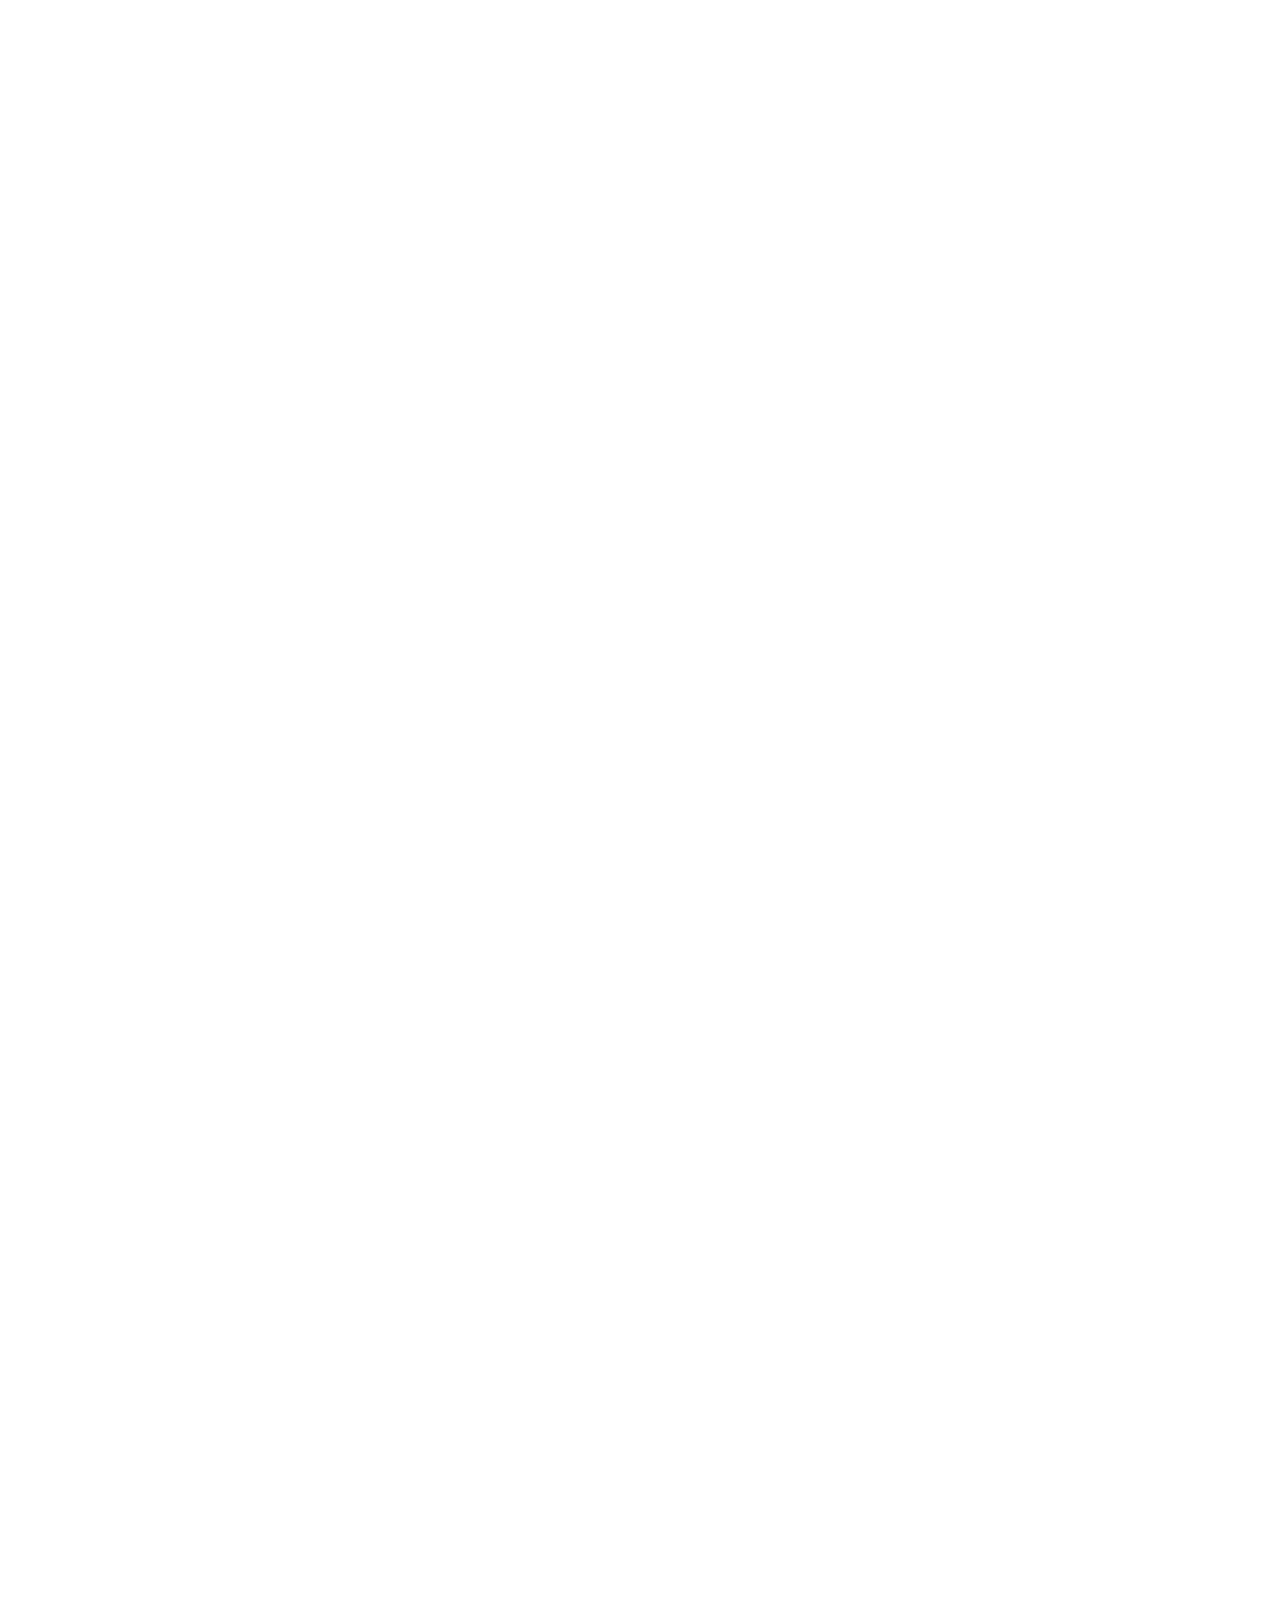
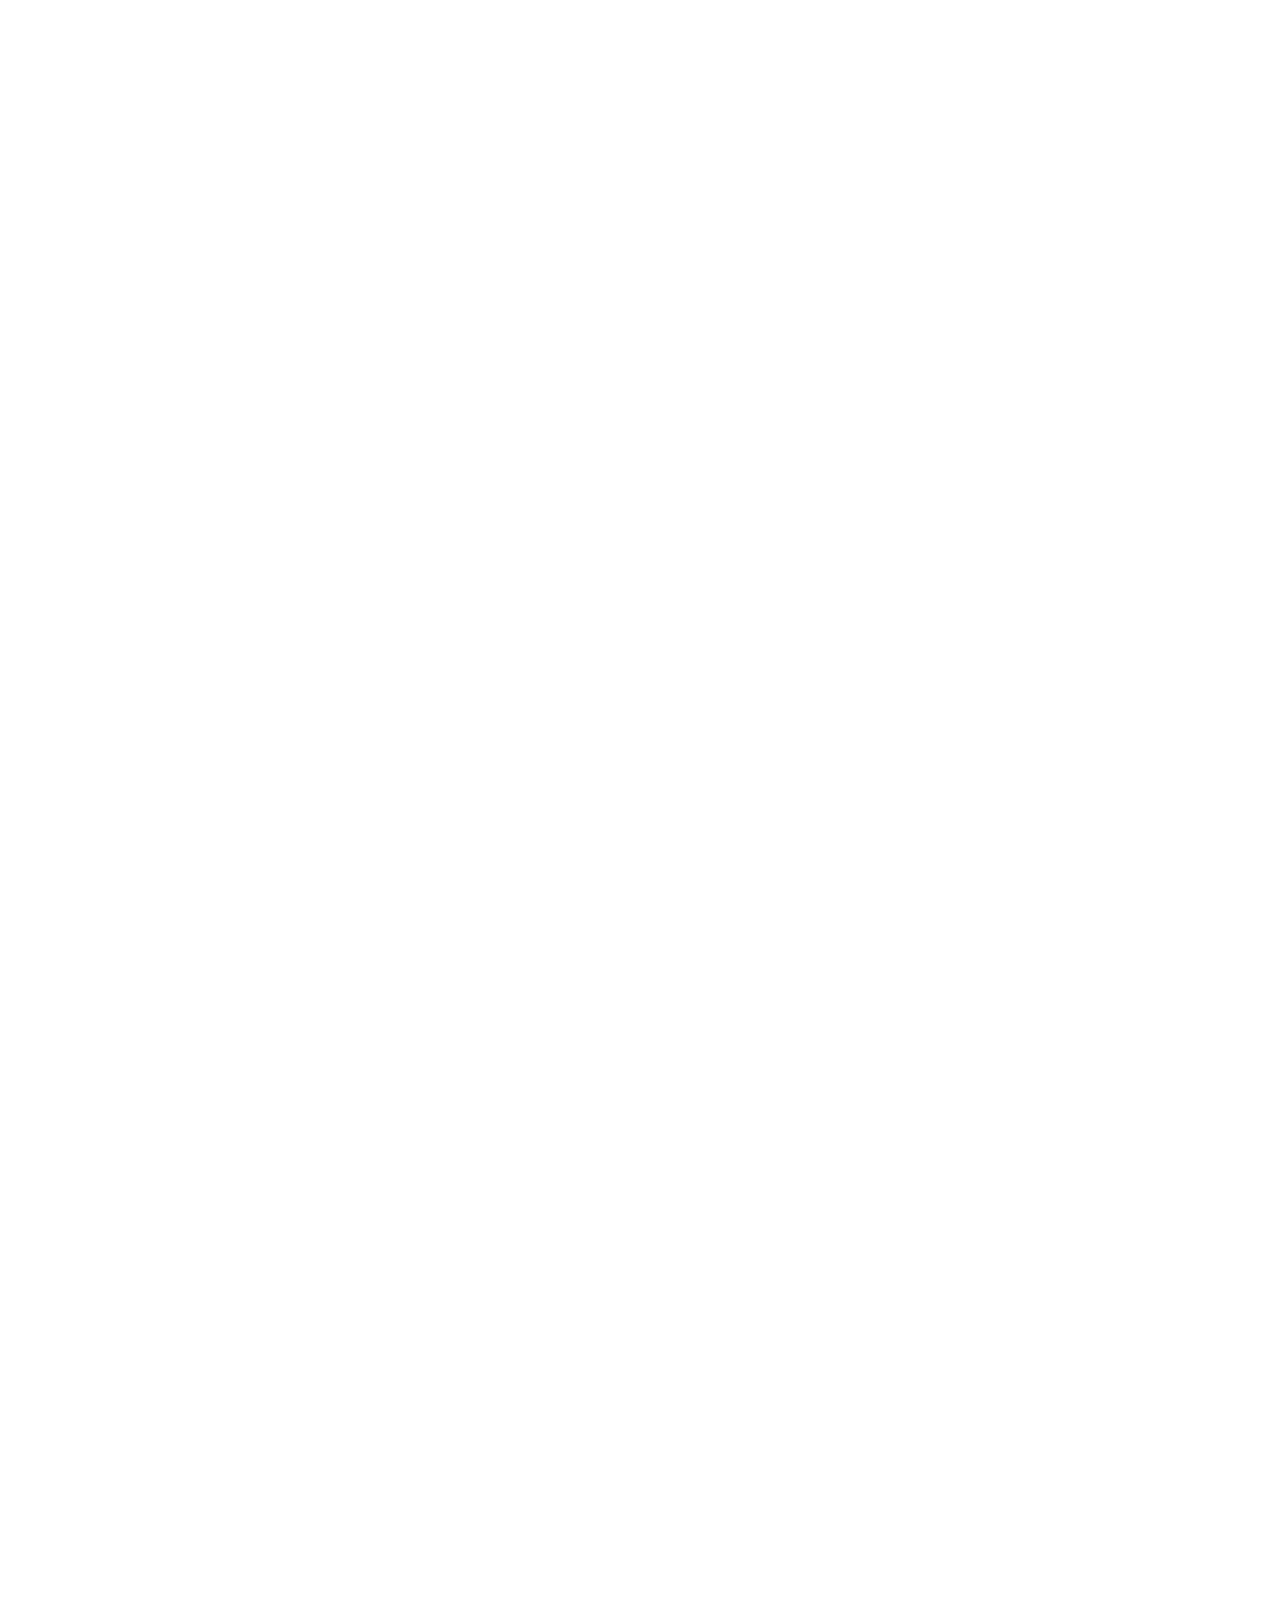
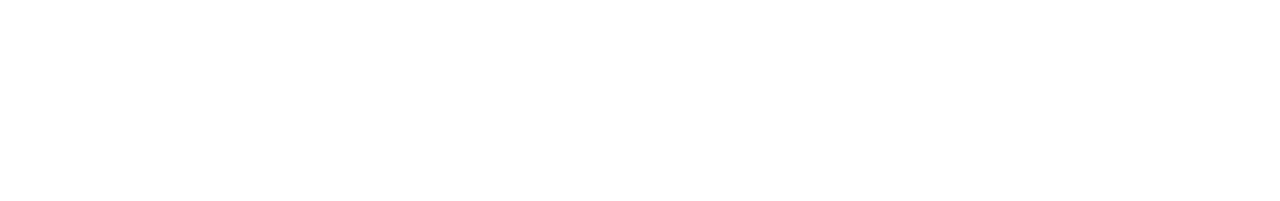
==== production.html @ e18c6da2 "commit with bpkw-production-page-erp-solution-non-responsive" ====
<!DOCTYPE html>
<html dir="ltr" lang="en-US">
<head>
    <meta http-equiv="content-type" content="text/html; charset=utf-8" />
    <meta name="author" content="Blue Planet Knitwear | Prime Knitwear Industry in Dhaka" />
    <meta name="viewport" content="width=device-width, initial-scale=1" />

    <link href="https://fonts.googleapis.com/css?family=Lato:300,400,400i,700|Open+Sans:300,300i,400,400i,600,600i,700,700i,800,800i|Raleway:300,400,500,600,700|Muli:200,200i,300,300i,400,400i,600,600i,700,700i,800,800i,900,900i|Montserrat:100,100i,200,200i,300,300i,400,400i,500,500i,600,600i,700,700i,800,800i,900,900i|Poppins:100,100i,200,200i,300,300i,400,400i,500,500i,600,600i,700,700i,800,800i,900,900i|Crete+Round:400i" rel="stylesheet" type="text/css" />
    <link rel="stylesheet" type="text/css" href="css/combine.css">
    <link href="css/fonts/font-awesome-4.2.0/css/font-awesome.min.css" rel="stylesheet"/>
    <link href="css/kenburn.css" rel="stylesheet"/>
    <link rel="stylesheet" href="css/custom.css" type="text/css" />

    <title>Blue Planet Knitwear | Prime Knitwear Industry in Dhaka | Production</title>
    <link rel="icon" href="images/custom-images/logo/fevi-globe-icon.png">
</head>

<body data-loader-html="<img src='images/custom-images/home/loader.gif' alt='Loading Page' class='custom-loader'/>" class="stretched">
<div id="wrapper" class="clearfix">

    <header id="header" class="transparent-header dark">

        <div id="header-wrap">

            <div class="container clearfix custom-header-container" >

                <div id="primary-menu-trigger"><i class="icon-reorder"></i></div>

                <div id="logo">

                    <a href="index.html" class="standard-logo" data-dark-logo="images/custom-images/home/logo.png"><img src="images/custom-images/home/logo.png" alt="Canvas Logo"></a>

                    <a href="index.html" class="retina-logo" data-dark-logo="images/custom-images/home/retina_logo.png"><img src="images/custom-images/home/retina_logo.png" alt="Canvas Logo"></a>

                </div><!-- #logo end -->


                <nav id="primary-menu">

                    <ul>
                        <li class="current"><a href="#" data-href=".home"><div class="primary-menu-ul-li-a-div">Home</div></a></li>
                        <li><a href="#" data-href="#"><div class="primary-menu-ul-li-a-div">About Us</div></a>
                            <ul>
                                <li><a href="https://psionic.io"><div class="primary-menu-ul-li-a-div submenu-div">Company Overview</div></a></li>
                                <li><a href="#" class="last-submenu"><div class="primary-menu-ul-li-a-div submenu-div">Clients</div></a></li>
                            </ul>
                        </li>
                        <li><a href="#" data-href="#"><div class="primary-menu-ul-li-a-div">Production</div></a>
                            <ul>
                                <li><a href="#"><div class="primary-menu-ul-li-a-div submenu-div">Factory</div></a></li>
                                <li><a href="#"><div class="primary-menu-ul-li-a-div submenu-div">ERP Solution</div></a></li>
                                <li><a href="#"><div class="primary-menu-ul-li-a-div submenu-div">Production Process</div></a></li>
                                <li><a href="#"><div class="primary-menu-ul-li-a-div submenu-div">Quality Assurance</div></a></li>
                                <li><a href="#" class="last-submenu"><div class="primary-menu-ul-li-a-div submenu-div">Power, Lighting & Electronics</div></a></li>
                            </ul>
                        </li>
                        <li><a href="#" data-href="#"><div class="primary-menu-ul-li-a-div">HR & Compliance</div></a>
                            <ul>
                                <li><a href="#"><div class="primary-menu-ul-li-a-div submenu-div">Company Policy</div></a></li>
                                <li><a href="#"><div class="primary-menu-ul-li-a-div submenu-div">Our Training</div></a></li>
                                <li><a href="#" class="last-submenu"><div class="primary-menu-ul-li-a-div submenu-div">Fire Protection</div></a></li>
                            </ul>
                        </li>
                        <li><a href="#" data-href="#"><div class="primary-menu-ul-li-a-div">Gallery</div></a></li>
                        <li><a href="#" data-href="#"><div class="primary-menu-ul-li-a-div">Contact Us</div></a></li>

                    </ul>

                </nav><!-- #primary-menu end -->

            </div>

        </div>


    </header><!-- #header end -->

    <!--************** BPKW Production Page Welcome Slide ************************-->
    <section id="slider" class="revslider-wrap slider-parallax clearfix" id="bpkw-home">

        <div id="carouselExampleIndicators" class="carousel slide" data-ride="carousel">

            <div class="carousel-inner">
                <div class="carousel-item  active">
                    <img class="d-block w-100 slideshow-image" src="images/custom-images/home/welcome-slide-img-01.jpg" alt="First slide">
                    <div class="carousel-caption">
                        <div class="carousel-caption-holder">
                            <h1 class="carousel-caption-h1" >BLUE PLANET KNITWEAR</h1> <br>
                            <p class="carousel-caption-p" d>Leading sustainable Knitting company in Bangladesh</p>
                        </div>
                    </div>
                </div>
                <div class="carousel-item">
                    <video poster="images/custom-images/home/bpkw-bangladesh-garments-spinning-cover.jpg" preload="auto" loop autoplay muted style="width: 100%;">
                        <source src='videos/drone_slider_building.mp4' type='video/mp4' />
                        <source src='videos/drone-video-building-2.webm' type='video/webm' />
                    </video>
                    <div class="carousel-caption">
                        <div class="carousel-caption-holder">
                            <h1 class="carousel-caption-h1" >BLUE PLANET KNITWEAR</h1> <br>
                            <p class="carousel-caption-p" d>Leading sustainable Knitting company in Bangladesh</p>
                        </div>
                    </div>
                </div>
            </div>
            <a class="carousel-control-prev custom-carousel-control-prev" href="#carouselExampleIndicators" role="button" data-slide="prev">
                <span class="carousel-control-prev-icon" aria-hidden="true"></span>
                <span class="sr-only">Previous</span>
            </a>
            <a class="carousel-control-next custom-carousel-control-next" href="#carouselExampleIndicators" role="button" data-slide="next">
                <span class="carousel-control-next-icon" aria-hidden="true"></span>
                <span class="sr-only">Next</span>
            </a>
        </div>

    </section>

    <!--************** BPKW Production Page factory ************************-->
    <section id="content" style="background: #fff;">
        <div class="content-wrap bpkw-vision-projects-content-wrap bpkw-production-factory-content-wrap" id="bpkw-production-factory">
            <div class="container test">
                <div class="heading-block bpkw-vision-heading-block bpkw-production-factory-heading-block">
                    <h2 class="bpkw-vision-h2 bpkw-production-factory-h2"><span class="bpkw-vision-h2-span bpkw-production-factory-h2-span">Factory</span></h2>
                </div>
                <p class="bpkw-vision-paragraph bpkw-production-factory-paragraph">
                    World class production facilities with state-of-the-art machinery and the highest quality raw material
                    ensuring only products of the highest standard. We produce:
                </p>
                <br>
                <div class="row bpkw-production-factory-row">
                    <div class="col-md-6 bpkw-production-factory-col-6">
                        <div class="bpkw-production-factory-col-6-div">
                            <img src="images/custom-images/production/factory.jpg" alt="factory-img">
                        </div>
                    </div>
                    <div class="col-md-6 bpkw-production-factory-col-6 col_last">
                        <p class="bpkw-vision-paragraph bpkw-production-factory-col-paragraph">
                            We are specialized in knitted fabrics in 100% Cotton, Cotton-Polyester Blends, Cotton- Viscose blends,
                            new fiber/yarn as blended bamboo/cotton, Mélange, Organic Cotton, Modal with or without spandex, Single Jersey, Lycra single Jersey,
                            Lycra rib, Interlock, Pique, Lycra pique, Single Lacoste, Double Lacoste, Honey comb pique, 1*1 rib, 2*2 rib, Variegated rib,
                            Weal, Flat back, Pointal Jacquard, Fleece, French-terry, Feeder stripe, Engineering stripe.
                        </p>
                    </div>
                </div>
                <br>
            </div>
        </div>
    </section>

    <!--************** BPKW Production Page erp solution ************************-->
    <section id="content" style="background: #fff;">
        <div class="content-wrap bpkw-vision-projects-content-wrap bpkw-production-factory-content-wrap" id="bpkw-production-erp">
            <div class="container">
                <div class="heading-block bpkw-vision-heading-block bpkw-production-factory-heading-block">
                    <h2 class="bpkw-vision-h2 bpkw-production-factory-h2"><span class="bpkw-vision-h2-span bpkw-production-factory-h2-span">ERP</span> Solution</h2>
                </div>
                <p class="bpkw-vision-paragraph bpkw-production-factory-paragraph">
                    We use BRIDGE which is one of the largest ERP solutions for smooth running of entire business cycle from sales processing to supply chain & inventory management,
                    production planning, bill process, finance & budgeting. This ERP system helps us in efficient decision making & makes entire process transparent.
                </p>
                <span id="erp-svg-trigger"></span>
            </div>
                <svg version="1.1" id="Layer_1" xmlns="http://www.w3.org/2000/svg" xmlns:xlink="http://www.w3.org/1999/xlink" x="0px" y="0px"
	 viewBox="0 0 1920 1080" style="enable-background:new 0 0 1920 1080;" xml:space="preserve">
<g>
    <image style="overflow:visible;"  class="fadeIn01" width="754" height="754" xlink:href="[data-uri]" transform="matrix(1 0 0 1 601.4927 163.015)">
	</image>

		<image style="overflow:visible;" class="fadeIn02" width="137" height="165" xlink:href="[data-uri]" transform="matrix(1 0 0 1 382.571 421.338)">
	</image>

		<image style="overflow:visible;" class="fadeIn03" width="137" height="165" xlink:href="[data-uri]" transform="matrix(1 0 0 1 1343.9927 711.9736)">
	</image>

		<image style="overflow:visible;" class="fadeIn04"  width="137" height="165" xlink:href="[data-uri]" transform="matrix(1 0 0 1 479.6461 711.9736)">
	</image>

		<image style="overflow:visible;" class="fadeIn05"  width="137" height="165" xlink:href="[data-uri]" transform="matrix(1 0 0 1 479.6461 186.173)">
	</image>

		<image style="overflow:visible;" class="fadeIn06" width="137" height="165" xlink:href="[data-uri]" transform="matrix(1 0 0 1 1338.3234 191.0038)">
	</image>

		<image style="overflow:visible;" class="fadeIn07" width="137" height="165" xlink:href="[data-uri]" transform="matrix(1 0 0 1 1400.1035 463.1843)">
	</image>
</g>
</svg>
        </div>
    </section>

    <!--  BPKW Contact-Us Section-->
    <section id="content" style="padding: 0px;">
        <div class="content-wrap nopadding">
            <div class="section nomargin notoppadding clearfix" id="clients" style="background: #fff;">
                <div class="container clearfix">
                    <div class="heading-block bpkw-vision-heading-block bpkw-company-overview-heading-block bpkw-contact-us-heading-block">
                        <h2 class="bpkw-vision-h2"><span class="bpkw-vision-h2-span">Contact</span></h2>
                    </div>

                    <div class="center bottommargin" id="address-text">
                        <address style="font-size: 20px; font-family: 'Montserrat';">
                            <span style="color: #333; font-family: 'Montserrat'; font-weight: 600; line-height: 48px; font-size: 20px;">Blue Planet Corporate Office</span>
                            <p class="bpkw-vision-paragraph">
                                House # 14, Road # 03, Sector-06, Uttara, Dhaka-1230 , Bangladesh. <br>
                                Telephone: +88 02-8920532, 8921473<br>
                                Fax: +88 02-8922277<br>
                                <span style="color: #00aded;">E-mail: farhad@bpkw.net</span>
                            </p>
                        </address>
                        <address style="font-size: 20px; font-family: 'Montserrat';">
                            <span style="color: #333; font-family: 'Montserrat'; font-weight: 600; line-height: 48px; font-size: 20px;">Factory Location</span>
                            <p class="bpkw-vision-paragraph">
                                Mulaid, Mawna, Sreepur, Gazipur, Bangladesh.
                            </p>
                        </address>
                        <address style="font-size: 20px; font-family: 'Montserrat';">
                            <span style="color: #333; font-family: 'Montserrat'; font-weight: 600; font-size: 20px;">Blue Planet Group</span><br>
                            <p class="bpkw-vision-paragraph">
                                Parent company website. Click to see all our other ventures of our group. <br>
                                <a href="http://www.blueplanetgroup.com/"><span style="color: #00aded;">Website: www.blueplanetgroup.com</span></a>
                            </p>
                        </address>
                    </div>

                </div>

            </div>
        </div>
    </section>

    <!-- bpfashion #footer Starts -->
    <footer id="footer">
        <div class="container clearfix">
            <div class="row custom-footer-row">
                <div class="col-md-2 custom-general-footer-col">
                    <img src="images/custom-images/logo/footer-logo.png" alt="footer-logo" id="footer-logo" >
                </div>

                <div class="col-md-7 custom-general-footer-col">
                    <div>
                        <span id="custom-copyright">&copy; &nbsp;Blue Planet Knitwear Ltd - A leading sustainable Knitting Company in Bangladesh</span>
                    </div>
                </div>

                <div class="col-md-3 custom-general-footer-col col_last">
                    <div>
                        <a href="http://psionic.io/" class="powerby" ><small id="bpkw-power-by">Powered By :</small>&nbsp;<small id="power-by-company-name-in-footer">Psionic Interactive Limited.</small></a>
                    </div>
                </div>
            </div>
        </div>
    </footer><!-- #footer end -->


</div><!-- #wrapper end -->

<!-- Go To Top ============================================= -->
<div id="gotoTop" class="icon-angle-up"></div>

<!-- <script src="js/minified-combine.js"></script> -->

<!-- External JavaScripts
    ============================================= -->
<script src="js/jquery.js"></script>
<script src="js/plugins.js"></script>
<!-- Footer Scripts
    ============================================= -->
<script src="js/functions.js"></script>
<script src="js/custom-production.js"></script>
</body>
</html>
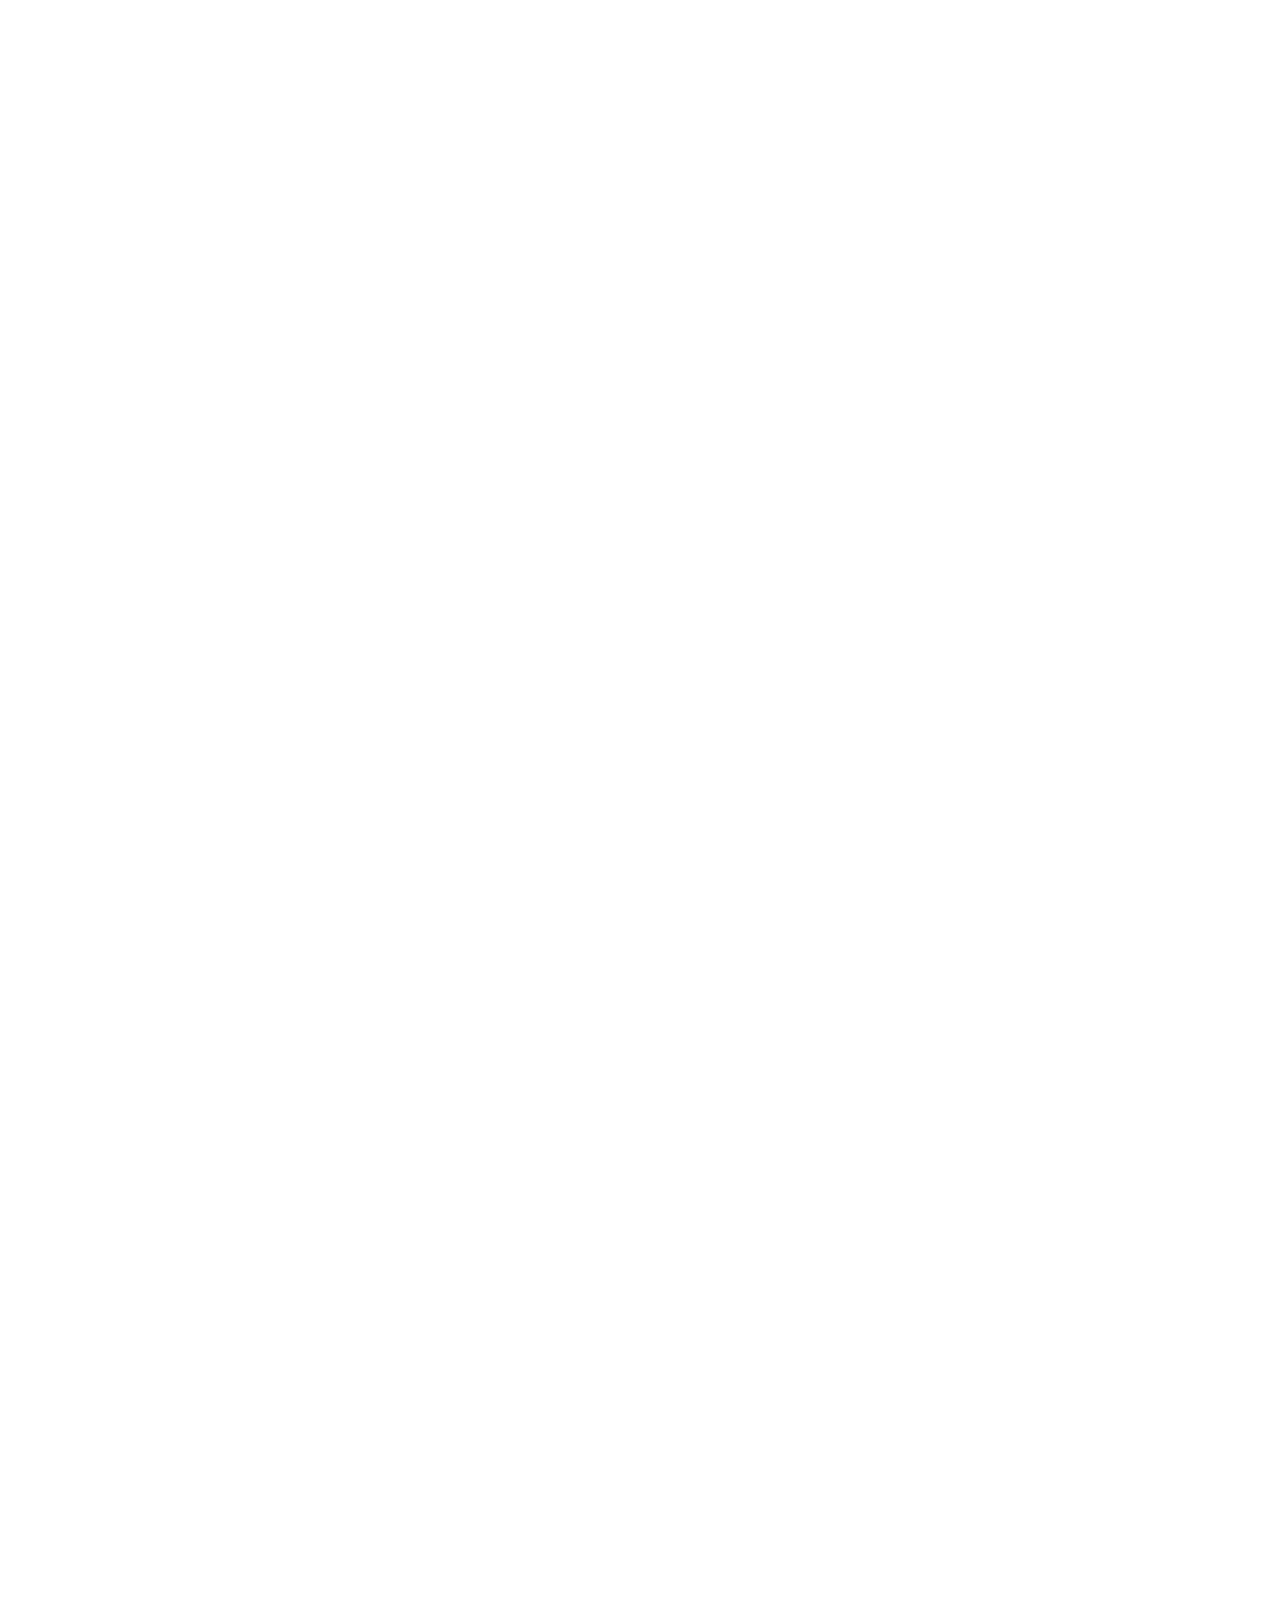
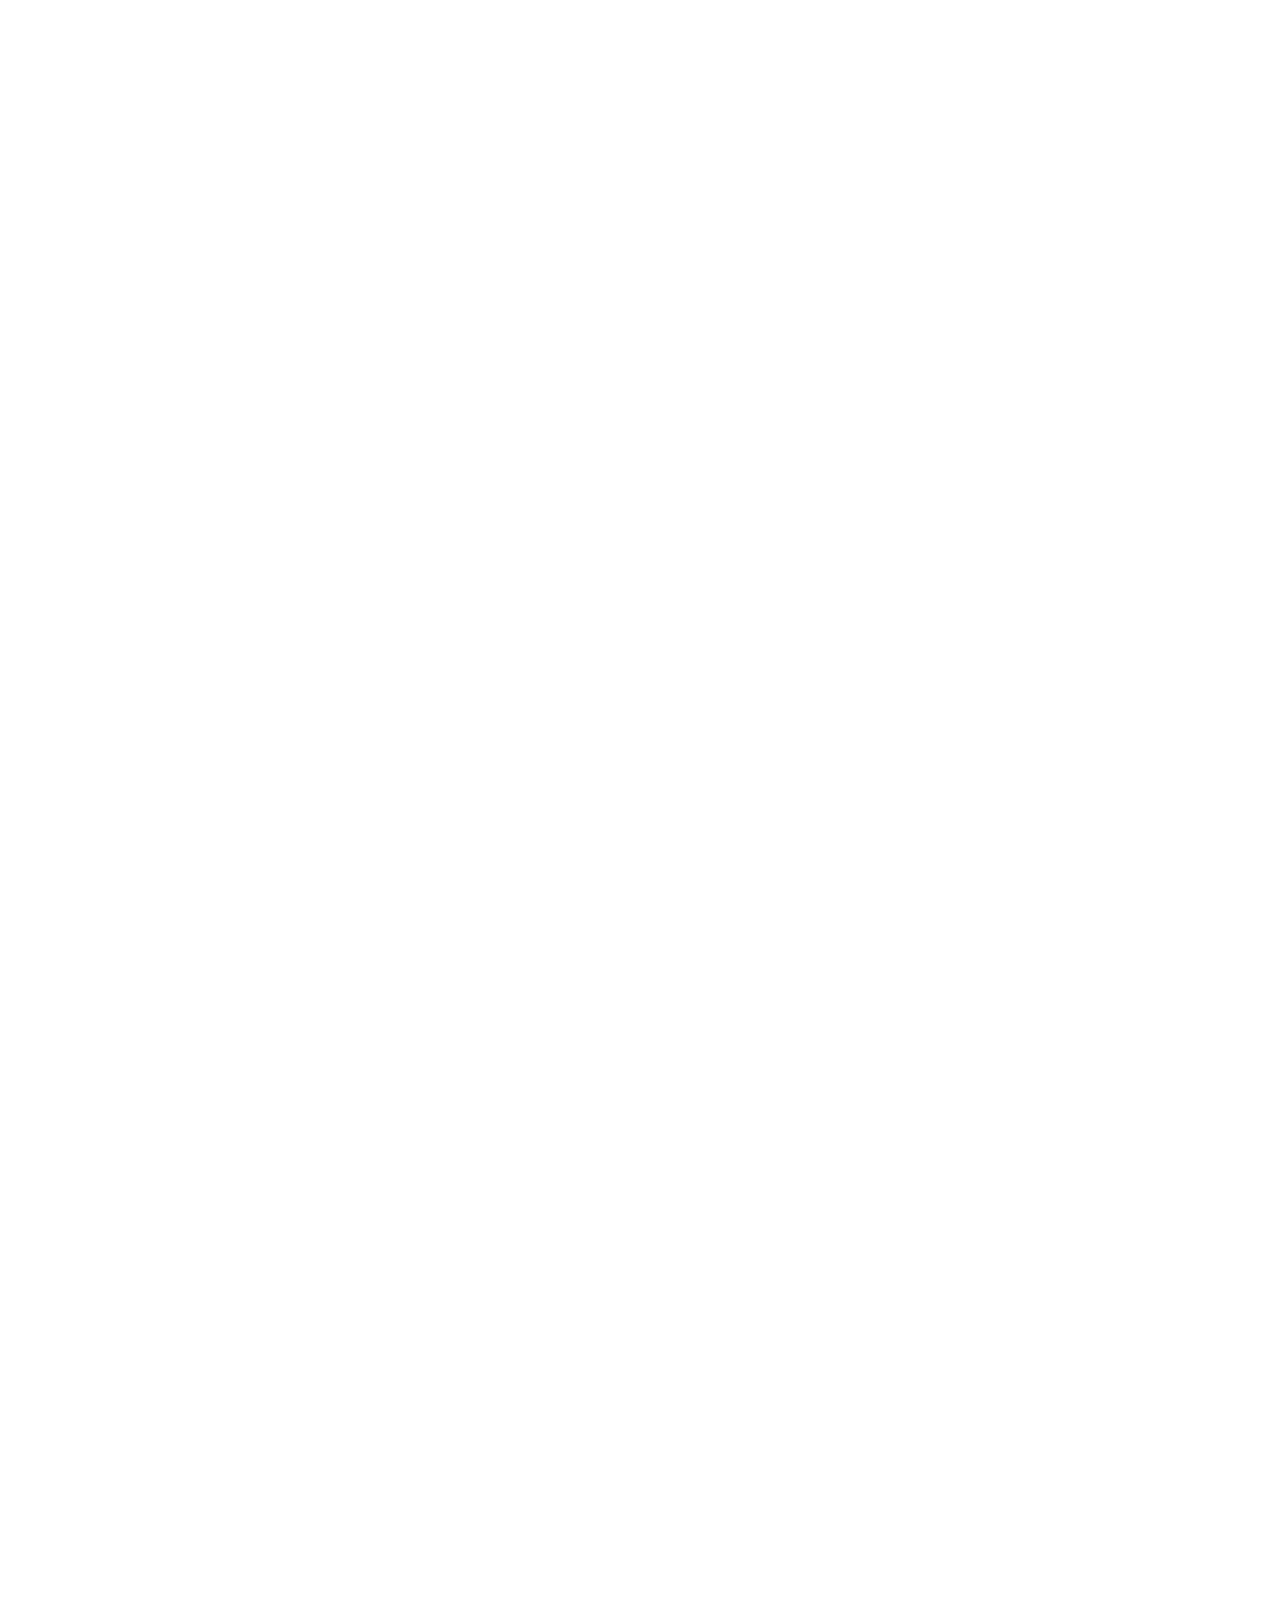
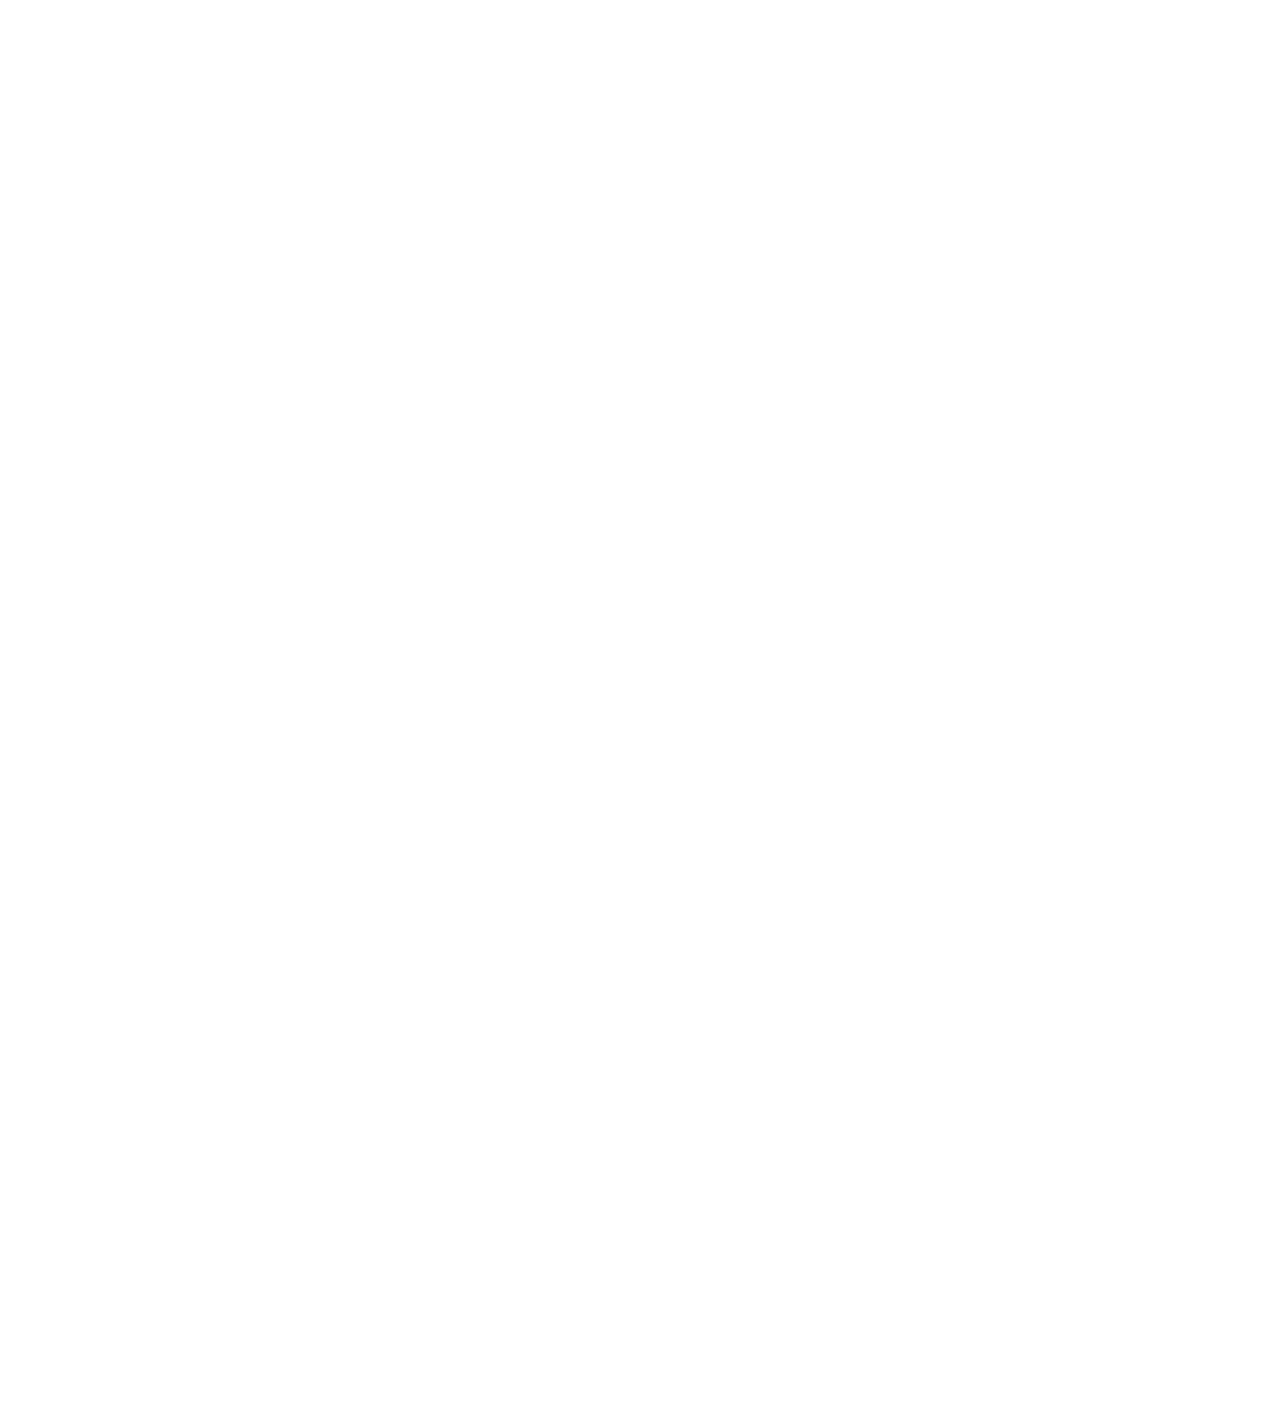
==== commit 3bc78049: "commit with bpkw-production-page-cutting-sub-section-under-production-process-section-non-responsive" ====
--- a/production.html
+++ b/production.html
@@ -130,7 +130,7 @@
                 <div class="row bpkw-production-factory-row">
                     <div class="col-md-6 bpkw-production-factory-col-6">
                         <div class="bpkw-production-factory-col-6-div">
-                            <img src="images/custom-images/production/factory.jpg" alt="factory-img">
+                            <img src="images/custom-images/production/factory.jpg" class="factory-img fadeIn svg-img-01" data-animate="fadeIn" alt="factory-img">
                         </div>
                     </div>
                     <div class="col-md-6 bpkw-production-factory-col-6 col_last">
@@ -154,13 +154,13 @@
                 <div class="heading-block bpkw-vision-heading-block bpkw-production-factory-heading-block">
                     <h2 class="bpkw-vision-h2 bpkw-production-factory-h2"><span class="bpkw-vision-h2-span bpkw-production-factory-h2-span">ERP</span> Solution</h2>
                 </div>
-                <p class="bpkw-vision-paragraph bpkw-production-factory-paragraph">
+                <p class="bpkw-vision-paragraph bpkw-production-factory-paragraph bpkw-production-erp-paragraph">
                     We use BRIDGE which is one of the largest ERP solutions for smooth running of entire business cycle from sales processing to supply chain & inventory management,
                     production planning, bill process, finance & budgeting. This ERP system helps us in efficient decision making & makes entire process transparent.
                 </p>
                 <span id="erp-svg-trigger"></span>
             </div>
-                <svg version="1.1" id="Layer_1" xmlns="http://www.w3.org/2000/svg" xmlns:xlink="http://www.w3.org/1999/xlink" x="0px" y="0px"
+            <svg version="1.1" id="Layer_1" xmlns="http://www.w3.org/2000/svg" xmlns:xlink="http://www.w3.org/1999/xlink" x="0px" y="0px"
 	 viewBox="0 0 1920 1080" style="enable-background:new 0 0 1920 1080;" xml:space="preserve">
 <g>
     <image style="overflow:visible;"  class="fadeIn01" width="754" height="754" xlink:href="[data-uri]
@@ -3358,6 +3358,448 @@
         </div>
     </section>
 
+    <!--************** BPKW Production Page Production Process ************************-->
+    <section id="content" style="background: #fff;">
+        <div class="content-wrap bpkw-vision-projects-content-wrap bpkw-production-factory-content-wrap" id="bpkw-production-prod-process">
+            <div class="container">
+                <div class="heading-block bpkw-vision-heading-block bpkw-production-factory-heading-block">
+                    <h2 class="bpkw-vision-h2 bpkw-production-factory-h2"><span class="bpkw-vision-h2-span bpkw-production-factory-h2-span">Production</span> Process</h2>
+                </div>
+                <div class="custom-production-pdf-holder-div">
+                    <!--<p class="bpkw-vision-paragraph bpkw-custom-production-pdf-paragraph"><i><img src="images/custom-images/logo/production-pdf-logo.png" alt="prod-pdf-logo"></i> &nbsp;For a complete list of machinery please download this fact sheet</p>-->
+                    <?xml version="1.0" encoding="utf-8"?>
+                    <!-- Generator: Adobe Illustrator 19.1.0, SVG Export Plug-In . SVG Version: 6.00 Build 0)  -->
+                    <svg version="1.1" id="Layer_2" xmlns="http://www.w3.org/2000/svg" xmlns:xlink="http://www.w3.org/1999/xlink" x="0px" y="0px"
+	 viewBox="0 0 1920 171" style="enable-background:new 0 0 1920 171;" xml:space="preserve">
+<style type="text/css">
+	.st0{fill:#707070;}
+    .st1{fill:#3F3D79;}
+</style>
+<g id="Rectangle_8">
+	<g>
+		<path class="st0" stroke-width="1" d="M1472,20h-6v1h6V20L1472,20z M1456,20h-6v1h6V20L1456,20z M1440,20h-6v1h6V20L1440,20z M1424,20h-6v1h6V20
+			L1424,20z M1408,20h-6v1h6V20L1408,20z M1392,20h-6v1h6V20L1392,20z M1376,20h-6v1h6V20L1376,20z M1360,20h-6v1h6V20L1360,20z
+			 M1344,20h-6v1h6V20L1344,20z M1328,20h-6v1h6V20L1328,20z M1312,20h-6v1h6V20L1312,20z M1296,20h-6v1h6V20L1296,20z M1280,20h-6
+			v1h6V20L1280,20z M1264,20h-6v1h6V20L1264,20z M1248,20h-6v1h6V20L1248,20z M1232,20h-6v1h6V20L1232,20z M1216,20h-6v1h6V20
+			L1216,20z M1200,20h-6v1h6V20L1200,20z M1184,20h-6v1h6V20L1184,20z M1168,20h-6v1h6V20L1168,20z M1152,20h-6v1h6V20L1152,20z
+			 M1136,20h-6v1h6V20L1136,20z M1120,20h-6v1h6V20L1120,20z M1104,20h-6v1h6V20L1104,20z M1088,20h-6v1h6V20L1088,20z M1072,20h-6
+			v1h6V20L1072,20z M1056,20h-6v1h6V20L1056,20z M1040,20h-6v1h6V20L1040,20z M1024,20h-6v1h6V20L1024,20z M1008,20h-6v1h6V20
+			L1008,20z M992,20h-6v1h6V20L992,20z M976,20h-6v1h6V20L976,20z M960,20h-6v1h6V20L960,20z M944,20h-6v1h6V20L944,20z M928,20h-6
+			v1h6V20L928,20z M912,20h-6v1h6V20L912,20z M896,20h-6v1h6V20L896,20z M880,20h-6v1h6V20L880,20z M864,20h-6v1h6V20L864,20z
+			 M848,20h-6v1h6V20L848,20z M832,20h-6v1h6V20L832,20z M816,20h-6v1h6V20L816,20z M800,20h-6v1h6V20L800,20z M784,20h-6v1h6V20
+			L784,20z M768,20h-6v1h6V20L768,20z M752,20h-6v1h6V20L752,20z M736,20h-6v1h6V20L736,20z M720,20h-6v1h6V20L720,20z M704,20h-6v1
+			h6V20L704,20z M688,20h-6v1h6V20L688,20z M672,20h-6v1h6V20L672,20z M656,20h-6v1h6V20L656,20z M640,20h-6v1h6V20L640,20z M624,20
+			h-6v1h6V20L624,20z M608,20h-6v1h6V20L608,20z M592,20h-6v1h6V20L592,20z M576,20h-6v1h6V20L576,20z M560,20h-6v1h6V20L560,20z
+			 M544,20h-6v1h6V20L544,20z M528,20h-6v1h6V20L528,20z M512,20h-6v1h6V20L512,20z M496,20h-6v1h6V20L496,20z M480,20h-6v1h6V20
+			L480,20z M464,20h-6v1h6V20L464,20z M449,20h-1v6h1V20L449,20z M449,36h-1v6h1V36L449,36z M449,52h-1v6h1V52L449,52z M449,68h-1v6
+			h1V68L449,68z M449,84h-1v6h1V84L449,84z M449,100h-1v6h1V100L449,100z M449,116h-1v6h1V116L449,116z M449,132h-1v6h1V132L449,132
+			z M449,148h-1v4h1l0,0l0,0l0,0l0,0c0.5,0,1,0,1,0v-1h-1V148L449,148z M466,151h-6v1h6V151L466,151z M482,151h-6v1h6V151L482,151z
+			 M498,151h-6v1h6V151L498,151z M514,151h-6v1h6V151L514,151z M530,151h-6v1h6V151L530,151z M546,151h-6v1h6V151L546,151z M562,151
+			h-6v1h6V151L562,151z M578,151h-6v1h6V151L578,151z M594,151h-6v1h6V151L594,151z M610,151h-6v1h6V151L610,151z M626,151h-6v1h6
+			V151L626,151z M642,151h-6v1h6V151L642,151z M658,151h-6v1h6V151L658,151z M674,151h-6v1h6V151L674,151z M690,151h-6v1h6V151
+			L690,151z M706,151h-6v1h6V151L706,151z M722,151h-6v1h6V151L722,151z M738,151h-6v1h6V151L738,151z M754,151h-6v1h6V151L754,151z
+			 M770,151h-6v1h6V151L770,151z M786,151h-6v1h6V151L786,151z M802,151h-6v1h6V151L802,151z M818,151h-6v1h6V151L818,151z M834,151
+			h-6v1h6V151L834,151z M850,151h-6v1h6V151L850,151z M866,151h-6v1h6V151L866,151z M882,151h-6v1h6V151L882,151z M898,151h-6v1h6
+			V151L898,151z M914,151h-6v1h6V151L914,151z M930,151h-6v1h6V151L930,151z M946,151h-6v1h6V151L946,151z M962,151h-6v1h6V151
+			L962,151z M978,151h-6v1h6V151L978,151z M994,151h-6v1h6V151L994,151z M1010,151h-6v1h6V151L1010,151z M1026,151h-6v1h6V151
+			L1026,151z M1042,151h-6v1h6V151L1042,151z M1058,151h-6v1h6V151L1058,151z M1074,151h-6v1h6V151L1074,151z M1090,151h-6v1h6V151
+			L1090,151z M1106,151h-6v1h6V151L1106,151z M1122,151h-6v1h6V151L1122,151z M1138,151h-6v1h6V151L1138,151z M1154,151h-6v1h6V151
+			L1154,151z M1170,151h-6v1h6V151L1170,151z M1186,151h-6v1h6V151L1186,151z M1202,151h-6v1h6V151L1202,151z M1218,151h-6v1h6V151
+			L1218,151z M1234,151h-6v1h6V151L1234,151z M1250,151h-6v1h6V151L1250,151z M1266,151h-6v1h6V151L1266,151z M1282,151h-6v1h6V151
+			L1282,151z M1298,151h-6v1h6V151L1298,151z M1314,151h-6v1h6V151L1314,151z M1330,151h-6v1h6V151L1330,151z M1346,151h-6v1h6V151
+			L1346,151z M1362,151h-6v1h6V151L1362,151z M1378,151h-6v1h6V151L1378,151z M1394,151h-6v1h6V151L1394,151z M1410,151h-6v1h6V151
+			L1410,151z M1426,151h-6v1h6V151L1426,151z M1442,151h-6v1h6V151L1442,151z M1458,151h-6v1h6V151L1458,151z M1472,150h-1v1h-3v1h4
+			V150L1472,150z M1472,134h-1v6h1V134L1472,134z M1472,118h-1v6h1V118L1472,118z M1472,102h-1v6h1V102L1472,102z M1472,86h-1v6h1
+			V86L1472,86z M1472,70h-1v6h1V70L1472,70z M1472,54h-1v6h1V54L1472,54z M1472,38h-1v6h1V38L1472,38z M1472,22h-1v6h1V22L1472,22z"
+			/>
+	</g>
+</g>
+<g id="For_a_complete_list_of_machinery_please_download_this_fact_shee" class="pdf_text">
+	<path class="st1" d="M613.2,76.8v7.3h8.5v2.3h-8.5v8.9h-2.8V74.5h12.8v2.3H613.2z"/>
+	<path class="st1" d="M631,80.4c1.1,0,2,0.2,2.9,0.5c0.9,0.4,1.6,0.9,2.2,1.5s1.1,1.5,1.4,2.4c0.3,0.9,0.5,2,0.5,3.1
+		c0,1.2-0.2,2.2-0.5,3.1c-0.3,0.9-0.8,1.7-1.4,2.4c-0.6,0.7-1.3,1.2-2.2,1.5c-0.9,0.4-1.8,0.5-2.9,0.5c-1.1,0-2.1-0.2-2.9-0.5
+		c-0.9-0.4-1.6-0.9-2.2-1.5c-0.6-0.7-1.1-1.4-1.4-2.4c-0.3-0.9-0.5-2-0.5-3.1c0-1.2,0.2-2.2,0.5-3.1c0.3-0.9,0.8-1.7,1.4-2.4
+		s1.3-1.2,2.2-1.5C628.9,80.6,629.9,80.4,631,80.4z M631,93.5c1.4,0,2.5-0.5,3.2-1.5c0.7-1,1.1-2.3,1.1-4.1c0-1.7-0.4-3.1-1.1-4.1
+		c-0.7-1-1.8-1.5-3.2-1.5c-0.7,0-1.4,0.1-1.9,0.4c-0.5,0.3-1,0.6-1.4,1.1s-0.6,1.1-0.8,1.7c-0.2,0.7-0.3,1.5-0.3,2.3
+		c0,1.7,0.4,3.1,1.1,4.1C628.4,93,629.5,93.5,631,93.5z"/>
+	<path class="st1" d="M643.3,83.6c0.5-1,1-1.8,1.7-2.4c0.7-0.6,1.5-0.8,2.5-0.8c0.3,0,0.6,0,0.9,0.1c0.3,0.1,0.5,0.2,0.8,0.3
+		l-0.2,1.9c-0.1,0.2-0.2,0.4-0.4,0.4c-0.1,0-0.3,0-0.6-0.1c-0.3-0.1-0.6-0.1-0.9-0.1c-0.5,0-0.9,0.1-1.2,0.2s-0.7,0.3-1,0.6
+		c-0.3,0.3-0.5,0.6-0.8,1c-0.2,0.4-0.4,0.8-0.6,1.3v9.3h-2.6V80.6h1.5c0.3,0,0.5,0.1,0.6,0.2s0.2,0.3,0.2,0.6L643.3,83.6z"/>
+	<path class="st1" d="M657.4,82.7c0.8-0.8,1.7-1.4,2.6-1.8c0.9-0.4,2-0.6,3.1-0.6c0.8,0,1.6,0.1,2.2,0.4s1.2,0.6,1.6,1.1
+		c0.4,0.5,0.8,1.1,1,1.8c0.2,0.7,0.3,1.4,0.3,2.3v9.4h-1.1c-0.3,0-0.4,0-0.6-0.1s-0.2-0.2-0.3-0.5l-0.3-1.4c-0.4,0.4-0.8,0.7-1.1,1
+		s-0.8,0.5-1.2,0.7c-0.4,0.2-0.8,0.3-1.3,0.4s-1,0.2-1.5,0.2c-0.6,0-1.1-0.1-1.6-0.2c-0.5-0.2-0.9-0.4-1.3-0.7
+		c-0.4-0.3-0.7-0.7-0.9-1.2c-0.2-0.5-0.3-1.1-0.3-1.7c0-0.6,0.2-1.1,0.5-1.7c0.3-0.5,0.8-1,1.6-1.4c0.7-0.4,1.6-0.8,2.8-1
+		c1.2-0.3,2.6-0.4,4.2-0.5v-1.1c0-1.1-0.2-2-0.7-2.6c-0.5-0.6-1.2-0.9-2.2-0.9c-0.6,0-1.2,0.1-1.6,0.2c-0.4,0.2-0.8,0.3-1.1,0.5
+		c-0.3,0.2-0.6,0.4-0.8,0.5s-0.5,0.2-0.7,0.2c-0.2,0-0.3,0-0.4-0.1s-0.2-0.2-0.3-0.3L657.4,82.7z M665.8,88.7c-1.2,0-2.2,0.1-3,0.3
+		c-0.8,0.1-1.5,0.3-2,0.6c-0.5,0.2-0.9,0.5-1.1,0.9c-0.2,0.3-0.4,0.7-0.4,1.1c0,0.4,0.1,0.7,0.2,1s0.3,0.5,0.5,0.7
+		c0.2,0.2,0.5,0.3,0.8,0.4s0.6,0.1,0.9,0.1c0.5,0,0.9,0,1.2-0.1s0.7-0.2,1.1-0.4s0.7-0.4,1-0.6c0.3-0.2,0.6-0.5,0.9-0.8V88.7z"/>
+	<path class="st1" d="M689,83.2c-0.1,0.1-0.2,0.2-0.2,0.2c-0.1,0.1-0.2,0.1-0.3,0.1c-0.1,0-0.3-0.1-0.5-0.2
+		c-0.2-0.1-0.4-0.3-0.6-0.4c-0.3-0.1-0.6-0.3-0.9-0.4c-0.4-0.1-0.8-0.2-1.4-0.2c-0.7,0-1.4,0.1-1.9,0.4c-0.6,0.3-1,0.6-1.4,1.1
+		c-0.4,0.5-0.7,1.1-0.8,1.8c-0.2,0.7-0.3,1.5-0.3,2.3c0,0.9,0.1,1.7,0.3,2.4c0.2,0.7,0.5,1.3,0.9,1.7c0.4,0.5,0.8,0.8,1.3,1.1
+		c0.5,0.2,1.1,0.4,1.8,0.4c0.6,0,1.1-0.1,1.6-0.2c0.4-0.1,0.7-0.3,1-0.5c0.3-0.2,0.5-0.3,0.7-0.5c0.2-0.1,0.4-0.2,0.5-0.2
+		c0.2,0,0.4,0.1,0.5,0.2l0.7,0.9c-0.3,0.4-0.7,0.7-1.1,1c-0.4,0.3-0.8,0.5-1.3,0.7c-0.5,0.2-1,0.3-1.5,0.4c-0.5,0.1-1,0.1-1.6,0.1
+		c-0.9,0-1.8-0.2-2.6-0.5s-1.5-0.8-2.1-1.5c-0.6-0.6-1-1.4-1.4-2.4s-0.5-2-0.5-3.2c0-1.1,0.2-2.1,0.5-3c0.3-0.9,0.7-1.7,1.3-2.4
+		c0.6-0.7,1.3-1.2,2.2-1.6c0.9-0.4,1.8-0.6,3-0.6c1,0,1.9,0.2,2.7,0.5s1.5,0.8,2.1,1.4L689,83.2z"/>
+	<path class="st1" d="M699,80.4c1.1,0,2,0.2,2.9,0.5c0.9,0.4,1.6,0.9,2.2,1.5s1.1,1.5,1.4,2.4c0.3,0.9,0.5,2,0.5,3.1
+		c0,1.2-0.2,2.2-0.5,3.1c-0.3,0.9-0.8,1.7-1.4,2.4c-0.6,0.7-1.3,1.2-2.2,1.5c-0.9,0.4-1.8,0.5-2.9,0.5c-1.1,0-2.1-0.2-2.9-0.5
+		c-0.9-0.4-1.6-0.9-2.2-1.5c-0.6-0.7-1.1-1.4-1.4-2.4c-0.3-0.9-0.5-2-0.5-3.1c0-1.2,0.2-2.2,0.5-3.1c0.3-0.9,0.8-1.7,1.4-2.4
+		s1.3-1.2,2.2-1.5C696.9,80.6,697.9,80.4,699,80.4z M699,93.5c1.4,0,2.5-0.5,3.2-1.5c0.7-1,1.1-2.3,1.1-4.1c0-1.7-0.4-3.1-1.1-4.1
+		c-0.7-1-1.8-1.5-3.2-1.5c-0.7,0-1.4,0.1-1.9,0.4c-0.5,0.3-1,0.6-1.4,1.1s-0.6,1.1-0.8,1.7c-0.2,0.7-0.3,1.5-0.3,2.3
+		c0,1.7,0.4,3.1,1.1,4.1C696.4,93,697.5,93.5,699,93.5z"/>
+	<path class="st1" d="M708.8,95.3V80.6h1.6c0.4,0,0.6,0.2,0.7,0.5l0.2,1.5c0.5-0.7,1.1-1.2,1.8-1.6c0.7-0.4,1.5-0.6,2.3-0.6
+		c1,0,1.8,0.3,2.4,0.8c0.6,0.6,1.1,1.3,1.3,2.2c0.2-0.5,0.5-1,0.8-1.4c0.3-0.4,0.7-0.7,1.1-1s0.9-0.4,1.3-0.6
+		c0.5-0.1,0.9-0.2,1.4-0.2c0.8,0,1.5,0.1,2.1,0.4s1.1,0.6,1.5,1.1c0.4,0.5,0.7,1.1,1,1.7s0.3,1.5,0.3,2.4v9.4h-2.6V86
+		c0-1.2-0.3-2-0.8-2.6c-0.5-0.6-1.2-0.9-2.2-0.9c-0.4,0-0.8,0.1-1.2,0.2s-0.7,0.4-1,0.7s-0.5,0.7-0.7,1.1c-0.2,0.4-0.3,0.9-0.3,1.5
+		v9.4h-2.6V86c0-1.2-0.2-2.1-0.7-2.6c-0.5-0.6-1.2-0.9-2.1-0.9c-0.6,0-1.2,0.2-1.8,0.5c-0.5,0.3-1,0.8-1.5,1.4v10.9H708.8z"/>
+	<path class="st1" d="M735.3,82.9c0.6-0.8,1.3-1.4,2.1-1.8c0.8-0.5,1.7-0.7,2.8-0.7c0.9,0,1.6,0.2,2.3,0.5c0.7,0.3,1.3,0.8,1.8,1.4
+		c0.5,0.6,0.9,1.4,1.1,2.4c0.3,0.9,0.4,2,0.4,3.2c0,1.1-0.1,2.1-0.4,3c-0.3,0.9-0.7,1.7-1.3,2.4c-0.5,0.7-1.2,1.2-2,1.6
+		c-0.8,0.4-1.7,0.6-2.7,0.6c-0.9,0-1.7-0.2-2.3-0.5s-1.2-0.7-1.7-1.3v6.5h-2.6V80.6h1.6c0.4,0,0.6,0.2,0.7,0.5L735.3,82.9z
+		 M735.4,91.8c0.5,0.6,1,1.1,1.6,1.3c0.6,0.3,1.2,0.4,1.9,0.4c1.4,0,2.4-0.5,3.2-1.5c0.7-1,1.1-2.4,1.1-4.2c0-1-0.1-1.8-0.3-2.5
+		s-0.4-1.2-0.7-1.7s-0.7-0.8-1.2-1c-0.5-0.2-1-0.3-1.6-0.3c-0.8,0-1.6,0.2-2.2,0.6c-0.6,0.4-1.2,0.9-1.7,1.6V91.8z"/>
+	<path class="st1" d="M751.5,74v21.4h-2.6V74H751.5z"/>
+	<path class="st1" d="M767.7,93.3c-0.3,0.4-0.7,0.7-1.1,1c-0.4,0.3-0.9,0.5-1.4,0.7s-1,0.3-1.6,0.4s-1.1,0.1-1.6,0.1
+		c-1,0-1.9-0.2-2.8-0.5c-0.9-0.3-1.6-0.8-2.2-1.5c-0.6-0.7-1.1-1.5-1.5-2.5c-0.3-1-0.5-2.1-0.5-3.4c0-1,0.2-2,0.5-2.9
+		c0.3-0.9,0.8-1.7,1.4-2.3c0.6-0.7,1.3-1.2,2.2-1.5c0.9-0.4,1.8-0.6,2.9-0.6c0.9,0,1.7,0.1,2.4,0.4s1.4,0.7,1.9,1.3s1,1.2,1.3,2.1
+		c0.3,0.8,0.5,1.7,0.5,2.8c0,0.4,0,0.7-0.1,0.8c-0.1,0.1-0.3,0.2-0.5,0.2h-9.8c0,0.9,0.2,1.7,0.4,2.4c0.2,0.7,0.5,1.3,0.9,1.7
+		s0.9,0.8,1.4,1c0.6,0.2,1.2,0.3,1.9,0.3c0.6,0,1.2-0.1,1.7-0.2s0.9-0.3,1.2-0.5s0.6-0.3,0.8-0.5c0.2-0.1,0.4-0.2,0.6-0.2
+		c0.2,0,0.4,0.1,0.5,0.2L767.7,93.3z M765.6,86.4c0-0.6-0.1-1.1-0.3-1.6c-0.2-0.5-0.4-0.9-0.7-1.3c-0.3-0.4-0.7-0.6-1.2-0.8
+		s-1-0.3-1.6-0.3c-1.2,0-2.2,0.4-2.9,1.1c-0.7,0.7-1.2,1.7-1.3,3H765.6z"/>
+	<path class="st1" d="M775.3,95.6c-1.2,0-2.1-0.3-2.7-1c-0.6-0.6-0.9-1.6-0.9-2.8v-9h-1.8c-0.2,0-0.3,0-0.4-0.1s-0.2-0.2-0.2-0.4v-1
+		l2.4-0.3l0.6-4.5c0-0.1,0.1-0.3,0.2-0.4c0.1-0.1,0.2-0.1,0.4-0.1h1.3v5.1h4.2v1.9h-4.2v8.8c0,0.6,0.1,1.1,0.4,1.4
+		c0.3,0.3,0.7,0.4,1.2,0.4c0.3,0,0.5,0,0.7-0.1c0.2-0.1,0.4-0.2,0.5-0.2c0.1-0.1,0.3-0.2,0.4-0.2s0.2-0.1,0.3-0.1
+		c0.1,0,0.3,0.1,0.4,0.2l0.8,1.2c-0.4,0.4-1,0.7-1.6,1C776.6,95.4,776,95.6,775.3,95.6z"/>
+	<path class="st1" d="M792.7,93.3c-0.3,0.4-0.7,0.7-1.1,1c-0.4,0.3-0.9,0.5-1.4,0.7s-1,0.3-1.6,0.4s-1.1,0.1-1.6,0.1
+		c-1,0-1.9-0.2-2.8-0.5c-0.9-0.3-1.6-0.8-2.2-1.5c-0.6-0.7-1.1-1.5-1.5-2.5c-0.3-1-0.5-2.1-0.5-3.4c0-1,0.2-2,0.5-2.9
+		c0.3-0.9,0.8-1.7,1.4-2.3c0.6-0.7,1.3-1.2,2.2-1.5c0.9-0.4,1.8-0.6,2.9-0.6c0.9,0,1.7,0.1,2.4,0.4s1.4,0.7,1.9,1.3s1,1.2,1.3,2.1
+		c0.3,0.8,0.5,1.7,0.5,2.8c0,0.4,0,0.7-0.1,0.8c-0.1,0.1-0.3,0.2-0.5,0.2h-9.8c0,0.9,0.2,1.7,0.4,2.4c0.2,0.7,0.5,1.3,0.9,1.7
+		s0.9,0.8,1.4,1c0.6,0.2,1.2,0.3,1.9,0.3c0.6,0,1.2-0.1,1.7-0.2s0.9-0.3,1.2-0.5s0.6-0.3,0.8-0.5c0.2-0.1,0.4-0.2,0.6-0.2
+		c0.2,0,0.4,0.1,0.5,0.2L792.7,93.3z M790.6,86.4c0-0.6-0.1-1.1-0.3-1.6c-0.2-0.5-0.4-0.9-0.7-1.3c-0.3-0.4-0.7-0.6-1.2-0.8
+		s-1-0.3-1.6-0.3c-1.2,0-2.2,0.4-2.9,1.1c-0.7,0.7-1.2,1.7-1.3,3H790.6z"/>
+	<path class="st1" d="M805.5,74v21.4h-2.6V74H805.5z"/>
+	<path class="st1" d="M813.1,76c0,0.3-0.1,0.5-0.2,0.7c-0.1,0.2-0.2,0.4-0.4,0.6s-0.4,0.3-0.6,0.4c-0.2,0.1-0.5,0.1-0.7,0.1
+		c-0.3,0-0.5,0-0.7-0.1c-0.2-0.1-0.4-0.2-0.6-0.4c-0.2-0.2-0.3-0.4-0.4-0.6c-0.1-0.2-0.1-0.5-0.1-0.7s0-0.5,0.1-0.7
+		c0.1-0.2,0.2-0.4,0.4-0.6c0.2-0.2,0.4-0.3,0.6-0.4c0.2-0.1,0.5-0.1,0.7-0.1c0.3,0,0.5,0,0.7,0.1c0.2,0.1,0.4,0.2,0.6,0.4
+		c0.2,0.2,0.3,0.4,0.4,0.6C813,75.5,813.1,75.8,813.1,76z M812.5,80.6v14.7H810V80.6H812.5z"/>
+	<path class="st1" d="M825.4,83.1c-0.1,0.2-0.3,0.3-0.5,0.3c-0.1,0-0.3-0.1-0.5-0.2c-0.2-0.1-0.4-0.2-0.7-0.4
+		c-0.3-0.1-0.6-0.3-0.9-0.4c-0.4-0.1-0.8-0.2-1.3-0.2c-0.4,0-0.8,0.1-1.2,0.2c-0.3,0.1-0.6,0.3-0.9,0.5c-0.2,0.2-0.4,0.4-0.6,0.7
+		c-0.1,0.3-0.2,0.5-0.2,0.8c0,0.4,0.1,0.7,0.3,0.9c0.2,0.3,0.5,0.5,0.9,0.7c0.4,0.2,0.8,0.3,1.2,0.5c0.5,0.1,0.9,0.3,1.4,0.4
+		c0.5,0.2,0.9,0.3,1.4,0.5s0.9,0.4,1.2,0.7s0.6,0.6,0.9,1.1c0.2,0.4,0.3,0.9,0.3,1.5c0,0.7-0.1,1.3-0.4,1.9s-0.6,1.1-1.1,1.5
+		c-0.5,0.4-1.1,0.8-1.7,1c-0.7,0.2-1.5,0.4-2.4,0.4c-1,0-2-0.2-2.8-0.5c-0.8-0.3-1.5-0.8-2.1-1.3l0.6-1c0.1-0.1,0.2-0.2,0.3-0.3
+		c0.1-0.1,0.2-0.1,0.4-0.1c0.2,0,0.4,0.1,0.6,0.2c0.2,0.1,0.4,0.3,0.7,0.5s0.6,0.3,1,0.4c0.4,0.1,0.9,0.2,1.5,0.2
+		c0.5,0,0.9-0.1,1.3-0.2c0.4-0.1,0.7-0.3,0.9-0.5c0.3-0.2,0.4-0.5,0.6-0.8c0.1-0.3,0.2-0.6,0.2-0.9c0-0.4-0.1-0.7-0.3-1
+		c-0.2-0.3-0.5-0.5-0.9-0.7c-0.4-0.2-0.8-0.4-1.2-0.5s-0.9-0.3-1.4-0.4s-0.9-0.3-1.4-0.5s-0.9-0.4-1.2-0.7c-0.4-0.3-0.6-0.7-0.9-1.1
+		c-0.2-0.4-0.3-1-0.3-1.6c0-0.6,0.1-1.1,0.3-1.6c0.2-0.5,0.6-1,1-1.4s1-0.7,1.6-0.9c0.6-0.2,1.4-0.3,2.2-0.3c1,0,1.8,0.2,2.6,0.5
+		c0.8,0.3,1.4,0.7,2,1.3L825.4,83.1z"/>
+	<path class="st1" d="M834.3,95.6c-1.2,0-2.1-0.3-2.7-1c-0.6-0.6-0.9-1.6-0.9-2.8v-9h-1.8c-0.2,0-0.3,0-0.4-0.1s-0.2-0.2-0.2-0.4v-1
+		l2.4-0.3l0.6-4.5c0-0.1,0.1-0.3,0.2-0.4c0.1-0.1,0.2-0.1,0.4-0.1h1.3v5.1h4.2v1.9h-4.2v8.8c0,0.6,0.1,1.1,0.4,1.4
+		c0.3,0.3,0.7,0.4,1.2,0.4c0.3,0,0.5,0,0.7-0.1c0.2-0.1,0.4-0.2,0.5-0.2c0.1-0.1,0.3-0.2,0.4-0.2s0.2-0.1,0.3-0.1
+		c0.1,0,0.3,0.1,0.4,0.2l0.8,1.2c-0.4,0.4-1,0.7-1.6,1C835.6,95.4,835,95.6,834.3,95.6z"/>
+	<path class="st1" d="M853,80.4c1.1,0,2,0.2,2.9,0.5c0.9,0.4,1.6,0.9,2.2,1.5s1.1,1.5,1.4,2.4c0.3,0.9,0.5,2,0.5,3.1
+		c0,1.2-0.2,2.2-0.5,3.1c-0.3,0.9-0.8,1.7-1.4,2.4c-0.6,0.7-1.3,1.2-2.2,1.5c-0.9,0.4-1.8,0.5-2.9,0.5c-1.1,0-2.1-0.2-2.9-0.5
+		c-0.9-0.4-1.6-0.9-2.2-1.5c-0.6-0.7-1.1-1.4-1.4-2.4c-0.3-0.9-0.5-2-0.5-3.1c0-1.2,0.2-2.2,0.5-3.1c0.3-0.9,0.8-1.7,1.4-2.4
+		s1.3-1.2,2.2-1.5C850.9,80.6,851.9,80.4,853,80.4z M853,93.5c1.4,0,2.5-0.5,3.2-1.5c0.7-1,1.1-2.3,1.1-4.1c0-1.7-0.4-3.1-1.1-4.1
+		c-0.7-1-1.8-1.5-3.2-1.5c-0.7,0-1.4,0.1-1.9,0.4c-0.5,0.3-1,0.6-1.4,1.1s-0.6,1.1-0.8,1.7c-0.2,0.7-0.3,1.5-0.3,2.3
+		c0,1.7,0.4,3.1,1.1,4.1C850.4,93,851.5,93.5,853,93.5z"/>
+	<path class="st1" d="M863.8,95.3V82.8l-1.6-0.2c-0.2,0-0.4-0.1-0.5-0.2c-0.1-0.1-0.2-0.2-0.2-0.4v-1.1h2.3v-1.4
+		c0-0.8,0.1-1.6,0.4-2.2c0.2-0.7,0.6-1.2,1-1.7c0.4-0.4,1-0.8,1.6-1c0.6-0.2,1.3-0.3,2.1-0.3c0.7,0,1.3,0.1,1.8,0.3l-0.1,1.3
+		c0,0.2-0.1,0.4-0.4,0.4c-0.2,0-0.6,0-0.9,0c-0.4,0-0.8,0.1-1.2,0.2c-0.4,0.1-0.7,0.3-0.9,0.6c-0.3,0.3-0.5,0.6-0.6,1
+		c-0.1,0.4-0.2,1-0.2,1.6v1.3h4.2v1.9h-4.1v12.5H863.8z"/>
+	<path class="st1" d="M879.8,95.3V80.6h1.6c0.4,0,0.6,0.2,0.7,0.5l0.2,1.5c0.5-0.7,1.1-1.2,1.8-1.6c0.7-0.4,1.5-0.6,2.3-0.6
+		c1,0,1.8,0.3,2.4,0.8c0.6,0.6,1.1,1.3,1.3,2.2c0.2-0.5,0.5-1,0.8-1.4c0.3-0.4,0.7-0.7,1.1-1s0.9-0.4,1.3-0.6
+		c0.5-0.1,0.9-0.2,1.4-0.2c0.8,0,1.5,0.1,2.1,0.4s1.1,0.6,1.5,1.1c0.4,0.5,0.7,1.1,1,1.7s0.3,1.5,0.3,2.4v9.4h-2.6V86
+		c0-1.2-0.3-2-0.8-2.6c-0.5-0.6-1.2-0.9-2.2-0.9c-0.4,0-0.8,0.1-1.2,0.2s-0.7,0.4-1,0.7s-0.5,0.7-0.7,1.1c-0.2,0.4-0.3,0.9-0.3,1.5
+		v9.4h-2.6V86c0-1.2-0.2-2.1-0.7-2.6c-0.5-0.6-1.2-0.9-2.1-0.9c-0.6,0-1.2,0.2-1.8,0.5c-0.5,0.3-1,0.8-1.5,1.4v10.9H879.8z"/>
+	<path class="st1" d="M903.4,82.7c0.8-0.8,1.7-1.4,2.6-1.8c0.9-0.4,2-0.6,3.1-0.6c0.8,0,1.6,0.1,2.2,0.4s1.2,0.6,1.6,1.1
+		c0.4,0.5,0.8,1.1,1,1.8c0.2,0.7,0.3,1.4,0.3,2.3v9.4h-1.1c-0.3,0-0.4,0-0.6-0.1s-0.2-0.2-0.3-0.5l-0.3-1.4c-0.4,0.4-0.8,0.7-1.1,1
+		s-0.8,0.5-1.2,0.7c-0.4,0.2-0.8,0.3-1.3,0.4s-1,0.2-1.5,0.2c-0.6,0-1.1-0.1-1.6-0.2c-0.5-0.2-0.9-0.4-1.3-0.7
+		c-0.4-0.3-0.7-0.7-0.9-1.2c-0.2-0.5-0.3-1.1-0.3-1.7c0-0.6,0.2-1.1,0.5-1.7c0.3-0.5,0.8-1,1.6-1.4c0.7-0.4,1.6-0.8,2.8-1
+		c1.2-0.3,2.6-0.4,4.2-0.5v-1.1c0-1.1-0.2-2-0.7-2.6c-0.5-0.6-1.2-0.9-2.2-0.9c-0.6,0-1.2,0.1-1.6,0.2c-0.4,0.2-0.8,0.3-1.1,0.5
+		c-0.3,0.2-0.6,0.4-0.8,0.5s-0.5,0.2-0.7,0.2c-0.2,0-0.3,0-0.4-0.1s-0.2-0.2-0.3-0.3L903.4,82.7z M911.8,88.7c-1.2,0-2.2,0.1-3,0.3
+		c-0.8,0.1-1.5,0.3-2,0.6c-0.5,0.2-0.9,0.5-1.1,0.9c-0.2,0.3-0.4,0.7-0.4,1.1c0,0.4,0.1,0.7,0.2,1s0.3,0.5,0.5,0.7
+		c0.2,0.2,0.5,0.3,0.8,0.4s0.6,0.1,0.9,0.1c0.5,0,0.9,0,1.2-0.1s0.7-0.2,1.1-0.4s0.7-0.4,1-0.6c0.3-0.2,0.6-0.5,0.9-0.8V88.7z"/>
+	<path class="st1" d="M928,83.2c-0.1,0.1-0.2,0.2-0.2,0.2c-0.1,0.1-0.2,0.1-0.3,0.1c-0.1,0-0.3-0.1-0.5-0.2
+		c-0.2-0.1-0.4-0.3-0.6-0.4c-0.3-0.1-0.6-0.3-0.9-0.4c-0.4-0.1-0.8-0.2-1.4-0.2c-0.7,0-1.4,0.1-1.9,0.4c-0.6,0.3-1,0.6-1.4,1.1
+		c-0.4,0.5-0.7,1.1-0.8,1.8c-0.2,0.7-0.3,1.5-0.3,2.3c0,0.9,0.1,1.7,0.3,2.4c0.2,0.7,0.5,1.3,0.9,1.7c0.4,0.5,0.8,0.8,1.3,1.1
+		c0.5,0.2,1.1,0.4,1.8,0.4c0.6,0,1.1-0.1,1.6-0.2c0.4-0.1,0.7-0.3,1-0.5c0.3-0.2,0.5-0.3,0.7-0.5c0.2-0.1,0.4-0.2,0.5-0.2
+		c0.2,0,0.4,0.1,0.5,0.2l0.7,0.9c-0.3,0.4-0.7,0.7-1.1,1c-0.4,0.3-0.8,0.5-1.3,0.7c-0.5,0.2-1,0.3-1.5,0.4c-0.5,0.1-1,0.1-1.6,0.1
+		c-0.9,0-1.8-0.2-2.6-0.5s-1.5-0.8-2.1-1.5c-0.6-0.6-1-1.4-1.4-2.4s-0.5-2-0.5-3.2c0-1.1,0.2-2.1,0.5-3c0.3-0.9,0.7-1.7,1.3-2.4
+		c0.6-0.7,1.3-1.2,2.2-1.6c0.9-0.4,1.8-0.6,3-0.6c1,0,1.9,0.2,2.7,0.5s1.5,0.8,2.1,1.4L928,83.2z"/>
+	<path class="st1" d="M934.4,82.6c0.6-0.7,1.3-1.2,2.1-1.6c0.8-0.4,1.6-0.6,2.6-0.6c0.8,0,1.5,0.1,2.1,0.4c0.6,0.3,1.1,0.6,1.5,1.1
+		c0.4,0.5,0.7,1.1,0.9,1.8c0.2,0.7,0.3,1.4,0.3,2.3v9.4h-2.6V86c0-1.1-0.3-2-0.8-2.6c-0.5-0.6-1.3-0.9-2.3-0.9
+		c-0.8,0-1.5,0.2-2.1,0.6c-0.7,0.4-1.3,0.9-1.8,1.5v10.8h-2.6V74h2.6V82.6z"/>
+	<path class="st1" d="M951.1,76c0,0.3-0.1,0.5-0.2,0.7c-0.1,0.2-0.2,0.4-0.4,0.6s-0.4,0.3-0.6,0.4c-0.2,0.1-0.5,0.1-0.7,0.1
+		c-0.3,0-0.5,0-0.7-0.1c-0.2-0.1-0.4-0.2-0.6-0.4c-0.2-0.2-0.3-0.4-0.4-0.6c-0.1-0.2-0.1-0.5-0.1-0.7s0-0.5,0.1-0.7
+		c0.1-0.2,0.2-0.4,0.4-0.6c0.2-0.2,0.4-0.3,0.6-0.4c0.2-0.1,0.5-0.1,0.7-0.1c0.3,0,0.5,0,0.7,0.1c0.2,0.1,0.4,0.2,0.6,0.4
+		c0.2,0.2,0.3,0.4,0.4,0.6C951,75.5,951.1,75.8,951.1,76z M950.5,80.6v14.7H948V80.6H950.5z"/>
+	<path class="st1" d="M957.3,82.8c0.3-0.4,0.7-0.7,1-1s0.7-0.5,1.1-0.7c0.4-0.2,0.8-0.4,1.3-0.5c0.4-0.1,0.9-0.2,1.5-0.2
+		c0.8,0,1.5,0.1,2.1,0.4c0.6,0.3,1.1,0.6,1.5,1.1c0.4,0.5,0.7,1.1,0.9,1.8c0.2,0.7,0.3,1.4,0.3,2.3v9.4h-2.6V86c0-1.1-0.3-2-0.8-2.6
+		c-0.5-0.6-1.3-0.9-2.3-0.9c-0.8,0-1.5,0.2-2.1,0.6c-0.7,0.4-1.3,0.9-1.8,1.5v10.8h-2.6V80.6h1.6c0.4,0,0.6,0.2,0.7,0.5L957.3,82.8z
+		"/>
+	<path class="st1" d="M982.7,93.3c-0.3,0.4-0.7,0.7-1.1,1c-0.4,0.3-0.9,0.5-1.4,0.7c-0.5,0.2-1,0.3-1.6,0.4s-1.1,0.1-1.6,0.1
+		c-1,0-1.9-0.2-2.8-0.5s-1.6-0.8-2.2-1.5s-1.1-1.5-1.5-2.5c-0.3-1-0.5-2.1-0.5-3.4c0-1,0.2-2,0.5-2.9c0.3-0.9,0.8-1.7,1.4-2.3
+		c0.6-0.7,1.3-1.2,2.2-1.5s1.8-0.6,2.9-0.6c0.9,0,1.7,0.1,2.4,0.4s1.4,0.7,1.9,1.3s1,1.2,1.3,2.1c0.3,0.8,0.5,1.7,0.5,2.8
+		c0,0.4,0,0.7-0.1,0.8s-0.3,0.2-0.5,0.2h-9.8c0,0.9,0.2,1.7,0.4,2.4c0.2,0.7,0.5,1.3,0.9,1.7s0.9,0.8,1.4,1c0.6,0.2,1.2,0.3,1.9,0.3
+		c0.6,0,1.2-0.1,1.7-0.2c0.5-0.1,0.9-0.3,1.2-0.5c0.3-0.2,0.6-0.3,0.8-0.5c0.2-0.1,0.4-0.2,0.6-0.2c0.2,0,0.4,0.1,0.5,0.2
+		L982.7,93.3z M980.6,86.4c0-0.6-0.1-1.1-0.3-1.6c-0.2-0.5-0.4-0.9-0.7-1.3c-0.3-0.4-0.7-0.6-1.2-0.8s-1-0.3-1.6-0.3
+		c-1.2,0-2.2,0.4-2.9,1.1c-0.7,0.7-1.2,1.7-1.3,3H980.6z"/>
+	<path class="st1" d="M988.3,83.6c0.5-1,1-1.8,1.7-2.4c0.7-0.6,1.5-0.8,2.5-0.8c0.3,0,0.6,0,0.9,0.1c0.3,0.1,0.5,0.2,0.8,0.3
+		l-0.2,1.9c-0.1,0.2-0.2,0.4-0.4,0.4c-0.1,0-0.3,0-0.6-0.1c-0.3-0.1-0.6-0.1-0.9-0.1c-0.5,0-0.9,0.1-1.2,0.2s-0.7,0.3-1,0.6
+		c-0.3,0.3-0.5,0.6-0.8,1c-0.2,0.4-0.4,0.8-0.6,1.3v9.3h-2.6V80.6h1.5c0.3,0,0.5,0.1,0.6,0.2s0.2,0.3,0.2,0.6L988.3,83.6z"/>
+	<path class="st1" d="M1009.5,80.6l-8.2,19c-0.1,0.2-0.2,0.3-0.3,0.5c-0.1,0.1-0.3,0.2-0.6,0.2h-1.9l2.7-5.8l-6.1-13.8h2.2
+		c0.2,0,0.4,0.1,0.5,0.2c0.1,0.1,0.2,0.2,0.3,0.4l3.9,9.3c0.2,0.4,0.3,0.8,0.4,1.3c0.1-0.5,0.3-0.9,0.4-1.3l3.8-9.2
+		c0.1-0.2,0.2-0.3,0.3-0.4c0.1-0.1,0.3-0.2,0.5-0.2H1009.5z"/>
+	<path class="st1" d="M1020.3,82.9c0.6-0.8,1.3-1.4,2.1-1.8s1.7-0.7,2.8-0.7c0.9,0,1.6,0.2,2.3,0.5c0.7,0.3,1.3,0.8,1.8,1.4
+		c0.5,0.6,0.9,1.4,1.1,2.4c0.3,0.9,0.4,2,0.4,3.2c0,1.1-0.1,2.1-0.4,3s-0.7,1.7-1.3,2.4s-1.2,1.2-2,1.6c-0.8,0.4-1.7,0.6-2.7,0.6
+		c-0.9,0-1.7-0.2-2.3-0.5s-1.2-0.7-1.7-1.3v6.5h-2.6V80.6h1.6c0.4,0,0.6,0.2,0.7,0.5L1020.3,82.9z M1020.4,91.8
+		c0.5,0.6,1,1.1,1.6,1.3c0.6,0.3,1.2,0.4,1.9,0.4c1.4,0,2.4-0.5,3.2-1.5c0.7-1,1.1-2.4,1.1-4.2c0-1-0.1-1.8-0.3-2.5
+		s-0.4-1.2-0.7-1.7c-0.3-0.4-0.7-0.8-1.2-1c-0.5-0.2-1-0.3-1.6-0.3c-0.8,0-1.6,0.2-2.2,0.6c-0.6,0.4-1.2,0.9-1.7,1.6V91.8z"/>
+	<path class="st1" d="M1036.5,74v21.4h-2.6V74H1036.5z"/>
+	<path class="st1" d="M1052.7,93.3c-0.3,0.4-0.7,0.7-1.1,1c-0.4,0.3-0.9,0.5-1.4,0.7c-0.5,0.2-1,0.3-1.6,0.4s-1.1,0.1-1.6,0.1
+		c-1,0-1.9-0.2-2.8-0.5s-1.6-0.8-2.2-1.5s-1.1-1.5-1.5-2.5c-0.3-1-0.5-2.1-0.5-3.4c0-1,0.2-2,0.5-2.9c0.3-0.9,0.8-1.7,1.4-2.3
+		c0.6-0.7,1.3-1.2,2.2-1.5s1.8-0.6,2.9-0.6c0.9,0,1.7,0.1,2.4,0.4s1.4,0.7,1.9,1.3s1,1.2,1.3,2.1c0.3,0.8,0.5,1.7,0.5,2.8
+		c0,0.4,0,0.7-0.1,0.8s-0.3,0.2-0.5,0.2h-9.8c0,0.9,0.2,1.7,0.4,2.4c0.2,0.7,0.5,1.3,0.9,1.7s0.9,0.8,1.4,1c0.6,0.2,1.2,0.3,1.9,0.3
+		c0.6,0,1.2-0.1,1.7-0.2c0.5-0.1,0.9-0.3,1.2-0.5c0.3-0.2,0.6-0.3,0.8-0.5c0.2-0.1,0.4-0.2,0.6-0.2c0.2,0,0.4,0.1,0.5,0.2
+		L1052.7,93.3z M1050.6,86.4c0-0.6-0.1-1.1-0.3-1.6c-0.2-0.5-0.4-0.9-0.7-1.3c-0.3-0.4-0.7-0.6-1.2-0.8s-1-0.3-1.6-0.3
+		c-1.2,0-2.2,0.4-2.9,1.1c-0.7,0.7-1.2,1.7-1.3,3H1050.6z"/>
+	<path class="st1" d="M1055.4,82.7c0.8-0.8,1.7-1.4,2.6-1.8c0.9-0.4,2-0.6,3.1-0.6c0.8,0,1.6,0.1,2.2,0.4c0.6,0.3,1.2,0.6,1.6,1.1
+		s0.8,1.1,1,1.8c0.2,0.7,0.3,1.4,0.3,2.3v9.4h-1.1c-0.3,0-0.4,0-0.6-0.1c-0.1-0.1-0.2-0.2-0.3-0.5l-0.3-1.4c-0.4,0.4-0.8,0.7-1.1,1
+		s-0.8,0.5-1.2,0.7c-0.4,0.2-0.8,0.3-1.3,0.4s-1,0.2-1.5,0.2c-0.6,0-1.1-0.1-1.6-0.2c-0.5-0.2-0.9-0.4-1.3-0.7
+		c-0.4-0.3-0.7-0.7-0.9-1.2c-0.2-0.5-0.3-1.1-0.3-1.7c0-0.6,0.2-1.1,0.5-1.7c0.3-0.5,0.8-1,1.6-1.4c0.7-0.4,1.6-0.8,2.8-1
+		c1.1-0.3,2.6-0.4,4.2-0.5v-1.1c0-1.1-0.2-2-0.7-2.6c-0.5-0.6-1.2-0.9-2.2-0.9c-0.6,0-1.2,0.1-1.6,0.2c-0.4,0.2-0.8,0.3-1.1,0.5
+		c-0.3,0.2-0.6,0.4-0.8,0.5c-0.2,0.2-0.5,0.2-0.7,0.2c-0.2,0-0.3,0-0.4-0.1c-0.1-0.1-0.2-0.2-0.3-0.3L1055.4,82.7z M1063.8,88.7
+		c-1.2,0-2.2,0.1-3,0.3s-1.5,0.3-2,0.6c-0.5,0.2-0.9,0.5-1.1,0.9c-0.2,0.3-0.4,0.7-0.4,1.1c0,0.4,0.1,0.7,0.2,1s0.3,0.5,0.5,0.7
+		c0.2,0.2,0.5,0.3,0.8,0.4c0.3,0.1,0.6,0.1,0.9,0.1c0.5,0,0.9,0,1.2-0.1c0.4-0.1,0.7-0.2,1.1-0.4c0.3-0.2,0.7-0.4,1-0.6
+		s0.6-0.5,0.9-0.8V88.7z"/>
+	<path class="st1" d="M1078.4,83.1c-0.1,0.2-0.3,0.3-0.5,0.3c-0.1,0-0.3-0.1-0.5-0.2s-0.4-0.2-0.7-0.4c-0.3-0.1-0.6-0.3-1-0.4
+		c-0.4-0.1-0.8-0.2-1.3-0.2c-0.4,0-0.8,0.1-1.2,0.2c-0.3,0.1-0.6,0.3-0.9,0.5c-0.2,0.2-0.4,0.4-0.6,0.7c-0.1,0.3-0.2,0.5-0.2,0.8
+		c0,0.4,0.1,0.7,0.3,0.9c0.2,0.3,0.5,0.5,0.9,0.7c0.4,0.2,0.8,0.3,1.2,0.5s0.9,0.3,1.4,0.4c0.5,0.2,0.9,0.3,1.4,0.5
+		c0.5,0.2,0.9,0.4,1.2,0.7c0.4,0.3,0.6,0.6,0.9,1.1c0.2,0.4,0.3,0.9,0.3,1.5c0,0.7-0.1,1.3-0.4,1.9c-0.2,0.6-0.6,1.1-1.1,1.5
+		c-0.5,0.4-1.1,0.8-1.7,1c-0.7,0.2-1.5,0.4-2.4,0.4c-1,0-2-0.2-2.8-0.5c-0.8-0.3-1.5-0.8-2.1-1.3l0.6-1c0.1-0.1,0.2-0.2,0.3-0.3
+		c0.1-0.1,0.2-0.1,0.4-0.1c0.2,0,0.4,0.1,0.6,0.2c0.2,0.1,0.4,0.3,0.7,0.5s0.6,0.3,1,0.4s0.9,0.2,1.5,0.2c0.5,0,0.9-0.1,1.3-0.2
+		c0.4-0.1,0.7-0.3,0.9-0.5c0.3-0.2,0.4-0.5,0.6-0.8c0.1-0.3,0.2-0.6,0.2-0.9c0-0.4-0.1-0.7-0.3-1s-0.5-0.5-0.9-0.7
+		c-0.4-0.2-0.8-0.4-1.2-0.5s-0.9-0.3-1.4-0.4c-0.5-0.2-0.9-0.3-1.4-0.5s-0.9-0.4-1.2-0.7c-0.4-0.3-0.6-0.7-0.9-1.1
+		c-0.2-0.4-0.3-1-0.3-1.6c0-0.6,0.1-1.1,0.3-1.6c0.2-0.5,0.6-1,1-1.4c0.4-0.4,1-0.7,1.6-0.9c0.6-0.2,1.4-0.3,2.2-0.3
+		c1,0,1.8,0.2,2.6,0.5c0.8,0.3,1.4,0.7,2,1.3L1078.4,83.1z"/>
+	<path class="st1" d="M1094.7,93.3c-0.3,0.4-0.7,0.7-1.1,1c-0.4,0.3-0.9,0.5-1.4,0.7c-0.5,0.2-1,0.3-1.6,0.4s-1.1,0.1-1.6,0.1
+		c-1,0-1.9-0.2-2.8-0.5s-1.6-0.8-2.2-1.5s-1.1-1.5-1.5-2.5c-0.3-1-0.5-2.1-0.5-3.4c0-1,0.2-2,0.5-2.9c0.3-0.9,0.8-1.7,1.4-2.3
+		c0.6-0.7,1.3-1.2,2.2-1.5s1.8-0.6,2.9-0.6c0.9,0,1.7,0.1,2.4,0.4s1.4,0.7,1.9,1.3s1,1.2,1.3,2.1c0.3,0.8,0.5,1.7,0.5,2.8
+		c0,0.4,0,0.7-0.1,0.8s-0.3,0.2-0.5,0.2h-9.8c0,0.9,0.2,1.7,0.4,2.4c0.2,0.7,0.5,1.3,0.9,1.7s0.9,0.8,1.4,1c0.6,0.2,1.2,0.3,1.9,0.3
+		c0.6,0,1.2-0.1,1.7-0.2c0.5-0.1,0.9-0.3,1.2-0.5c0.3-0.2,0.6-0.3,0.8-0.5c0.2-0.1,0.4-0.2,0.6-0.2c0.2,0,0.4,0.1,0.5,0.2
+		L1094.7,93.3z M1092.6,86.4c0-0.6-0.1-1.1-0.3-1.6c-0.2-0.5-0.4-0.9-0.7-1.3c-0.3-0.4-0.7-0.6-1.2-0.8s-1-0.3-1.6-0.3
+		c-1.2,0-2.2,0.4-2.9,1.1c-0.7,0.7-1.2,1.7-1.3,3H1092.6z"/>
+	<path class="st1" d="M1117,74v21.4h-1.5c-0.4,0-0.6-0.2-0.7-0.5l-0.2-1.8c-0.6,0.8-1.3,1.4-2.1,1.8c-0.8,0.5-1.7,0.7-2.8,0.7
+		c-0.8,0-1.6-0.2-2.3-0.5c-0.7-0.3-1.3-0.8-1.8-1.4s-0.9-1.4-1.1-2.3c-0.3-0.9-0.4-2-0.4-3.2c0-1.1,0.1-2.1,0.4-3
+		c0.3-0.9,0.7-1.7,1.2-2.4c0.5-0.7,1.2-1.2,2-1.6c0.8-0.4,1.7-0.6,2.7-0.6c0.9,0,1.7,0.2,2.3,0.5c0.6,0.3,1.2,0.7,1.7,1.3V74H1117z
+		 M1114.4,84.1c-0.5-0.6-1-1.1-1.6-1.4c-0.6-0.3-1.2-0.4-1.9-0.4c-1.4,0-2.4,0.5-3.1,1.5c-0.7,1-1.1,2.4-1.1,4.2
+		c0,1,0.1,1.8,0.2,2.5s0.4,1.2,0.7,1.7c0.3,0.4,0.7,0.8,1.2,1s1,0.3,1.6,0.3c0.8,0,1.6-0.2,2.2-0.6s1.2-0.9,1.7-1.6V84.1z"/>
+	<path class="st1" d="M1127,80.4c1.1,0,2,0.2,2.9,0.5c0.9,0.4,1.6,0.9,2.2,1.5c0.6,0.7,1.1,1.5,1.4,2.4c0.3,0.9,0.5,2,0.5,3.1
+		c0,1.2-0.2,2.2-0.5,3.1c-0.3,0.9-0.8,1.7-1.4,2.4c-0.6,0.7-1.3,1.2-2.2,1.5c-0.9,0.4-1.8,0.5-2.9,0.5c-1.1,0-2.1-0.2-2.9-0.5
+		c-0.9-0.4-1.6-0.9-2.2-1.5c-0.6-0.7-1.1-1.4-1.4-2.4c-0.3-0.9-0.5-2-0.5-3.1c0-1.2,0.2-2.2,0.5-3.1c0.3-0.9,0.8-1.7,1.4-2.4
+		c0.6-0.7,1.3-1.2,2.2-1.5C1125,80.6,1125.9,80.4,1127,80.4z M1127,93.5c1.5,0,2.5-0.5,3.2-1.5c0.7-1,1.1-2.3,1.1-4.1
+		c0-1.7-0.4-3.1-1.1-4.1c-0.7-1-1.8-1.5-3.2-1.5c-0.7,0-1.4,0.1-1.9,0.4c-0.5,0.3-1,0.6-1.4,1.1s-0.6,1.1-0.8,1.7
+		c-0.2,0.7-0.3,1.5-0.3,2.3c0,1.7,0.4,3.1,1.1,4.1C1124.4,93,1125.5,93.5,1127,93.5z"/>
+	<path class="st1" d="M1157.1,80.6l-4.8,14.7h-2c-0.3,0-0.4-0.2-0.5-0.5l-3.2-10c-0.1-0.2-0.1-0.4-0.2-0.7c0-0.2-0.1-0.5-0.1-0.7
+		c0,0.2-0.1,0.4-0.1,0.7c0,0.2-0.1,0.5-0.2,0.7l-3.3,9.9c-0.1,0.3-0.3,0.5-0.6,0.5h-1.9l-4.8-14.7h2c0.2,0,0.4,0.1,0.5,0.2
+		c0.1,0.1,0.2,0.2,0.3,0.4l2.8,9.5c0.2,0.7,0.3,1.4,0.4,2c0.1-0.3,0.2-0.6,0.3-1s0.2-0.7,0.3-1l3.1-9.5c0-0.1,0.1-0.3,0.3-0.4
+		s0.3-0.1,0.4-0.1h1.1c0.2,0,0.4,0,0.5,0.1c0.1,0.1,0.2,0.2,0.3,0.4l3,9.5c0.1,0.3,0.2,0.7,0.3,1s0.2,0.7,0.2,1c0-0.3,0.1-0.6,0.2-1
+		c0.1-0.3,0.2-0.7,0.2-1l2.9-9.5c0-0.2,0.1-0.3,0.3-0.4c0.1-0.1,0.3-0.2,0.5-0.2H1157.1z"/>
+	<path class="st1" d="M1162.3,82.8c0.3-0.4,0.7-0.7,1-1c0.4-0.3,0.7-0.5,1.1-0.7c0.4-0.2,0.8-0.4,1.3-0.5c0.4-0.1,0.9-0.2,1.5-0.2
+		c0.8,0,1.5,0.1,2.1,0.4c0.6,0.3,1.1,0.6,1.5,1.1c0.4,0.5,0.7,1.1,0.9,1.8c0.2,0.7,0.3,1.4,0.3,2.3v9.4h-2.6V86c0-1.1-0.3-2-0.8-2.6
+		c-0.5-0.6-1.3-0.9-2.3-0.9c-0.8,0-1.5,0.2-2.1,0.6c-0.7,0.4-1.3,0.9-1.8,1.5v10.8h-2.6V80.6h1.6c0.4,0,0.6,0.2,0.7,0.5L1162.3,82.8
+		z"/>
+	<path class="st1" d="M1178.5,74v21.4h-2.6V74H1178.5z"/>
+	<path class="st1" d="M1189,80.4c1.1,0,2,0.2,2.9,0.5c0.9,0.4,1.6,0.9,2.2,1.5c0.6,0.7,1.1,1.5,1.4,2.4c0.3,0.9,0.5,2,0.5,3.1
+		c0,1.2-0.2,2.2-0.5,3.1c-0.3,0.9-0.8,1.7-1.4,2.4c-0.6,0.7-1.3,1.2-2.2,1.5c-0.9,0.4-1.8,0.5-2.9,0.5c-1.1,0-2.1-0.2-2.9-0.5
+		c-0.9-0.4-1.6-0.9-2.2-1.5c-0.6-0.7-1.1-1.4-1.4-2.4c-0.3-0.9-0.5-2-0.5-3.1c0-1.2,0.2-2.2,0.5-3.1c0.3-0.9,0.8-1.7,1.4-2.4
+		c0.6-0.7,1.3-1.2,2.2-1.5C1187,80.6,1187.9,80.4,1189,80.4z M1189,93.5c1.5,0,2.5-0.5,3.2-1.5c0.7-1,1.1-2.3,1.1-4.1
+		c0-1.7-0.4-3.1-1.1-4.1c-0.7-1-1.8-1.5-3.2-1.5c-0.7,0-1.4,0.1-1.9,0.4c-0.5,0.3-1,0.6-1.4,1.1s-0.6,1.1-0.8,1.7
+		c-0.2,0.7-0.3,1.5-0.3,2.3c0,1.7,0.4,3.1,1.1,4.1C1186.4,93,1187.5,93.5,1189,93.5z"/>
+	<path class="st1" d="M1198.4,82.7c0.8-0.8,1.7-1.4,2.6-1.8c0.9-0.4,2-0.6,3.1-0.6c0.8,0,1.6,0.1,2.2,0.4c0.6,0.3,1.2,0.6,1.6,1.1
+		s0.8,1.1,1,1.8c0.2,0.7,0.3,1.4,0.3,2.3v9.4h-1.1c-0.3,0-0.4,0-0.6-0.1c-0.1-0.1-0.2-0.2-0.3-0.5l-0.3-1.4c-0.4,0.4-0.8,0.7-1.1,1
+		s-0.8,0.5-1.2,0.7c-0.4,0.2-0.8,0.3-1.3,0.4s-1,0.2-1.5,0.2c-0.6,0-1.1-0.1-1.6-0.2c-0.5-0.2-0.9-0.4-1.3-0.7
+		c-0.4-0.3-0.7-0.7-0.9-1.2c-0.2-0.5-0.3-1.1-0.3-1.7c0-0.6,0.2-1.1,0.5-1.7c0.3-0.5,0.8-1,1.6-1.4c0.7-0.4,1.6-0.8,2.8-1
+		c1.1-0.3,2.6-0.4,4.2-0.5v-1.1c0-1.1-0.2-2-0.7-2.6c-0.5-0.6-1.2-0.9-2.2-0.9c-0.6,0-1.2,0.1-1.6,0.2c-0.4,0.2-0.8,0.3-1.1,0.5
+		c-0.3,0.2-0.6,0.4-0.8,0.5c-0.2,0.2-0.5,0.2-0.7,0.2c-0.2,0-0.3,0-0.4-0.1c-0.1-0.1-0.2-0.2-0.3-0.3L1198.4,82.7z M1206.8,88.7
+		c-1.2,0-2.2,0.1-3,0.3s-1.5,0.3-2,0.6c-0.5,0.2-0.9,0.5-1.1,0.9c-0.2,0.3-0.4,0.7-0.4,1.1c0,0.4,0.1,0.7,0.2,1s0.3,0.5,0.5,0.7
+		c0.2,0.2,0.5,0.3,0.8,0.4c0.3,0.1,0.6,0.1,0.9,0.1c0.5,0,0.9,0,1.2-0.1c0.4-0.1,0.7-0.2,1.1-0.4c0.3-0.2,0.7-0.4,1-0.6
+		s0.6-0.5,0.9-0.8V88.7z"/>
+	<path class="st1" d="M1225,74v21.4h-1.5c-0.4,0-0.6-0.2-0.7-0.5l-0.2-1.8c-0.6,0.8-1.3,1.4-2.1,1.8c-0.8,0.5-1.7,0.7-2.8,0.7
+		c-0.8,0-1.6-0.2-2.3-0.5c-0.7-0.3-1.3-0.8-1.8-1.4s-0.9-1.4-1.1-2.3c-0.3-0.9-0.4-2-0.4-3.2c0-1.1,0.1-2.1,0.4-3
+		c0.3-0.9,0.7-1.7,1.2-2.4c0.5-0.7,1.2-1.2,2-1.6c0.8-0.4,1.7-0.6,2.7-0.6c0.9,0,1.7,0.2,2.3,0.5c0.6,0.3,1.2,0.7,1.7,1.3V74H1225z
+		 M1222.4,84.1c-0.5-0.6-1-1.1-1.6-1.4c-0.6-0.3-1.2-0.4-1.9-0.4c-1.4,0-2.4,0.5-3.1,1.5c-0.7,1-1.1,2.4-1.1,4.2
+		c0,1,0.1,1.8,0.2,2.5s0.4,1.2,0.7,1.7c0.3,0.4,0.7,0.8,1.2,1s1,0.3,1.6,0.3c0.8,0,1.6-0.2,2.2-0.6s1.2-0.9,1.7-1.6V84.1z"/>
+	<path class="st1" d="M1240.3,95.6c-1.2,0-2.1-0.3-2.7-1c-0.6-0.6-0.9-1.6-0.9-2.8v-9h-1.8c-0.2,0-0.3,0-0.4-0.1
+		c-0.1-0.1-0.2-0.2-0.2-0.4v-1l2.4-0.3l0.6-4.5c0-0.1,0.1-0.3,0.2-0.4s0.2-0.1,0.4-0.1h1.3v5.1h4.2v1.9h-4.2v8.8
+		c0,0.6,0.2,1.1,0.5,1.4c0.3,0.3,0.7,0.4,1.2,0.4c0.3,0,0.5,0,0.7-0.1s0.4-0.2,0.5-0.2c0.1-0.1,0.3-0.2,0.4-0.2
+		c0.1-0.1,0.2-0.1,0.3-0.1c0.1,0,0.3,0.1,0.4,0.2l0.8,1.2c-0.4,0.4-1,0.7-1.6,1S1241,95.6,1240.3,95.6z"/>
+	<path class="st1" d="M1248.4,82.6c0.6-0.7,1.3-1.2,2.1-1.6c0.8-0.4,1.6-0.6,2.6-0.6c0.8,0,1.5,0.1,2.1,0.4c0.6,0.3,1.1,0.6,1.5,1.1
+		c0.4,0.5,0.7,1.1,0.9,1.8c0.2,0.7,0.3,1.4,0.3,2.3v9.4h-2.6V86c0-1.1-0.3-2-0.8-2.6c-0.5-0.6-1.3-0.9-2.3-0.9
+		c-0.8,0-1.5,0.2-2.1,0.6c-0.7,0.4-1.3,0.9-1.8,1.5v10.8h-2.6V74h2.6V82.6z"/>
+	<path class="st1" d="M1265.1,76c0,0.3-0.1,0.5-0.2,0.7c-0.1,0.2-0.2,0.4-0.4,0.6s-0.4,0.3-0.6,0.4c-0.2,0.1-0.5,0.1-0.7,0.1
+		c-0.3,0-0.5,0-0.7-0.1c-0.2-0.1-0.4-0.2-0.6-0.4c-0.2-0.2-0.3-0.4-0.4-0.6c-0.1-0.2-0.1-0.5-0.1-0.7s0-0.5,0.1-0.7s0.2-0.4,0.4-0.6
+		c0.2-0.2,0.4-0.3,0.6-0.4c0.2-0.1,0.5-0.1,0.7-0.1c0.3,0,0.5,0,0.7,0.1c0.2,0.1,0.4,0.2,0.6,0.4c0.2,0.2,0.3,0.4,0.4,0.6
+		S1265.1,75.8,1265.1,76z M1264.5,80.6v14.7h-2.6V80.6H1264.5z"/>
+	<path class="st1" d="M1277.4,83.1c-0.1,0.2-0.3,0.3-0.5,0.3c-0.1,0-0.3-0.1-0.5-0.2s-0.4-0.2-0.7-0.4c-0.3-0.1-0.6-0.3-1-0.4
+		c-0.4-0.1-0.8-0.2-1.3-0.2c-0.4,0-0.8,0.1-1.2,0.2c-0.3,0.1-0.6,0.3-0.9,0.5c-0.2,0.2-0.4,0.4-0.6,0.7c-0.1,0.3-0.2,0.5-0.2,0.8
+		c0,0.4,0.1,0.7,0.3,0.9c0.2,0.3,0.5,0.5,0.9,0.7c0.4,0.2,0.8,0.3,1.2,0.5s0.9,0.3,1.4,0.4c0.5,0.2,0.9,0.3,1.4,0.5
+		c0.5,0.2,0.9,0.4,1.2,0.7c0.4,0.3,0.6,0.6,0.9,1.1c0.2,0.4,0.3,0.9,0.3,1.5c0,0.7-0.1,1.3-0.4,1.9c-0.2,0.6-0.6,1.1-1.1,1.5
+		c-0.5,0.4-1.1,0.8-1.7,1c-0.7,0.2-1.5,0.4-2.4,0.4c-1,0-2-0.2-2.8-0.5c-0.8-0.3-1.5-0.8-2.1-1.3l0.6-1c0.1-0.1,0.2-0.2,0.3-0.3
+		c0.1-0.1,0.2-0.1,0.4-0.1c0.2,0,0.4,0.1,0.6,0.2c0.2,0.1,0.4,0.3,0.7,0.5s0.6,0.3,1,0.4s0.9,0.2,1.5,0.2c0.5,0,0.9-0.1,1.3-0.2
+		c0.4-0.1,0.7-0.3,0.9-0.5c0.3-0.2,0.4-0.5,0.6-0.8c0.1-0.3,0.2-0.6,0.2-0.9c0-0.4-0.1-0.7-0.3-1s-0.5-0.5-0.9-0.7
+		c-0.4-0.2-0.8-0.4-1.2-0.5s-0.9-0.3-1.4-0.4c-0.5-0.2-0.9-0.3-1.4-0.5s-0.9-0.4-1.2-0.7c-0.4-0.3-0.6-0.7-0.9-1.1
+		c-0.2-0.4-0.3-1-0.3-1.6c0-0.6,0.1-1.1,0.3-1.6c0.2-0.5,0.6-1,1-1.4c0.4-0.4,1-0.7,1.6-0.9c0.6-0.2,1.4-0.3,2.2-0.3
+		c1,0,1.8,0.2,2.6,0.5c0.8,0.3,1.4,0.7,2,1.3L1277.4,83.1z"/>
+	<path class="st1" d="M1289.8,95.3V82.8l-1.6-0.2c-0.2,0-0.4-0.1-0.5-0.2c-0.1-0.1-0.2-0.2-0.2-0.4v-1.1h2.3v-1.4
+		c0-0.8,0.1-1.6,0.4-2.2c0.2-0.7,0.6-1.2,1-1.7c0.4-0.4,1-0.8,1.6-1c0.6-0.2,1.3-0.3,2.1-0.3c0.7,0,1.3,0.1,1.8,0.3l-0.1,1.3
+		c0,0.2-0.1,0.4-0.4,0.4c-0.2,0-0.6,0-0.9,0c-0.4,0-0.8,0.1-1.2,0.2c-0.4,0.1-0.7,0.3-0.9,0.6c-0.3,0.3-0.5,0.6-0.6,1
+		c-0.1,0.4-0.2,1-0.2,1.6v1.3h4.2v1.9h-4.1v12.5H1289.8z"/>
+	<path class="st1" d="M1298.4,82.7c0.8-0.8,1.7-1.4,2.6-1.8c0.9-0.4,2-0.6,3.1-0.6c0.8,0,1.6,0.1,2.2,0.4c0.6,0.3,1.2,0.6,1.6,1.1
+		s0.8,1.1,1,1.8c0.2,0.7,0.3,1.4,0.3,2.3v9.4h-1.1c-0.3,0-0.4,0-0.6-0.1c-0.1-0.1-0.2-0.2-0.3-0.5l-0.3-1.4c-0.4,0.4-0.8,0.7-1.1,1
+		s-0.8,0.5-1.2,0.7c-0.4,0.2-0.8,0.3-1.3,0.4s-1,0.2-1.5,0.2c-0.6,0-1.1-0.1-1.6-0.2c-0.5-0.2-0.9-0.4-1.3-0.7
+		c-0.4-0.3-0.7-0.7-0.9-1.2c-0.2-0.5-0.3-1.1-0.3-1.7c0-0.6,0.2-1.1,0.5-1.7c0.3-0.5,0.8-1,1.6-1.4c0.7-0.4,1.6-0.8,2.8-1
+		c1.1-0.3,2.6-0.4,4.2-0.5v-1.1c0-1.1-0.2-2-0.7-2.6c-0.5-0.6-1.2-0.9-2.2-0.9c-0.6,0-1.2,0.1-1.6,0.2c-0.4,0.2-0.8,0.3-1.1,0.5
+		c-0.3,0.2-0.6,0.4-0.8,0.5c-0.2,0.2-0.5,0.2-0.7,0.2c-0.2,0-0.3,0-0.4-0.1c-0.1-0.1-0.2-0.2-0.3-0.3L1298.4,82.7z M1306.8,88.7
+		c-1.2,0-2.2,0.1-3,0.3s-1.5,0.3-2,0.6c-0.5,0.2-0.9,0.5-1.1,0.9c-0.2,0.3-0.4,0.7-0.4,1.1c0,0.4,0.1,0.7,0.2,1s0.3,0.5,0.5,0.7
+		c0.2,0.2,0.5,0.3,0.8,0.4c0.3,0.1,0.6,0.1,0.9,0.1c0.5,0,0.9,0,1.2-0.1c0.4-0.1,0.7-0.2,1.1-0.4c0.3-0.2,0.7-0.4,1-0.6
+		s0.6-0.5,0.9-0.8V88.7z"/>
+	<path class="st1" d="M1323,83.2c-0.1,0.1-0.2,0.2-0.2,0.2s-0.2,0.1-0.3,0.1c-0.1,0-0.3-0.1-0.5-0.2c-0.2-0.1-0.4-0.3-0.6-0.4
+		s-0.6-0.3-0.9-0.4s-0.8-0.2-1.4-0.2c-0.7,0-1.4,0.1-1.9,0.4c-0.6,0.3-1,0.6-1.4,1.1c-0.4,0.5-0.7,1.1-0.8,1.8
+		c-0.2,0.7-0.3,1.5-0.3,2.3c0,0.9,0.1,1.7,0.3,2.4s0.5,1.3,0.9,1.7s0.8,0.8,1.3,1.1c0.5,0.2,1.1,0.4,1.8,0.4c0.6,0,1.1-0.1,1.6-0.2
+		c0.4-0.1,0.7-0.3,1-0.5s0.5-0.3,0.7-0.5c0.2-0.1,0.4-0.2,0.5-0.2c0.2,0,0.4,0.1,0.5,0.2l0.7,0.9c-0.3,0.4-0.7,0.7-1.1,1
+		c-0.4,0.3-0.8,0.5-1.3,0.7s-1,0.3-1.5,0.4c-0.5,0.1-1,0.1-1.6,0.1c-0.9,0-1.8-0.2-2.6-0.5c-0.8-0.3-1.5-0.8-2.1-1.5
+		c-0.6-0.6-1-1.4-1.4-2.4c-0.3-0.9-0.5-2-0.5-3.2c0-1.1,0.2-2.1,0.5-3c0.3-0.9,0.7-1.7,1.3-2.4s1.3-1.2,2.2-1.6s1.8-0.6,2.9-0.6
+		c1,0,1.9,0.2,2.7,0.5c0.8,0.3,1.5,0.8,2.1,1.4L1323,83.2z"/>
+	<path class="st1" d="M1331.3,95.6c-1.2,0-2.1-0.3-2.7-1c-0.6-0.6-0.9-1.6-0.9-2.8v-9h-1.8c-0.2,0-0.3,0-0.4-0.1
+		c-0.1-0.1-0.2-0.2-0.2-0.4v-1l2.4-0.3l0.6-4.5c0-0.1,0.1-0.3,0.2-0.4s0.2-0.1,0.4-0.1h1.3v5.1h4.2v1.9h-4.2v8.8
+		c0,0.6,0.2,1.1,0.5,1.4c0.3,0.3,0.7,0.4,1.2,0.4c0.3,0,0.5,0,0.7-0.1s0.4-0.2,0.5-0.2c0.1-0.1,0.3-0.2,0.4-0.2
+		c0.1-0.1,0.2-0.1,0.3-0.1c0.1,0,0.3,0.1,0.4,0.2l0.8,1.2c-0.4,0.4-1,0.7-1.6,1S1332,95.6,1331.3,95.6z"/>
+	<path class="st1" d="M1352.4,83.1c-0.1,0.2-0.3,0.3-0.5,0.3c-0.1,0-0.3-0.1-0.5-0.2s-0.4-0.2-0.7-0.4c-0.3-0.1-0.6-0.3-1-0.4
+		c-0.4-0.1-0.8-0.2-1.3-0.2c-0.4,0-0.8,0.1-1.2,0.2c-0.3,0.1-0.6,0.3-0.9,0.5c-0.2,0.2-0.4,0.4-0.6,0.7c-0.1,0.3-0.2,0.5-0.2,0.8
+		c0,0.4,0.1,0.7,0.3,0.9c0.2,0.3,0.5,0.5,0.9,0.7c0.4,0.2,0.8,0.3,1.2,0.5s0.9,0.3,1.4,0.4c0.5,0.2,0.9,0.3,1.4,0.5
+		c0.5,0.2,0.9,0.4,1.2,0.7c0.4,0.3,0.6,0.6,0.9,1.1c0.2,0.4,0.3,0.9,0.3,1.5c0,0.7-0.1,1.3-0.4,1.9c-0.2,0.6-0.6,1.1-1.1,1.5
+		c-0.5,0.4-1.1,0.8-1.7,1c-0.7,0.2-1.5,0.4-2.4,0.4c-1,0-2-0.2-2.8-0.5c-0.8-0.3-1.5-0.8-2.1-1.3l0.6-1c0.1-0.1,0.2-0.2,0.3-0.3
+		c0.1-0.1,0.2-0.1,0.4-0.1c0.2,0,0.4,0.1,0.6,0.2c0.2,0.1,0.4,0.3,0.7,0.5s0.6,0.3,1,0.4s0.9,0.2,1.5,0.2c0.5,0,0.9-0.1,1.3-0.2
+		c0.4-0.1,0.7-0.3,0.9-0.5c0.3-0.2,0.4-0.5,0.6-0.8c0.1-0.3,0.2-0.6,0.2-0.9c0-0.4-0.1-0.7-0.3-1s-0.5-0.5-0.9-0.7
+		c-0.4-0.2-0.8-0.4-1.2-0.5s-0.9-0.3-1.4-0.4c-0.5-0.2-0.9-0.3-1.4-0.5s-0.9-0.4-1.2-0.7c-0.4-0.3-0.6-0.7-0.9-1.1
+		c-0.2-0.4-0.3-1-0.3-1.6c0-0.6,0.1-1.1,0.3-1.6c0.2-0.5,0.6-1,1-1.4c0.4-0.4,1-0.7,1.6-0.9c0.6-0.2,1.4-0.3,2.2-0.3
+		c1,0,1.8,0.2,2.6,0.5c0.8,0.3,1.4,0.7,2,1.3L1352.4,83.1z"/>
+	<path class="st1" d="M1359.4,82.6c0.6-0.7,1.3-1.2,2.1-1.6c0.8-0.4,1.6-0.6,2.6-0.6c0.8,0,1.5,0.1,2.1,0.4c0.6,0.3,1.1,0.6,1.5,1.1
+		c0.4,0.5,0.7,1.1,0.9,1.8c0.2,0.7,0.3,1.4,0.3,2.3v9.4h-2.6V86c0-1.1-0.3-2-0.8-2.6c-0.5-0.6-1.3-0.9-2.3-0.9
+		c-0.8,0-1.5,0.2-2.1,0.6c-0.7,0.4-1.3,0.9-1.8,1.5v10.8h-2.6V74h2.6V82.6z"/>
+	<path class="st1" d="M1384.7,93.3c-0.3,0.4-0.7,0.7-1.1,1c-0.4,0.3-0.9,0.5-1.4,0.7c-0.5,0.2-1,0.3-1.6,0.4s-1.1,0.1-1.6,0.1
+		c-1,0-1.9-0.2-2.8-0.5s-1.6-0.8-2.2-1.5s-1.1-1.5-1.5-2.5c-0.3-1-0.5-2.1-0.5-3.4c0-1,0.2-2,0.5-2.9c0.3-0.9,0.8-1.7,1.4-2.3
+		c0.6-0.7,1.3-1.2,2.2-1.5s1.8-0.6,2.9-0.6c0.9,0,1.7,0.1,2.4,0.4s1.4,0.7,1.9,1.3s1,1.2,1.3,2.1c0.3,0.8,0.5,1.7,0.5,2.8
+		c0,0.4,0,0.7-0.1,0.8s-0.3,0.2-0.5,0.2h-9.8c0,0.9,0.2,1.7,0.4,2.4c0.2,0.7,0.5,1.3,0.9,1.7s0.9,0.8,1.4,1c0.6,0.2,1.2,0.3,1.9,0.3
+		c0.6,0,1.2-0.1,1.7-0.2c0.5-0.1,0.9-0.3,1.2-0.5c0.3-0.2,0.6-0.3,0.8-0.5c0.2-0.1,0.4-0.2,0.6-0.2c0.2,0,0.4,0.1,0.5,0.2
+		L1384.7,93.3z M1382.6,86.4c0-0.6-0.1-1.1-0.3-1.6c-0.2-0.5-0.4-0.9-0.7-1.3c-0.3-0.4-0.7-0.6-1.2-0.8s-1-0.3-1.6-0.3
+		c-1.2,0-2.2,0.4-2.9,1.1c-0.7,0.7-1.2,1.7-1.3,3H1382.6z"/>
+	<path class="st1" d="M1399.7,93.3c-0.3,0.4-0.7,0.7-1.1,1c-0.4,0.3-0.9,0.5-1.4,0.7c-0.5,0.2-1,0.3-1.6,0.4s-1.1,0.1-1.6,0.1
+		c-1,0-1.9-0.2-2.8-0.5s-1.6-0.8-2.2-1.5s-1.1-1.5-1.5-2.5c-0.3-1-0.5-2.1-0.5-3.4c0-1,0.2-2,0.5-2.9c0.3-0.9,0.8-1.7,1.4-2.3
+		c0.6-0.7,1.3-1.2,2.2-1.5s1.8-0.6,2.9-0.6c0.9,0,1.7,0.1,2.4,0.4s1.4,0.7,1.9,1.3s1,1.2,1.3,2.1c0.3,0.8,0.5,1.7,0.5,2.8
+		c0,0.4,0,0.7-0.1,0.8s-0.3,0.2-0.5,0.2h-9.8c0,0.9,0.2,1.7,0.4,2.4c0.2,0.7,0.5,1.3,0.9,1.7s0.9,0.8,1.4,1c0.6,0.2,1.2,0.3,1.9,0.3
+		c0.6,0,1.2-0.1,1.7-0.2c0.5-0.1,0.9-0.3,1.2-0.5c0.3-0.2,0.6-0.3,0.8-0.5c0.2-0.1,0.4-0.2,0.6-0.2c0.2,0,0.4,0.1,0.5,0.2
+		L1399.7,93.3z M1397.6,86.4c0-0.6-0.1-1.1-0.3-1.6c-0.2-0.5-0.4-0.9-0.7-1.3c-0.3-0.4-0.7-0.6-1.2-0.8s-1-0.3-1.6-0.3
+		c-1.2,0-2.2,0.4-2.9,1.1c-0.7,0.7-1.2,1.7-1.3,3H1397.6z"/>
+	<path class="st1" d="M1407.3,95.6c-1.2,0-2.1-0.3-2.7-1c-0.6-0.6-0.9-1.6-0.9-2.8v-9h-1.8c-0.2,0-0.3,0-0.4-0.1
+		c-0.1-0.1-0.2-0.2-0.2-0.4v-1l2.4-0.3l0.6-4.5c0-0.1,0.1-0.3,0.2-0.4s0.2-0.1,0.4-0.1h1.3v5.1h4.2v1.9h-4.2v8.8
+		c0,0.6,0.2,1.1,0.5,1.4c0.3,0.3,0.7,0.4,1.2,0.4c0.3,0,0.5,0,0.7-0.1s0.4-0.2,0.5-0.2c0.1-0.1,0.3-0.2,0.4-0.2
+		c0.1-0.1,0.2-0.1,0.3-0.1c0.1,0,0.3,0.1,0.4,0.2l0.8,1.2c-0.4,0.4-1,0.7-1.6,1S1408,95.6,1407.3,95.6z"/>
+</g>
+<image style="overflow:visible;" width="70" height="79" id="Vector_Smart_Object_xA0_Image_26_" xlink:href="[data-uri]
+[base64]
+[base64]
+[base64]
+[base64]
+[base64]
+[base64]
+[base64]
+[base64]
+[base64]
+[base64]
+[base64]
+[base64]
+[base64]
+[base64]
+[base64]
+[base64]
+[base64]
+[base64]
+[base64]
+[base64]
+[base64]
+[base64]
+[base64]
+[base64]" transform="matrix(1 0 0 1 508 39)">
+</image>
+<g>
+</g>
+<g>
+</g>
+<g>
+</g>
+<g>
+</g>
+<g>
+</g>
+<g>
+</g>
+</svg>
+
+                </div>
+            </div>
+            <div class="container">
+                <div class="heading-block bpkw-vision-heading-block bpkw-production-factory-heading-block bpkw-production-prod-process-sub-heading-block">
+                    <h2 class="bpkw-vision-h2 bpkw-production-factory-h2 bpkw-production-prod-process-sub-h2">
+                        <span class="bpkw-vision-h2-span bpkw-production-factory-h2-span bpkw-production-factory-prod-process-sub-h2-span">
+                            Cad
+                        </span>
+                        Section
+                    </h2>
+                </div>
+                <div class="row">
+                    <div class="col-md-8 bpkw-production-prod-process-sub-col-md-8">
+                        <p class="bpkw-vision-paragraph bpkw-production-factory-paragraph bpkw-production-erp-paragraph bpkw-production-prod-process-sub-paragraph">
+                            We have state-of-the art sewing machines for versatile garment stitching With computerized single needle lock stitch machines,
+                            Overclock machines, Flat lock machines imported from world class Pegasus, Brother Juki Companies. We follow assembly line production
+                            and batch production systems based on the product for better efficiency in stitching.
+                        </p>
+                        <span class="bpkw-production-prod-process-sub-col-md-8-logo-span">
+                            <i><img src="images/custom-images/logo/production-cad-lectra.png" class="cad-section-small-img" alt="cad-section-left-small-img"></i>
+                            <i><img src="images/custom-images/logo/production-cad-euro-soft.png" class="cad-section-small-img" alt="cad-section-right-small-img"></i>
+                        </span>
+                    </div>
+                    <div class="col-md-4 col_last">
+                        <div class="cad-section-right-img-div">
+                            <img src="images/custom-images/logo/production-cad-section-img.png" alt="cad-section-img">
+                        </div>
+                    </div>
+                </div>
+            </div>
+            <div class="container">
+                <div class="heading-block bpkw-vision-heading-block bpkw-production-factory-heading-block bpkw-production-prod-process-cutting-sub-heading-block">
+                    <h2 class="bpkw-vision-h2 bpkw-production-factory-h2 bpkw-production-prod-process-sub-h2">
+                        <span class="bpkw-vision-h2-span bpkw-production-factory-h2-span bpkw-production-factory-prod-process-sub-h2-span">
+                            Cutting
+                        </span>
+                    </h2>
+                </div>
+                <div class="row">
+                    <div class="col-md-4 ">
+                        <div class="cad-section-right-img-div">
+                            <img src="images/custom-images/logo/production-cutting-section-left-img.png" alt="cad-section-img">
+                        </div>
+                    </div>
+                    <div class="col-md-8 bpkw-production-prod-process-sub-col-md-8 col_last">
+                        <p class="bpkw-vision-paragraph bpkw-production-factory-paragraph bpkw-production-erp-paragraph bpkw-production-prod-process-cutting-sub-paragraph">
+                            IMA is world’s one of the best brand in Italy for Spreader &amp; Cutting table that is used in our cutting section.
+                            Besides, Lectra, Version – 6 software has made our life easy for Pattern Designing System.
+                        </p>
+                    </div>
+                </div>
+            </div>
+        </div>
+    </section>
+
     <!--  BPKW Contact-Us Section-->
     <section id="content" style="padding: 0px;">
         <div class="content-wrap nopadding">
@@ -3408,7 +3850,7 @@
 
                 <div class="col-md-7 custom-general-footer-col">
                     <div>
-                        <span id="custom-copyright">&copy; &nbsp;Blue Planet Knitwear Ltd - A leading sustainable Knitting Company in Bangladesh</span>
+                        <span id="custom-copyright">&copy;&nbsp;Blue Planet Knitwear Ltd - A leading sustainable Knitting Company in Bangladesh</span>
                     </div>
                 </div>
 
--- a/css/custom.css
+++ b/css/custom.css
@@ -131,8 +131,8 @@
 	border-width: 0px;
 	visibility: inherit;
 	transition: none 0s ease 0s;
-	font-size: 90px;
-	line-height: 100px;
+	font-size: 85px;
+	line-height: 95px;
 	margin-bottom: 20px;
 	padding: 0px;
 	letter-spacing: -1px;
@@ -599,14 +599,12 @@
 [class^="icon-"] {
 	color: #000;
 }
-
 .icon-angle-left,
 .icon-angle-right {
 	color: #fff !important;
 }
 
-
-/******************************* Production Page Strats *******************************/
+/******************************* Production Page Starts *******************************/
 .bpkw-vision-paragraph.bpkw-production-factory-paragraph {
 	font-weight: 500;
 	text-align: justify !important;
@@ -617,13 +615,6 @@
 	text-align: justify !important;
 	line-height: 40px !important;
 }
-.bpkw-production-factory-col-6-div {
-	margin-bottom: 50px;
-}
-#Vector_Smart_Object_xA0_Image_38_ {
-	/*display: none;*/
-}
-
 .svg-img-01 {
 	opacity: 0;
 	animation: svg-animation 3s forwards;
@@ -676,9 +667,46 @@
 		opacity: 1;
 	}
 }
-/******************************* Production Page Strats *******************************/
-
-
+.custom-production-pdf-holder-div {
+	/*padding-top: 25px;*/
+	/*border: 2px solid rgba(0, 0, 0, 0.5);*/
+	/*border-style: dashed;*/
+	/*width: 90%;*/
+	/*margin-left: 50%;*/
+	/*transform: translateX(-50%);*/
+	/*-webkit-transform: translateX(-50%);*/
+	/*-moz-transform: translateX(-50%);*/
+}
+#Layer_2 {
+	width: 150%;
+	margin-left: 50%;
+	transform: translateX(-50%);
+	-webkit-transform: translateX(-50%);
+	-moz-transform: translateX(-50%);
+}
+#Layer_2:hover {
+	cursor: pointer;
+}
+#Layer_2 .st1 {
+	fill: #000 !important;
+}
+#Layer_2:hover .st1, #Layer_2:hover .st0 {
+	fill: #00aded !important;
+	transition: 0.5s;
+}
+
+.bpkw-vision-h2-span.bpkw-production-factory-h2-span.bpkw-production-factory-prod-process-sub-h2-span,
+.bpkw-vision-h2.bpkw-production-factory-h2.bpkw-production-prod-process-sub-h2 {
+	font-size: 40px;
+}
+#bpkw-production-erp {
+	padding-bottom: 0px !important;
+	margin-bottom: 0px !important;
+}
+.cad-section-right-img-div {
+	margin-top: 10px;
+}
+/******************************* Production Page Ends *******************************/
 
 /***************************** End Of Global Css ***************************************/
 @media (min-width: 1921px) {
@@ -778,6 +806,38 @@
 	#power-by-company-name-in-footer {
 		font-size: 13px;
 	}
+
+	/**************************************************Production page Starts**************************************************/
+	.bpkw-production-factory-col-6-div {
+		/*margin-bottom: 50px;*/
+	}
+	.bpkw-vision-paragraph.bpkw-production-factory-paragraph.bpkw-production-erp-paragraph {
+		position: relative;
+		z-index: 2;
+	}
+	#Layer_1 {
+		position: relative;
+		z-index: 1;
+		margin-top: -80px;
+	}
+	.bpkw-vision-paragraph.bpkw-custom-production-pdf-paragraph {
+		font-size: 22px !important;
+	}
+	.bpkw-vision-paragraph.bpkw-production-factory-paragraph.bpkw-production-erp-paragraph.bpkw-production-prod-process-sub-paragraph
+	{
+		padding-right: 30px;
+	}
+	.bpkw-production-prod-process-sub-col-md-8 .bpkw-production-prod-process-sub-col-md-8-logo-span {
+		float: left;
+		margin-left: -50px;
+	}
+	.bpkw-vision-paragraph.bpkw-production-factory-paragraph.bpkw-production-erp-paragraph.bpkw-production-prod-process-cutting-sub-paragraph {
+		padding-left: 30px;
+	}
+	.heading-block.bpkw-vision-heading-block.bpkw-production-factory-heading-block.bpkw-production-prod-process-cutting-sub-heading-block {
+		margin-top: 120px;
+	}
+	/**************************************************Production page ends**************************************************/
 }
 
 @media (min-width: 1800px) and (max-width: 1920px) {
@@ -842,6 +902,38 @@
 	#power-by-company-name-in-footer {
 		font-size: 13px;
 	}
+
+	/**************************************************Production page Starts**************************************************/
+	.bpkw-production-factory-col-6-div {
+		/*margin-bottom: 50px;*/
+	}
+	.bpkw-vision-paragraph.bpkw-production-factory-paragraph.bpkw-production-erp-paragraph {
+		position: relative;
+		z-index: 2;
+	}
+	#Layer_1 {
+		position: relative;
+		z-index: 1;
+		margin-top: -80px;
+	}
+	.bpkw-vision-paragraph.bpkw-custom-production-pdf-paragraph {
+		font-size: 22px !important;
+	}
+	.bpkw-vision-paragraph.bpkw-production-factory-paragraph.bpkw-production-erp-paragraph.bpkw-production-prod-process-sub-paragraph
+	{
+		padding-right: 30px;
+	}
+	.bpkw-production-prod-process-sub-col-md-8 .bpkw-production-prod-process-sub-col-md-8-logo-span {
+		float: left;
+		margin-left: -50px;
+	}
+	.bpkw-vision-paragraph.bpkw-production-factory-paragraph.bpkw-production-erp-paragraph.bpkw-production-prod-process-cutting-sub-paragraph {
+		padding-left: 30px;
+	}
+	.heading-block.bpkw-vision-heading-block.bpkw-production-factory-heading-block.bpkw-production-prod-process-cutting-sub-heading-block {
+		margin-top: 120px;
+	}
+	/**************************************************Production page ends**************************************************/
 }
 
 @media (min-width: 1200px) and (max-width: 1799px) {
@@ -878,7 +970,7 @@
 		line-height: 40px;
 	}
 	.carousel-caption-h1 {
-		font-size: 48px;
+		font-size: 58px;
 		line-height: 58px;
 	}
 	.carousel-caption-p {
@@ -898,6 +990,38 @@
 	#power-by-company-name-in-footer {
 		font-size: 13px;
 	}
+
+	/**************************************************Production page Starts**************************************************/
+	.bpkw-production-factory-col-6-div {
+		/*margin-bottom: 50px;*/
+	}
+	.bpkw-vision-paragraph.bpkw-production-factory-paragraph.bpkw-production-erp-paragraph {
+		position: relative;
+		z-index: 2;
+	}
+	#Layer_1 {
+		position: relative;
+		z-index: 1;
+		margin-top: -95px;
+	}
+	.bpkw-vision-paragraph.bpkw-custom-production-pdf-paragraph {
+		font-size: 22px !important;
+	}
+	.bpkw-vision-paragraph.bpkw-production-factory-paragraph.bpkw-production-erp-paragraph.bpkw-production-prod-process-sub-paragraph
+	{
+		padding-right: 30px;
+	}
+	.bpkw-production-prod-process-sub-col-md-8 .bpkw-production-prod-process-sub-col-md-8-logo-span {
+		float: left;
+		margin-left: -50px;
+	}
+	.bpkw-vision-paragraph.bpkw-production-factory-paragraph.bpkw-production-erp-paragraph.bpkw-production-prod-process-cutting-sub-paragraph {
+		padding-left: 30px;
+	}
+	.heading-block.bpkw-vision-heading-block.bpkw-production-factory-heading-block.bpkw-production-prod-process-cutting-sub-heading-block {
+		margin-top: 120px;
+	}
+	/**************************************************Production page ends**************************************************/
 }
 
 @media (min-width: 992px) and (max-width: 1199px) {
@@ -952,6 +1076,31 @@
 		flex: 0 0 100%;
 		max-width: 100%;
 	}
+
+	/**************************************************Production page Starts**************************************************/
+	.bpkw-production-factory-col-6-div {
+		/*margin-bottom: 50px;*/
+	}
+	.bpkw-vision-paragraph.bpkw-production-factory-paragraph.bpkw-production-erp-paragraph {
+		position: relative;
+		z-index: 2;
+	}
+	#Layer_1 {
+		position: relative;
+		z-index: 1;
+		margin-top: -50px;
+	}
+	.content-wrap.bpkw-vision-projects-content-wrap.bpkw-production-factory-content-wrap {
+		padding-bottom: 0px;
+	}
+	.bpkw-production-prod-process-sub-col-md-8 .bpkw-production-prod-process-sub-col-md-8-logo-span {
+		float: left;
+		margin-left: -50px;
+	}
+	.heading-block.bpkw-vision-heading-block.bpkw-production-factory-heading-block.bpkw-production-prod-process-cutting-sub-heading-block {
+		margin-top: 120px;
+	}
+	/**************************************************Production page ends**************************************************/
 }
 
 @media (min-width: 768px) and (max-width: 991px) {
@@ -1001,7 +1150,42 @@
 		flex: 0 0 100%;
 		max-width: 100%;
 	}
-
+	/**************************************************Production page Starts**************************************************/
+	.bpkw-production-factory-col-6-div {
+		margin-bottom: 50px;
+	}
+	.bpkw-vision-paragraph.bpkw-production-factory-paragraph.bpkw-production-erp-paragraph {
+		position: relative;
+		z-index: 2;
+	}
+	#Layer_1 {
+		position: relative;
+		z-index: 1;
+		margin-top: -50px;
+		width: 125%;
+		margin-left: 50%;
+		transform: translateX(-50%);
+		-webkit-transform: translateX(-50%);
+		-moz-transform: translateX(-50%);
+	}
+	.content-wrap.bpkw-vision-projects-content-wrap.bpkw-production-factory-content-wrap {
+		padding-bottom: 0px;
+	}
+	.col-md-6.bpkw-production-factory-col-6 {
+		-webkit-box-flex: 0;
+		-ms-flex: 0 0 100%;
+		flex: 0 0 100%;
+		max-width: 100%;
+		text-align: center;
+	}
+	.bpkw-production-prod-process-sub-col-md-8 .bpkw-production-prod-process-sub-col-md-8-logo-span {
+		float: left;
+		margin-left: -50px;
+	}
+	.heading-block.bpkw-vision-heading-block.bpkw-production-factory-heading-block.bpkw-production-prod-process-cutting-sub-heading-block {
+		margin-top: 100px;
+	}
+	/**************************************************Production page ends**************************************************/
 }
 
 @media (max-width: 767px) and (min-width: 481px) {
@@ -1028,7 +1212,7 @@
 		margin-bottom: 0px;
 	}
 	.carousel-caption-p {
-		font-size: 16px;
+		font-size: 14px;
 		line-height: 16px;
 		font-weight: 400;
 	}
@@ -1087,6 +1271,38 @@
 		text-align: center;
 		margin-bottom: 30px;
 	}
+
+	/**************************************************Production page Starts**************************************************/
+	.bpkw-production-factory-col-6-div {
+		margin-bottom: 50px;
+	}
+	.bpkw-vision-paragraph.bpkw-production-factory-paragraph.bpkw-production-erp-paragraph {
+		position: relative;
+		z-index: 2;
+	}
+	#Layer_1 {
+		position: relative;
+		z-index: 1;
+		margin-top: -50px;
+		width: 130%;
+		margin-left: 50%;
+		transform: translateX(-50%);
+		-webkit-transform: translateX(-50%);
+		-moz-transform: translateX(-50%);
+	}
+	.content-wrap.bpkw-vision-projects-content-wrap.bpkw-production-factory-content-wrap {
+		padding-bottom: 0px;
+	}
+	.col-md-8.bpkw-production-prod-process-sub-col-md-8 {
+		margin-bottom: 50px;
+	}
+	.heading-block.bpkw-vision-heading-block.bpkw-production-factory-heading-block.bpkw-production-prod-process-cutting-sub-heading-block {
+		margin-top: 100px;
+	}
+	.bpkw-vision-paragraph.bpkw-production-factory-paragraph.bpkw-production-erp-paragraph.bpkw-production-prod-process-cutting-sub-paragraph {
+		margin-top: 30px;
+	}
+	/**************************************************Production page ends**************************************************/
 }
 
 @media (max-width: 480px) and (min-width: 322px) {
@@ -1107,7 +1323,7 @@
 		margin-bottom: 0px;
 	}
 	.carousel-caption-p {
-		font-size: 12px;
+		font-size: 10px;
 		line-height: 12px;
 		font-weight: 500;
 	}
@@ -1166,6 +1382,42 @@
 		text-align: center;
 		margin-bottom: 30px;
 	}
+
+	/**************************************************Production page Starts**************************************************/
+	.bpkw-production-factory-col-6-div {
+		margin-bottom: 50px;
+	}
+	.bpkw-vision-paragraph.bpkw-production-factory-paragraph.bpkw-production-erp-paragraph {
+		position: relative;
+		z-index: 2;
+	}
+	#Layer_1 {
+		position: relative;
+		z-index: 1;
+		margin-top: -20px;
+		width: 140%;
+		margin-left: 50%;
+		transform: translateX(-50%);
+		-webkit-transform: translateX(-50%);
+		-moz-transform: translateX(-50%);
+	}
+	.content-wrap.bpkw-vision-projects-content-wrap.bpkw-production-factory-content-wrap {
+		padding-bottom: 0px;
+	}
+	.col-md-8.bpkw-production-prod-process-sub-col-md-8 {
+		margin-bottom: 50px;
+	}
+	.cad-section-small-img {
+		width: 49%;
+	}
+	.bpkw-production-prod-process-sub-col-md-8 .bpkw-production-prod-process-sub-col-md-8-logo-span {
+		float: left;
+		margin-left: -25px;
+	}
+	.bpkw-vision-paragraph.bpkw-production-factory-paragraph.bpkw-production-erp-paragraph.bpkw-production-prod-process-cutting-sub-paragraph {
+		margin-top: 30px;
+	}
+	/**************************************************Production page ends**************************************************/
 }
 
 @media (max-width: 321px) {
@@ -1195,7 +1447,7 @@
 		margin-bottom: 0px;
 	}
 	.carousel-caption-p {
-		font-size: 12px;
+		font-size: 10px;
 		line-height: 12px;
 		font-weight: 500;
 	}
@@ -1254,6 +1506,42 @@
 		text-align: center;
 		margin-bottom: 30px;
 	}
+
+	/**************************************************Production page Starts**************************************************/
+	.bpkw-production-factory-col-6-div {
+		margin-bottom: 50px;
+	}
+	.bpkw-vision-paragraph.bpkw-production-factory-paragraph.bpkw-production-erp-paragraph {
+		position: relative;
+		z-index: 2;
+	}
+	#Layer_1 {
+		position: relative;
+		z-index: 1;
+		margin-top: -20px;
+		width: 140%;
+		margin-left: 50%;
+		transform: translateX(-50%);
+		-webkit-transform: translateX(-50%);
+		-moz-transform: translateX(-50%);
+	}
+	.content-wrap.bpkw-vision-projects-content-wrap.bpkw-production-factory-content-wrap {
+		padding-bottom: 0px;
+	}
+	.col-md-8.bpkw-production-prod-process-sub-col-md-8 {
+		margin-bottom: 50px;
+	}
+	.cad-section-small-img {
+		width: 49%;
+	}
+	.bpkw-production-prod-process-sub-col-md-8 .bpkw-production-prod-process-sub-col-md-8-logo-span {
+		float: left;
+		margin-left: -25px;
+	}
+	.bpkw-vision-paragraph.bpkw-production-factory-paragraph.bpkw-production-erp-paragraph.bpkw-production-prod-process-cutting-sub-paragraph {
+		margin-top: 20px;
+	}
+	/**************************************************Production page ends**************************************************/
 }
 
 @media (max-width: 768px) {
@@ -1268,4 +1556,7 @@
 	#primary-menu.dark ul ul li > a {
 		border-bottom: 1px solid rgba(0, 0, 0, 0.1) !important;
 	}
-}
+	#Layer_2 {
+		width: 180%;
+	}
+}
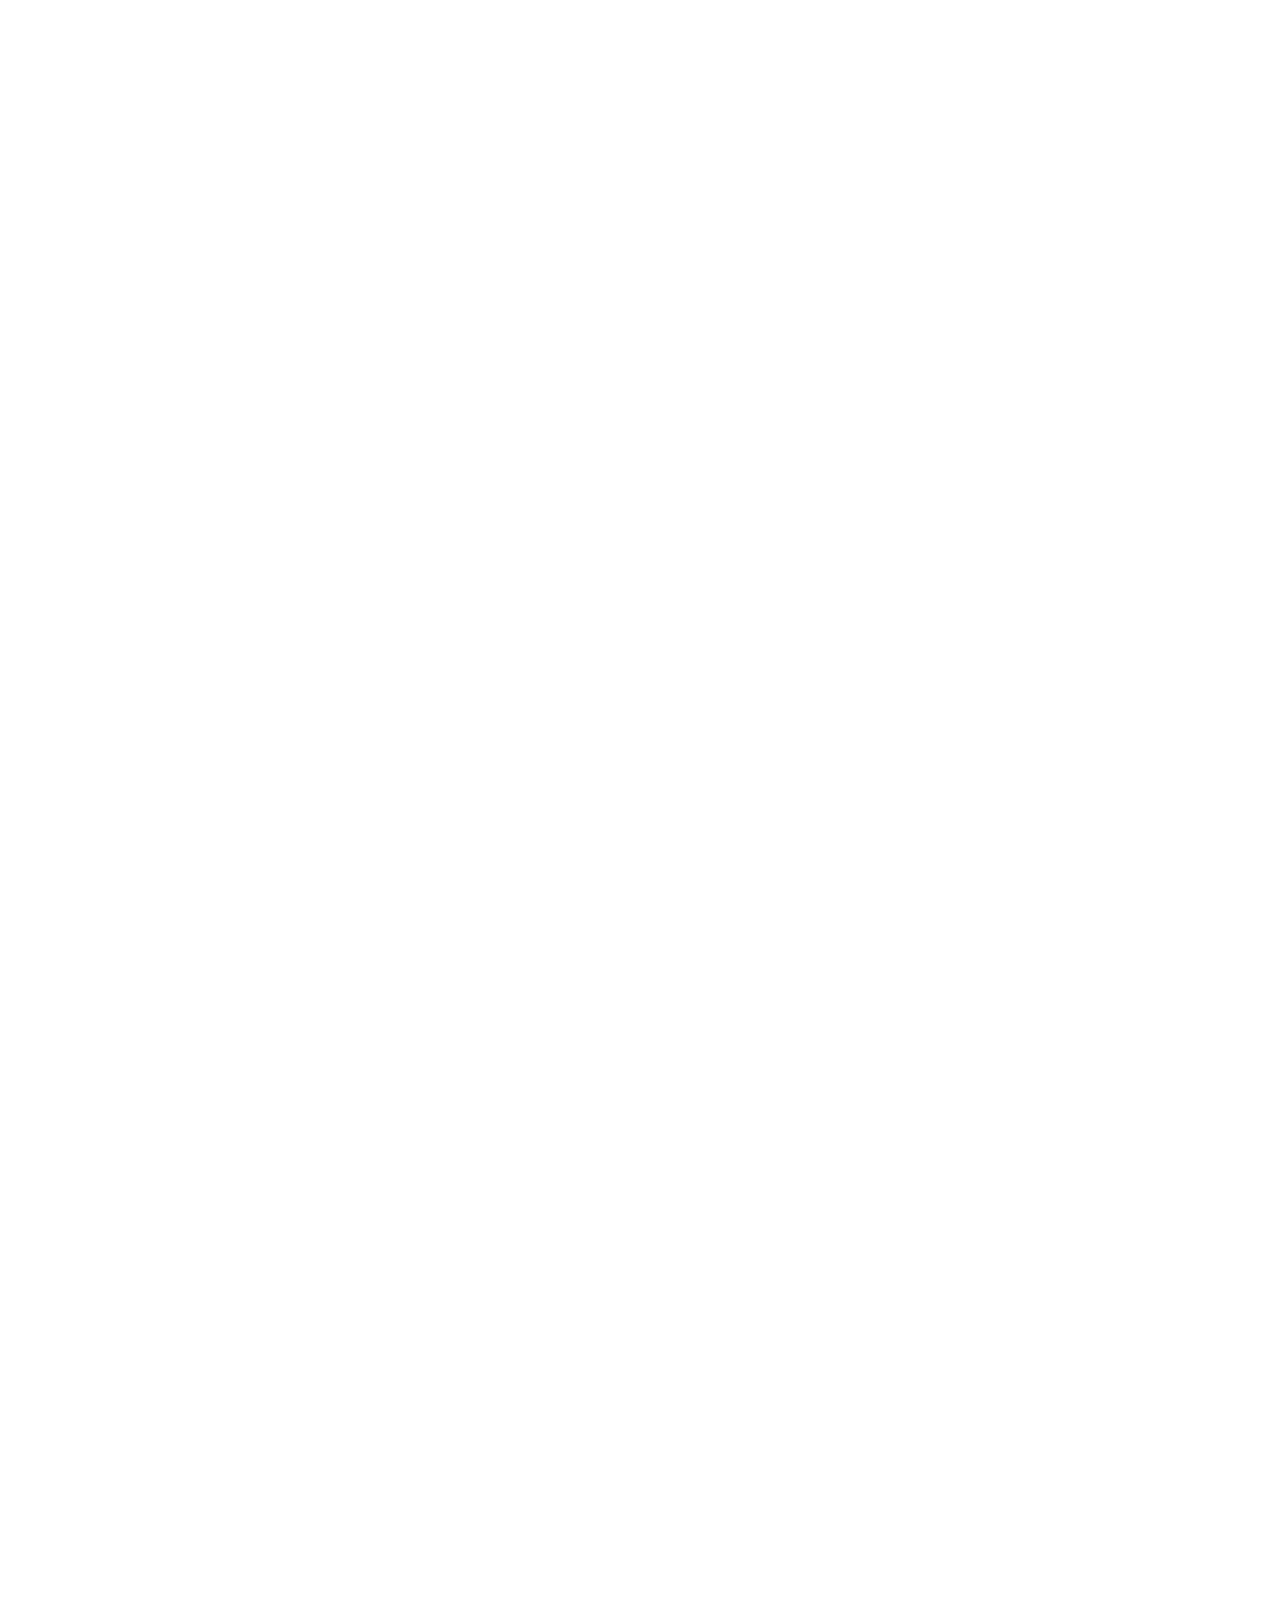
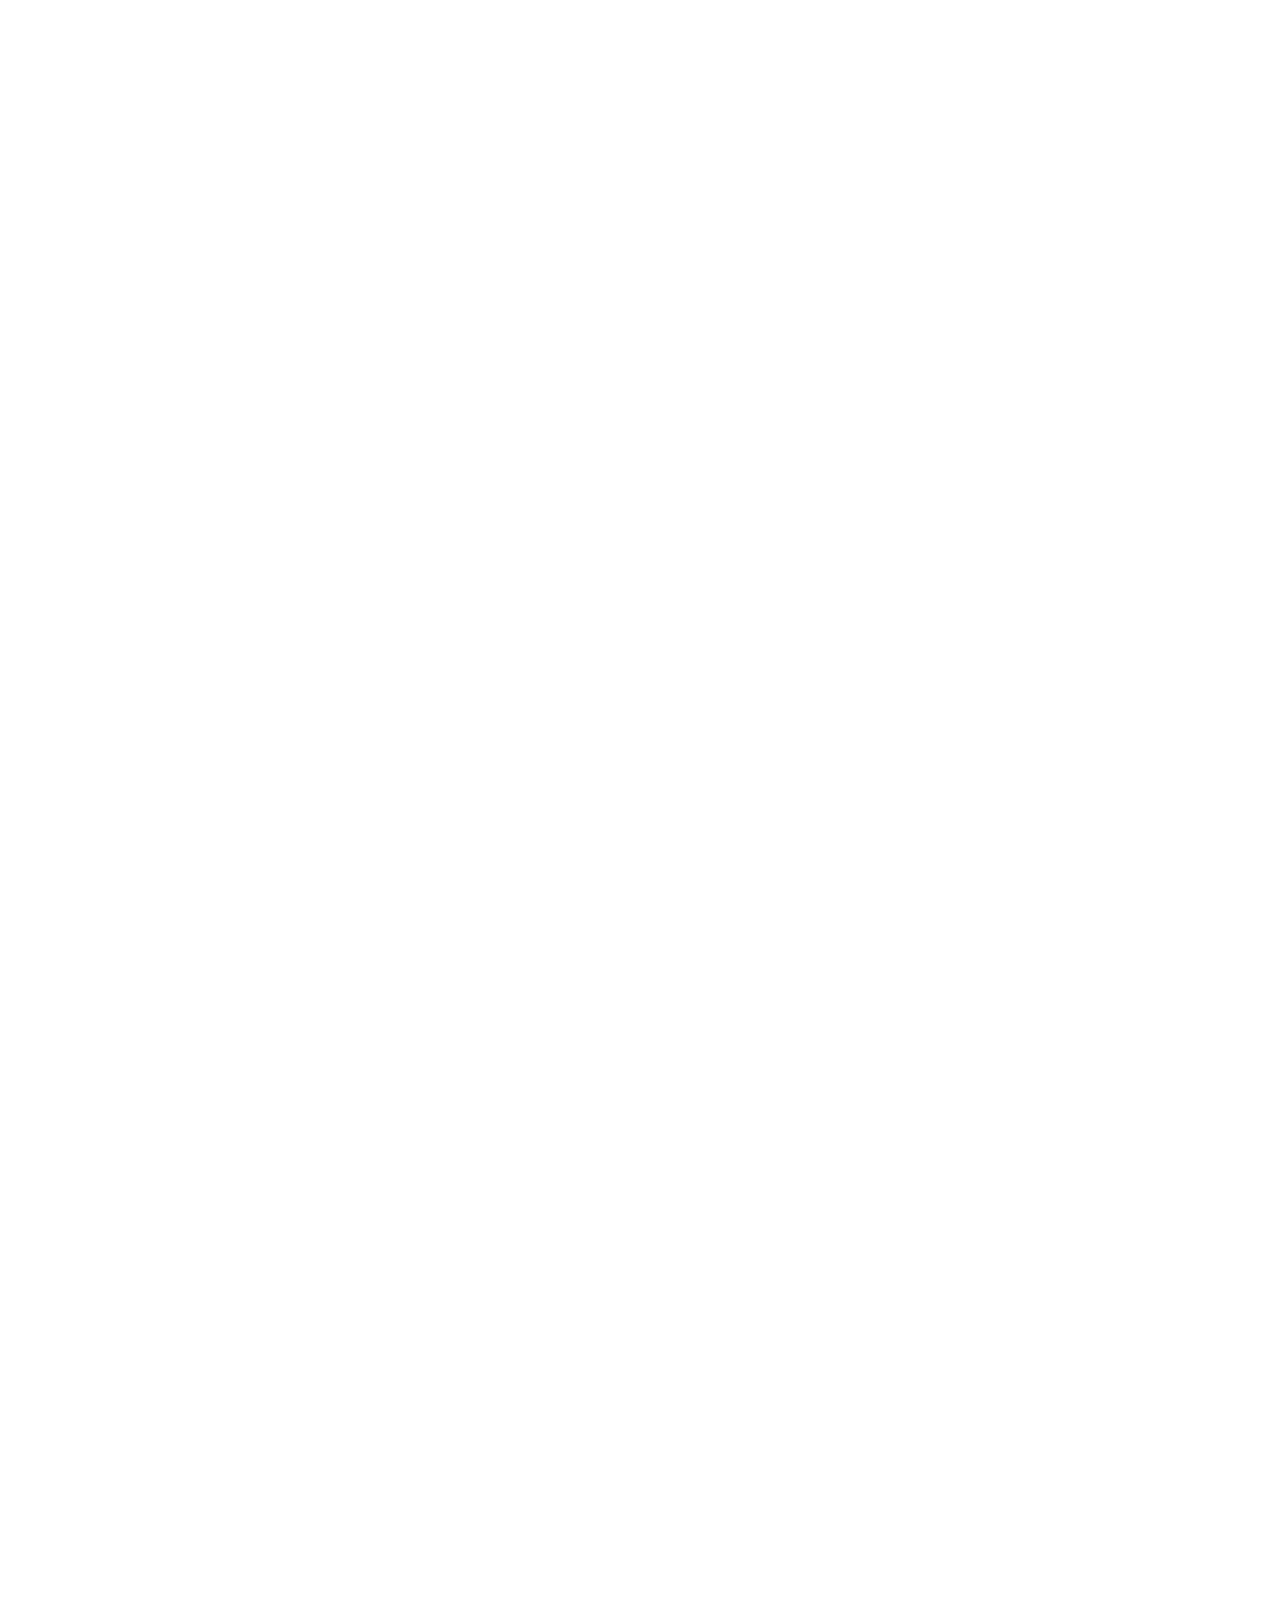
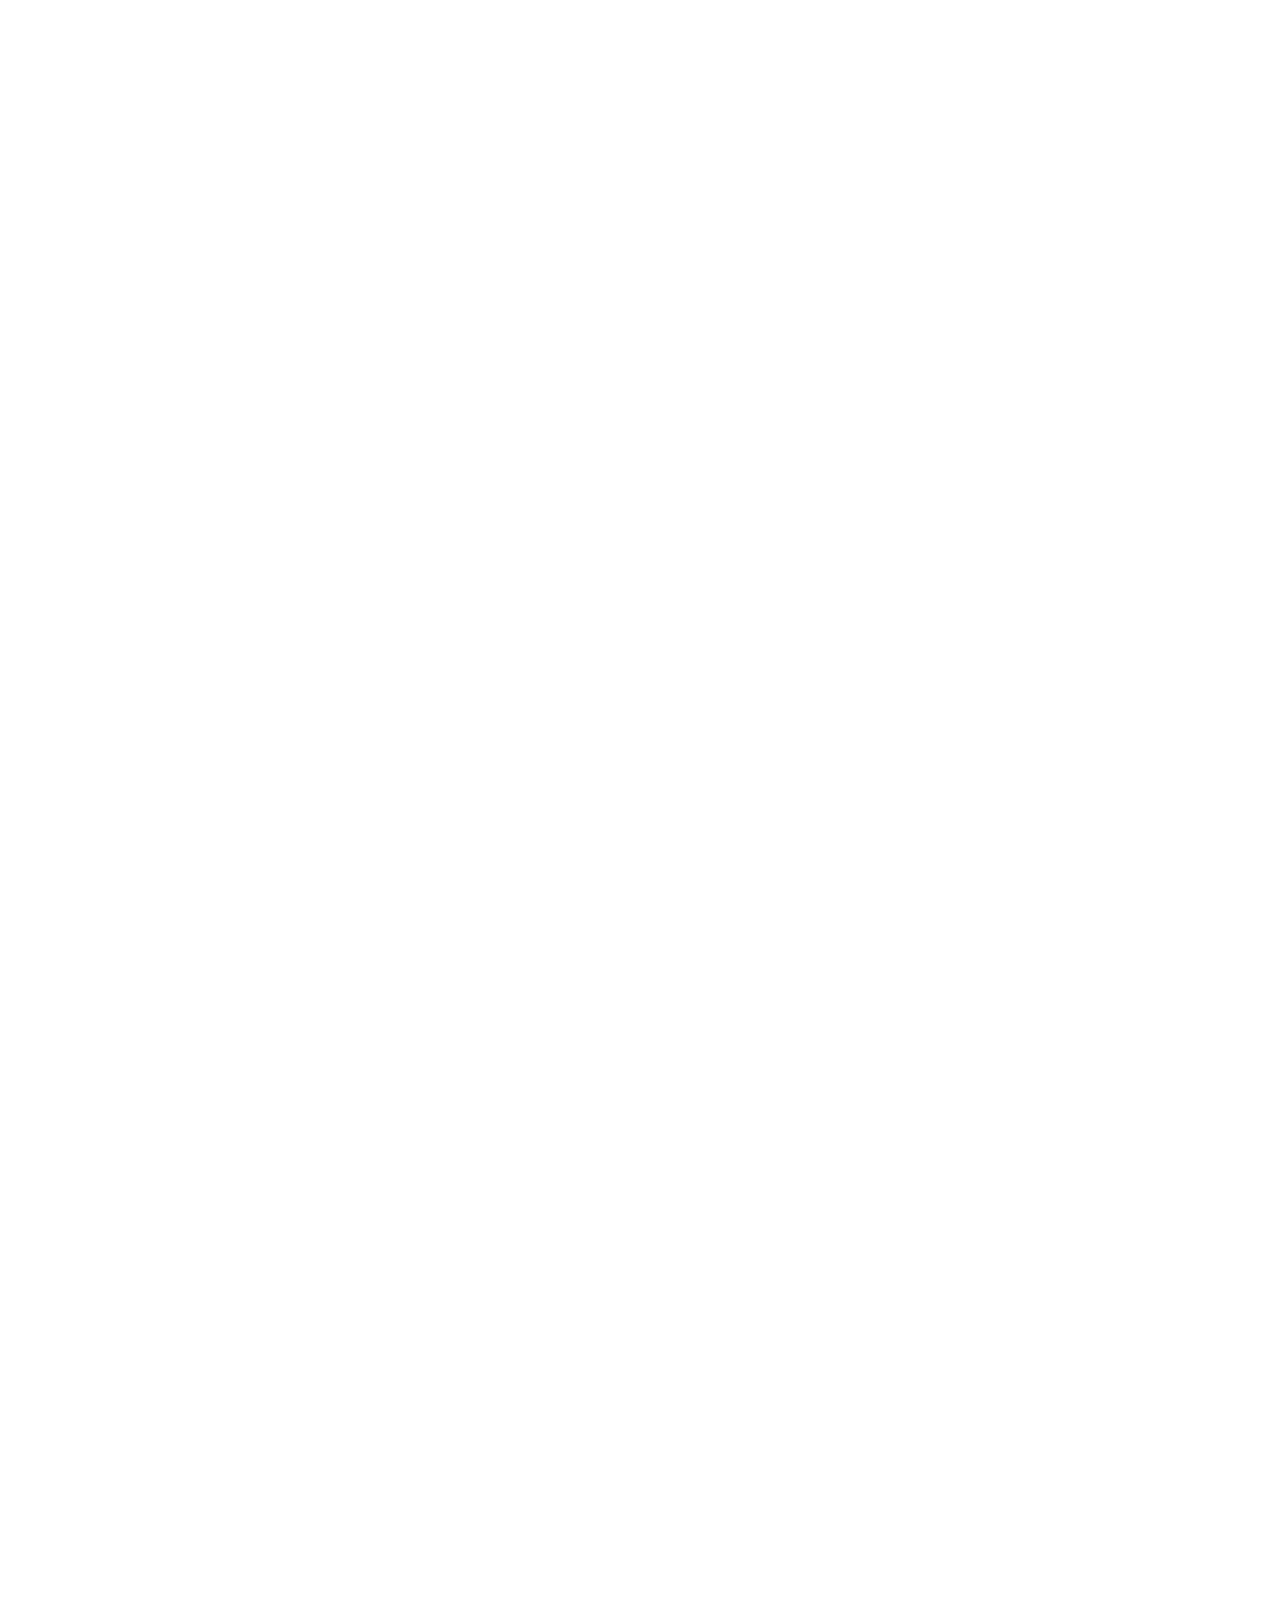
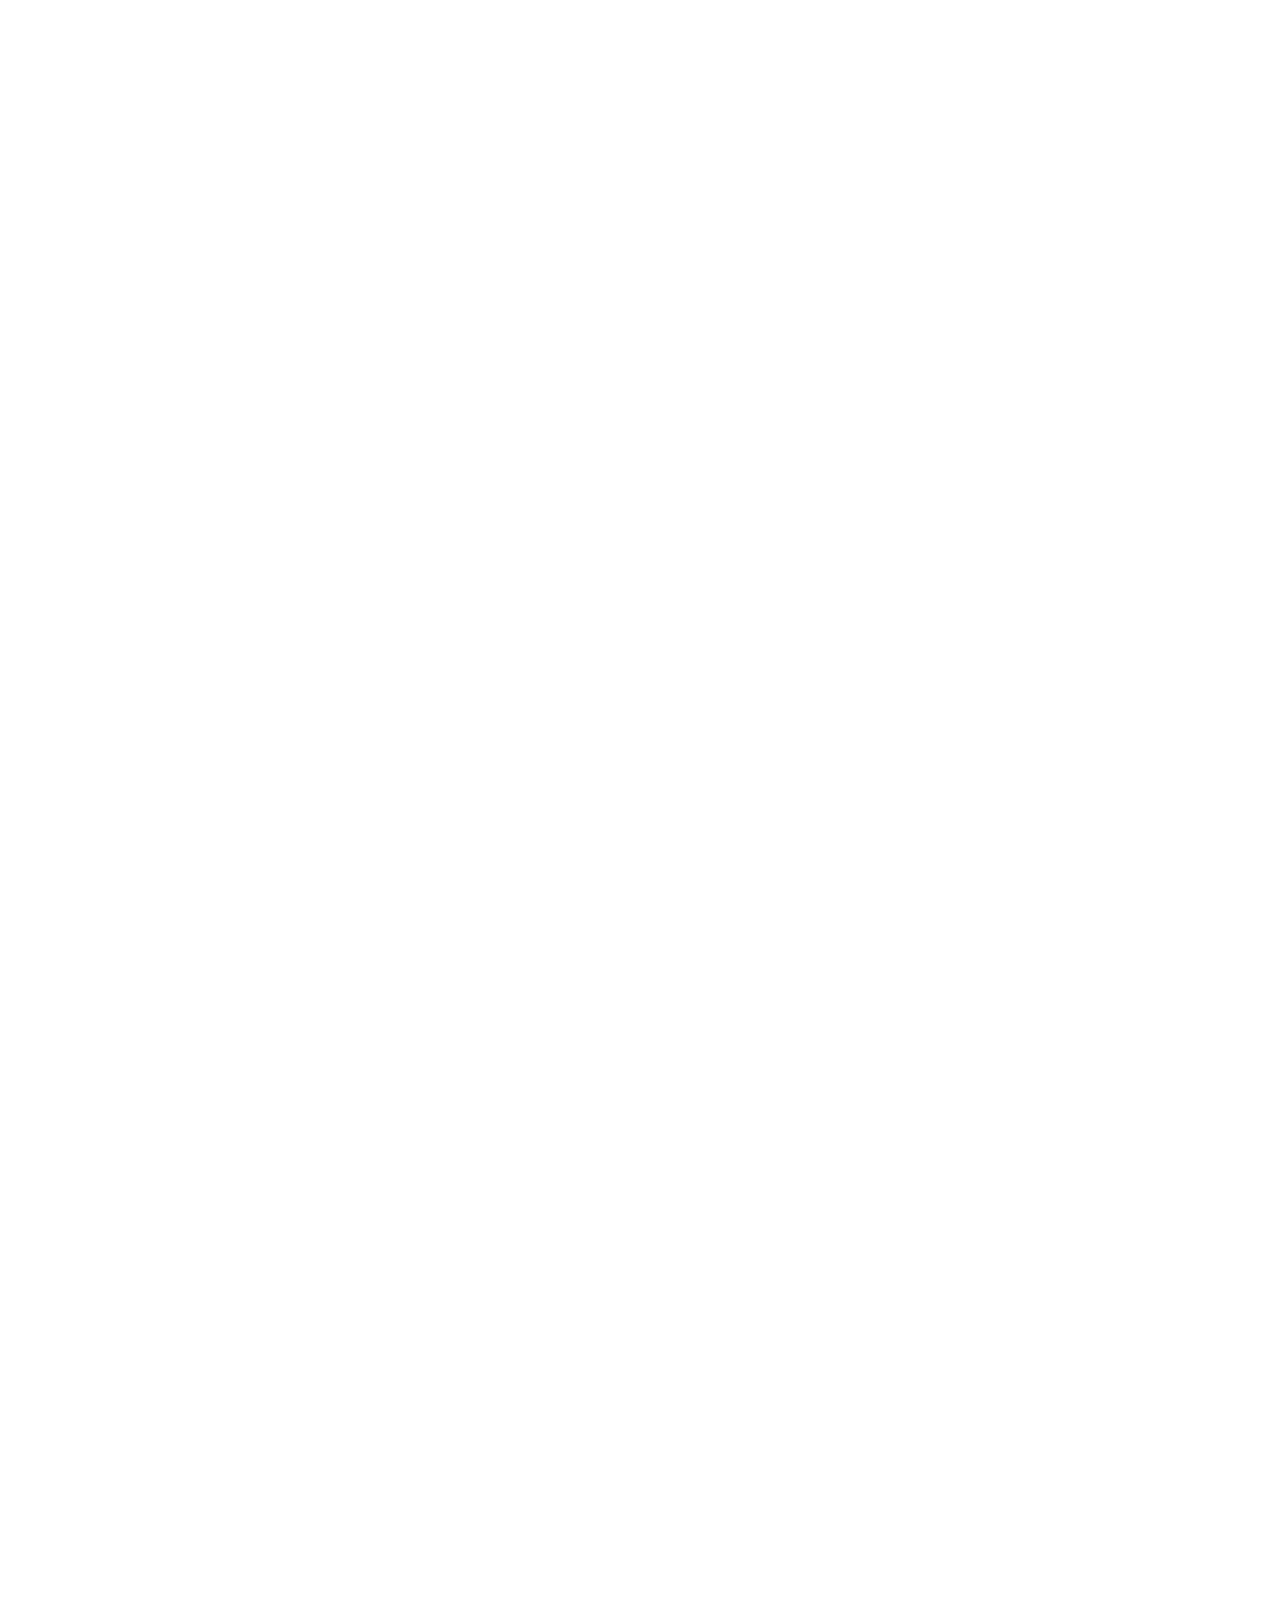
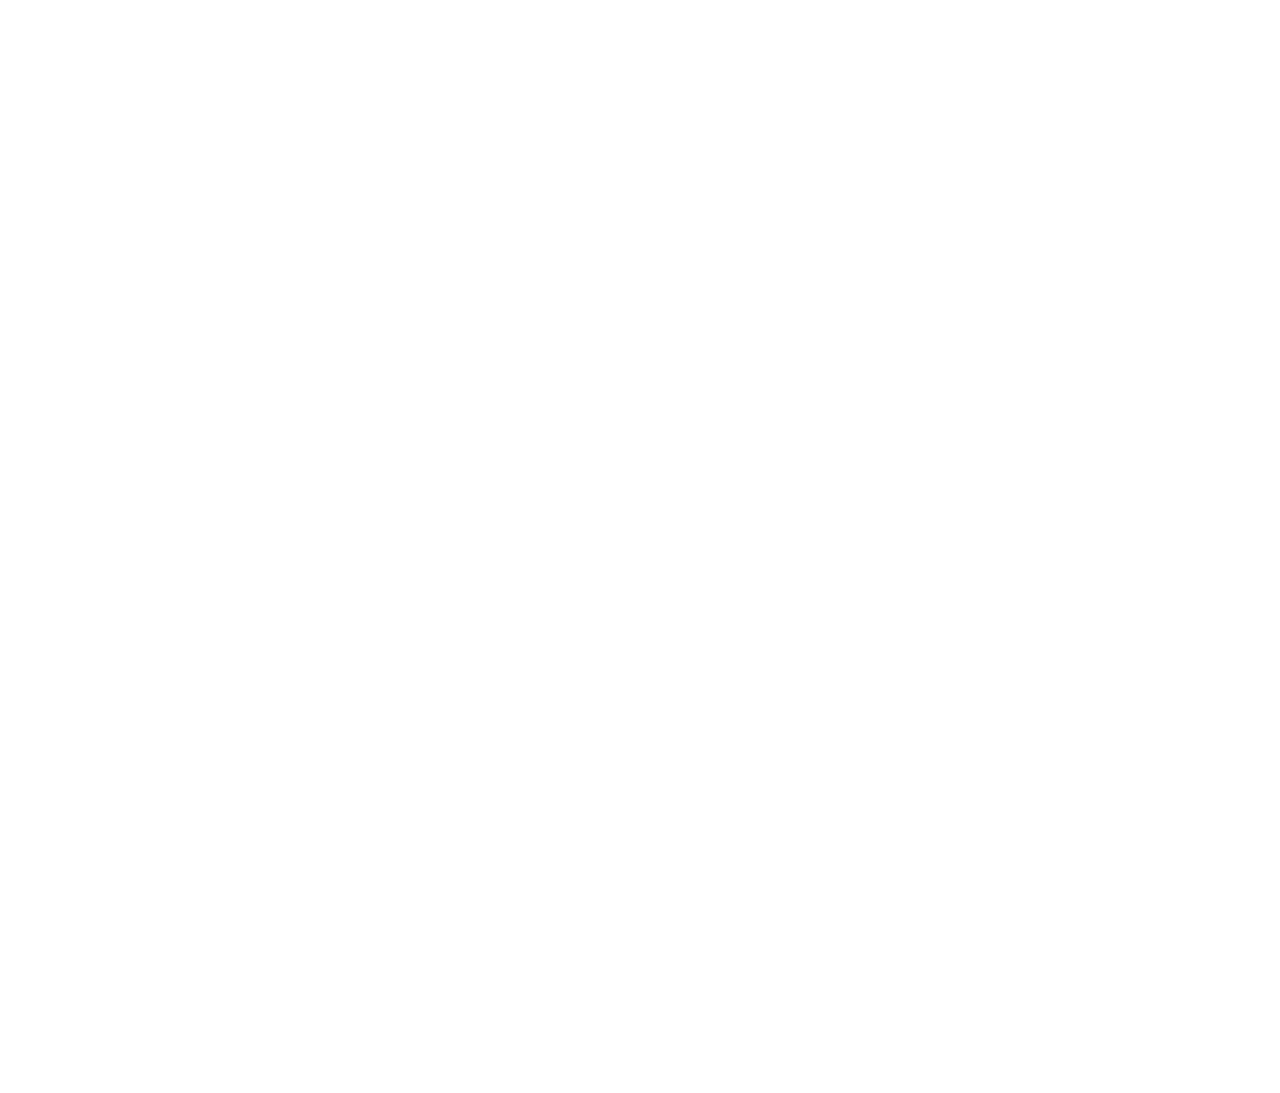
==== commit e6fa240c: "commit upto bpkw-production-page-packing-section-nonresponsive" ====
--- a/production.html
+++ b/production.html
@@ -3773,6 +3773,72 @@
                             <img src="images/custom-images/logo/production-cad-section-img.png" alt="cad-section-img">
                         </div>
                     </div>
+                    <div class="col-md-12 custom-production-page-col-12-for-owl-gallery">
+                        <div id="related-portfolio" class="owl-carousel portfolio-carousel carousel-widget custom-production-page-owl-gallery"
+                             data-margin="30" data-nav="false" data-loop="true" data-autoplay="5000" data-items-xs="1" data-items-sm="2" data-items-md="3" data-items-xl="4">
+                            <div class="oc-item">
+                                <div class="iportfolio">
+                                    <div class="portfolio-image">
+                                        <a href="#">
+                                            <img src="images/custom-images/test/4.jpg" alt="Open Imagination">
+                                        </a>
+                                        <div class="portfolio-overlay">
+                                            <a href="images/custom-images/test/7.jpg" class="center-icon" data-lightbox="image"><i class="icon-line-search"></i></a>
+                                        </div>
+                                    </div>
+                                </div>
+                            </div>
+                            <div class="oc-item">
+                                <div class="iportfolio">
+                                    <div class="portfolio-image">
+                                        <a href="#">
+                                            <img src="images/custom-images/test/4.jpg" alt="Locked Steel Gate">
+                                        </a>
+                                        <div class="portfolio-overlay">
+                                            <a href="images/custom-images/test/2.jpg" class="center-icon" data-lightbox="image"><i class="icon-line-search"></i></a>
+                                        </div>
+                                    </div>
+                                </div>
+                            </div>
+                            <div class="oc-item">
+                                <div class="iportfolio">
+                                    <div class="portfolio-image">
+                                        <a href="#">
+                                            <img src="images/custom-images/test/4.jpg" alt="Mac Sunglasses">
+                                        </a>
+                                        <div class="portfolio-overlay">
+                                            <a href="http://vimeo.com/89396394" class="center-icon" data-lightbox="iframe"><i class="icon-line-play"></i></a>
+                                        </div>
+                                    </div>
+                                </div>
+                            </div>
+                            <div class="oc-item">
+                                <div class="iportfolio">
+                                    <div class="portfolio-image">
+                                        <a href="#">
+                                            <img src="images/custom-images/test/4.jpg" alt="Mac Sunglasses">
+                                        </a>
+                                        <div class="portfolio-overlay" data-lightbox="gallery">
+                                            <a href="images/custom-images/test/4-1.jpg" class="center-icon" data-lightbox="gallery-item"><i class="icon-line-stack-2"></i></a>
+                                            <a href="images/custom-images/test/5.jpg" class="hidden" data-lightbox="gallery-item"></a>
+                                        </div>
+                                    </div>
+                                </div>
+                            </div>
+                            <div class="oc-item">
+                                <div class="iportfolio">
+                                    <div class="portfolio-image">
+                                        <a href="#">
+                                            <img src="images/custom-images/test/4.jpg" alt="Console Activity">
+                                        </a>
+                                        <div class="portfolio-overlay">
+                                            <a href="images/custom-images/test/6-1.jpg" class="center-icon" data-lightbox="image"><i class="icon-line-search"></i></a>
+                                        </div>
+                                    </div>
+                                </div>
+                            </div>
+                        </div><!-- .portfolio-carousel end -->
+                    </div>
                 </div>
             </div>
             <div class="container">
@@ -3797,6 +3863,162 @@
                     </div>
                 </div>
             </div>
+            <div class="container">
+                <div class="heading-block bpkw-vision-heading-block bpkw-production-factory-heading-block bpkw-production-prod-process-sub-heading-block">
+                    <h2 class="bpkw-vision-h2 bpkw-production-factory-h2 bpkw-production-prod-process-sub-h2">
+                        <span class="bpkw-vision-h2-span bpkw-production-factory-h2-span bpkw-production-factory-prod-process-sub-h2-span">
+                            Sewing
+                        </span>
+                    </h2>
+                </div>
+                <div class="row">
+                    <div class="col-md-8 bpkw-production-prod-process-sub-col-md-8">
+                        <p class="bpkw-vision-paragraph bpkw-production-factory-paragraph bpkw-production-erp-paragraph bpkw-production-prod-process-sub-paragraph">
+                            We have state-of-the art sewing machines for versatile garment stitching with computerized single needle lock stitch machines,
+                            Overclock machines, Flat lock machines imported from world class Pegasus, Brother Juki Companies.
+                            We follow assembly line production and batch production systems based on the product for better efficiency in stitching.
+                        </p>
+                    </div>
+                    <div class="col-md-4 col_last">
+                        <div class="cad-section-right-img-div">
+                            <img src="images/custom-images/logo/production-sewing-section-right-img.png" alt="sewing-section-img">
+                        </div>
+                    </div>
+                    <div class="col-md-12 custom-production-page-col-12-for-owl-gallery">
+                        <div id="related-portfolio" class="owl-carousel portfolio-carousel carousel-widget custom-production-page-owl-gallery"
+                             data-margin="30" data-nav="false" data-loop="true" data-autoplay="5000" data-items-xs="1" data-items-sm="2" data-items-md="3" data-items-xl="4">
+                            <div class="oc-item">
+                                <div class="iportfolio">
+                                    <div class="portfolio-image">
+                                        <a href="#">
+                                            <img src="images/custom-images/test/4.jpg" alt="Open Imagination">
+                                        </a>
+                                        <div class="portfolio-overlay">
+                                            <a href="images/custom-images/test/7.jpg" class="center-icon" data-lightbox="image"><i class="icon-line-search"></i></a>
+                                        </div>
+                                    </div>
+                                </div>
+                            </div>
+                            <div class="oc-item">
+                                <div class="iportfolio">
+                                    <div class="portfolio-image">
+                                        <a href="#">
+                                            <img src="images/custom-images/test/4.jpg" alt="Locked Steel Gate">
+                                        </a>
+                                        <div class="portfolio-overlay">
+                                            <a href="images/custom-images/test/2.jpg" class="center-icon" data-lightbox="image"><i class="icon-line-search"></i></a>
+                                        </div>
+                                    </div>
+                                </div>
+                            </div>
+                            <div class="oc-item">
+                                <div class="iportfolio">
+                                    <div class="portfolio-image">
+                                        <a href="#">
+                                            <img src="images/custom-images/test/4.jpg" alt="Mac Sunglasses">
+                                        </a>
+                                        <div class="portfolio-overlay">
+                                            <a href="http://vimeo.com/89396394" class="center-icon" data-lightbox="iframe"><i class="icon-line-play"></i></a>
+                                        </div>
+                                    </div>
+                                </div>
+                            </div>
+                            <div class="oc-item">
+                                <div class="iportfolio">
+                                    <div class="portfolio-image">
+                                        <a href="#">
+                                            <img src="images/custom-images/test/4.jpg" alt="Mac Sunglasses">
+                                        </a>
+                                        <div class="portfolio-overlay" data-lightbox="gallery">
+                                            <a href="images/custom-images/test/4-1.jpg" class="center-icon" data-lightbox="gallery-item"><i class="icon-line-stack-2"></i></a>
+                                            <a href="images/custom-images/test/5.jpg" class="hidden" data-lightbox="gallery-item"></a>
+                                        </div>
+                                    </div>
+                                </div>
+                            </div>
+                            <div class="oc-item">
+                                <div class="iportfolio">
+                                    <div class="portfolio-image">
+                                        <a href="#">
+                                            <img src="images/custom-images/test/4.jpg" alt="Console Activity">
+                                        </a>
+                                        <div class="portfolio-overlay">
+                                            <a href="images/custom-images/test/6-1.jpg" class="center-icon" data-lightbox="image"><i class="icon-line-search"></i></a>
+                                        </div>
+                                    </div>
+                                </div>
+                            </div>
+                        </div><!-- .portfolio-carousel end -->
+                    </div>
+                </div>
+            </div>
+            <div class="container">
+                <div class="heading-block bpkw-vision-heading-block bpkw-production-factory-heading-block bpkw-production-prod-process-cutting-sub-heading-block">
+                    <h2 class="bpkw-vision-h2 bpkw-production-factory-h2 bpkw-production-prod-process-sub-h2">
+                        <span class="bpkw-vision-h2-span bpkw-production-factory-h2-span bpkw-production-factory-prod-process-sub-h2-span">
+                            Inspection
+                        </span>
+                        of Stitched Garments
+                    </h2>
+                </div>
+                <div class="row">
+                    <div class="col-md-4 ">
+                        <div class="cad-section-right-img-div">
+                            <img src="images/custom-images/logo/production-inspection-section-left-img.png" class="custom-production-inspection-section-left-img" alt="inspection-section-img">
+                        </div>
+                    </div>
+                    <div class="col-md-8 bpkw-production-prod-process-sub-col-md-8 col_last">
+                        <p class="bpkw-vision-paragraph bpkw-production-factory-paragraph bpkw-production-erp-paragraph bpkw-production-prod-process-cutting-sub-paragraph">
+                            We do a three tier Quality Checking before a garment is packed. First one is end line checking second one is 100% visual inspection and
+                            third and ﬁnal 100% measurement checking. This ensures the product is free of any defects and stains.
+                        </p>
+                    </div>
+                </div>
+            </div>
+            <div class="container custom-production-finishing-container">
+                <div class="heading-block bpkw-vision-heading-block bpkw-production-factory-heading-block bpkw-production-prod-process-sub-heading-block">
+                    <h2 class="bpkw-vision-h2 bpkw-production-factory-h2 bpkw-production-prod-process-sub-h2">
+                        <span class="bpkw-vision-h2-span bpkw-production-factory-h2-span bpkw-production-factory-prod-process-sub-h2-span">
+                            Finishing
+                        </span>
+                    </h2>
+                </div>
+                <div class="row">
+                    <div class="col-md-12 bpkw-production-prod-process-sub-col-md-12">
+                        <p class="bpkw-vision-paragraph bpkw-production-factory-paragraph bpkw-production-erp-paragraph bpkw-production-prod-process-sub-paragraph">
+                            BPKW Finishing section has been connected in line with sewing section where product has automatically shifted to Finishing section after
+                            sewing work that added a huge advantage to complete the job within less timeframe with good quality.
+                            BPKW has also two lines of vacuum pressing tables with imported all steam Iron for crease free ﬁnishing
+                            and best appearance of the garments. Garments are steam pressed without shine mark for best appearance that lures end users.
+                        </p>
+                        <span class="bpkw-production-prod-process-sub-col-md-8-logo-span">
+                            <i><img src="images/custom-images/logo/production-finishing-section-left-iron-img.png" class="cad-section-small-img finishing-section-bottom-img" alt="finishing-section-left-img"></i>
+                            <i><img src="images/custom-images/logo/production-finishing-section-right-press-img.png" class="cad-section-small-img finishing-section-bottom-img" alt="finishing--section-right-img"></i>
+                        </span>
+                    </div>
+                </div>
+            </div>
+            <div class="container custom-production-packing-container">
+                <div class="heading-block bpkw-vision-heading-block bpkw-production-factory-heading-block bpkw-production-prod-process-sub-heading-block">
+                    <h2 class="bpkw-vision-h2 bpkw-production-factory-h2 bpkw-production-prod-process-sub-h2">
+                        <span class="bpkw-vision-h2-span bpkw-production-factory-h2-span bpkw-production-factory-prod-process-sub-h2-span">
+                            Packing
+                        </span>
+                    </h2>
+                </div>
+                <div class="row">
+                    <div class="col-md-8 bpkw-production-prod-process-sub-col-md-8">
+                        <p class="bpkw-vision-paragraph bpkw-production-factory-paragraph bpkw-production-erp-paragraph bpkw-production-prod-process-sub-paragraph bpkw-production-packing-sub-paragraph">
+                            The Packing area is designed to keep away insects, dust and other foreign objects from the ﬁnished products.
+                        </p>
+                    </div>
+                    <div class="col-md-4 col_last">
+                        <div class="cad-section-right-img-div">
+                            <img src="images/custom-images/logo/production-packing-section-left-img.png" alt="packing-section-img">
+                        </div>
+                    </div>
+                </div>
+            </div>
         </div>
     </section>
 
--- a/css/custom.css
+++ b/css/custom.css
@@ -706,6 +706,33 @@
 .cad-section-right-img-div {
 	margin-top: 10px;
 }
+.owl-carousel.portfolio-carousel.carousel-widget.custom-production-page-owl-gallery {
+	margin-top: 80px;
+}
+.portfolio-overlay a.center-icon {
+	display: block;
+	width: 40px !important;
+	height: 40px !important;
+	margin: -20px 0 0 -20px;
+	opacity: 0;
+	left: 50%;
+	transform: translateX(0%);
+	-webkit-transform: translateX(0%);
+	-moz-transform: translateX(0%);
+}
+.custom-production-inspection-section-left-img {
+	width: 85%;
+}
+.cad-section-small-img.finishing-section-bottom-img {
+	padding: 20px 55px;
+}
+.container.custom-production-packing-container, .container.custom-production-finishing-container {
+	padding-top: 30px;
+}
+.bpkw-production-packing-sub-paragraph {
+	padding-top: 100px;
+	padding-right: 90px;
+}
 /******************************* Production Page Ends *******************************/
 
 /***************************** End Of Global Css ***************************************/
@@ -833,6 +860,7 @@
 	}
 	.bpkw-vision-paragraph.bpkw-production-factory-paragraph.bpkw-production-erp-paragraph.bpkw-production-prod-process-cutting-sub-paragraph {
 		padding-left: 30px;
+		padding-top: 50px;
 	}
 	.heading-block.bpkw-vision-heading-block.bpkw-production-factory-heading-block.bpkw-production-prod-process-cutting-sub-heading-block {
 		margin-top: 120px;
@@ -929,6 +957,7 @@
 	}
 	.bpkw-vision-paragraph.bpkw-production-factory-paragraph.bpkw-production-erp-paragraph.bpkw-production-prod-process-cutting-sub-paragraph {
 		padding-left: 30px;
+		padding-top: 50px;
 	}
 	.heading-block.bpkw-vision-heading-block.bpkw-production-factory-heading-block.bpkw-production-prod-process-cutting-sub-heading-block {
 		margin-top: 120px;
@@ -1017,6 +1046,7 @@
 	}
 	.bpkw-vision-paragraph.bpkw-production-factory-paragraph.bpkw-production-erp-paragraph.bpkw-production-prod-process-cutting-sub-paragraph {
 		padding-left: 30px;
+		padding-top: 50px;
 	}
 	.heading-block.bpkw-vision-heading-block.bpkw-production-factory-heading-block.bpkw-production-prod-process-cutting-sub-heading-block {
 		margin-top: 120px;
@@ -1096,6 +1126,9 @@
 	.bpkw-production-prod-process-sub-col-md-8 .bpkw-production-prod-process-sub-col-md-8-logo-span {
 		float: left;
 		margin-left: -50px;
+	}
+	.bpkw-vision-paragraph.bpkw-production-factory-paragraph.bpkw-production-erp-paragraph.bpkw-production-prod-process-cutting-sub-paragraph {
+		padding-top: 30px;
 	}
 	.heading-block.bpkw-vision-heading-block.bpkw-production-factory-heading-block.bpkw-production-prod-process-cutting-sub-heading-block {
 		margin-top: 120px;
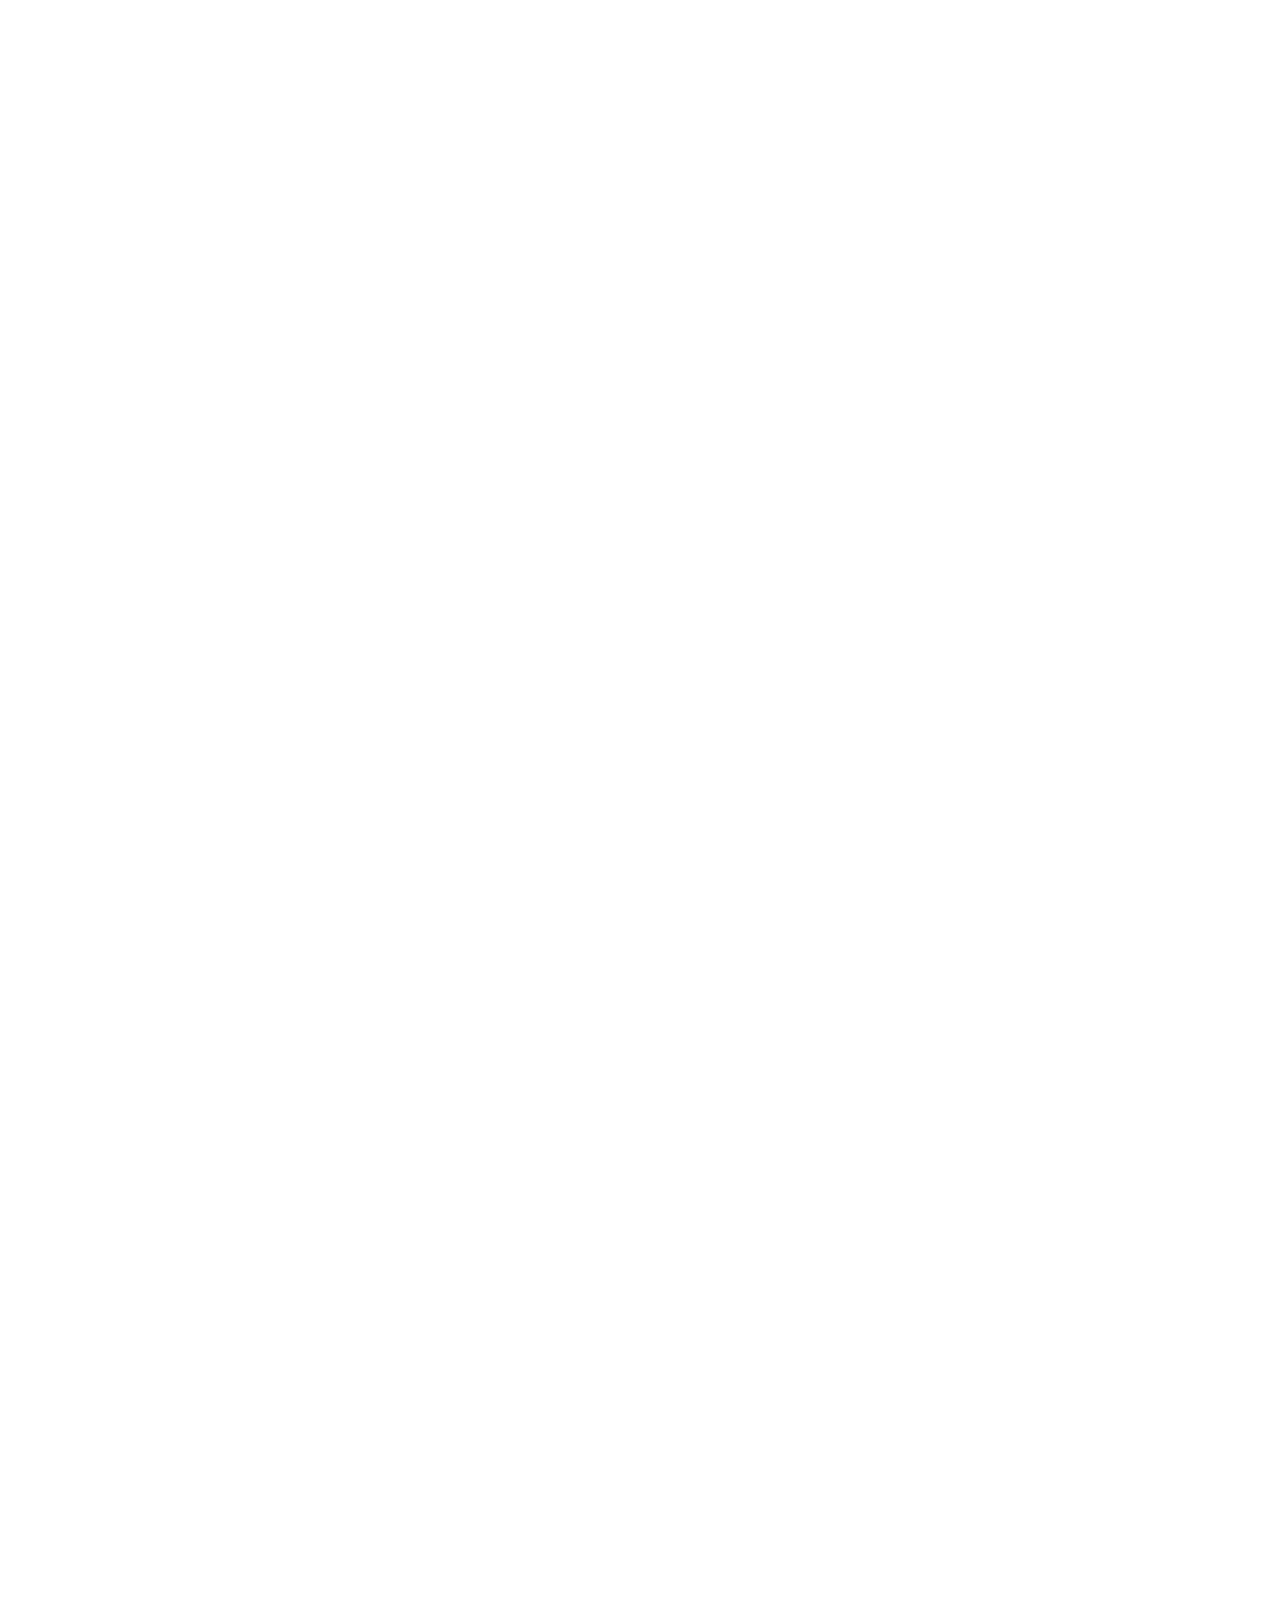
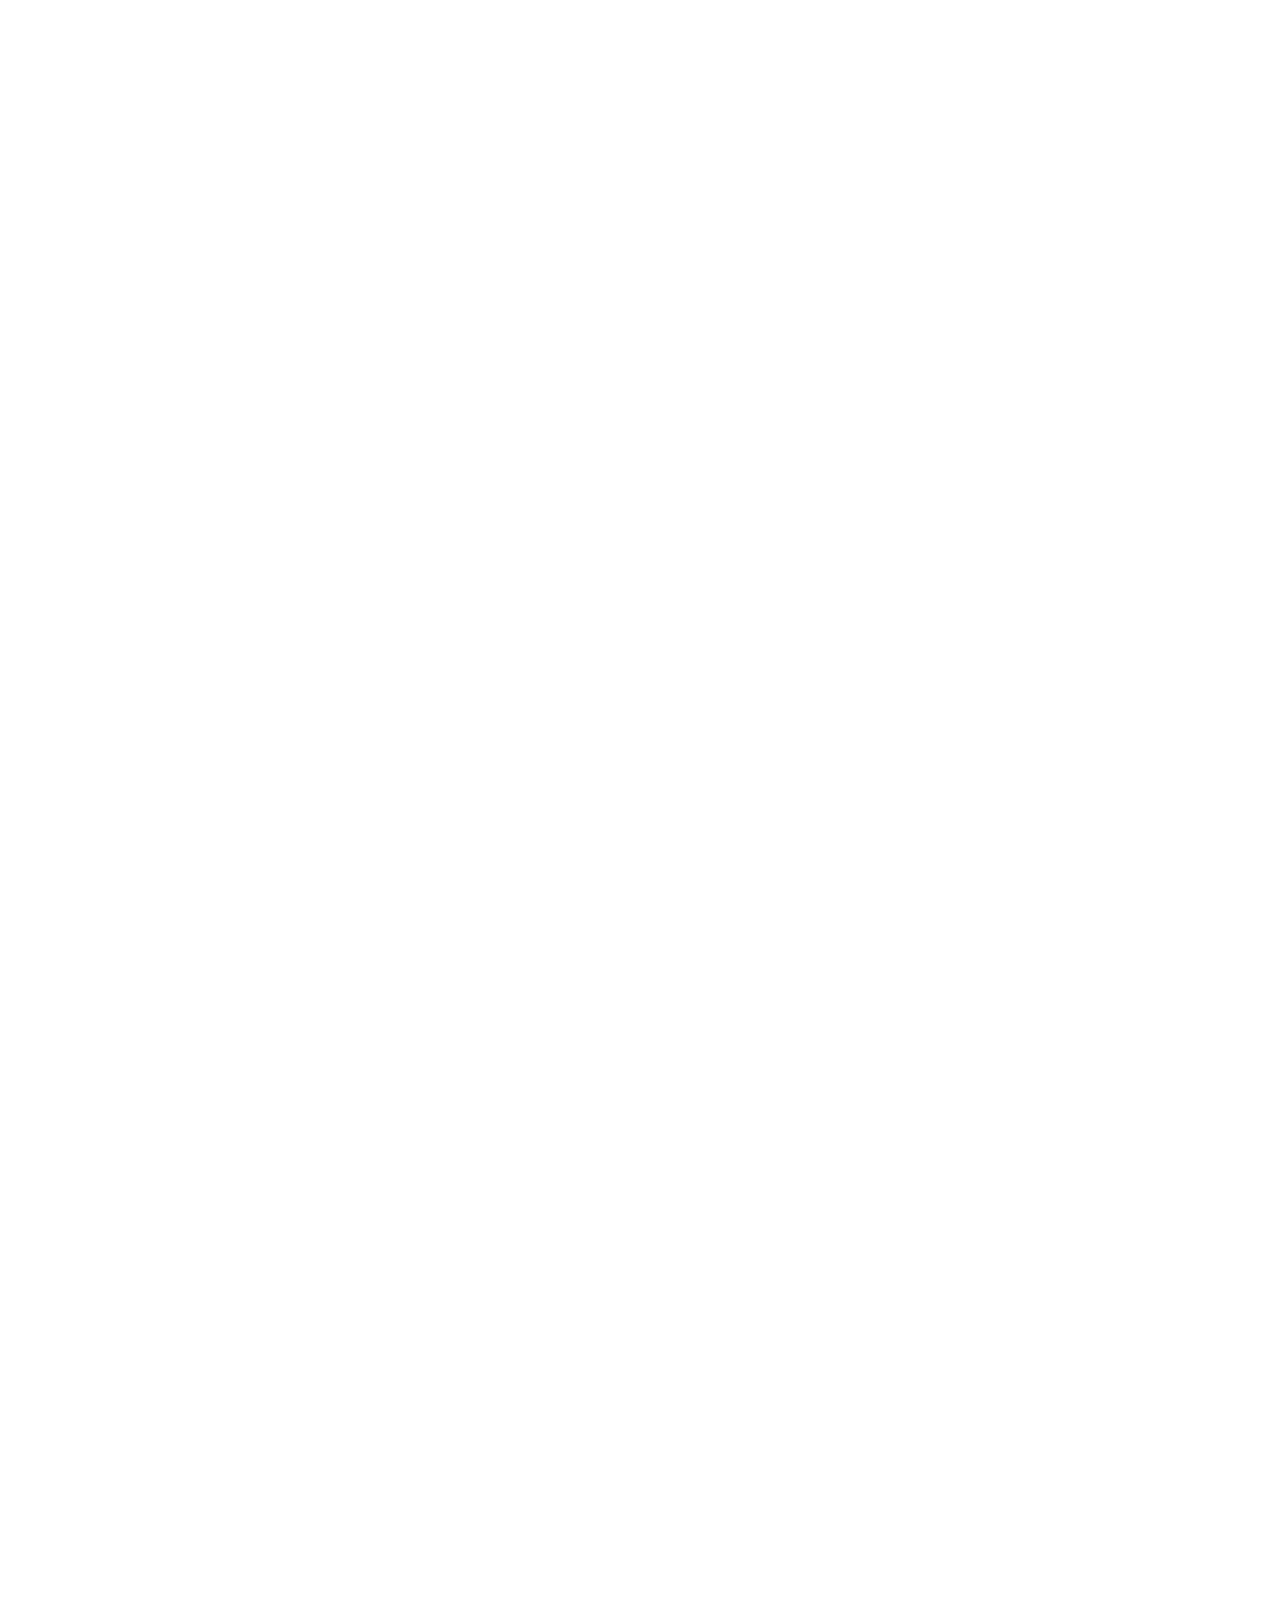
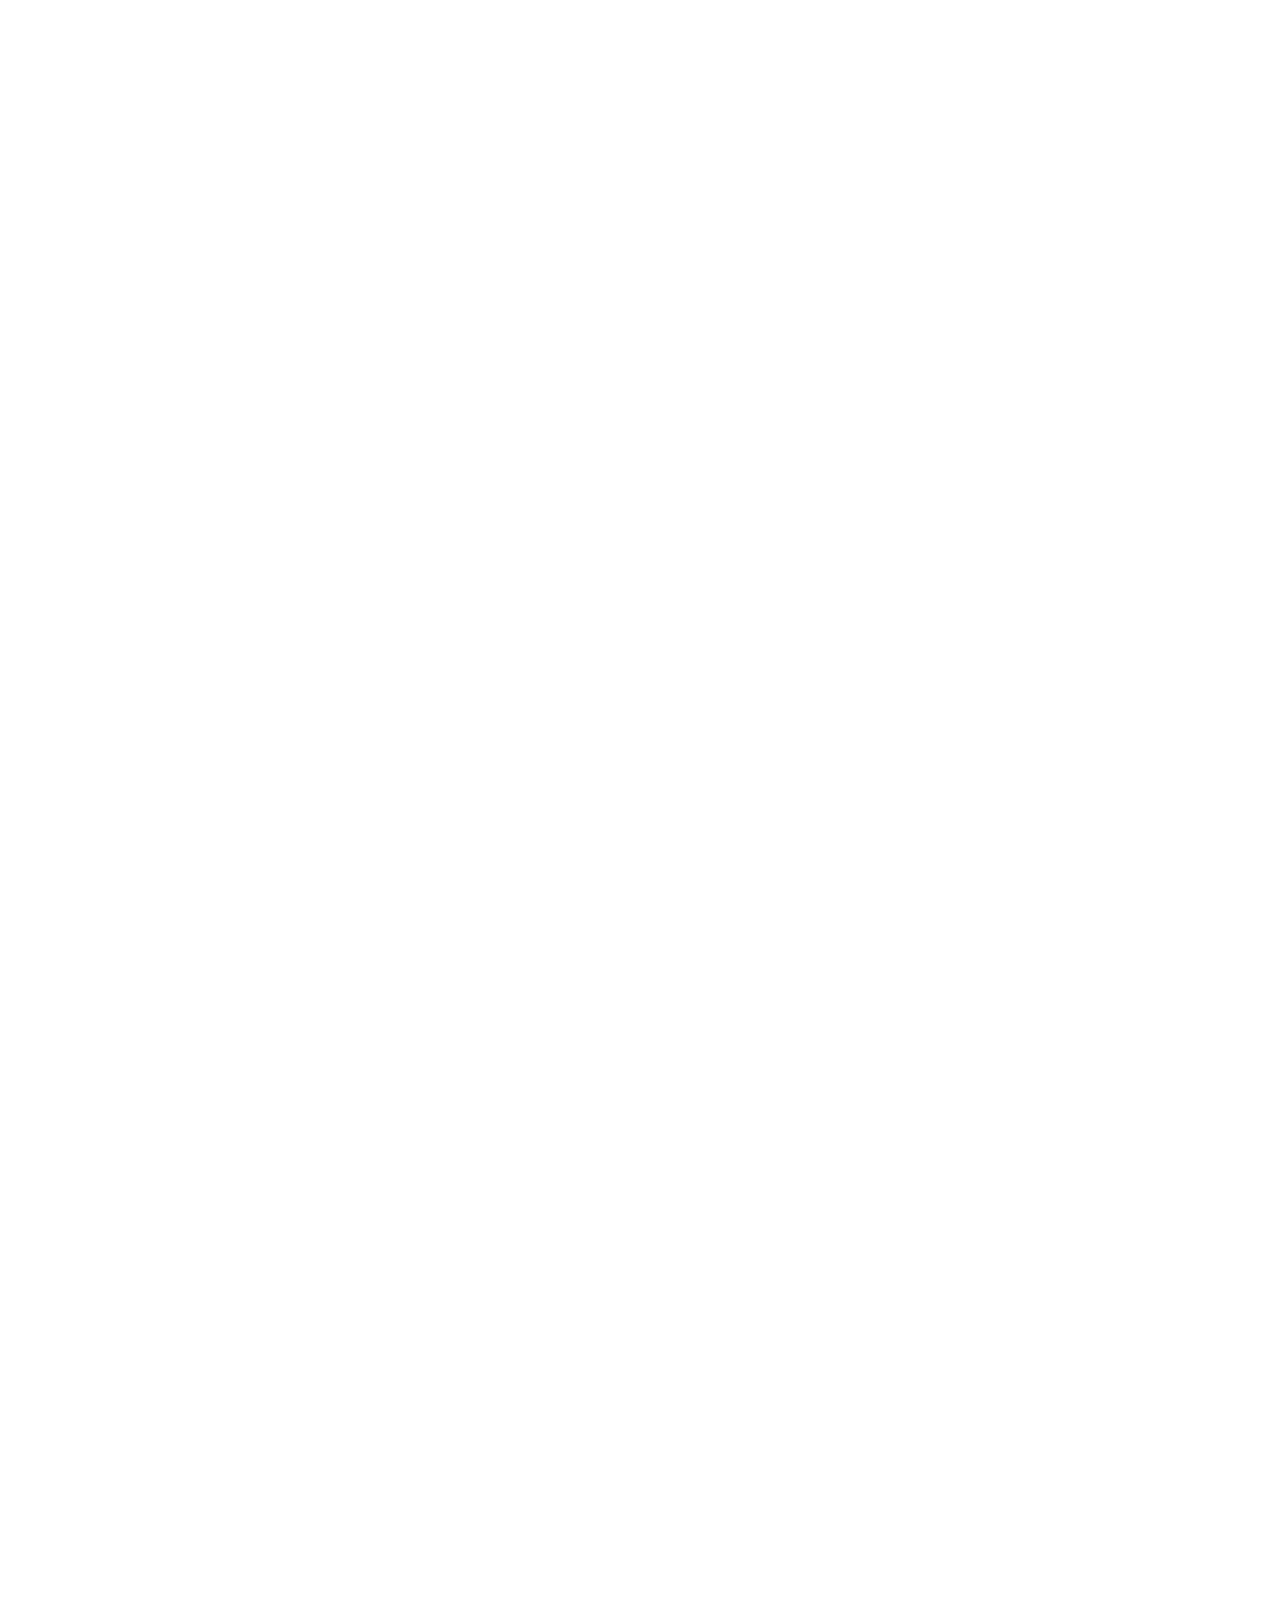
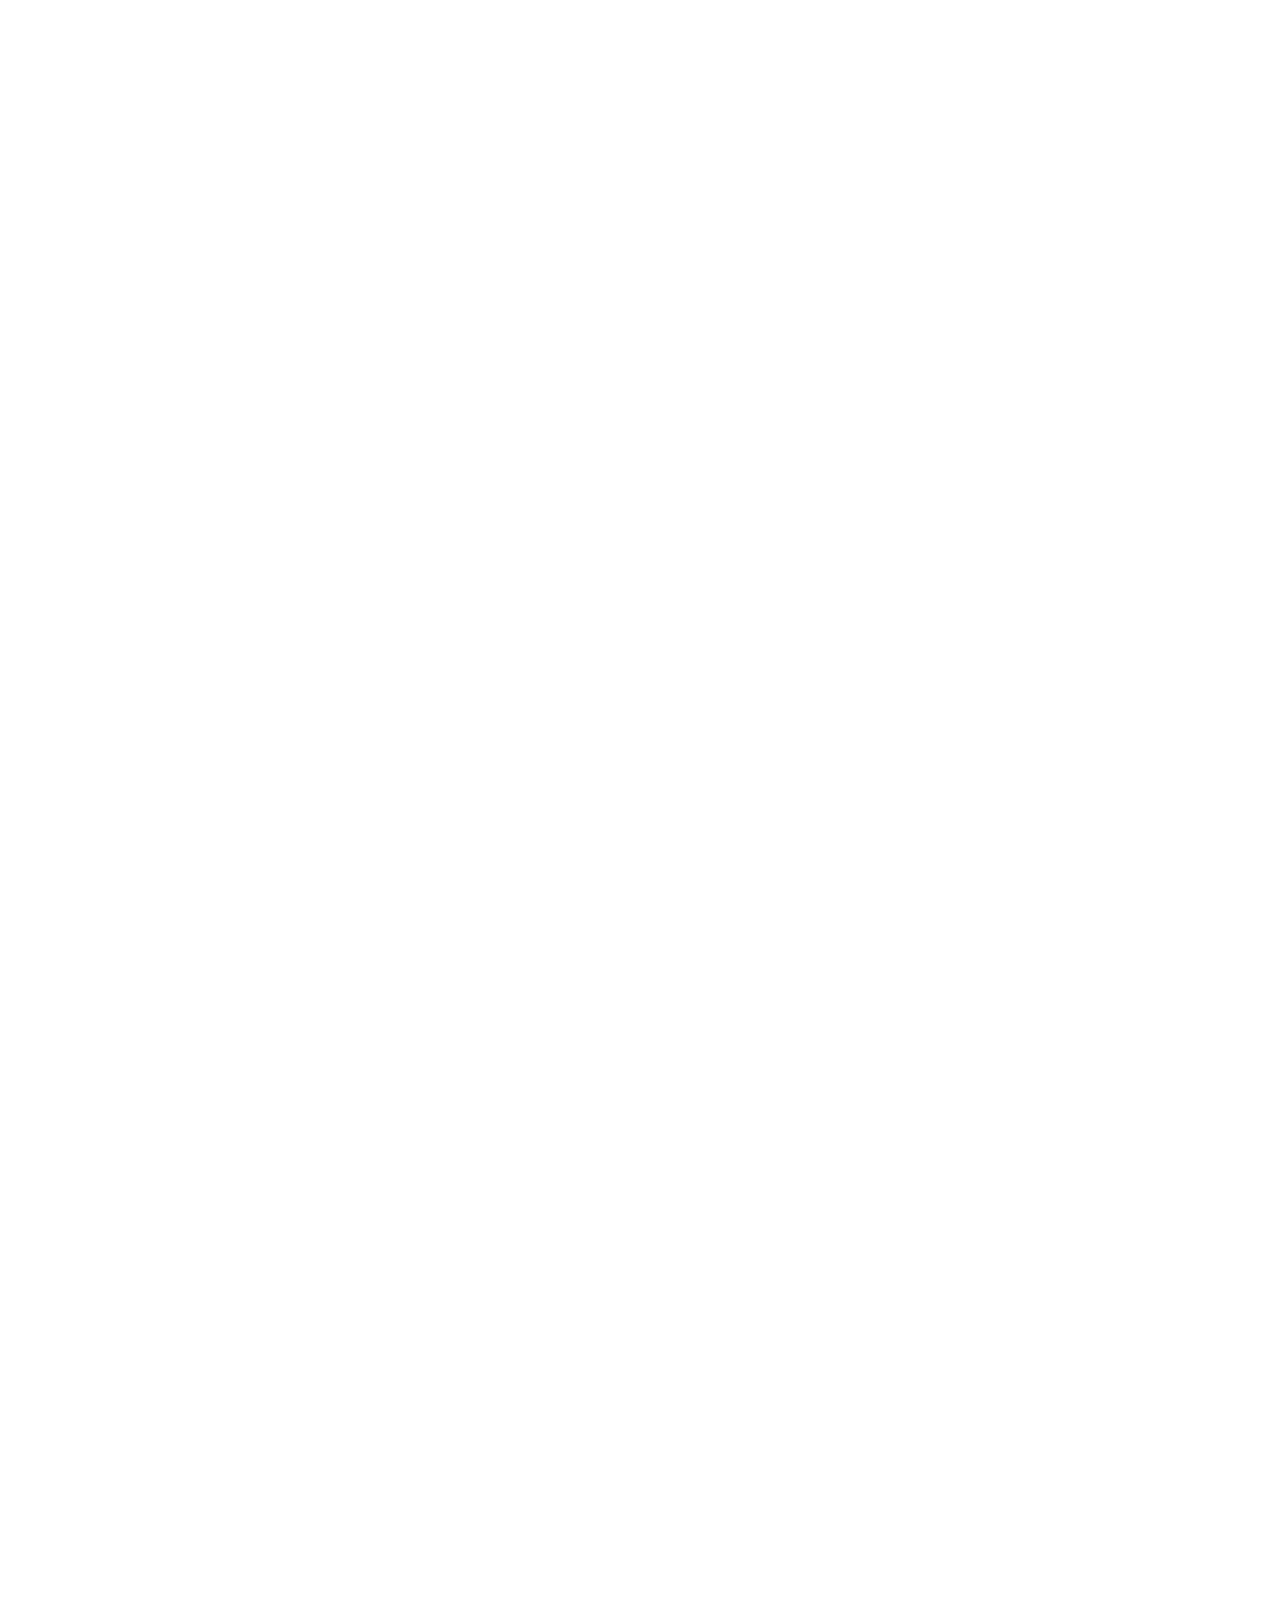
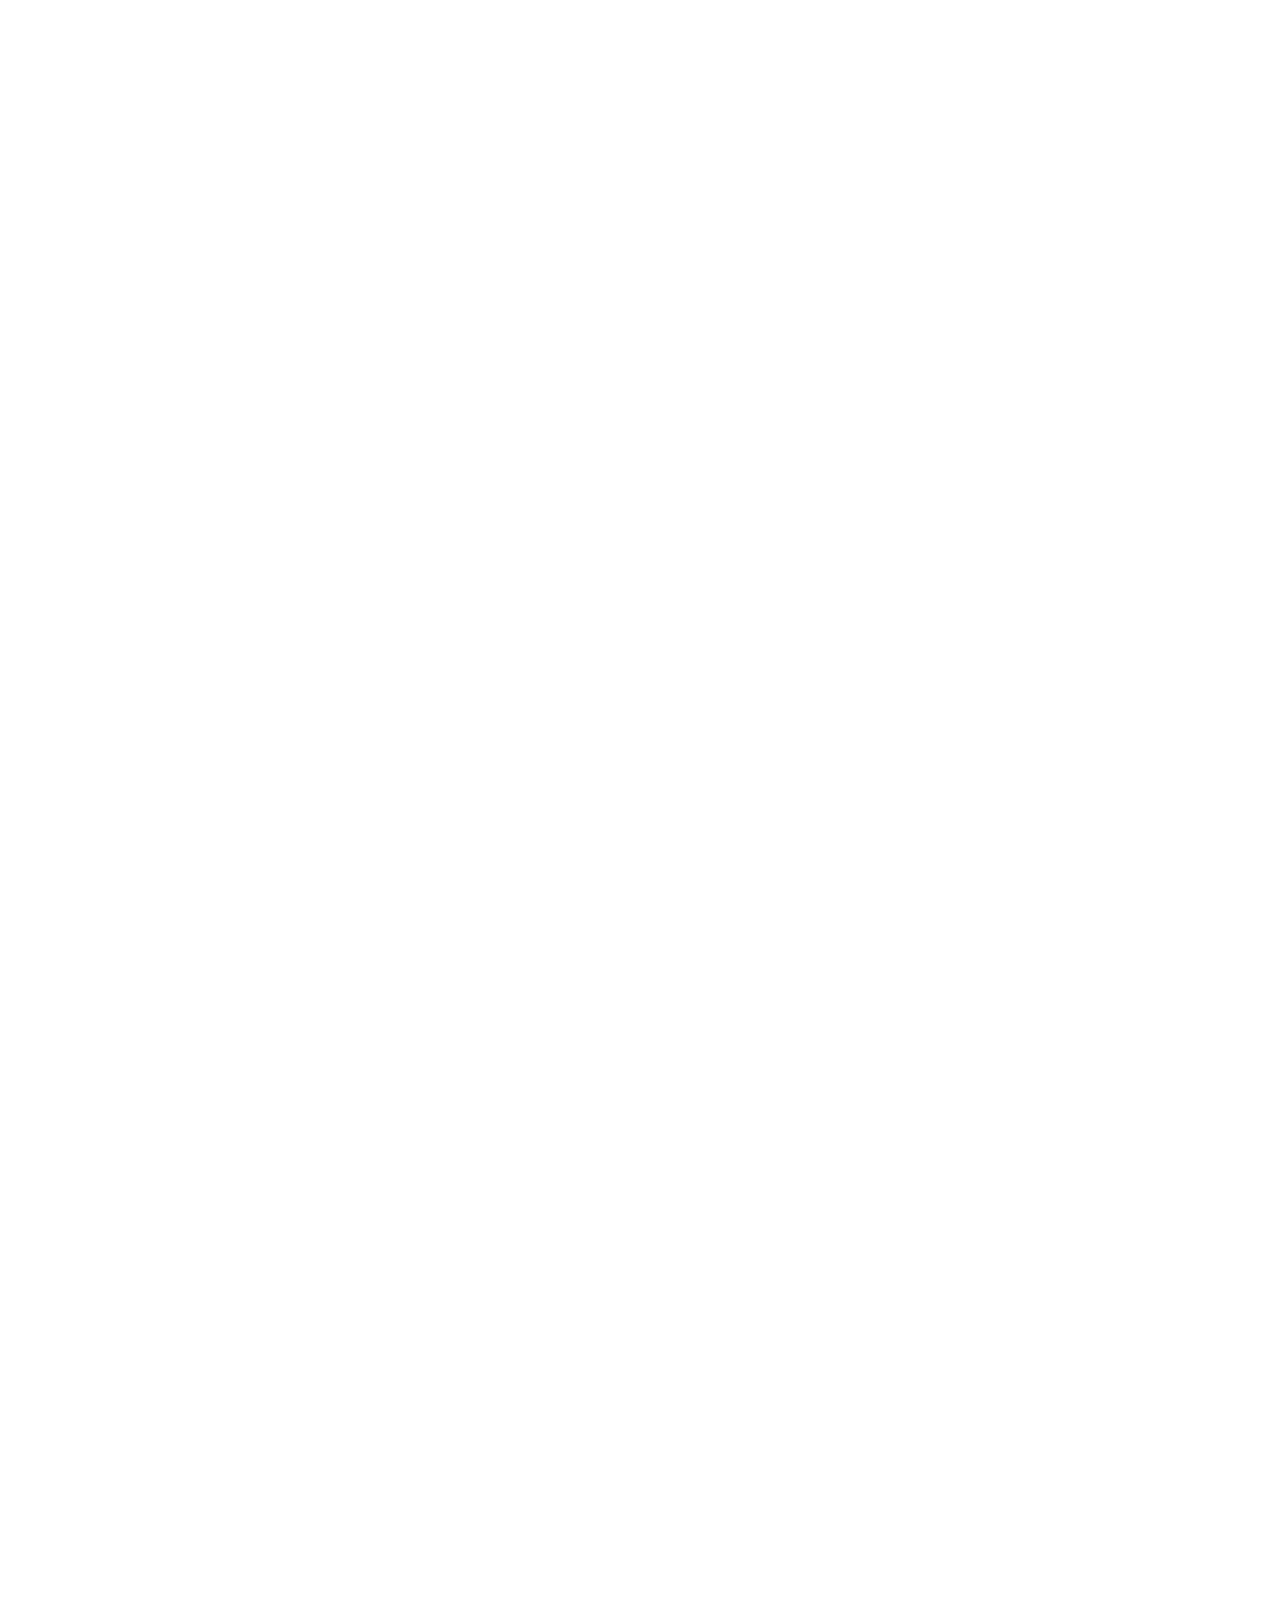
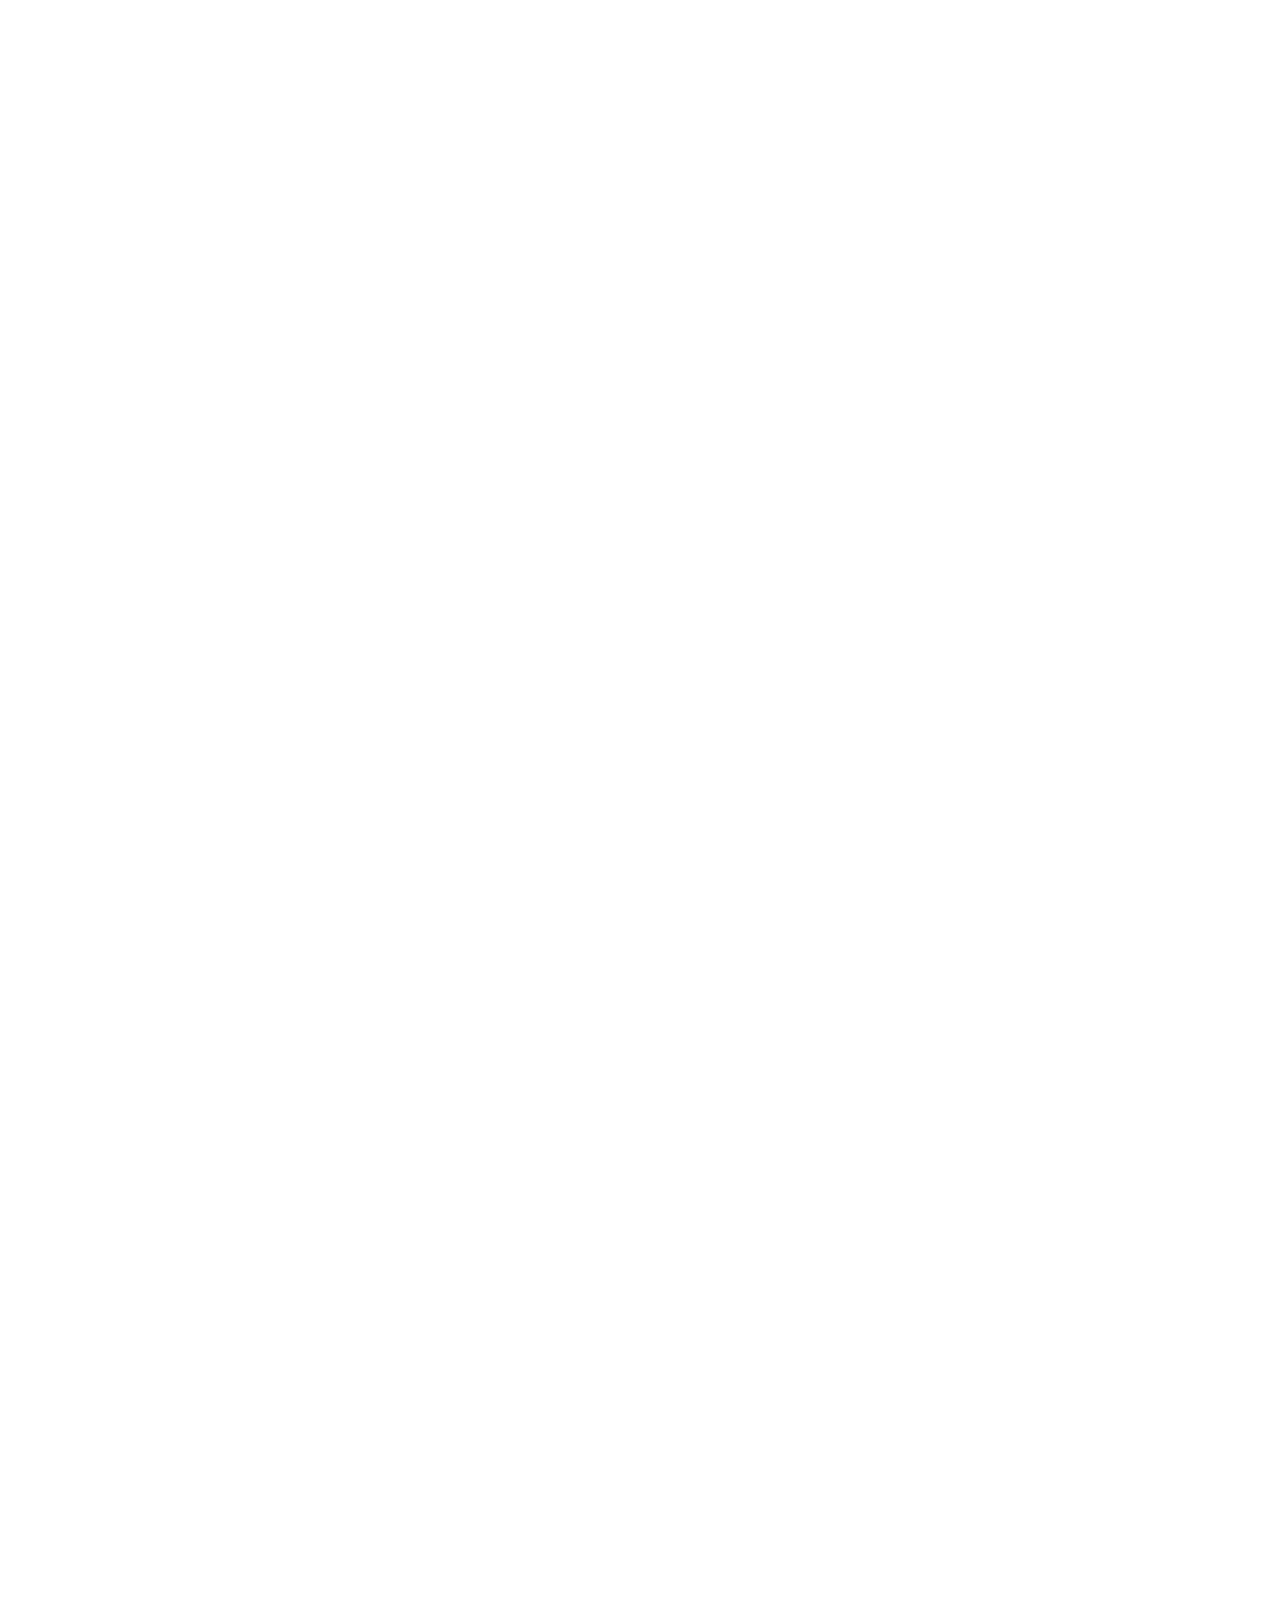
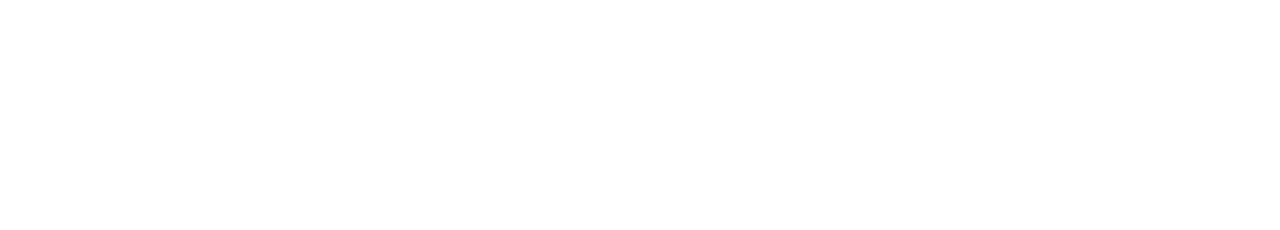
==== commit f0f2995b: "commit with bpkw production-page-nonresponsive" ====
--- a/production.html
+++ b/production.html
@@ -3985,7 +3985,7 @@
                 </div>
                 <div class="row">
                     <div class="col-md-12 bpkw-production-prod-process-sub-col-md-12">
-                        <p class="bpkw-vision-paragraph bpkw-production-factory-paragraph bpkw-production-erp-paragraph bpkw-production-prod-process-sub-paragraph">
+                        <p class="bpkw-vision-paragraph bpkw-production-factory-paragraph bpkw-production-erp-paragraph bpkw-production-prod-process-sub-paragraph bpkw-production-finishing-sub-paragraph">
                             BPKW Finishing section has been connected in line with sewing section where product has automatically shifted to Finishing section after
                             sewing work that added a huge advantage to complete the job within less timeframe with good quality.
                             BPKW has also two lines of vacuum pressing tables with imported all steam Iron for crease free ﬁnishing
@@ -4019,6 +4019,119 @@
                     </div>
                 </div>
             </div>
+            <div class="container custom-production-prod-safety-container">
+                <div class="heading-block bpkw-vision-heading-block bpkw-production-factory-heading-block bpkw-production-prod-process-cutting-sub-heading-block">
+                    <h2 class="bpkw-vision-h2 bpkw-production-factory-h2 bpkw-production-prod-process-sub-h2">
+                        <span class="bpkw-vision-h2-span bpkw-production-factory-h2-span bpkw-production-factory-prod-process-sub-h2-span">
+                            Product
+                        </span>
+                        Safety
+                    </h2>
+                </div>
+                <div class="row">
+                    <div class="col-md-2 ">
+                        <div class="cad-section-right-img-div">
+                            <img src="images/custom-images/logo/production-product-safety-section-left-img.png" alt="cad-section-img">
+                        </div>
+                    </div>
+                    <div class="col-md-10 bpkw-production-prod-process-sub-col-md-10 col_last">
+                        <p class="bpkw-vision-paragraph bpkw-production-factory-paragraph bpkw-production-erp-paragraph bpkw-production-prod-process-cutting-sub-paragraph">
+                            BPKW follows comprehensive needle policy in order to assure product safety.
+                            We use only azo-free dyes and environmentally safe chemicals in our products thereby
+                            assuring the best and safe garments for our valuable customers
+                        </p>
+                    </div>
+                </div>
+            </div>
+            <div class="container custom-production-quality-assurance-section-container">
+                <div class="heading-block bpkw-vision-heading-block bpkw-production-factory-heading-block bpkw-production-qa-title-heading-block">
+                    <h2 class="bpkw-vision-h2 bpkw-production-factory-h2"><span class="bpkw-vision-h2-span bpkw-production-factory-h2-span">Quality </span> Assurance</h2>
+                </div>
+                <div class="row">
+                    <div class="col-md-3">
+                        <div class="custom-production-qa-img-div">
+                            <img src="images/custom-images/logo/production-qa-section-dept-img.png" alt="qa-dept-img">
+                        </div>
+                        <div class="heading-block bpkw-vision-heading-block bpkw-production-factory-heading-block bpkw-production-qa-heading-block">
+                            <h2 class="bpkw-vision-h2 bpkw-production-factory-h2 bpkw-production-qa-h2"><span class="bpkw-vision-h2-span bpkw-production-factory-h2-span bpkw-production-qa-h2-span">Quality Assurance</span> Department</h2>
+                        </div>
+                        <p class="bpkw-vision-paragraph bpkw-production-factory-paragraph bpkw-production-erp-paragraph bpkw-production-prod-process-sub-paragraph bpkw-production-qa-sub-paragraph">
+                            The quality assurance department comprises of quality control lab and the quality inspection team.
+                        </p>
+                    </div>
+                    <div class="col-md-3">
+                        <div class="custom-production-qa-img-div">
+                            <img src="images/custom-images/logo/production-qa-section-lab-img.png" alt="qa-lab-img">
+                        </div>
+                        <div class="heading-block bpkw-vision-heading-block bpkw-production-factory-heading-block bpkw-production-qa-heading-block">
+                            <h2 class="bpkw-vision-h2 bpkw-production-factory-h2 bpkw-production-qa-h2"><span class="bpkw-vision-h2-span bpkw-production-factory-h2-span bpkw-production-qa-h2-span">Quality Control</span> Laboratory</h2>
+                        </div>
+                        <p class="bpkw-vision-paragraph bpkw-production-factory-paragraph bpkw-production-erp-paragraph bpkw-production-prod-process-sub-paragraph bpkw-production-qa-sub-paragraph">
+                            Our products undergo quality control tests at our ultra-modern quality control laboratory to ensure that the garments meet stringent specifications.
+                        </p>
+                    </div>
+                    <div class="col-md-3">
+                        <div class="custom-production-qa-img-div">
+                            <img src="images/custom-images/logo/production-qa-section-team-img.png" alt="qa-team-img">
+                        </div>
+                        <div class="heading-block bpkw-vision-heading-block bpkw-production-factory-heading-block bpkw-production-qa-heading-block">
+                            <h2 class="bpkw-vision-h2 bpkw-production-factory-h2 bpkw-production-qa-h2"><span class="bpkw-vision-h2-span bpkw-production-factory-h2-span bpkw-production-qa-h2-span">Quality Inspection</span> Team</h2>
+                        </div>
+                        <p class="bpkw-vision-paragraph bpkw-production-factory-paragraph bpkw-production-erp-paragraph bpkw-production-prod-process-sub-paragraph bpkw-production-qa-sub-paragraph">
+                            The quality inspection team comprises of trained and experienced quality engineers
+                            who inspect and ensure quality at every stage from yarn to finished garment.
+                        </p>
+                    </div>
+                    <div class="col-md-3 col_last">
+                        <div class="custom-production-qa-img-div">
+                            <img src="images/custom-images/logo/production-qa-section-highlights-img.png" alt="qa-highlights-img">
+                        </div>
+                        <div class="heading-block bpkw-vision-heading-block bpkw-production-factory-heading-block bpkw-production-qa-heading-block">
+                            <h2 class="bpkw-vision-h2 bpkw-production-factory-h2 bpkw-production-qa-h2"><span class="bpkw-vision-h2-span bpkw-production-factory-h2-span bpkw-production-qa-h2-span">Quality Testing</span> Highlights</h2>
+                        </div>
+                        <p class="bpkw-vision-paragraph bpkw-production-factory-paragraph bpkw-production-erp-paragraph bpkw-production-prod-process-sub-paragraph bpkw-production-qa-sub-paragraph">
+                            The lab is approved by SQTS (Swiss Quality Testing Services), Switzerland performing
+                            for various Tests. Tests are done as per ISO, AATCC and other International standards
+                            and Tests include SQTS.
+                        </p>
+                    </div>
+                </div>
+            </div>
+            <div class="container custom-production-quality-assurance-section-container">
+                <div class="heading-block bpkw-vision-heading-block bpkw-production-factory-heading-block bpkw-production-qa-title-heading-block">
+                    <h2 class="bpkw-vision-h2 bpkw-production-factory-h2"><span class="bpkw-vision-h2-span bpkw-production-factory-h2-span">Quality </span> Assurance</h2>
+                </div>
+                <div class="row">
+                    <div class="col-md-4 custom-production-pwl-col-4">
+                        <div class="custom-production-qa-img-div">
+                            <img src="images/custom-images/logo/production-pwl-section-power-img.png" alt="pwle-power-img">
+                        </div>
+                        <p class="bpkw-vision-paragraph bpkw-production-factory-paragraph bpkw-production-erp-paragraph
+                         bpkw-production-prod-process-sub-paragraph bpkw-production-qa-sub-paragraph bpkw-production-pwl-sub-paragraph">
+                            Instant Power Supply as well as 24-hr standby generator (900 KVA) from Wakesha UK.
+                        </p>
+                    </div>
+                    <div class="col-md-4 custom-production-pwl-col-4">
+                        <div class="custom-production-qa-img-div">
+                            <img src="images/custom-images/logo/production-pwl-section-fire-protection-img.png" alt="pwle-fire-suit-img">
+                        </div>
+                        <p class="bpkw-vision-paragraph bpkw-production-factory-paragraph bpkw-production-erp-paragraph
+                         bpkw-production-prod-process-sub-paragraph bpkw-production-qa-sub-paragraph bpkw-production-pwl-sub-paragraph">
+                            Fire suits, Mask, Lock cutters, Axe, hook etc are also kept for emergencies.
+                        </p>
+                    </div>
+                    <div class="col-md-4 custom-production-pwl-col-4 col_last">
+                        <div class="custom-production-qa-img-div">
+                            <img src="images/custom-images/logo/production-pwl-section-fire-control-img.png" alt="pwle-fire-control-img">
+                        </div>
+                        <p class="bpkw-vision-paragraph bpkw-production-factory-paragraph
+                         bpkw-production-erp-paragraph bpkw-production-prod-process-sub-paragraph bpkw-production-qa-sub-paragraph bpkw-production-pwl-sub-paragraph">
+                            State-of-the Art ﬁre hydrant system has been setup by LIFECO, UK with engine driver
+                            ﬁre pumps, enough internal and external hose pipes and ﬁre brigade connections.
+                        </p>
+                    </div>
+                </div>
+            </div>
         </div>
     </section>
 
--- a/css/custom.css
+++ b/css/custom.css
@@ -726,12 +726,42 @@
 .cad-section-small-img.finishing-section-bottom-img {
 	padding: 20px 55px;
 }
-.container.custom-production-packing-container, .container.custom-production-finishing-container {
+.container.custom-production-packing-container, .container.custom-production-finishing-container, .container.custom-production-prod-safety-container {
 	padding-top: 30px;
+}
+.container.custom-production-quality-assurance-section-container {
+	padding-top: 100px;
 }
 .bpkw-production-packing-sub-paragraph {
 	padding-top: 100px;
-	padding-right: 90px;
+	padding-right: 90px !important;
+}
+.heading-block.bpkw-production-qa-title-heading-block {
+	margin-bottom: 80px;
+}
+.heading-block.bpkw-production-qa-heading-block {
+	margin-top: 30px;
+}
+.heading-block .bpkw-vision-h2.bpkw-production-factory-h2.bpkw-production-qa-h2 {
+	font-family: "Montserrat";
+	font-size: 24px;
+	font-weight: 400 !important;
+}
+.heading-block .bpkw-vision-h2-span.bpkw-production-factory-h2-span.bpkw-production-qa-h2-span {
+	font-family: "Montserrat";
+	font-size: 24px;
+}
+.bpkw-vision-paragraph.bpkw-production-factory-paragraph.bpkw-production-erp-paragraph.bpkw-production-prod-process-sub-paragraph.bpkw-production-qa-sub-paragraph {
+	padding: 0px 10px;
+}
+.bpkw-vision-paragraph.bpkw-production-factory-paragraph.bpkw-production-erp-paragraph.bpkw-production-prod-process-sub-paragraph.bpkw-production-pwl-sub-paragraph {
+	padding-top: 40px;
+}
+.col-md-4.custom-production-pwl-col-4 {
+	padding: 0 20px;
+}
+.bpkw-vision-paragraph.bpkw-production-factory-paragraph.bpkw-production-erp-paragraph.bpkw-production-prod-process-sub-paragraph.bpkw-production-finishing-sub-paragraph {
+	padding-right: 0px;
 }
 /******************************* Production Page Ends *******************************/
 
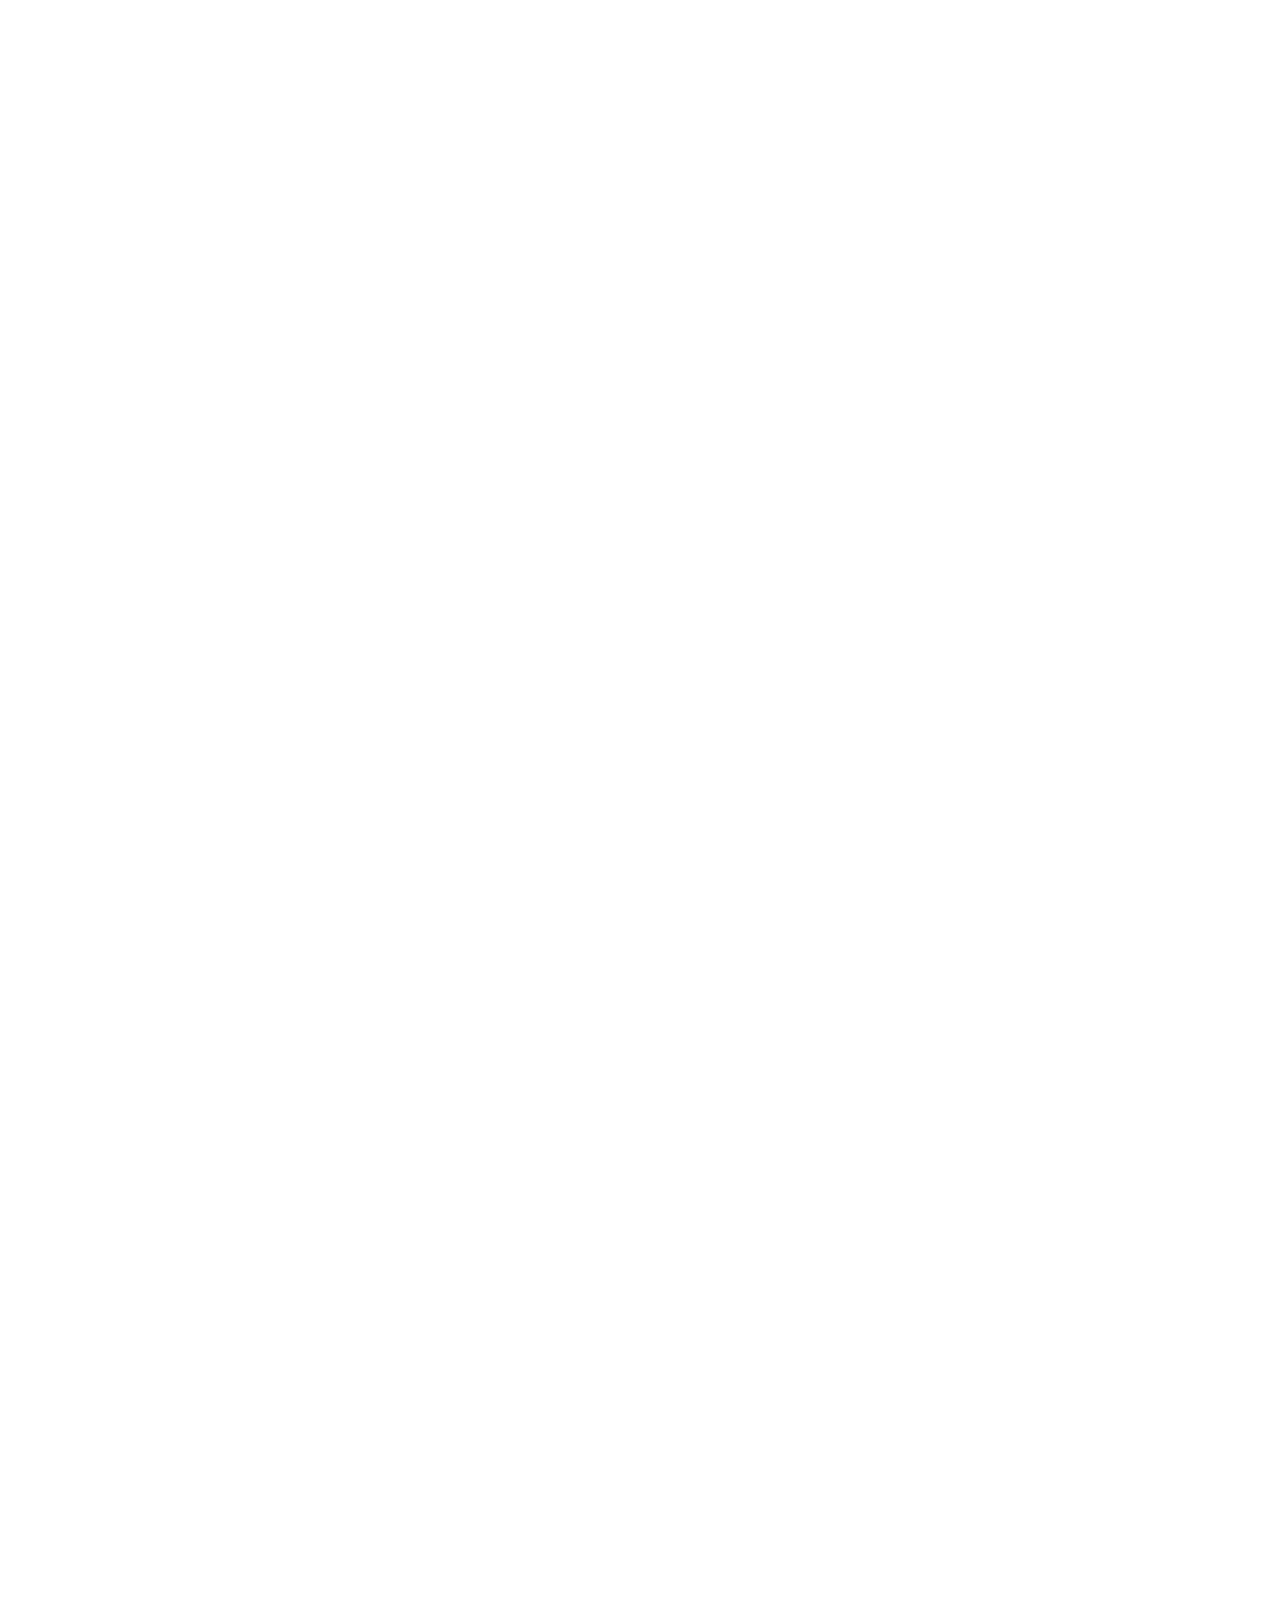
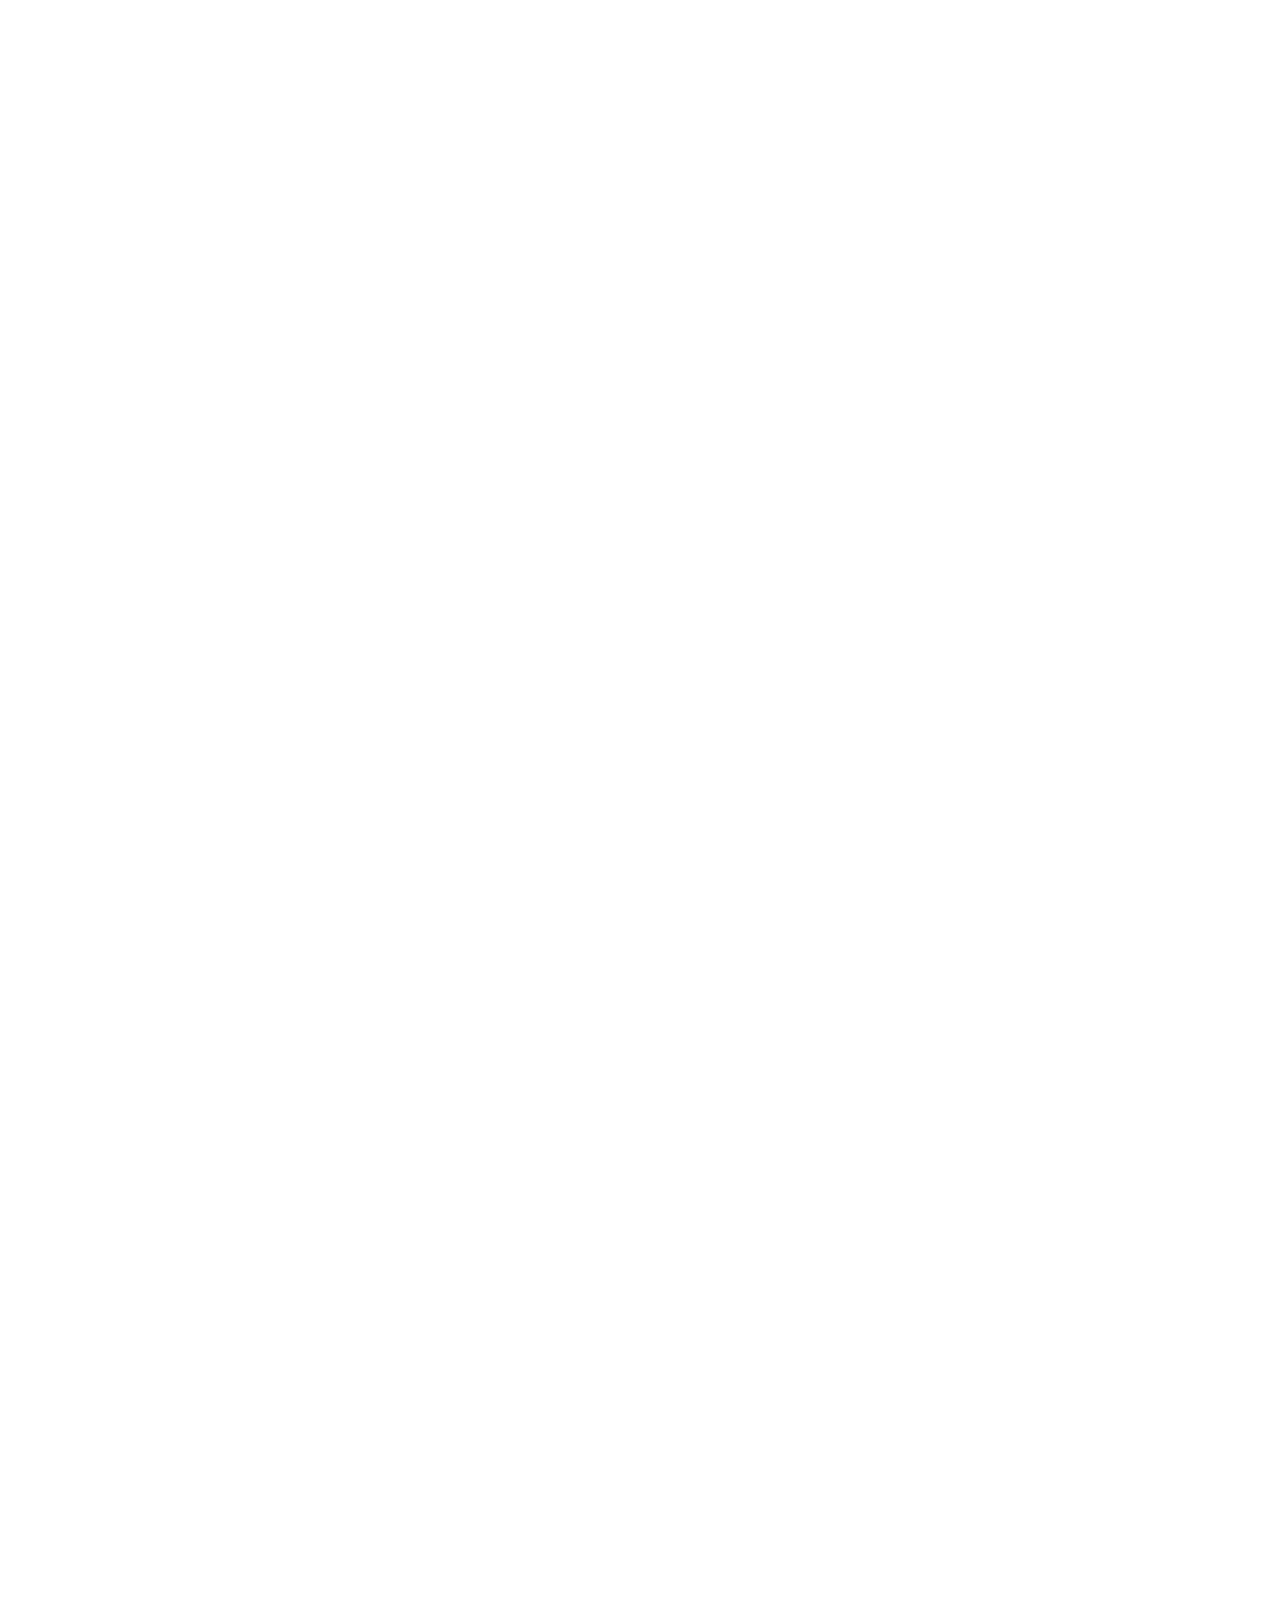
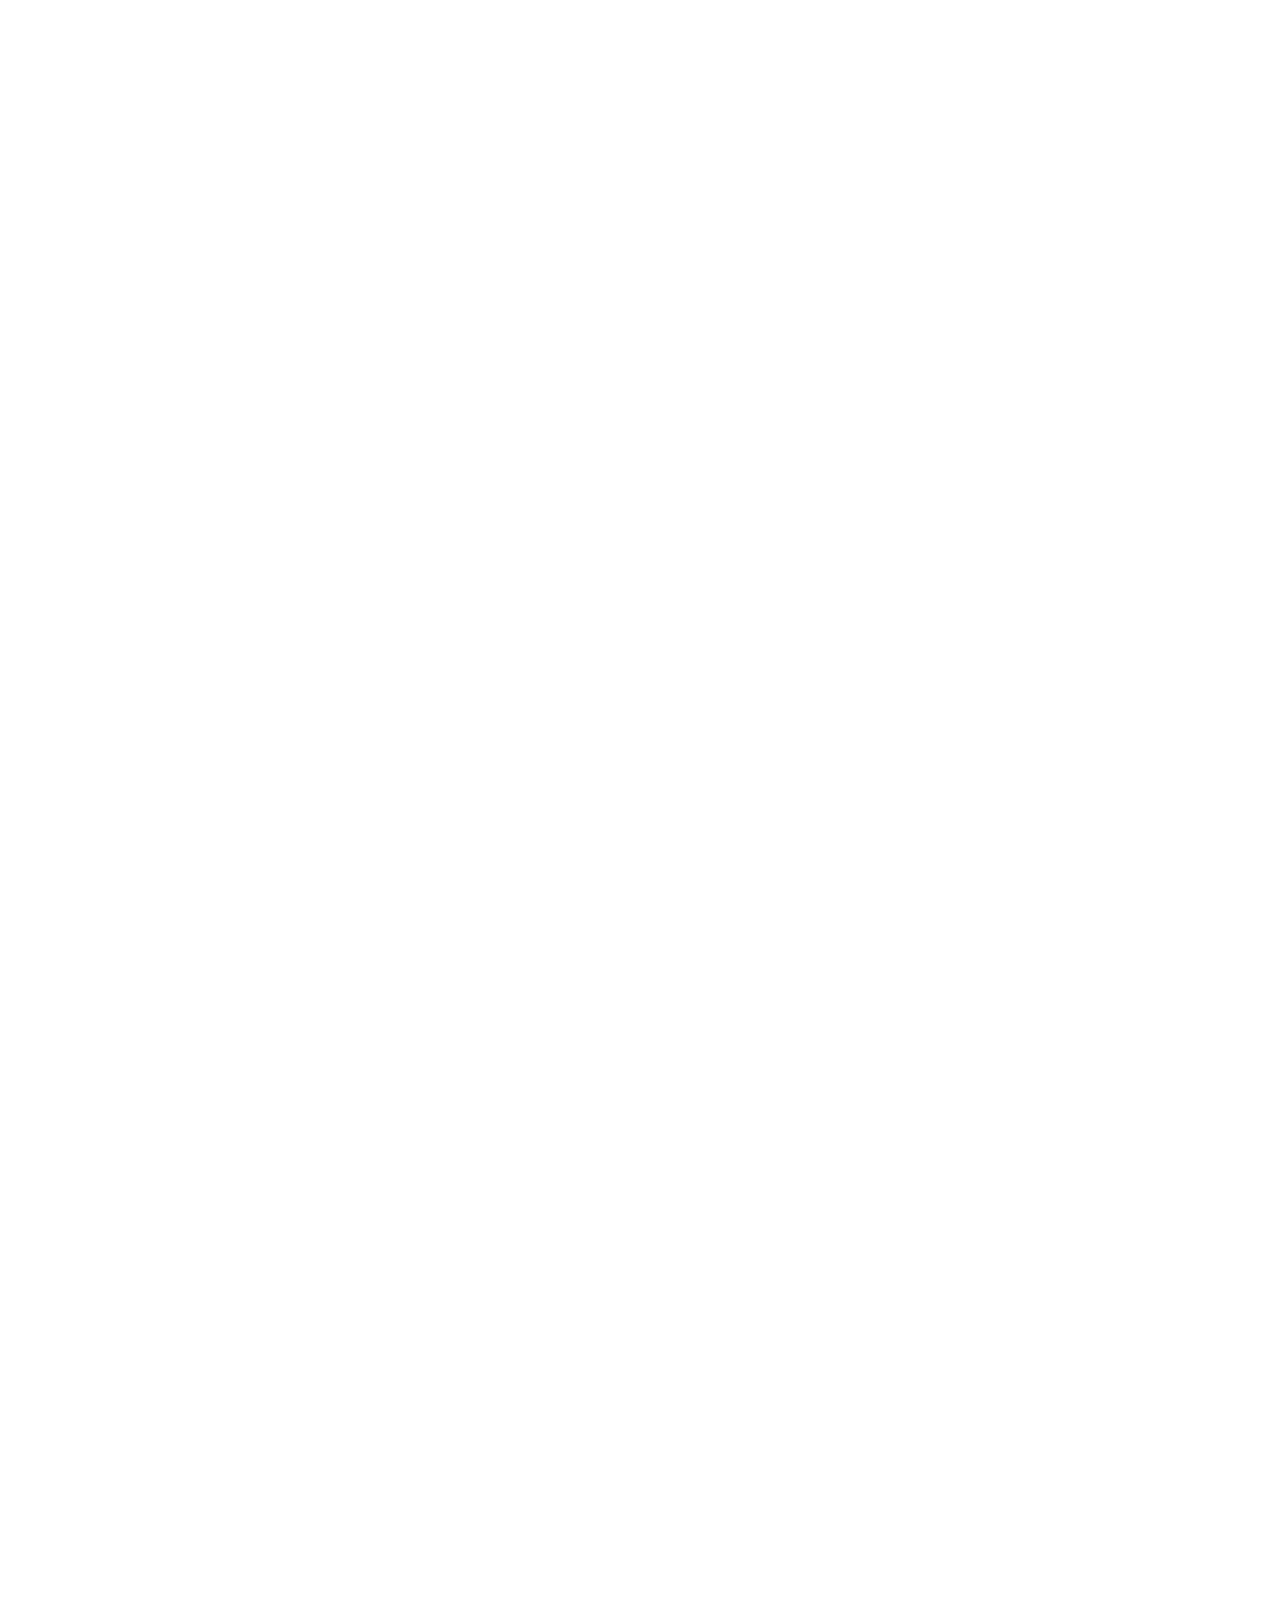
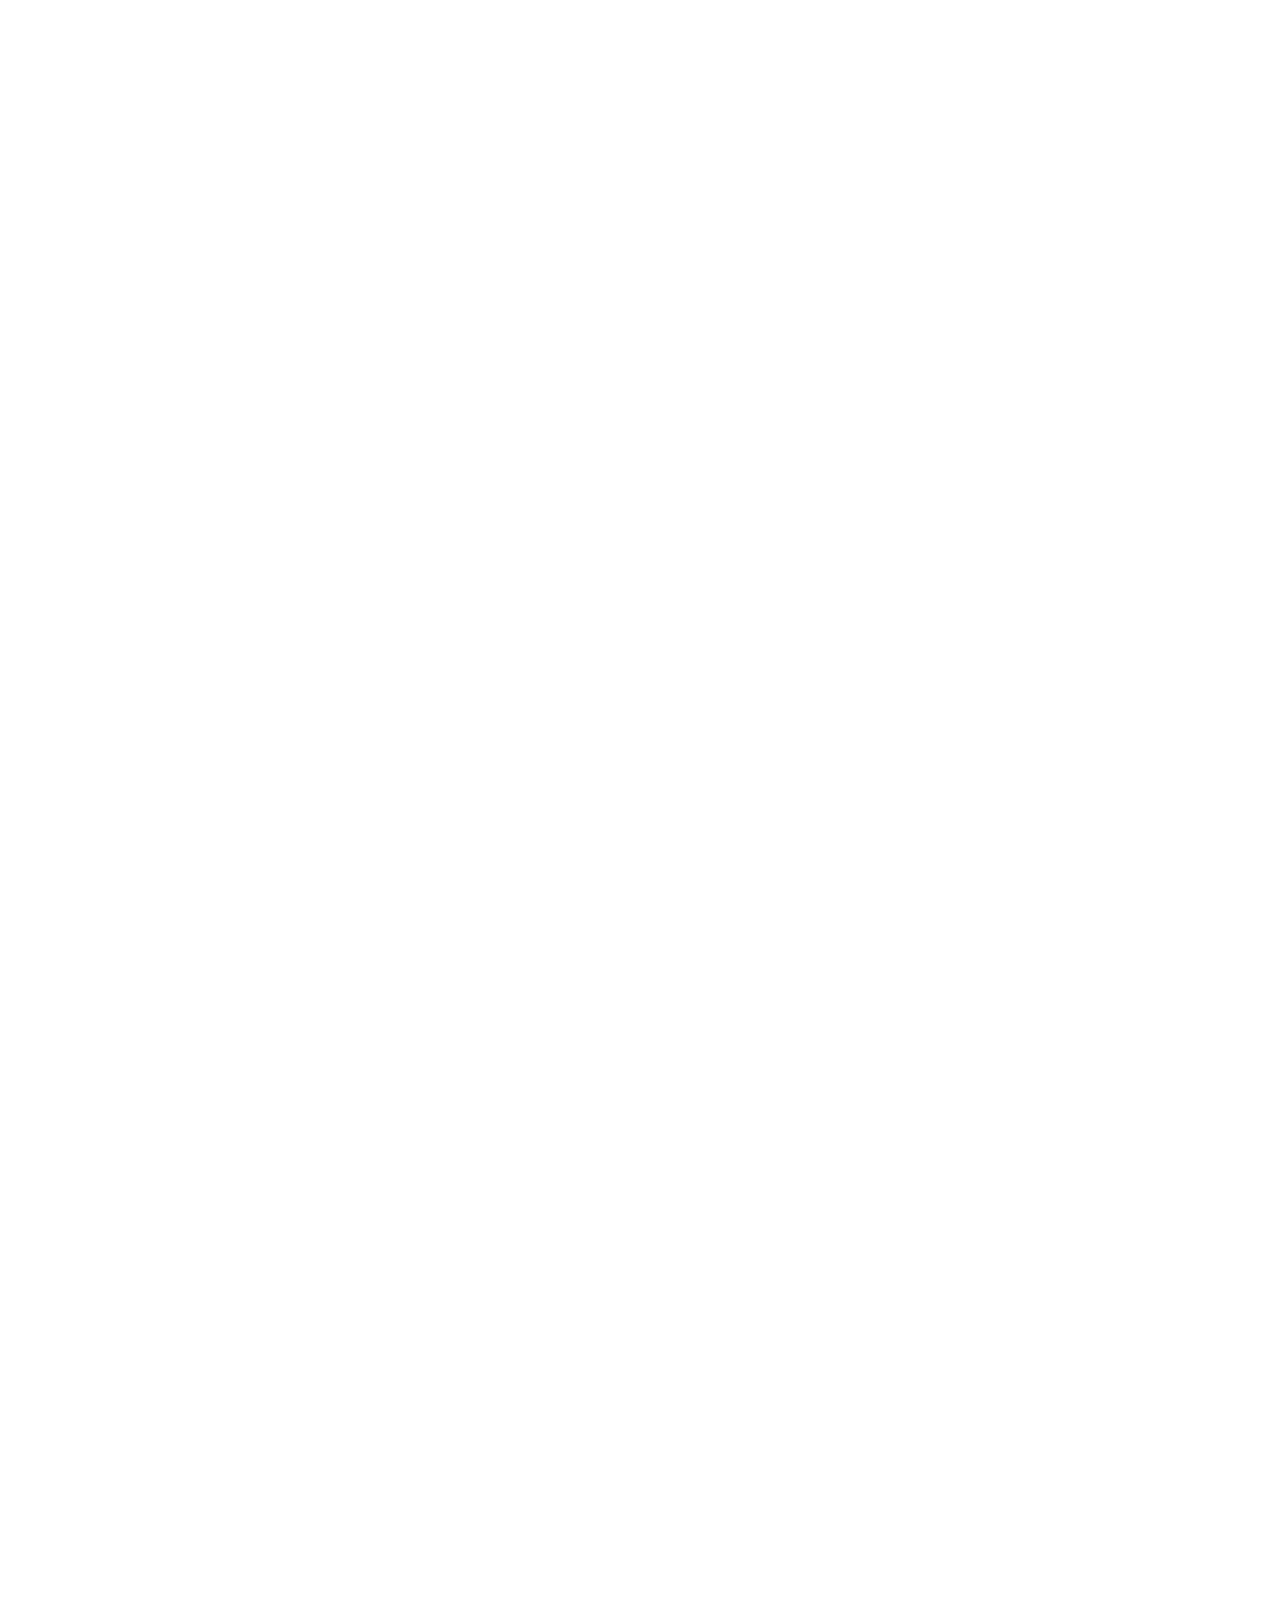
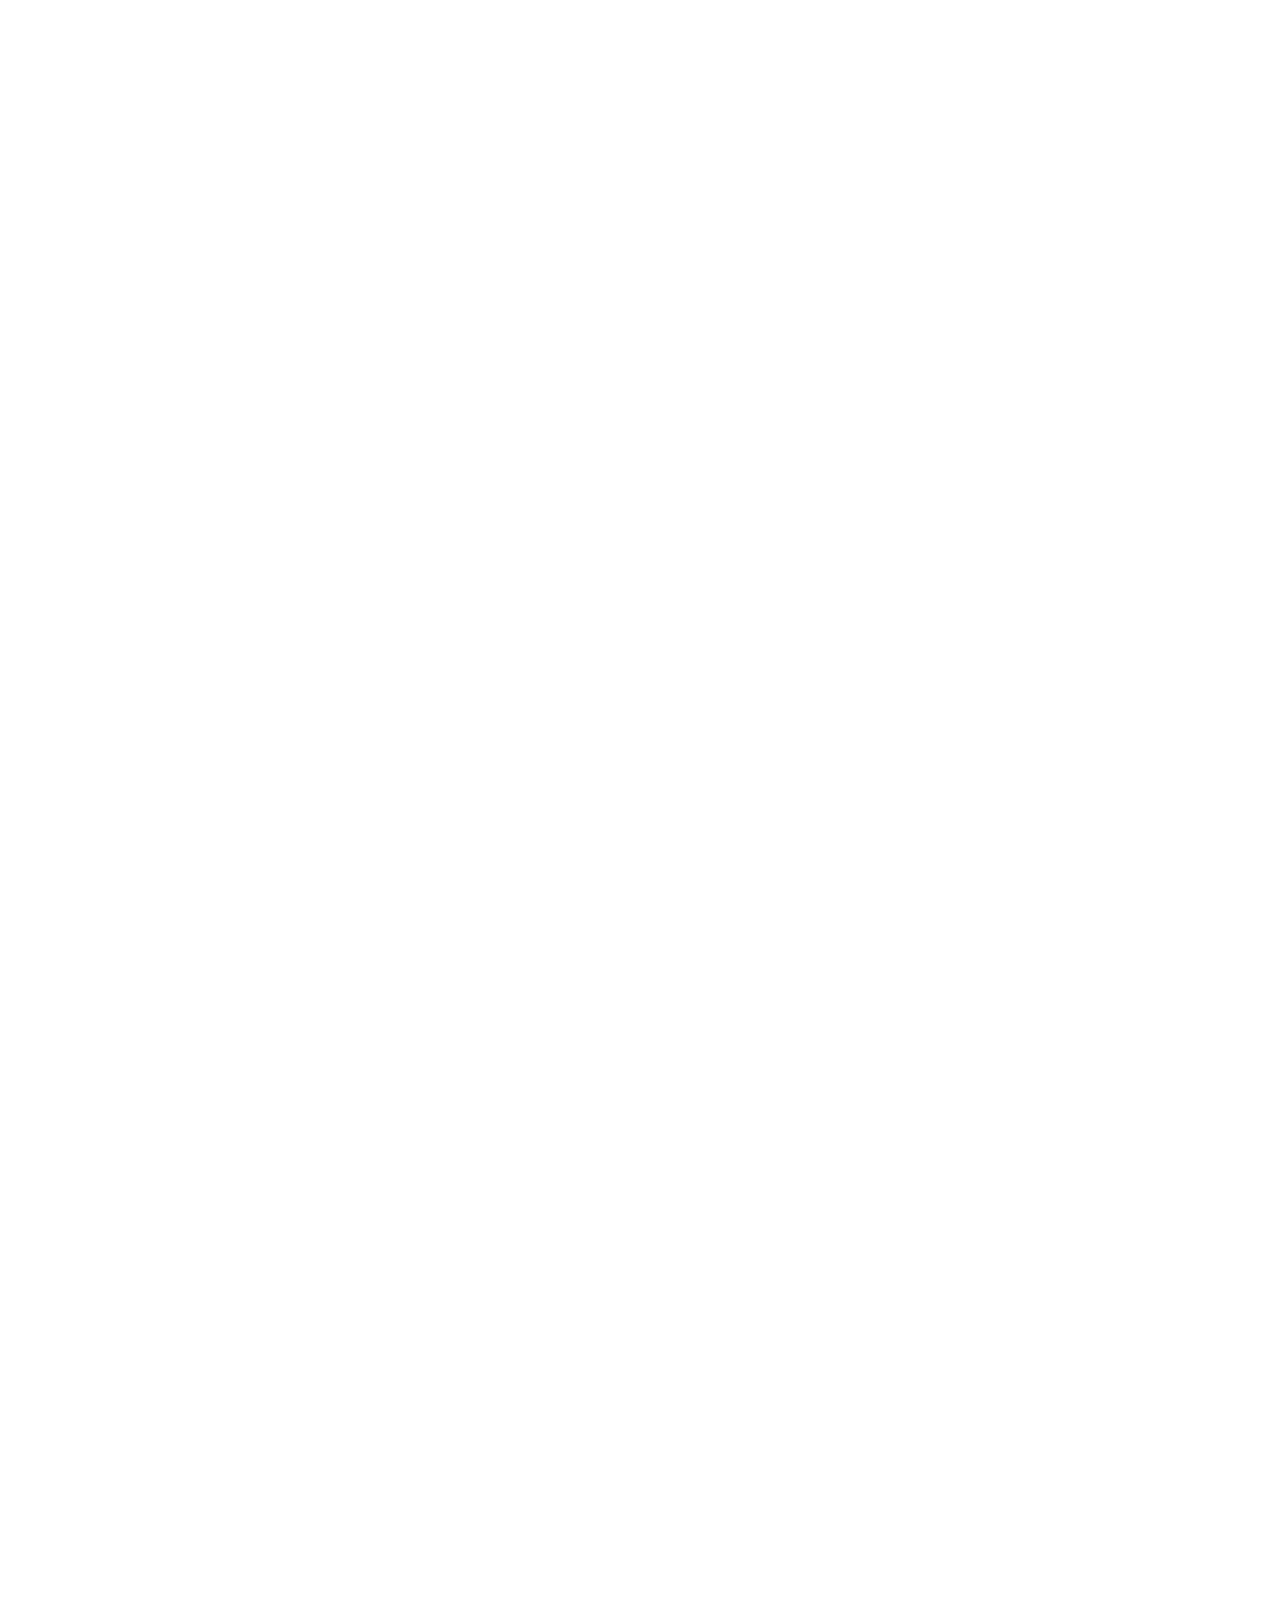
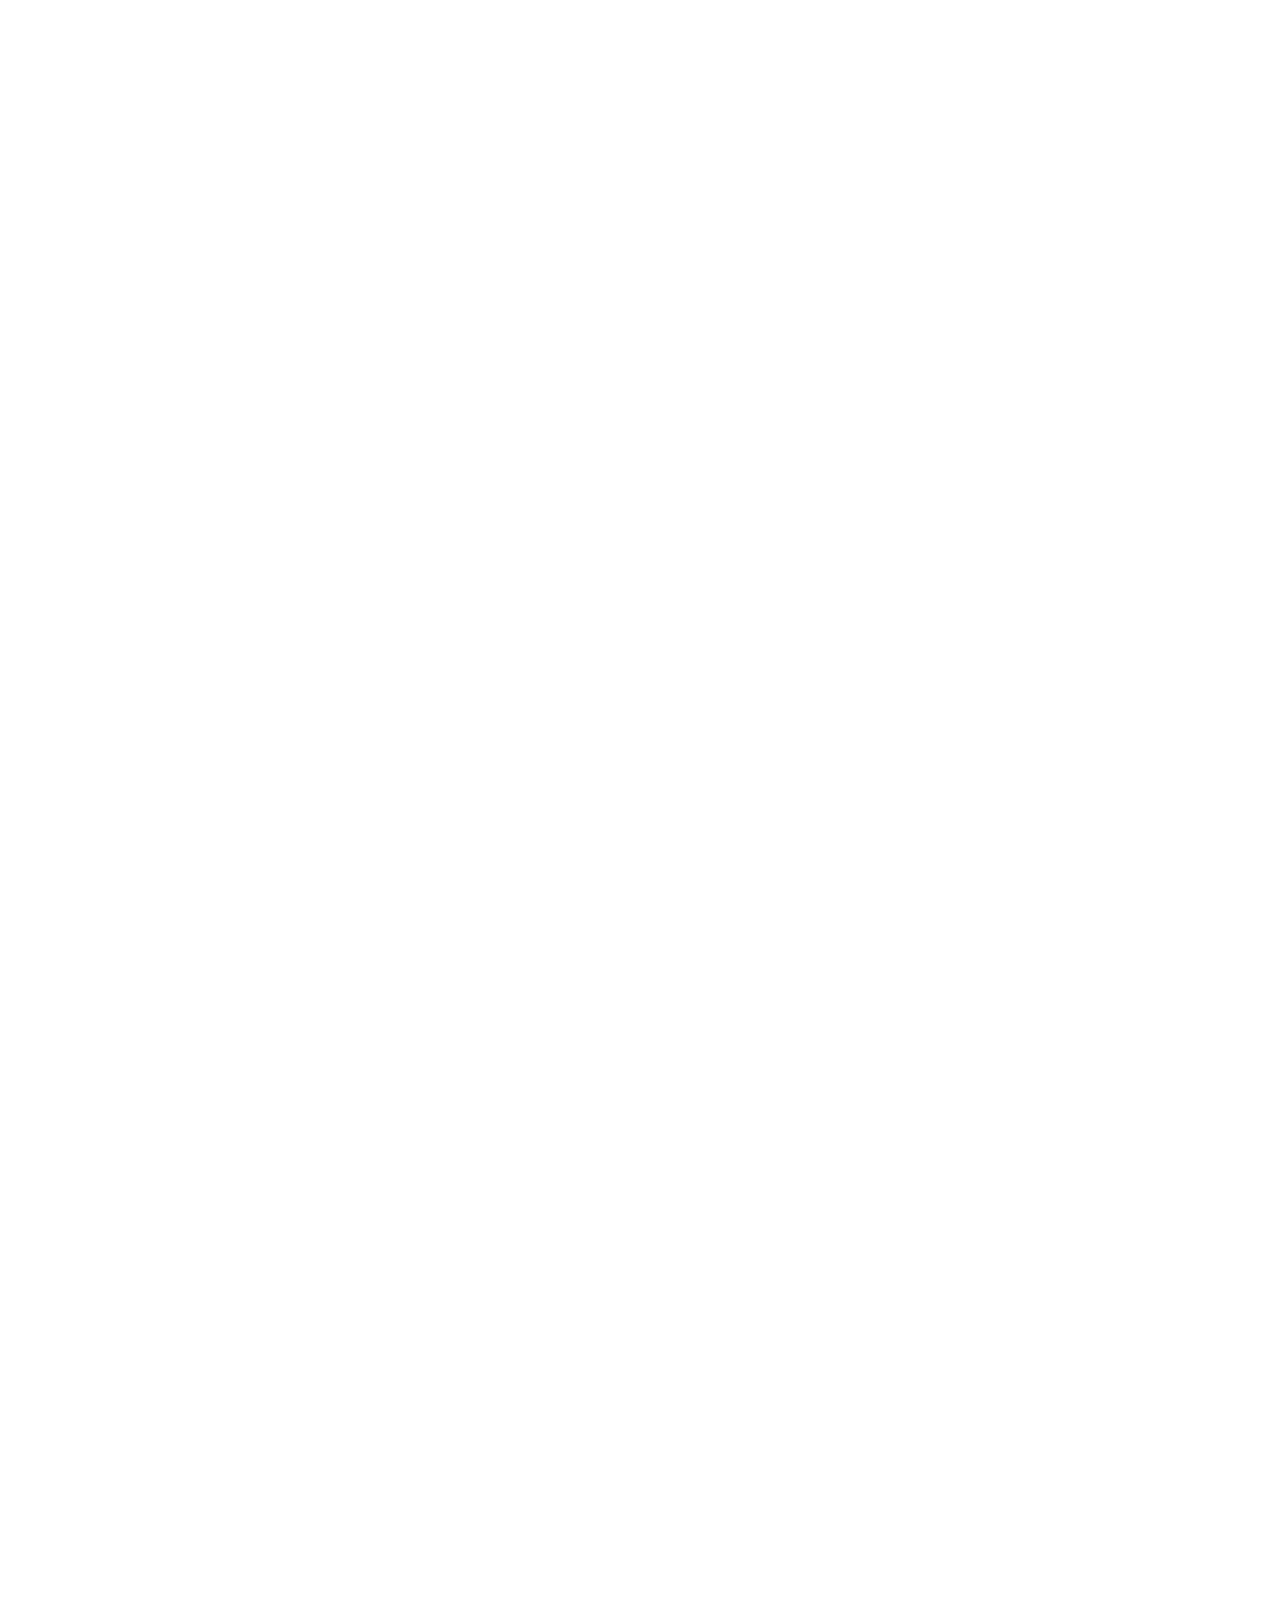
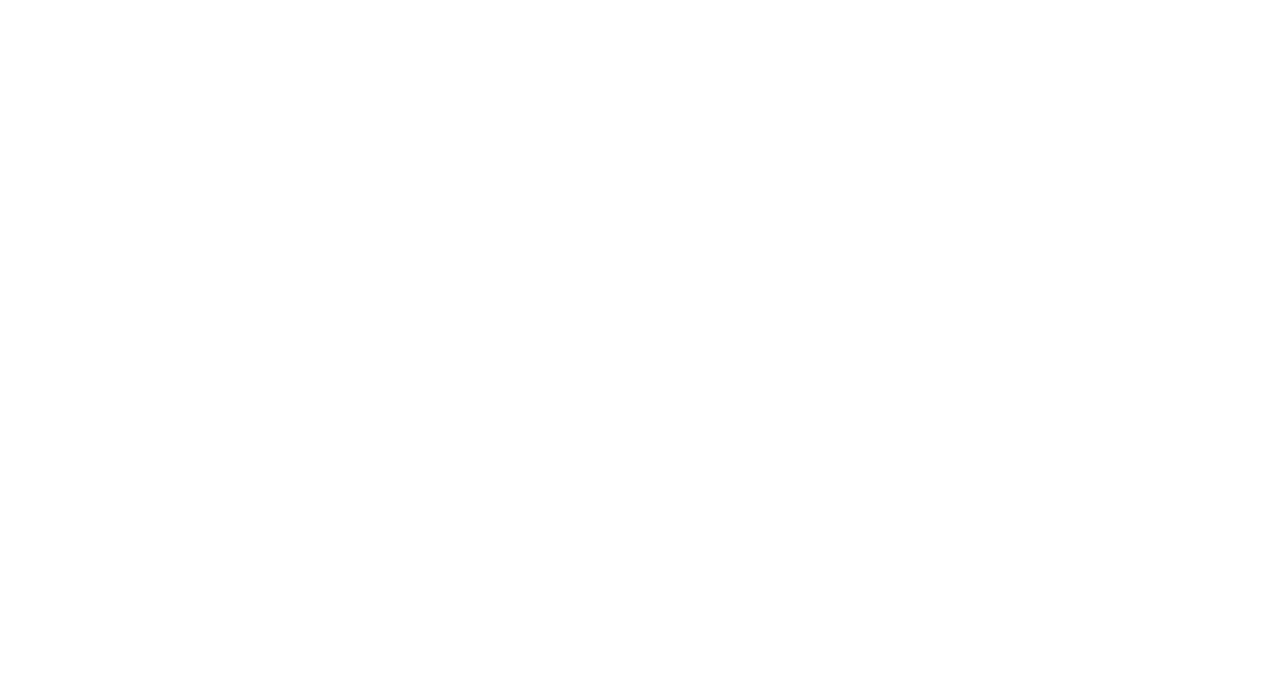
==== commit 367ba460: "commit with new slider with gallery in bpkw production page" ====
--- a/production.html
+++ b/production.html
@@ -9,6 +9,7 @@
     <link rel="stylesheet" type="text/css" href="css/combine.css">
     <link href="css/fonts/font-awesome-4.2.0/css/font-awesome.min.css" rel="stylesheet"/>
     <link href="css/kenburn.css" rel="stylesheet"/>
+    <link rel="stylesheet" type="text/css" href="https://cdnjs.cloudflare.com/ajax/libs/magnific-popup.js/1.1.0/magnific-popup.css">
     <link rel="stylesheet" href="css/custom.css" type="text/css" />
 
     <title>Blue Planet Knitwear | Prime Knitwear Industry in Dhaka | Production</title>
@@ -4175,6 +4176,31 @@
         </div>
     </section>
 
+    <section id="content">
+        <div class="content-wrap">
+            <div class="container">
+                <div class="aboutrow">
+                    <div class="w3-col l4 aboutcol">
+                        <h4 class="cursive eventname">Bootleggers Ball</h4>
+                        <p>Information text</p>
+                    </div>
+                    <div class="w3-col l8 aboutcol">
+                        <div class="carousel-wrap">
+                            <div class="bootleggers owl-carousel">
+                                <a class="item popup" href="http://vimeo.com/89396394" data-lightbox="iframe"><img src="images/custom-images/test/2.jpg" alt="Bootleggers Ball"></a>
+                                <a class="item popup" href="images/custom-images/test/2.jpg"><img src="images/custom-images/test/2.jpg" alt="Bootleggers Ball"></a>
+                                <a class="item popup" href="images/custom-images/test/3.jpg"><img src="images/custom-images/test/2.jpg" alt="Bootleggers Ball"></a>
+                                <a class="item popup" href="images/custom-images/test/4.jpg"><img src="images/custom-images/test/2.jpg" alt="Bootleggers Ball"></a>
+                                <a class="item popup" href="images/custom-images/test/5.jpg"><img src="images/custom-images/test/2.jpg" alt="Bootleggers Ball"></a>
+                                <!--href="http://vimeo.com/89396394" data-lightbox="iframe"-->
+                            </div>
+                        </div>
+                    </div>
+                </div>
+            </div>
+        </div>
+    </section>
+
     <!-- bpfashion #footer Starts -->
     <footer id="footer">
         <div class="container clearfix">
@@ -4214,5 +4240,6 @@
     ============================================= -->
 <script src="js/functions.js"></script>
 <script src="js/custom-production.js"></script>
+<script type="text/javascript" src="https://cdnjs.cloudflare.com/ajax/libs/magnific-popup.js/1.1.0/jquery.magnific-popup.js"></script>
 </body>
 </html>--- a/css/custom.css
+++ b/css/custom.css
@@ -41,11 +41,23 @@
 	/* Microsoft Edge */
 	color: #00aded;
 }
-
+.mfp-iframe-scaler iframe {
+	position: absolute;
+	display: block;
+	width: 100%;
+	height: 100%;
+	top: 0;
+	left: 50%;
+	transform: translateX(-50%);
+	-webkit-transform: translateX(-50%);
+	-moz-transform: translateX(-50%);
+	box-shadow: 0 0 8px transparent !important;
+	background: transparent !important; ;
+}
 .mfp-iframe-holder .mfp-content {
 	line-height: 0;
 	width: 100%;
-	max-width: 960px;
+	max-width: 100%;
 }
 #primary-menu ul ul li a .primary-menu-ul-li-a-div {
 	text-transform: none;
@@ -1270,8 +1282,8 @@
 		padding-bottom: 20px;
 	}
 	.carousel-caption-h1 {
-		font-size: 22px;
-		line-height: 32px;
+		font-size: 30px;
+		line-height: 30px;
 		margin-bottom: 0px;
 	}
 	.carousel-caption-p {
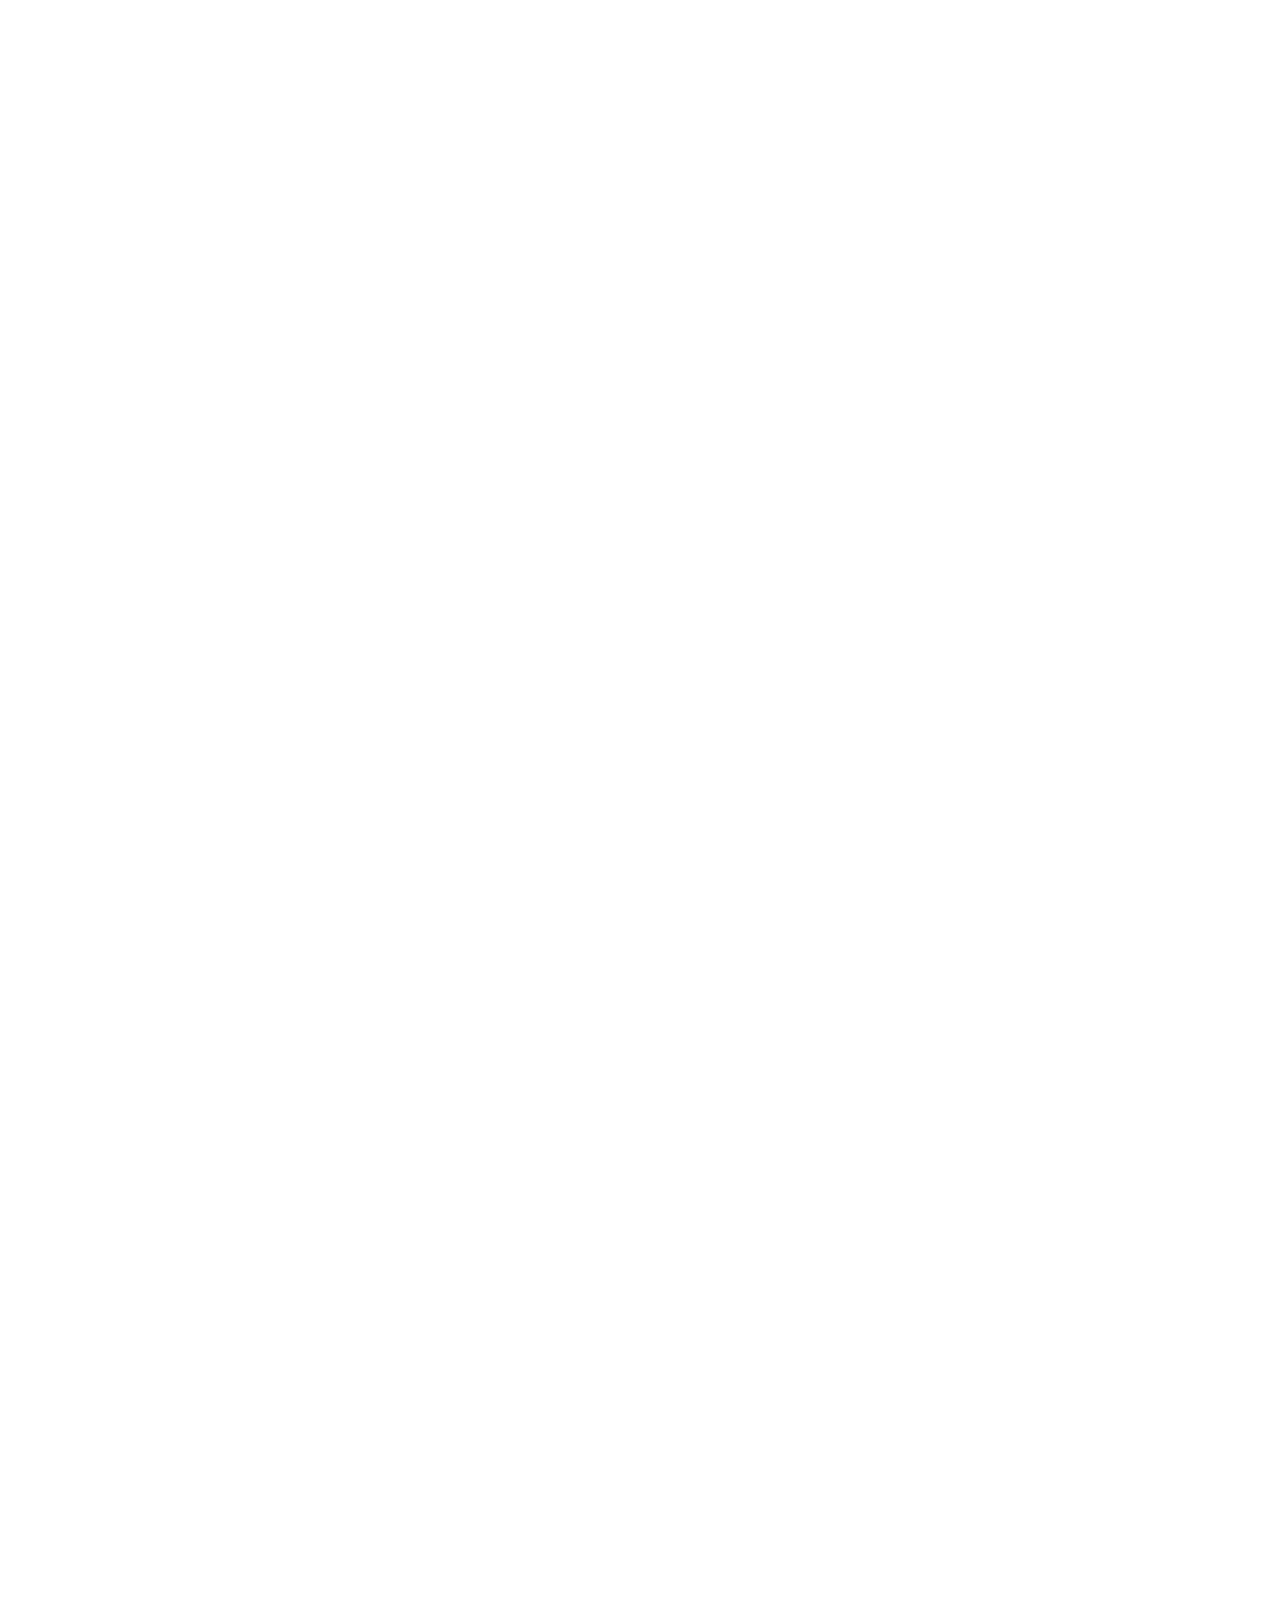
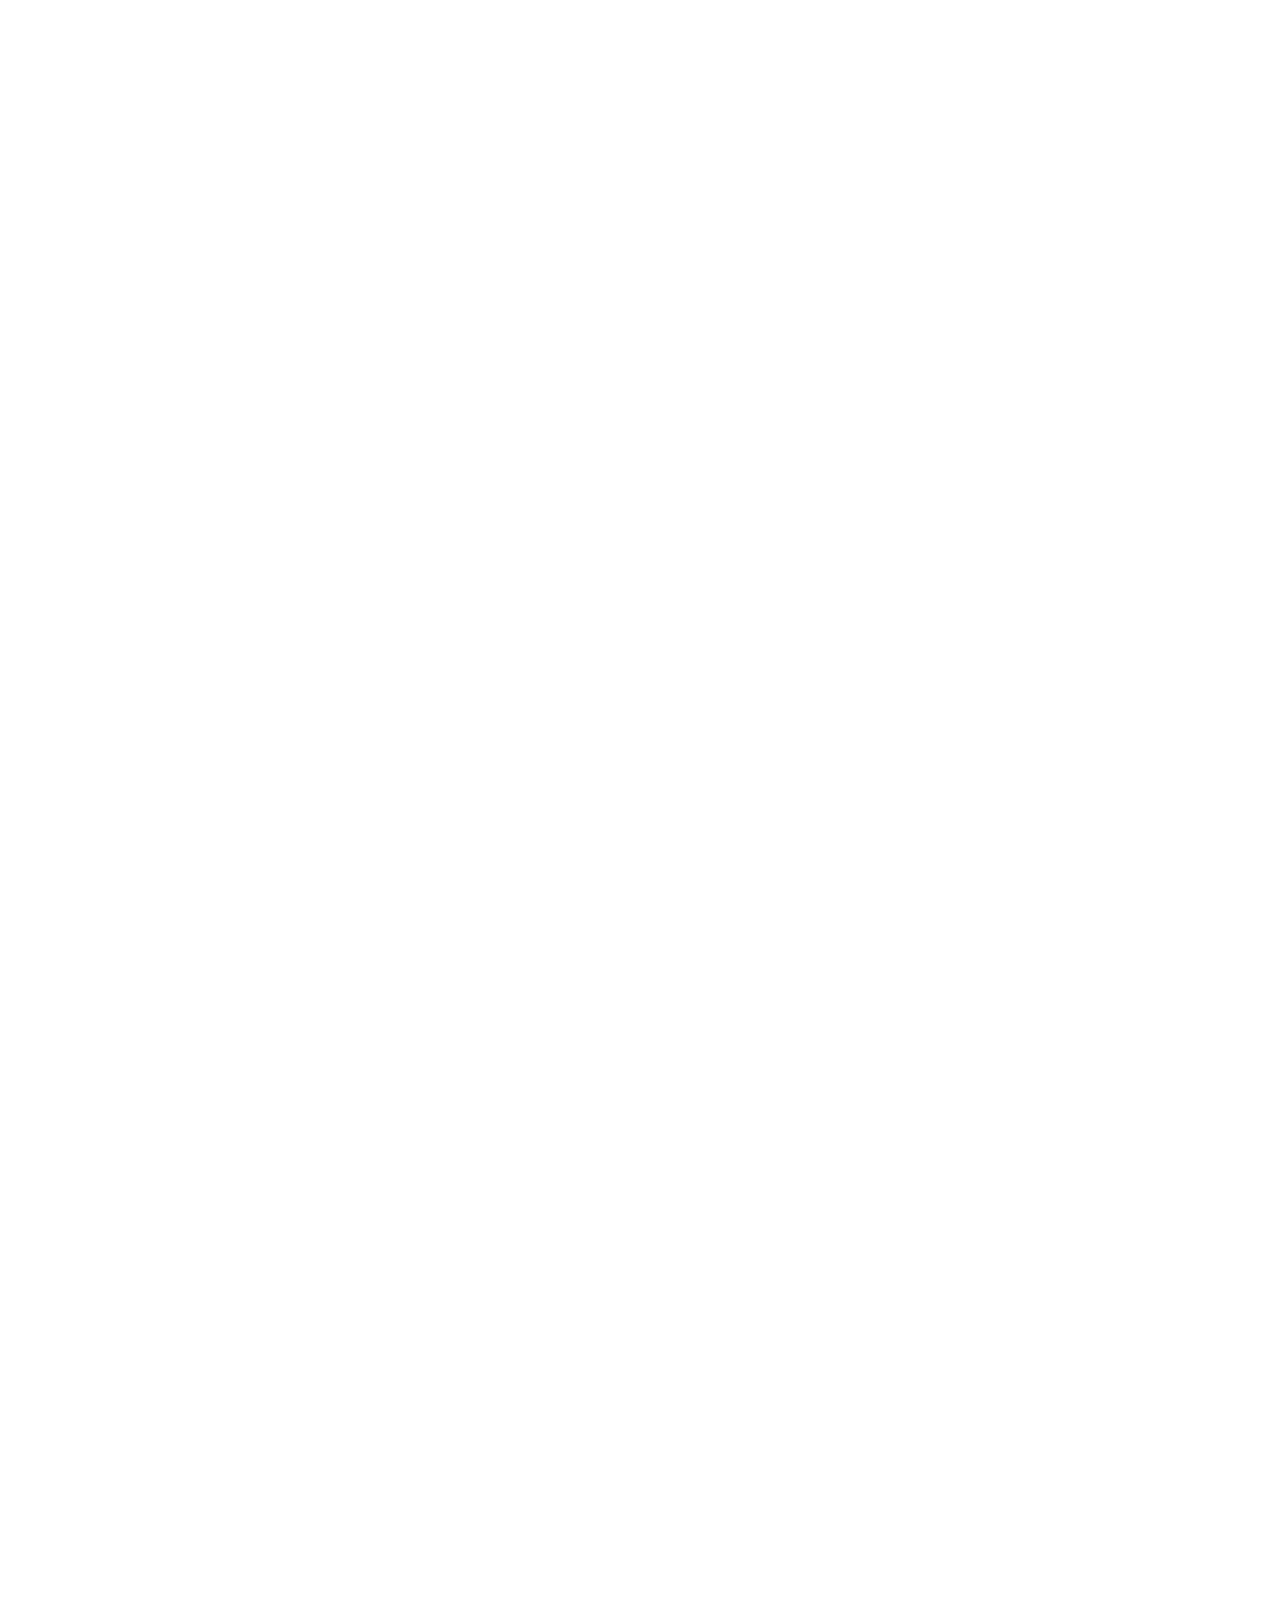
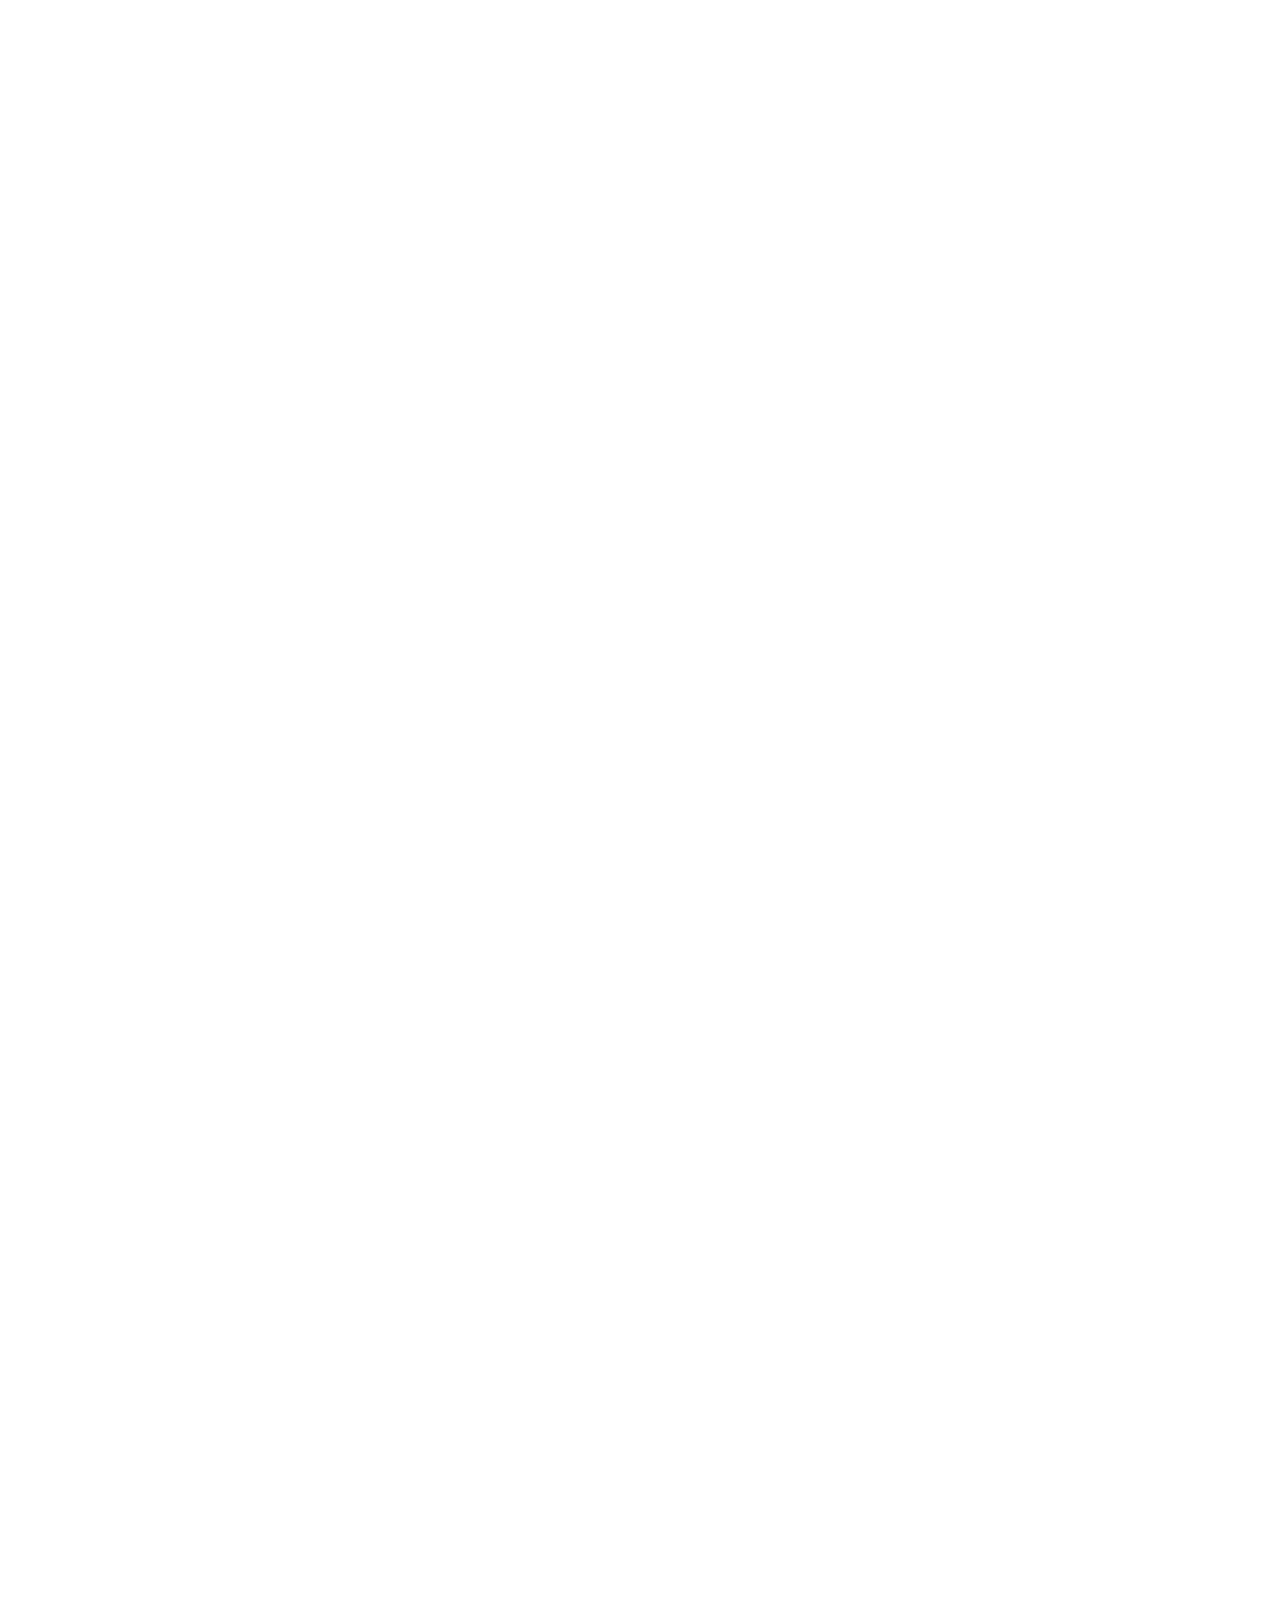
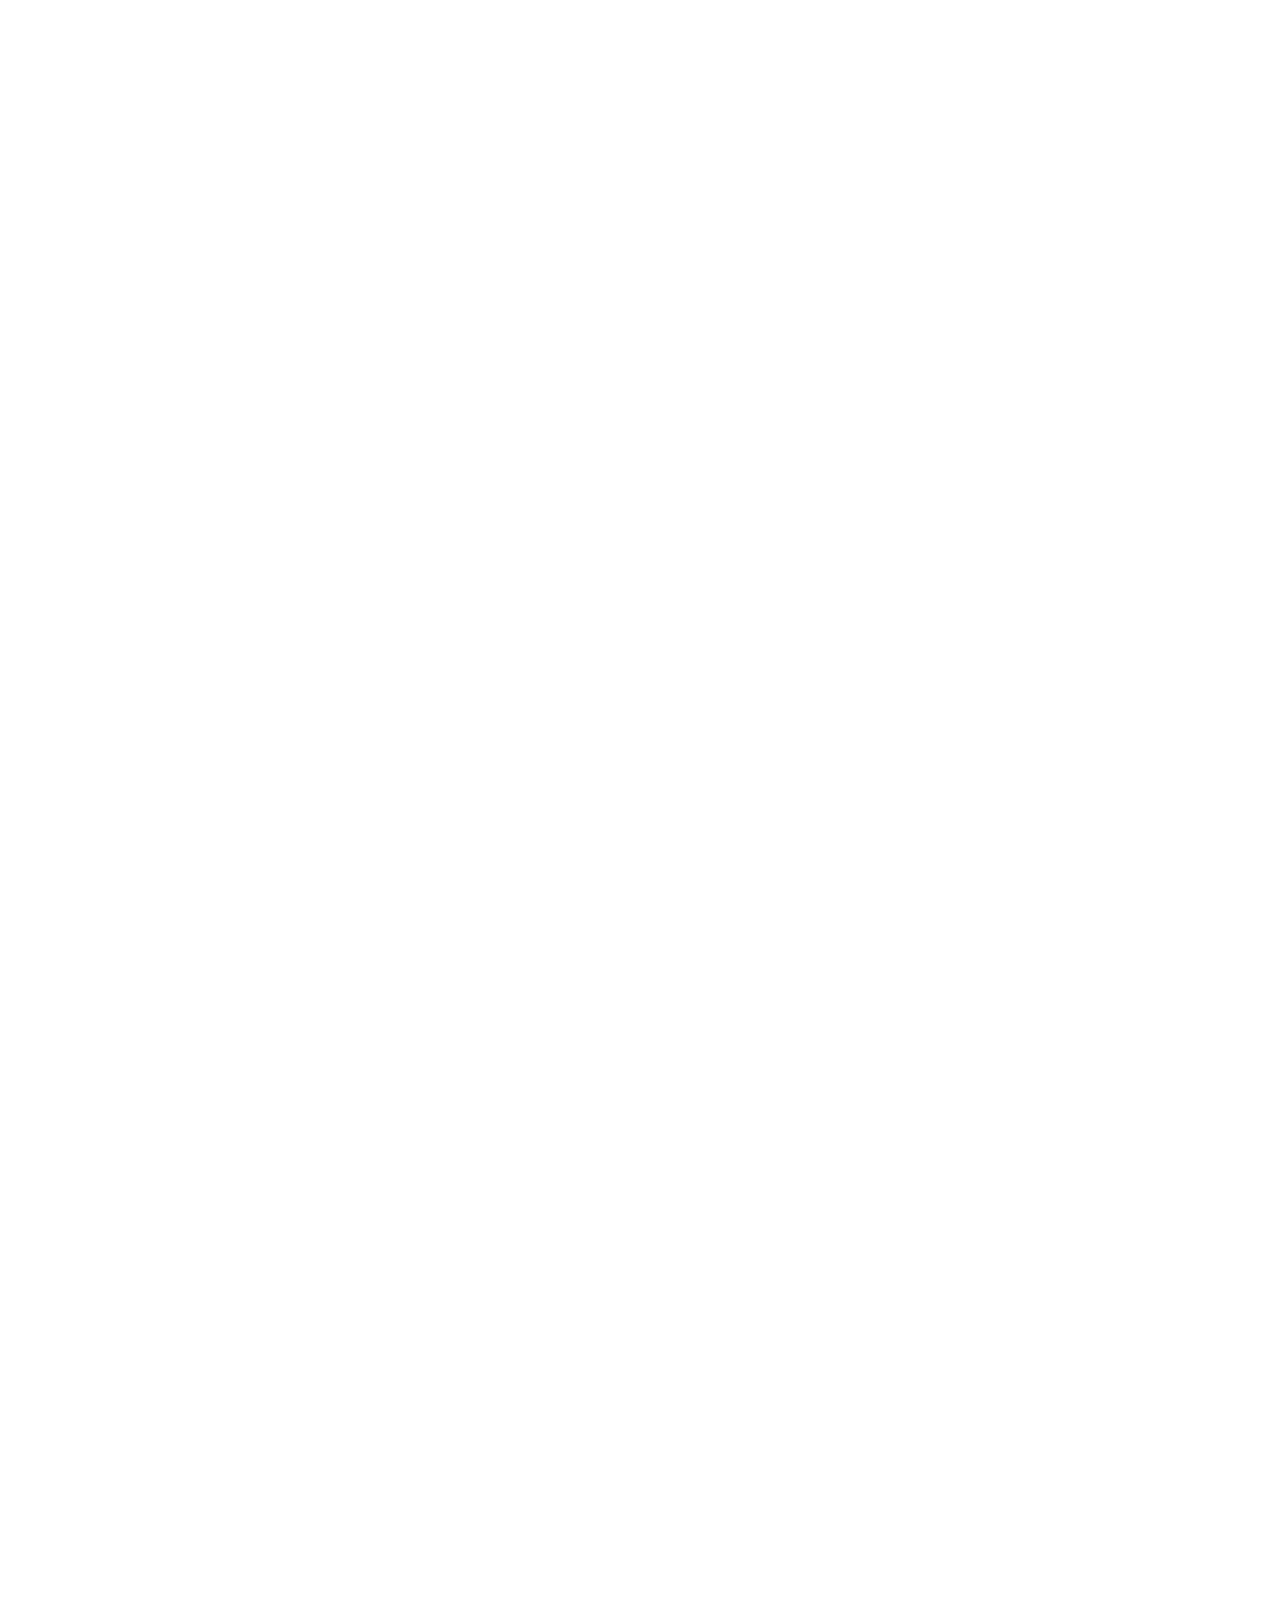
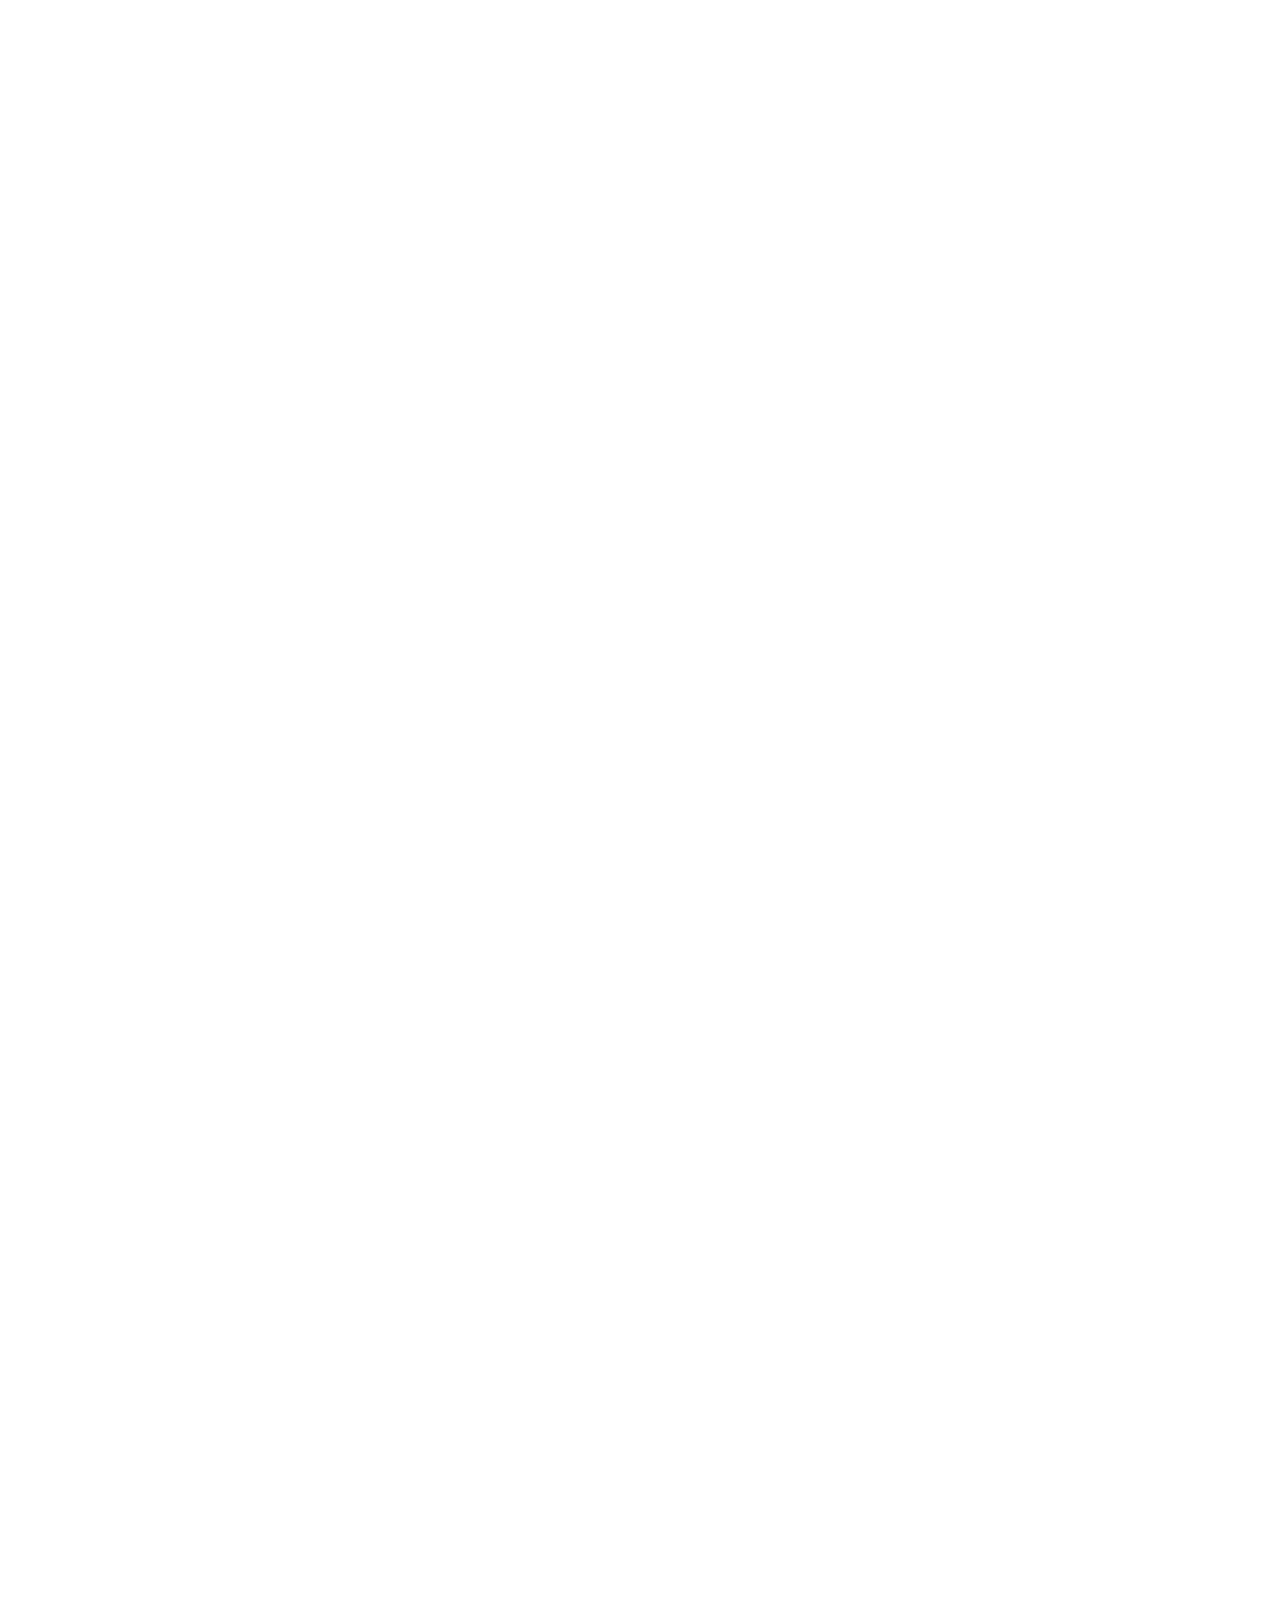
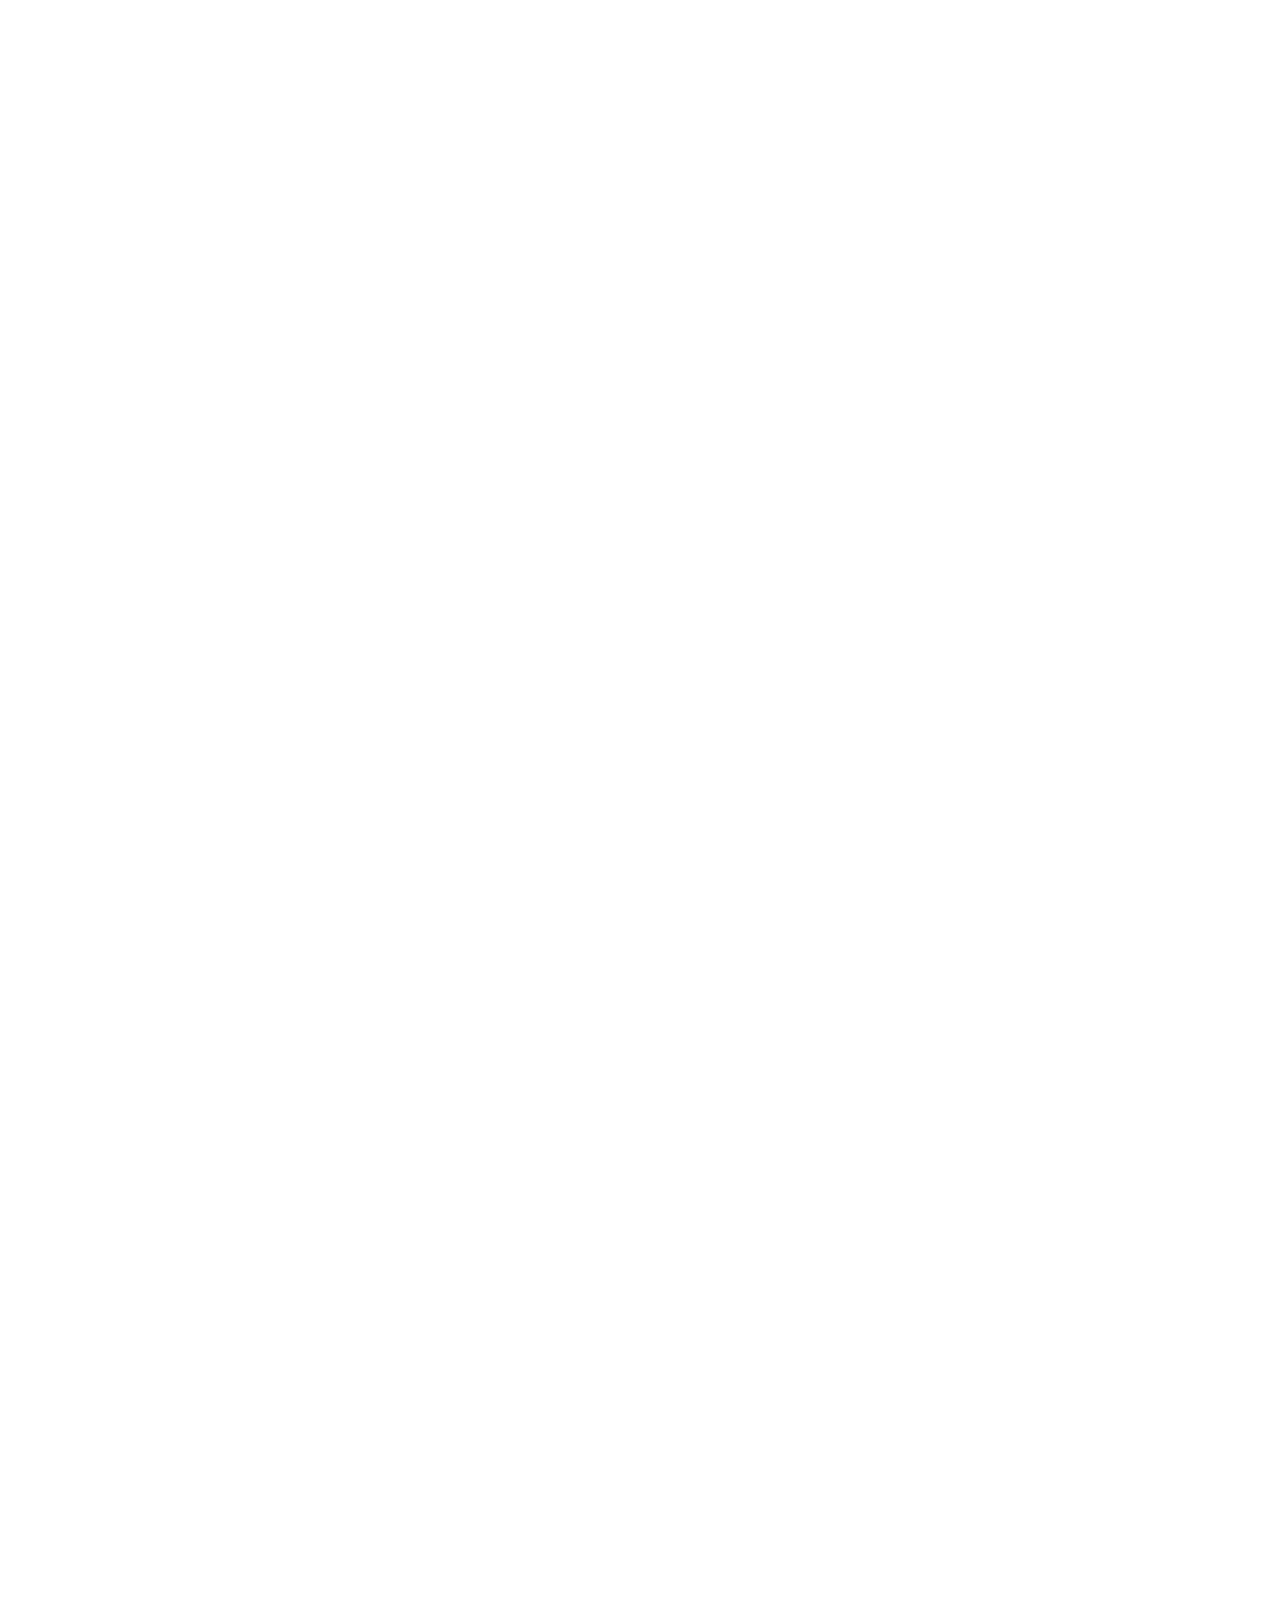
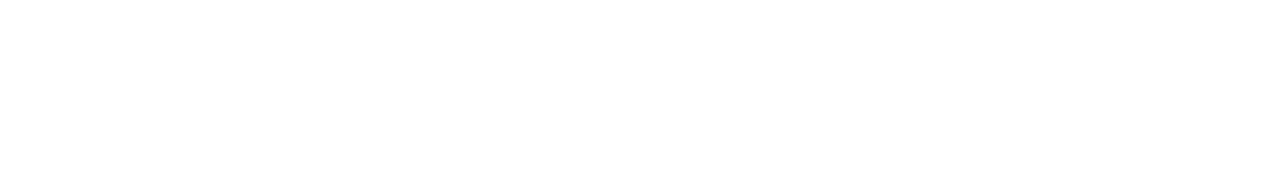
==== commit 75898782: "commit with bpkw production-page-responsive" ====
--- a/production.html
+++ b/production.html
@@ -9,7 +9,7 @@
     <link rel="stylesheet" type="text/css" href="css/combine.css">
     <link href="css/fonts/font-awesome-4.2.0/css/font-awesome.min.css" rel="stylesheet"/>
     <link href="css/kenburn.css" rel="stylesheet"/>
-    <link rel="stylesheet" type="text/css" href="https://cdnjs.cloudflare.com/ajax/libs/magnific-popup.js/1.1.0/magnific-popup.css">
+    <link rel="stylesheet" type="text/css" href="css/magnific-popup.css">
     <link rel="stylesheet" href="css/custom.css" type="text/css" />
 
     <title>Blue Planet Knitwear | Prime Knitwear Industry in Dhaka | Production</title>
@@ -3775,70 +3775,14 @@
                         </div>
                     </div>
                     <div class="col-md-12 custom-production-page-col-12-for-owl-gallery">
-                        <div id="related-portfolio" class="owl-carousel portfolio-carousel carousel-widget custom-production-page-owl-gallery"
-                             data-margin="30" data-nav="false" data-loop="true" data-autoplay="5000" data-items-xs="1" data-items-sm="2" data-items-md="3" data-items-xl="4">
-                            <div class="oc-item">
-                                <div class="iportfolio">
-                                    <div class="portfolio-image">
-                                        <a href="#">
-                                            <img src="images/custom-images/test/4.jpg" alt="Open Imagination">
-                                        </a>
-                                        <div class="portfolio-overlay">
-                                            <a href="images/custom-images/test/7.jpg" class="center-icon" data-lightbox="image"><i class="icon-line-search"></i></a>
-                                        </div>
-                                    </div>
-                                </div>
-                            </div>
-                            <div class="oc-item">
-                                <div class="iportfolio">
-                                    <div class="portfolio-image">
-                                        <a href="#">
-                                            <img src="images/custom-images/test/4.jpg" alt="Locked Steel Gate">
-                                        </a>
-                                        <div class="portfolio-overlay">
-                                            <a href="images/custom-images/test/2.jpg" class="center-icon" data-lightbox="image"><i class="icon-line-search"></i></a>
-                                        </div>
-                                    </div>
-                                </div>
-                            </div>
-                            <div class="oc-item">
-                                <div class="iportfolio">
-                                    <div class="portfolio-image">
-                                        <a href="#">
-                                            <img src="images/custom-images/test/4.jpg" alt="Mac Sunglasses">
-                                        </a>
-                                        <div class="portfolio-overlay">
-                                            <a href="http://vimeo.com/89396394" class="center-icon" data-lightbox="iframe"><i class="icon-line-play"></i></a>
-                                        </div>
-                                    </div>
-                                </div>
-                            </div>
-                            <div class="oc-item">
-                                <div class="iportfolio">
-                                    <div class="portfolio-image">
-                                        <a href="#">
-                                            <img src="images/custom-images/test/4.jpg" alt="Mac Sunglasses">
-                                        </a>
-                                        <div class="portfolio-overlay" data-lightbox="gallery">
-                                            <a href="images/custom-images/test/4-1.jpg" class="center-icon" data-lightbox="gallery-item"><i class="icon-line-stack-2"></i></a>
-                                            <a href="images/custom-images/test/5.jpg" class="hidden" data-lightbox="gallery-item"></a>
-                                        </div>
-                                    </div>
-                                </div>
-                            </div>
-                            <div class="oc-item">
-                                <div class="iportfolio">
-                                    <div class="portfolio-image">
-                                        <a href="#">
-                                            <img src="images/custom-images/test/4.jpg" alt="Console Activity">
-                                        </a>
-                                        <div class="portfolio-overlay">
-                                            <a href="images/custom-images/test/6-1.jpg" class="center-icon" data-lightbox="image"><i class="icon-line-search"></i></a>
-                                        </div>
-                                    </div>
-                                </div>
-                            </div>
-                        </div><!-- .portfolio-carousel end -->
+                        <div class="bootleggers owl-carousel custom-production-page-owl-gallery">
+                            <a class="item popup" href="http://vimeo.com/89396394"><img src="images/custom-images/test/2.jpg" alt="Bootleggers Ball"></a>
+                            <a class="item popup" href="images/custom-images/test/2.jpg"><img src="images/custom-images/test/2.jpg" alt="Bootleggers Ball"></a>
+                            <a class="item popup" href="images/custom-images/test/3.jpg"><img src="images/custom-images/test/2.jpg" alt="Bootleggers Ball"></a>
+                            <a class="item popup" href="images/custom-images/test/4.jpg"><img src="images/custom-images/test/2.jpg" alt="Bootleggers Ball"></a>
+                            <a class="item popup" href="images/custom-images/test/5.jpg"><img src="images/custom-images/test/2.jpg" alt="Bootleggers Ball"></a>
+                            <!--href="http://vimeo.com/89396394" data-lightbox="iframe"-->
+                        </div>
                     </div>
                 </div>
             </div>
@@ -4176,31 +4120,6 @@
         </div>
     </section>
 
-    <section id="content">
-        <div class="content-wrap">
-            <div class="container">
-                <div class="aboutrow">
-                    <div class="w3-col l4 aboutcol">
-                        <h4 class="cursive eventname">Bootleggers Ball</h4>
-                        <p>Information text</p>
-                    </div>
-                    <div class="w3-col l8 aboutcol">
-                        <div class="carousel-wrap">
-                            <div class="bootleggers owl-carousel">
-                                <a class="item popup" href="http://vimeo.com/89396394" data-lightbox="iframe"><img src="images/custom-images/test/2.jpg" alt="Bootleggers Ball"></a>
-                                <a class="item popup" href="images/custom-images/test/2.jpg"><img src="images/custom-images/test/2.jpg" alt="Bootleggers Ball"></a>
-                                <a class="item popup" href="images/custom-images/test/3.jpg"><img src="images/custom-images/test/2.jpg" alt="Bootleggers Ball"></a>
-                                <a class="item popup" href="images/custom-images/test/4.jpg"><img src="images/custom-images/test/2.jpg" alt="Bootleggers Ball"></a>
-                                <a class="item popup" href="images/custom-images/test/5.jpg"><img src="images/custom-images/test/2.jpg" alt="Bootleggers Ball"></a>
-                                <!--href="http://vimeo.com/89396394" data-lightbox="iframe"-->
-                            </div>
-                        </div>
-                    </div>
-                </div>
-            </div>
-        </div>
-    </section>
-
     <!-- bpfashion #footer Starts -->
     <footer id="footer">
         <div class="container clearfix">
@@ -4240,6 +4159,6 @@
     ============================================= -->
 <script src="js/functions.js"></script>
 <script src="js/custom-production.js"></script>
-<script type="text/javascript" src="https://cdnjs.cloudflare.com/ajax/libs/magnific-popup.js/1.1.0/jquery.magnific-popup.js"></script>
+<script type="text/javascript" src="js/custom-jquery.magnific-popup.js"></script>
 </body>
 </html>--- a/css/custom.css
+++ b/css/custom.css
@@ -41,22 +41,28 @@
 	/* Microsoft Edge */
 	color: #00aded;
 }
+.mfp-iframe-scaler {
+	/*width: 100%;*/
+	/*height: 100%;*/
+	/*overflow: visible;*/
+	/*padding: 100%;*/
+}
 .mfp-iframe-scaler iframe {
-	position: absolute;
-	display: block;
-	width: 100%;
-	height: 100%;
-	top: 0;
-	left: 50%;
-	transform: translateX(-50%);
-	-webkit-transform: translateX(-50%);
-	-moz-transform: translateX(-50%);
+	/*position: absolute;*/
+	/*display: block;*/
+	/*width: 100%;*/
+	/*height: 100%;*/
+	/*top: 50%;*/
+	/*left: 50%;*/
+	/*transform: translate(-50%, -50%);*/
+	/*-webkit-transform: translate(-50%, -50%);*/
+	/*-moz-transform: translate(-50%, -50%);*/
 	box-shadow: 0 0 8px transparent !important;
-	background: transparent !important; ;
+	background: transparent !important;
 }
 .mfp-iframe-holder .mfp-content {
 	line-height: 0;
-	width: 100%;
+	width: 1200px;
 	max-width: 100%;
 }
 #primary-menu ul ul li a .primary-menu-ul-li-a-div {
@@ -679,16 +685,7 @@
 		opacity: 1;
 	}
 }
-.custom-production-pdf-holder-div {
-	/*padding-top: 25px;*/
-	/*border: 2px solid rgba(0, 0, 0, 0.5);*/
-	/*border-style: dashed;*/
-	/*width: 90%;*/
-	/*margin-left: 50%;*/
-	/*transform: translateX(-50%);*/
-	/*-webkit-transform: translateX(-50%);*/
-	/*-moz-transform: translateX(-50%);*/
-}
+
 #Layer_2 {
 	width: 150%;
 	margin-left: 50%;
@@ -718,8 +715,16 @@
 .cad-section-right-img-div {
 	margin-top: 10px;
 }
-.owl-carousel.portfolio-carousel.carousel-widget.custom-production-page-owl-gallery {
+.owl-carousel.custom-production-page-owl-gallery {
 	margin-top: 80px;
+}
+.owl-carousel.custom-production-page-owl-gallery.with-carousel-dots .owl-nav [class*="owl-"] {
+	margin-top: -20px;
+	height: 40px;
+	line-height: 30px;
+	width: 40px;
+	border-radius: 90%;
+	font-size: 20px;
 }
 .portfolio-overlay a.center-icon {
 	display: block;
@@ -733,7 +738,7 @@
 	-moz-transform: translateX(0%);
 }
 .custom-production-inspection-section-left-img {
-	width: 85%;
+	width: 70%;
 }
 .cad-section-small-img.finishing-section-bottom-img {
 	padding: 20px 55px;
@@ -1175,6 +1180,9 @@
 	.heading-block.bpkw-vision-heading-block.bpkw-production-factory-heading-block.bpkw-production-prod-process-cutting-sub-heading-block {
 		margin-top: 120px;
 	}
+	.cad-section-small-img.finishing-section-bottom-img {
+		width: 40%;
+	}
 	/**************************************************Production page ends**************************************************/
 }
 
@@ -1260,6 +1268,9 @@
 	.heading-block.bpkw-vision-heading-block.bpkw-production-factory-heading-block.bpkw-production-prod-process-cutting-sub-heading-block {
 		margin-top: 100px;
 	}
+	.cad-section-small-img.finishing-section-bottom-img {
+		width: 49%;
+	}
 	/**************************************************Production page ends**************************************************/
 }
 
@@ -1377,6 +1388,21 @@
 	.bpkw-vision-paragraph.bpkw-production-factory-paragraph.bpkw-production-erp-paragraph.bpkw-production-prod-process-cutting-sub-paragraph {
 		margin-top: 30px;
 	}
+	.cad-section-small-img.finishing-section-bottom-img {
+		width: 49%;
+	}
+	.cad-section-right-img-div {
+		text-align: center !important;
+	}
+	.cad-section-small-img.finishing-section-bottom-img {
+		padding: 20px 20px;
+	}
+	.custom-production-qa-img-div {
+		text-align: center;
+	}
+	.custom-production-pwl-col-4 .custom-production-qa-img-div img {
+		width: 40%;
+	}
 	/**************************************************Production page ends**************************************************/
 }
 
@@ -1492,6 +1518,21 @@
 	.bpkw-vision-paragraph.bpkw-production-factory-paragraph.bpkw-production-erp-paragraph.bpkw-production-prod-process-cutting-sub-paragraph {
 		margin-top: 30px;
 	}
+	.cad-section-small-img.finishing-section-bottom-img {
+		width: 49%;
+	}
+	.cad-section-right-img-div {
+		text-align: center !important;
+	}
+	.cad-section-small-img.finishing-section-bottom-img {
+		padding: 20px 20px;
+	}
+	.custom-production-qa-img-div {
+		text-align: center;
+	}
+	.custom-production-pwl-col-4 .custom-production-qa-img-div img {
+		width: 60%;
+	}
 	/**************************************************Production page ends**************************************************/
 }
 
@@ -1616,6 +1657,21 @@
 	.bpkw-vision-paragraph.bpkw-production-factory-paragraph.bpkw-production-erp-paragraph.bpkw-production-prod-process-cutting-sub-paragraph {
 		margin-top: 20px;
 	}
+	.cad-section-small-img.finishing-section-bottom-img {
+		width: 49%;
+	}
+	.cad-section-right-img-div {
+		text-align: center !important;
+	}
+	.cad-section-small-img.finishing-section-bottom-img {
+		padding: 20px 20px;
+	}
+	.custom-production-qa-img-div {
+		text-align: center;
+	}
+	.custom-production-pwl-col-4 .custom-production-qa-img-div img {
+		width: 60%;
+	}
 	/**************************************************Production page ends**************************************************/
 }
 
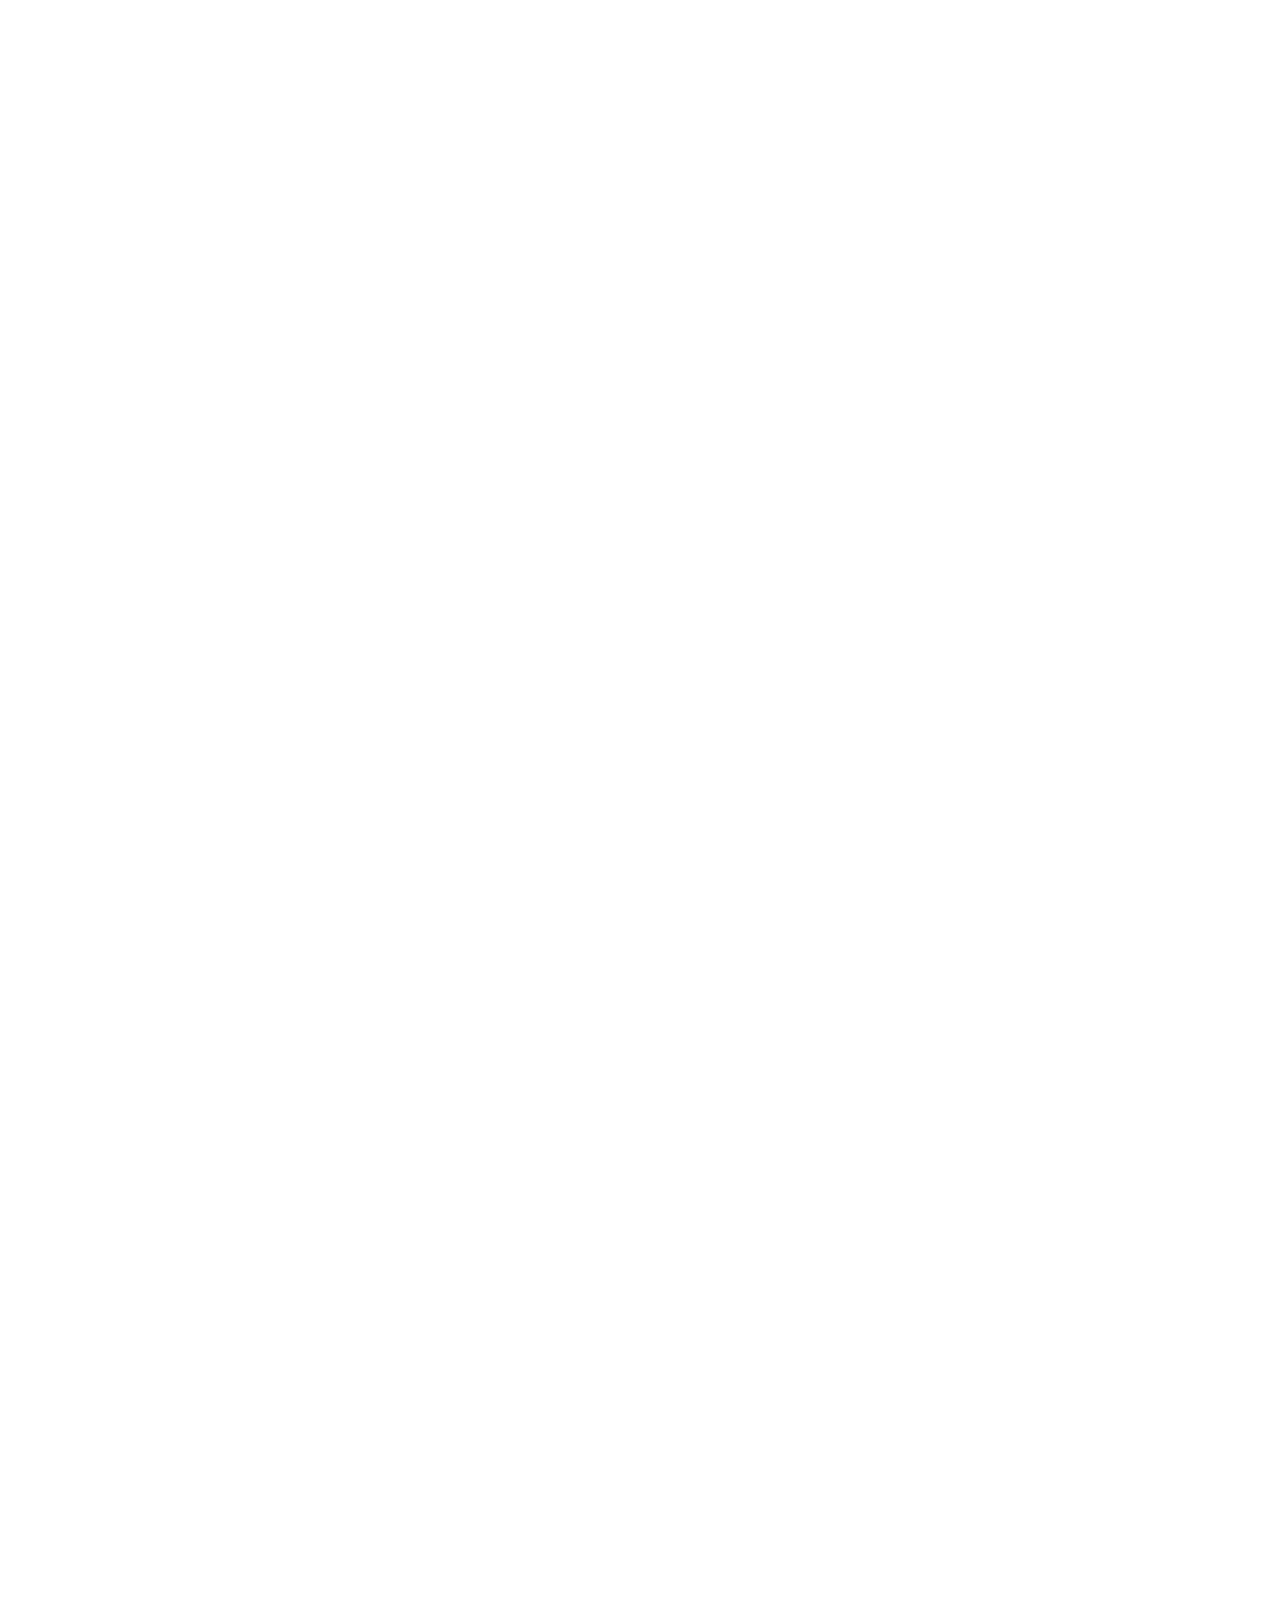
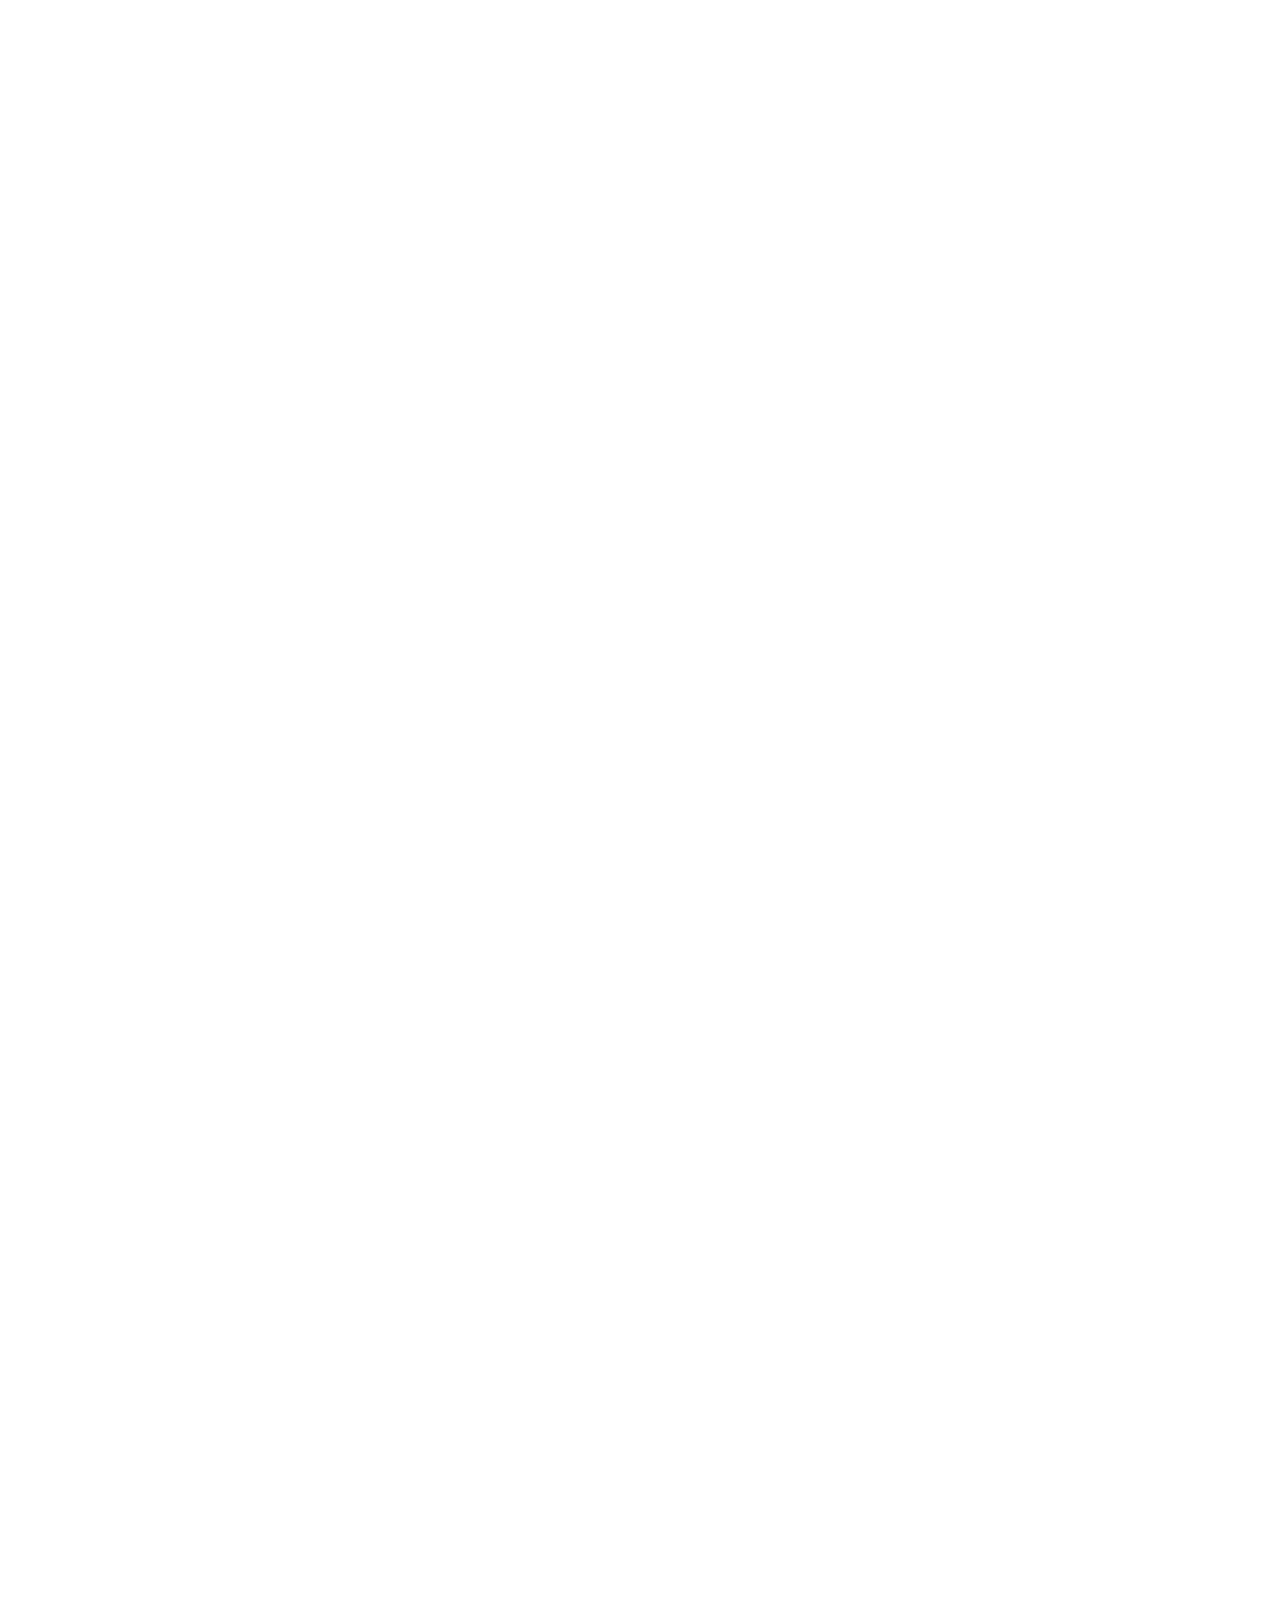
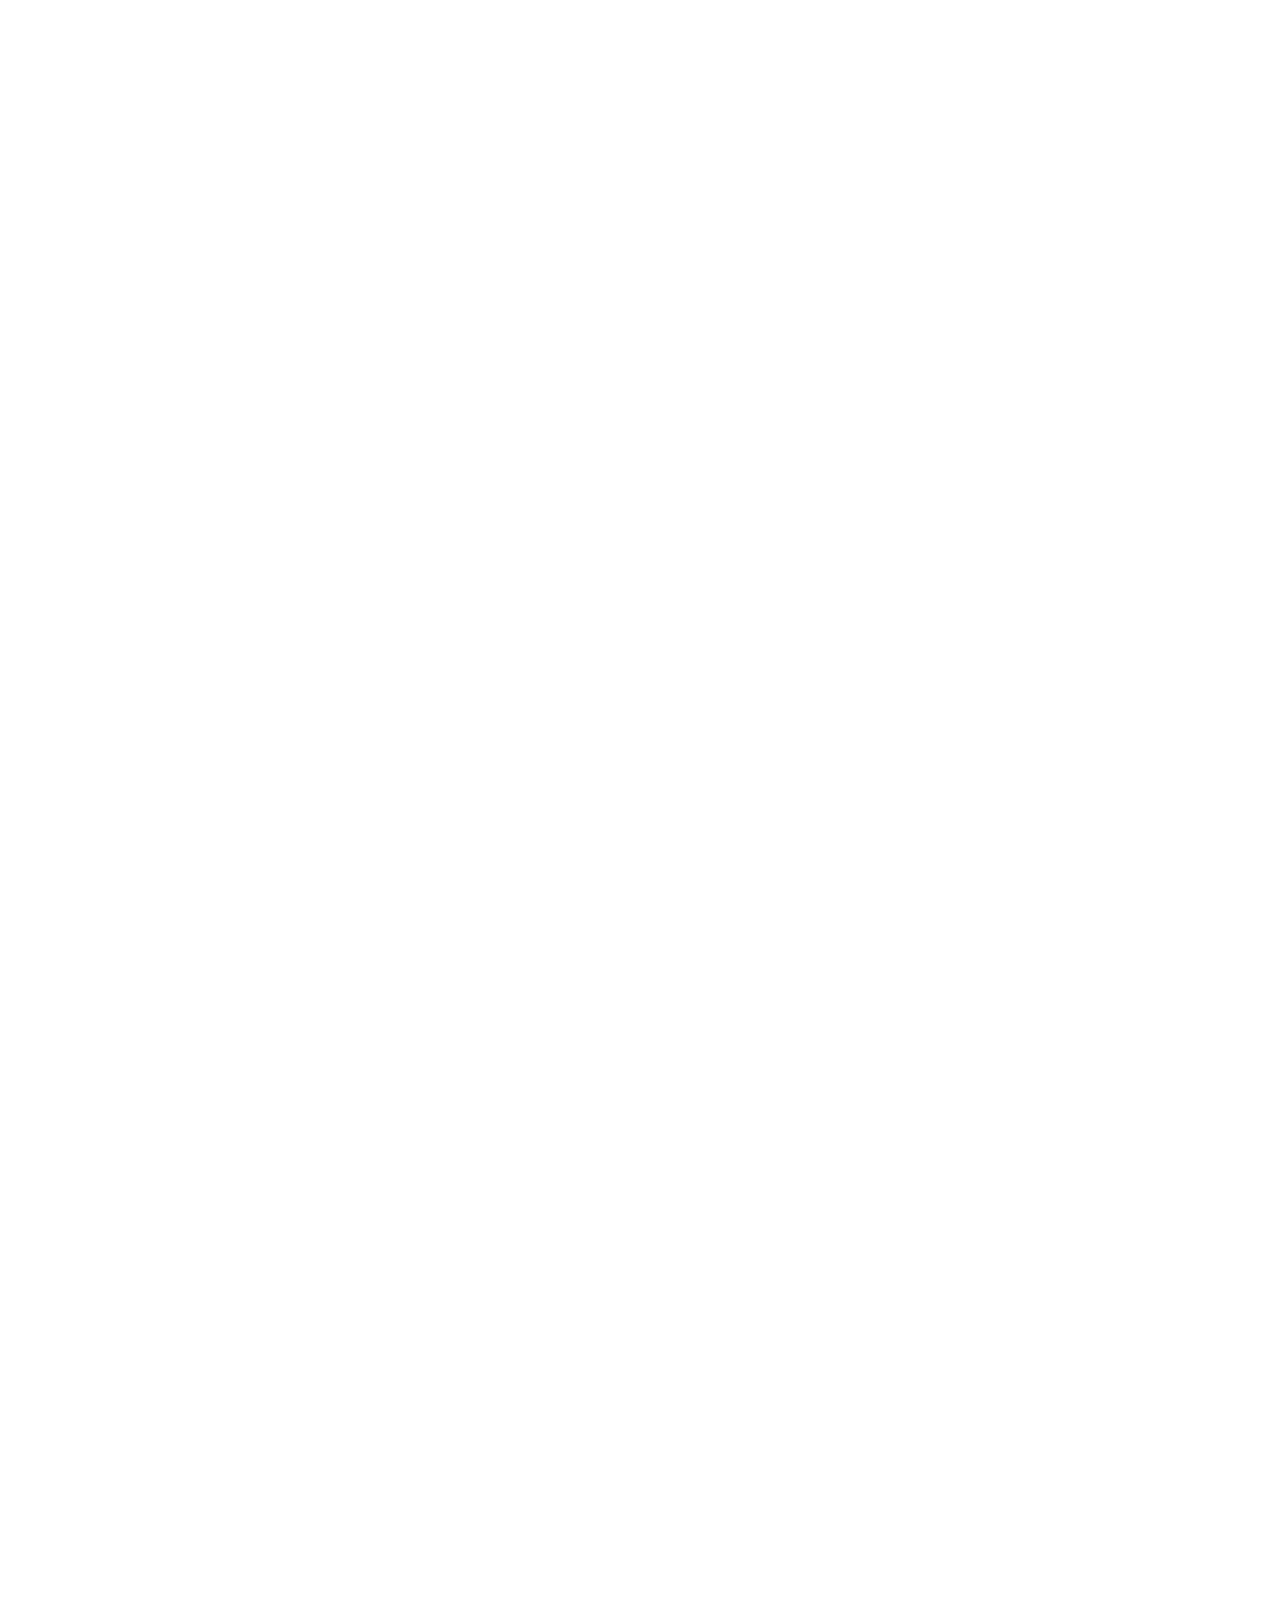
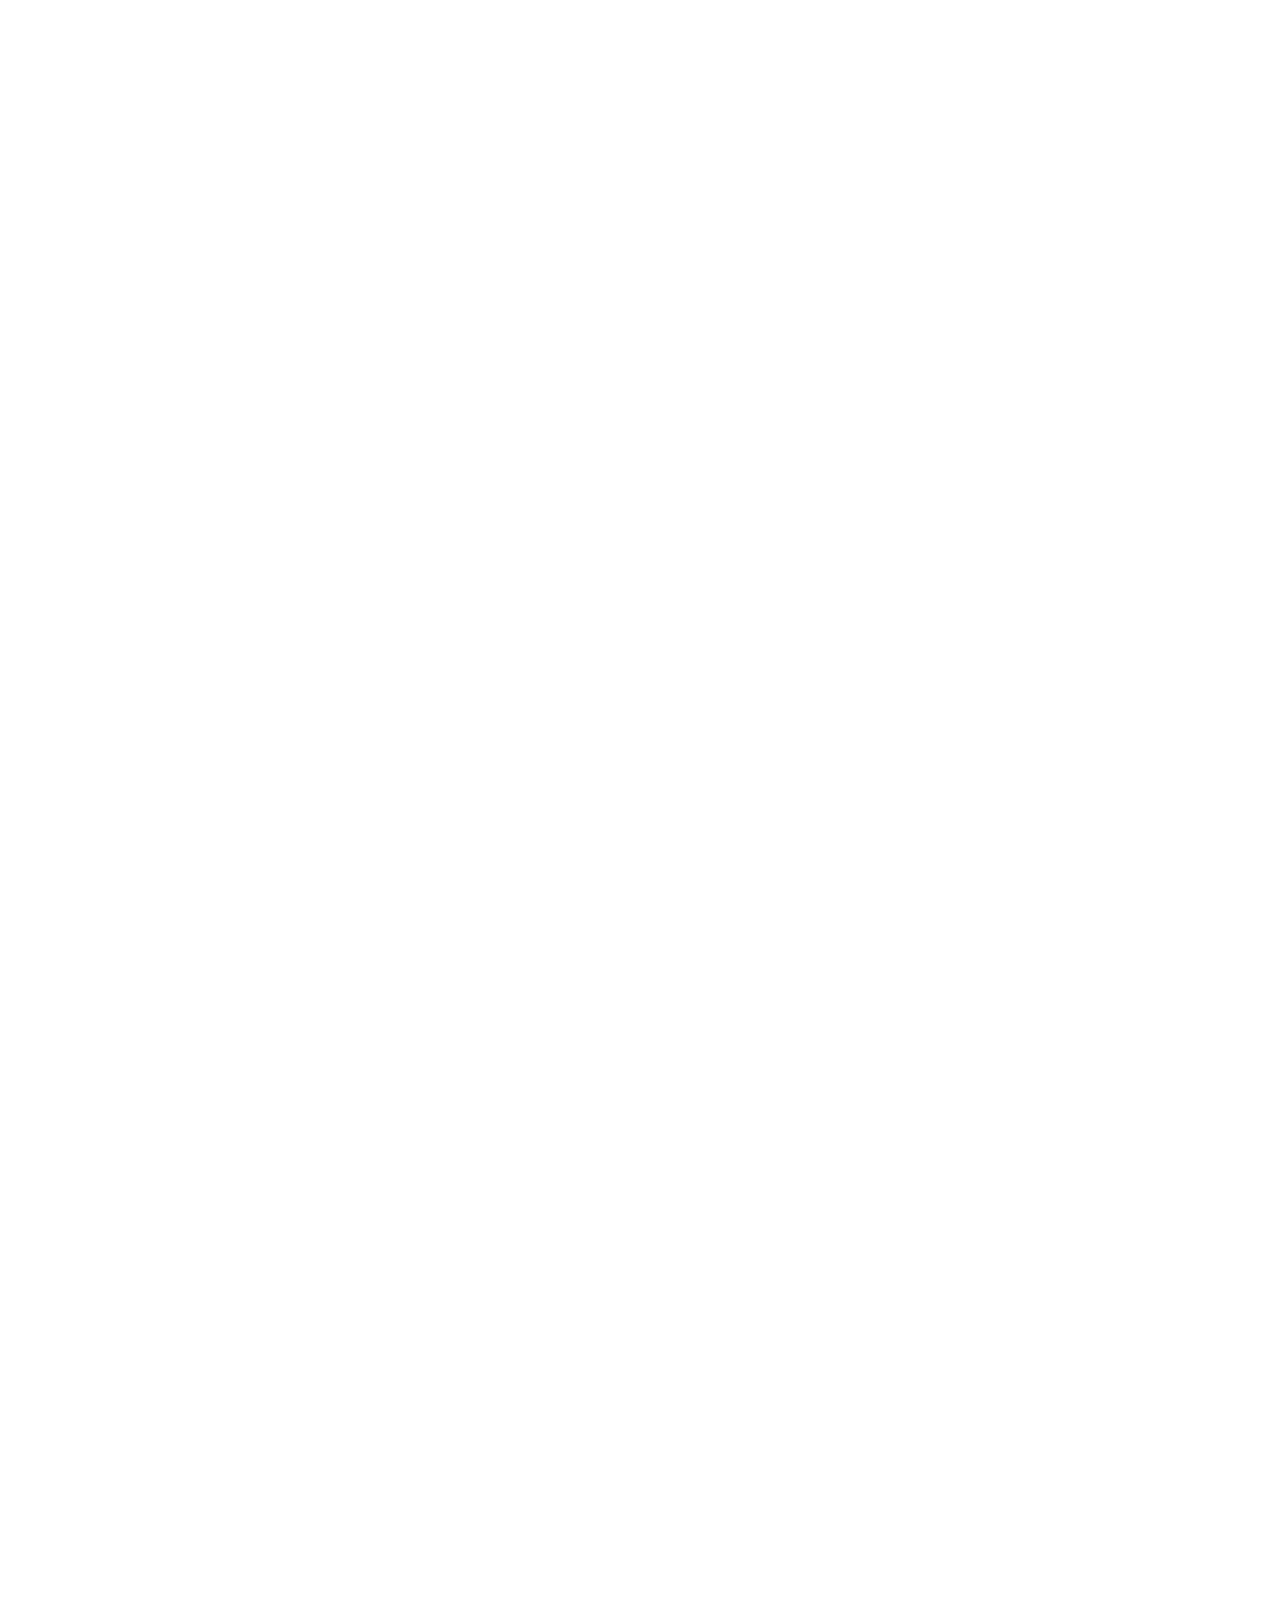
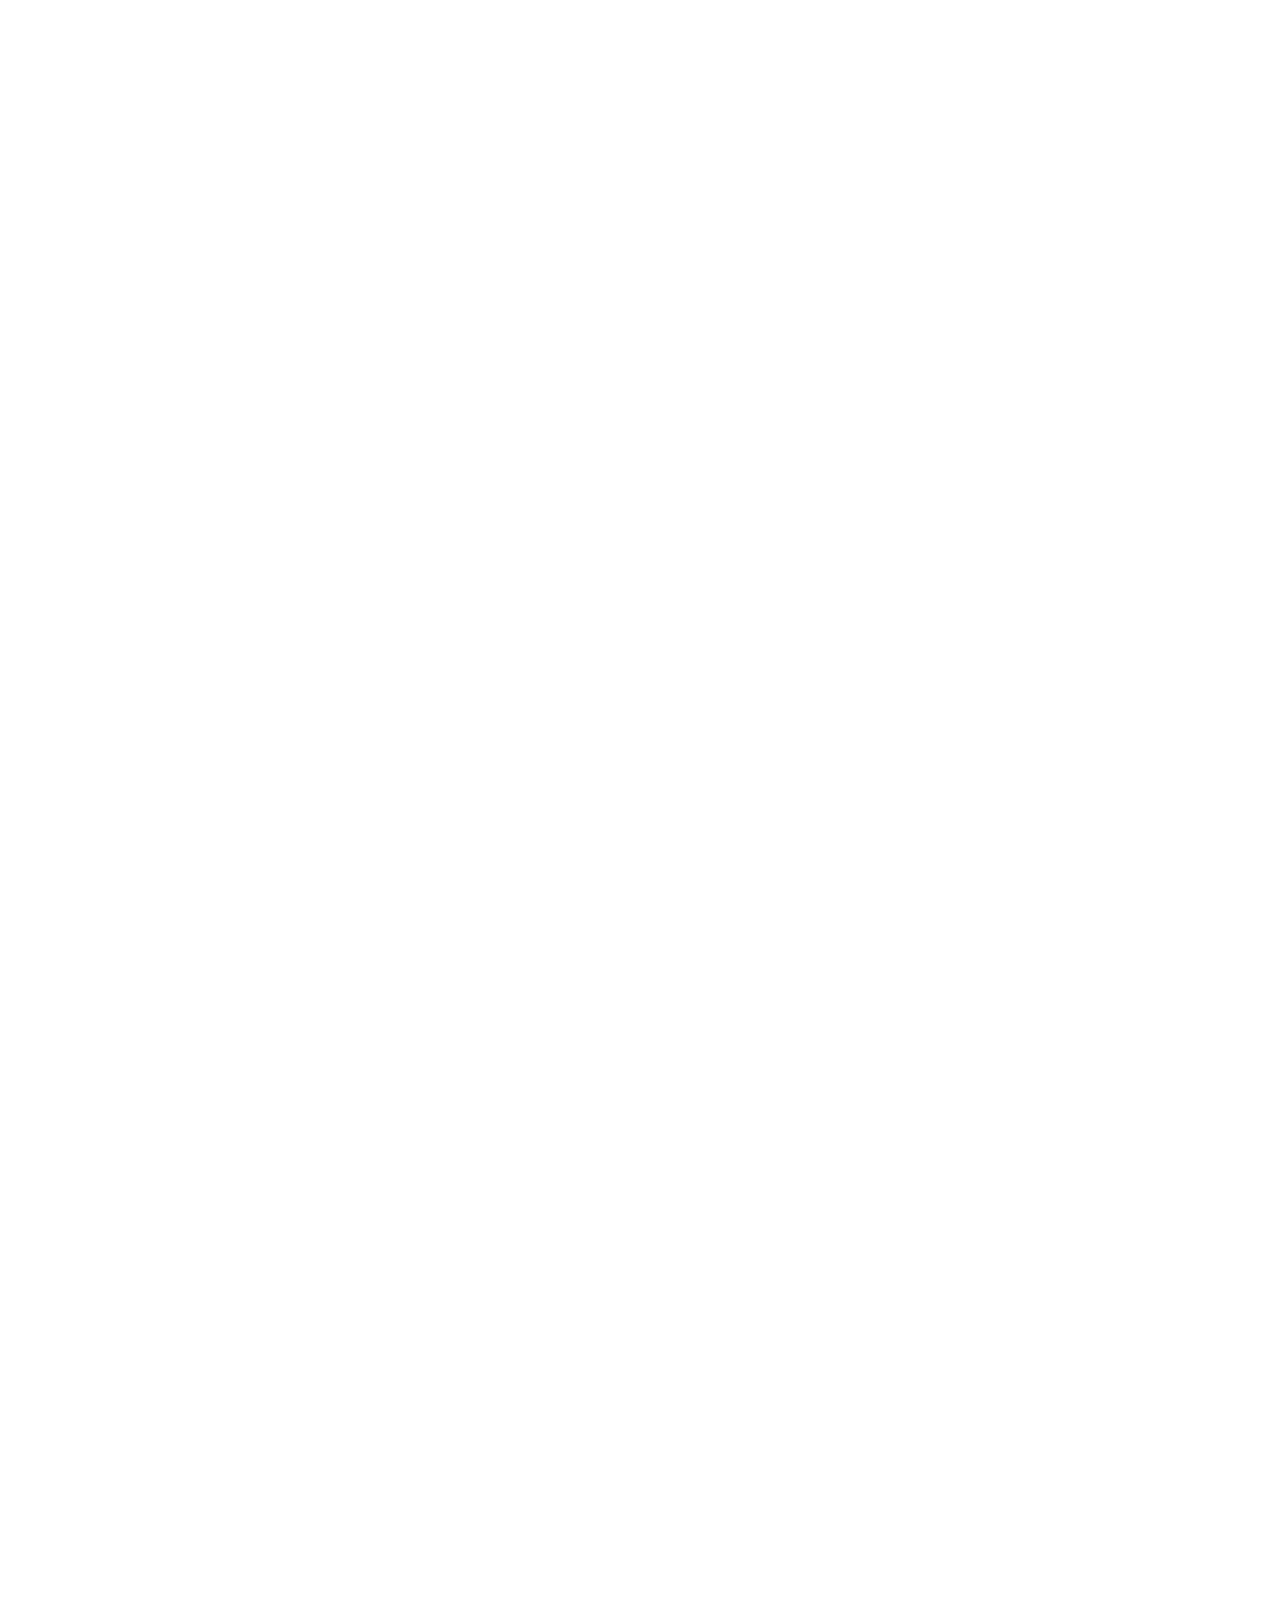
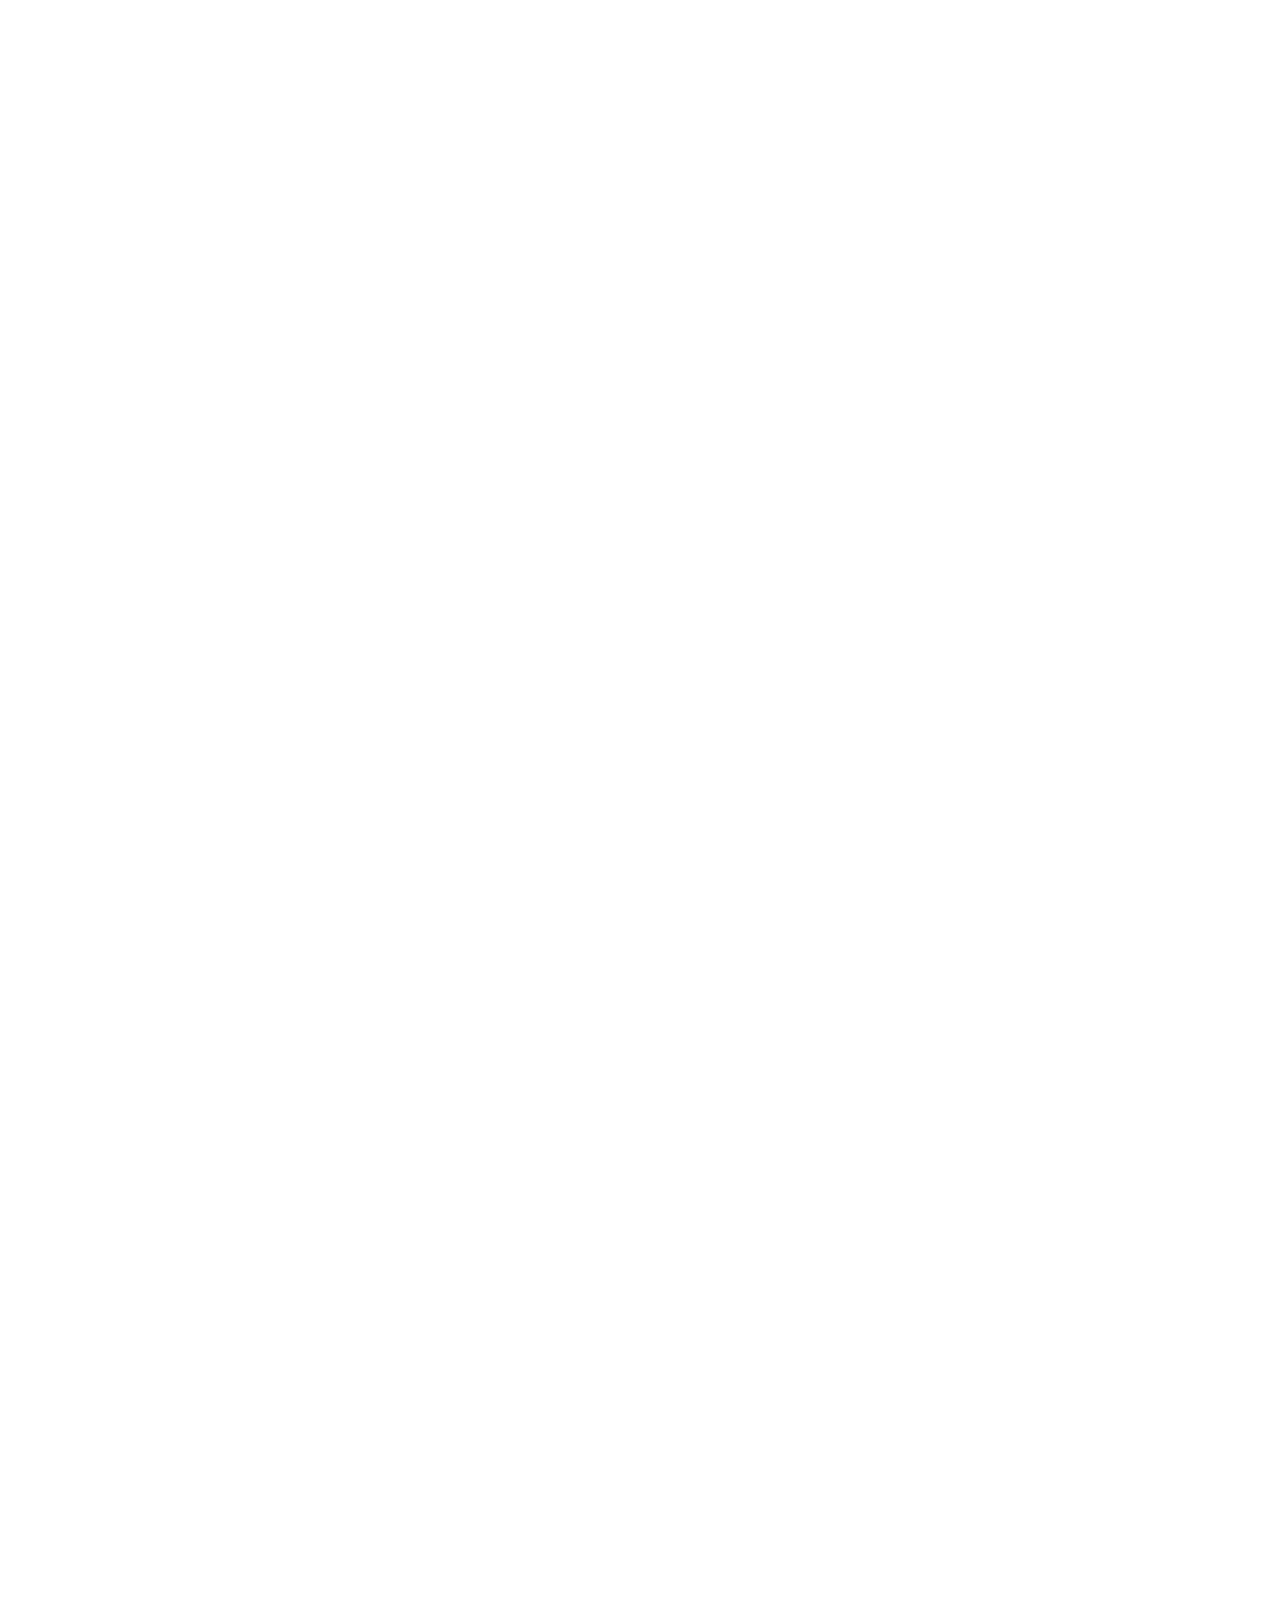
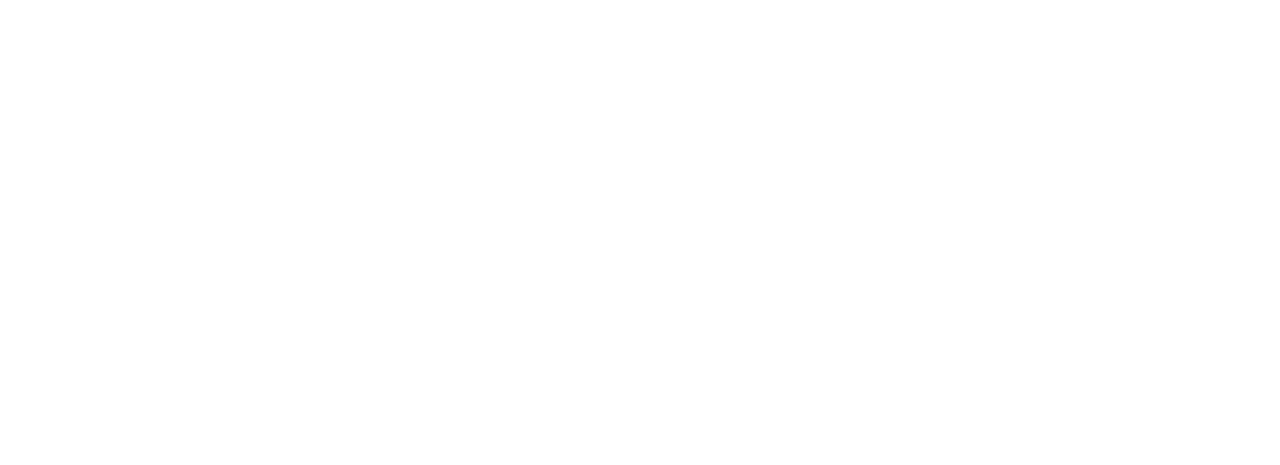
==== commit 089fddda: "commit with bpkw-production-page-carousel-gallery-fixed-responsive" ====
--- a/production.html
+++ b/production.html
@@ -3776,11 +3776,11 @@
                     </div>
                     <div class="col-md-12 custom-production-page-col-12-for-owl-gallery">
                         <div class="bootleggers owl-carousel custom-production-page-owl-gallery">
-                            <a class="item popup" href="http://vimeo.com/89396394"><img src="images/custom-images/test/2.jpg" alt="Bootleggers Ball"></a>
-                            <a class="item popup" href="images/custom-images/test/2.jpg"><img src="images/custom-images/test/2.jpg" alt="Bootleggers Ball"></a>
-                            <a class="item popup" href="images/custom-images/test/3.jpg"><img src="images/custom-images/test/2.jpg" alt="Bootleggers Ball"></a>
-                            <a class="item popup" href="images/custom-images/test/4.jpg"><img src="images/custom-images/test/2.jpg" alt="Bootleggers Ball"></a>
-                            <a class="item popup" href="images/custom-images/test/5.jpg"><img src="images/custom-images/test/2.jpg" alt="Bootleggers Ball"></a>
+                            <a class="item popup" href="https://www.youtube.com/watch?v=YgP0uBHClKQ"><img src="images/custom-images/test/2.jpg" alt="Bootleggers Ball"></a>
+                            <a class="item popup" href="images/custom-images/production/test-img-palace-01.jpg"><img src="images/custom-images/test/2.jpg" alt="Bootleggers Ball"></a>
+                            <a class="item popup" href="images/custom-images/production/test-img-factory-02.jpg"><img src="images/custom-images/test/2.jpg" alt="Bootleggers Ball"></a>
+                            <a class="item popup" href="images/custom-images/home/third-parallax.jpg"><img src="images/custom-images/test/2.jpg" alt="Bootleggers Ball"></a>
+                            <a class="item popup" href="images/custom-images/home/bpkw-bangladesh-garments-spinning-cover.jpg"><img src="images/custom-images/test/2.jpg" alt="Bootleggers Ball"></a>
                             <!--href="http://vimeo.com/89396394" data-lightbox="iframe"-->
                         </div>
                     </div>
@@ -3806,6 +3806,16 @@
                             Besides, Lectra, Version – 6 software has made our life easy for Pattern Designing System.
                         </p>
                     </div>
+                    <div class="col-md-12 custom-production-page-col-12-for-owl-gallery">
+                        <div class="bootleggers owl-carousel custom-production-page-owl-gallery">
+                            <a class="item popup" href="http://vimeo.com/89396394"><img src="images/custom-images/test/2.jpg" alt="Bootleggers Ball"></a>
+                            <a class="item popup" href="images/custom-images/production/test-img-palace-01.jpg"><img src="images/custom-images/test/2.jpg" alt="Bootleggers Ball"></a>
+                            <a class="item popup" href="images/custom-images/test/3.jpg"><img src="images/custom-images/test/2.jpg" alt="Bootleggers Ball"></a>
+                            <a class="item popup" href="images/custom-images/home/third-parallax.jpg"><img src="images/custom-images/test/2.jpg" alt="Bootleggers Ball"></a>
+                            <a class="item popup" href="images/custom-images/home/bpkw-bangladesh-garments-spinning-cover.jpg"><img src="images/custom-images/test/2.jpg" alt="Bootleggers Ball"></a>
+                            <!--href="http://vimeo.com/89396394" data-lightbox="iframe"-->
+                        </div>
+                    </div>
                 </div>
             </div>
             <div class="container">
@@ -3830,70 +3840,14 @@
                         </div>
                     </div>
                     <div class="col-md-12 custom-production-page-col-12-for-owl-gallery">
-                        <div id="related-portfolio" class="owl-carousel portfolio-carousel carousel-widget custom-production-page-owl-gallery"
-                             data-margin="30" data-nav="false" data-loop="true" data-autoplay="5000" data-items-xs="1" data-items-sm="2" data-items-md="3" data-items-xl="4">
-                            <div class="oc-item">
-                                <div class="iportfolio">
-                                    <div class="portfolio-image">
-                                        <a href="#">
-                                            <img src="images/custom-images/test/4.jpg" alt="Open Imagination">
-                                        </a>
-                                        <div class="portfolio-overlay">
-                                            <a href="images/custom-images/test/7.jpg" class="center-icon" data-lightbox="image"><i class="icon-line-search"></i></a>
-                                        </div>
-                                    </div>
-                                </div>
-                            </div>
-                            <div class="oc-item">
-                                <div class="iportfolio">
-                                    <div class="portfolio-image">
-                                        <a href="#">
-                                            <img src="images/custom-images/test/4.jpg" alt="Locked Steel Gate">
-                                        </a>
-                                        <div class="portfolio-overlay">
-                                            <a href="images/custom-images/test/2.jpg" class="center-icon" data-lightbox="image"><i class="icon-line-search"></i></a>
-                                        </div>
-                                    </div>
-                                </div>
-                            </div>
-                            <div class="oc-item">
-                                <div class="iportfolio">
-                                    <div class="portfolio-image">
-                                        <a href="#">
-                                            <img src="images/custom-images/test/4.jpg" alt="Mac Sunglasses">
-                                        </a>
-                                        <div class="portfolio-overlay">
-                                            <a href="http://vimeo.com/89396394" class="center-icon" data-lightbox="iframe"><i class="icon-line-play"></i></a>
-                                        </div>
-                                    </div>
-                                </div>
-                            </div>
-                            <div class="oc-item">
-                                <div class="iportfolio">
-                                    <div class="portfolio-image">
-                                        <a href="#">
-                                            <img src="images/custom-images/test/4.jpg" alt="Mac Sunglasses">
-                                        </a>
-                                        <div class="portfolio-overlay" data-lightbox="gallery">
-                                            <a href="images/custom-images/test/4-1.jpg" class="center-icon" data-lightbox="gallery-item"><i class="icon-line-stack-2"></i></a>
-                                            <a href="images/custom-images/test/5.jpg" class="hidden" data-lightbox="gallery-item"></a>
-                                        </div>
-                                    </div>
-                                </div>
-                            </div>
-                            <div class="oc-item">
-                                <div class="iportfolio">
-                                    <div class="portfolio-image">
-                                        <a href="#">
-                                            <img src="images/custom-images/test/4.jpg" alt="Console Activity">
-                                        </a>
-                                        <div class="portfolio-overlay">
-                                            <a href="images/custom-images/test/6-1.jpg" class="center-icon" data-lightbox="image"><i class="icon-line-search"></i></a>
-                                        </div>
-                                    </div>
-                                </div>
-                            </div>
-                        </div><!-- .portfolio-carousel end -->
+                        <div class="bootleggers owl-carousel custom-production-page-owl-gallery">
+                            <a class="item popup" href="http://vimeo.com/89396394"><img src="images/custom-images/test/2.jpg" alt="Bootleggers Ball"></a>
+                            <a class="item popup" href="images/custom-images/test/2.jpg"><img src="images/custom-images/test/2.jpg" alt="Bootleggers Ball"></a>
+                            <a class="item popup" href="images/custom-images/test/3.jpg"><img src="images/custom-images/test/2.jpg" alt="Bootleggers Ball"></a>
+                            <a class="item popup" href="images/custom-images/home/third-parallax.jpg"><img src="images/custom-images/test/2.jpg" alt="Bootleggers Ball"></a>
+                            <a class="item popup" href="images/custom-images/home/bpkw-bangladesh-garments-spinning-cover.jpg"><img src="images/custom-images/test/2.jpg" alt="Bootleggers Ball"></a>
+                            <!--href="http://vimeo.com/89396394" data-lightbox="iframe"-->
+                        </div>
                     </div>
                 </div>
             </div>
--- a/css/custom.css
+++ b/css/custom.css
@@ -6,6 +6,9 @@
 	-----------------------------------------------------------------*/
 
 /* Global CSS */
+body {
+	text-align: center !important;
+}
 ::selection {
 	font-family: "Montserrat";
 	background: #00aded !important;
@@ -41,29 +44,21 @@
 	/* Microsoft Edge */
 	color: #00aded;
 }
-.mfp-iframe-scaler {
-	/*width: 100%;*/
-	/*height: 100%;*/
-	/*overflow: visible;*/
-	/*padding: 100%;*/
-}
+
 .mfp-iframe-scaler iframe {
-	/*position: absolute;*/
-	/*display: block;*/
-	/*width: 100%;*/
-	/*height: 100%;*/
-	/*top: 50%;*/
-	/*left: 50%;*/
-	/*transform: translate(-50%, -50%);*/
-	/*-webkit-transform: translate(-50%, -50%);*/
-	/*-moz-transform: translate(-50%, -50%);*/
 	box-shadow: 0 0 8px transparent !important;
 	background: transparent !important;
 }
 .mfp-iframe-holder .mfp-content {
 	line-height: 0;
-	width: 1200px;
+	/*width: 900px;*/
+	/*height: 600px;*/
+	width: 100%;
 	max-width: 100%;
+}
+.mfp-iframe {
+	width: 900px;
+	height: 600px;
 }
 #primary-menu ul ul li a .primary-menu-ul-li-a-div {
 	text-transform: none;
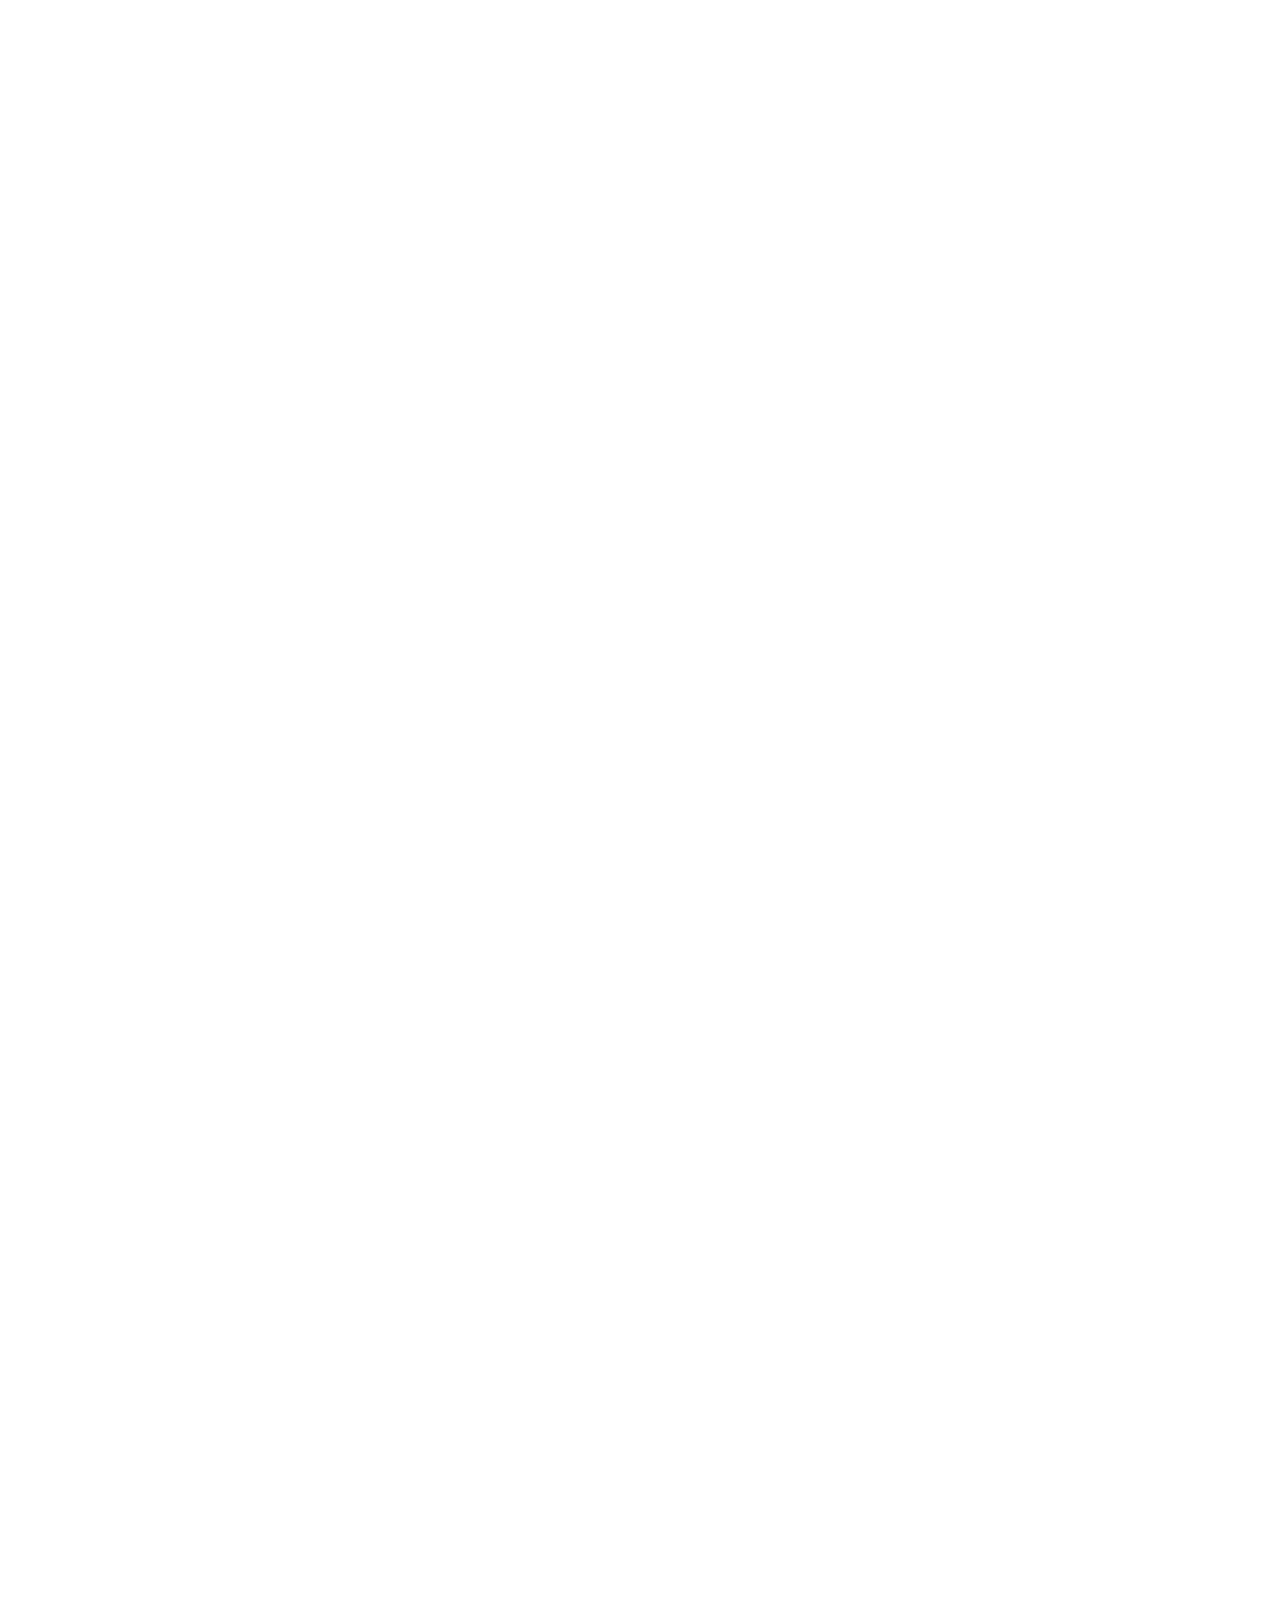
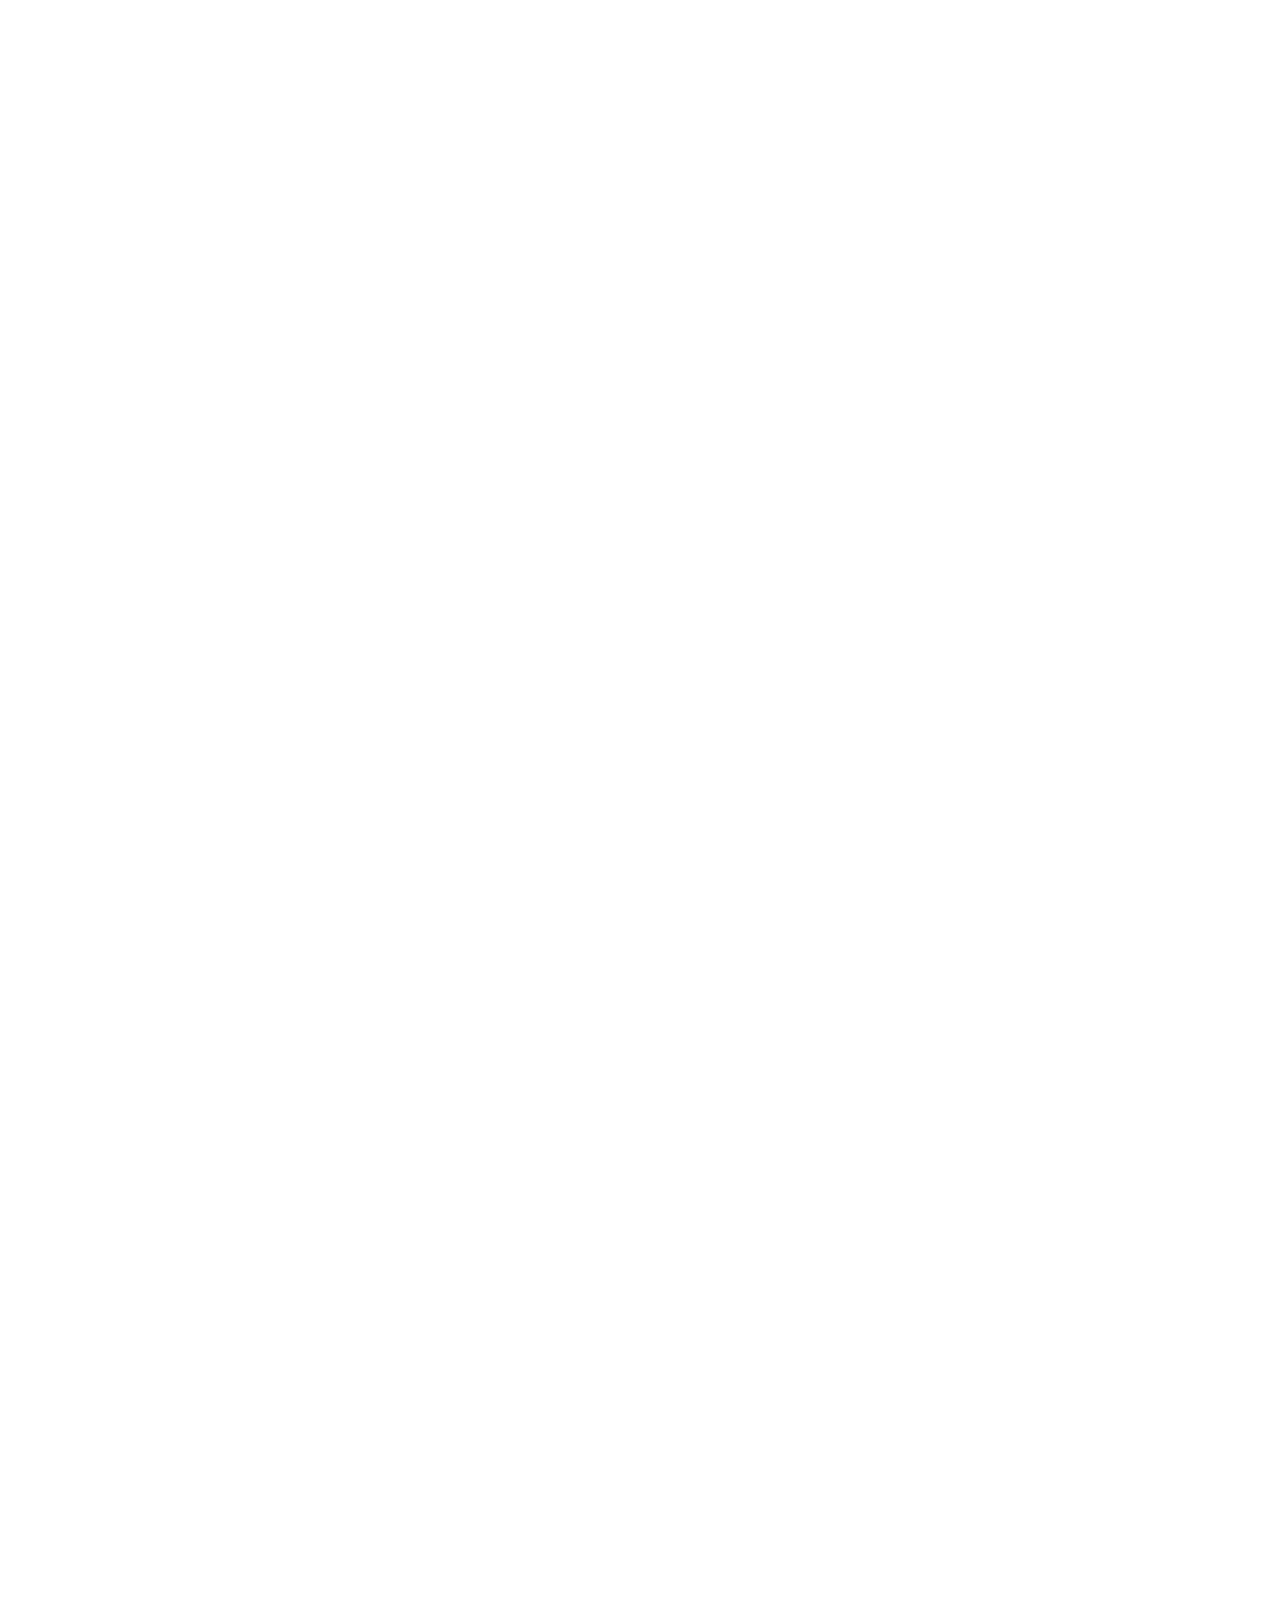
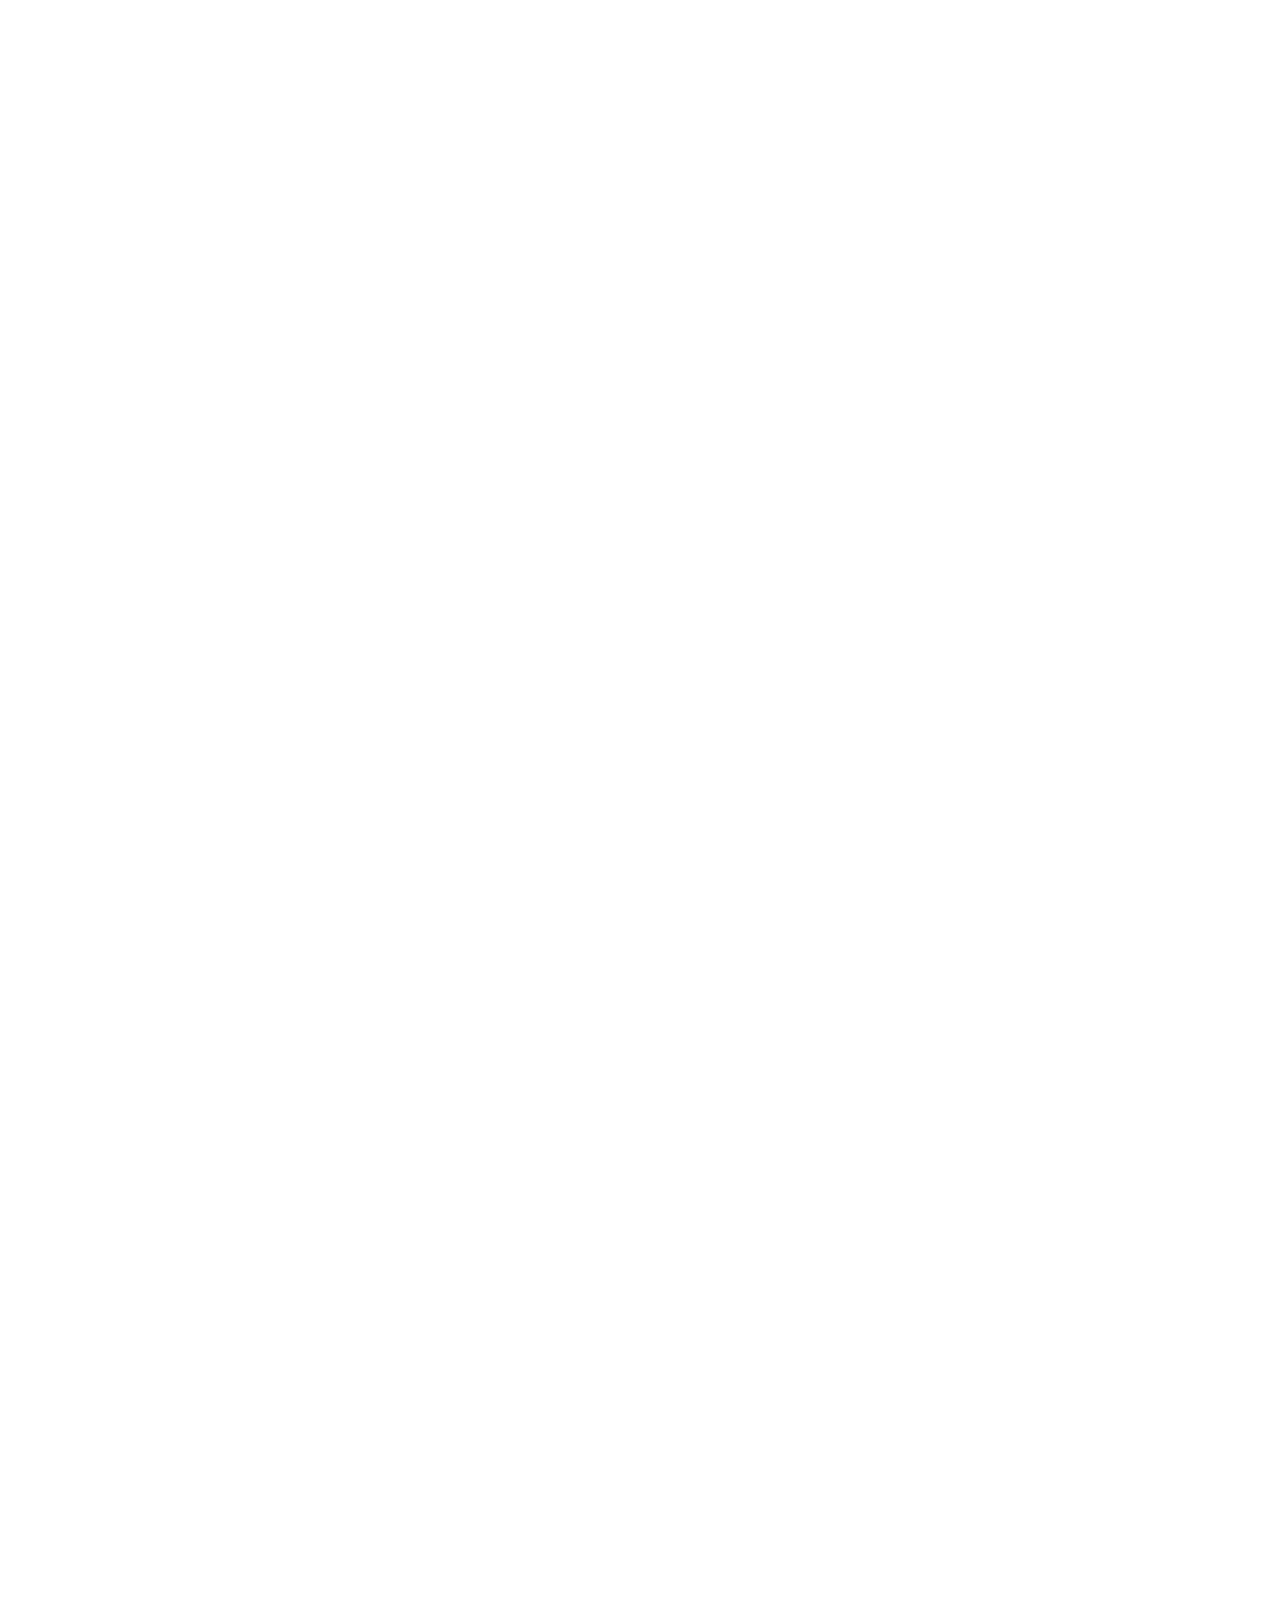
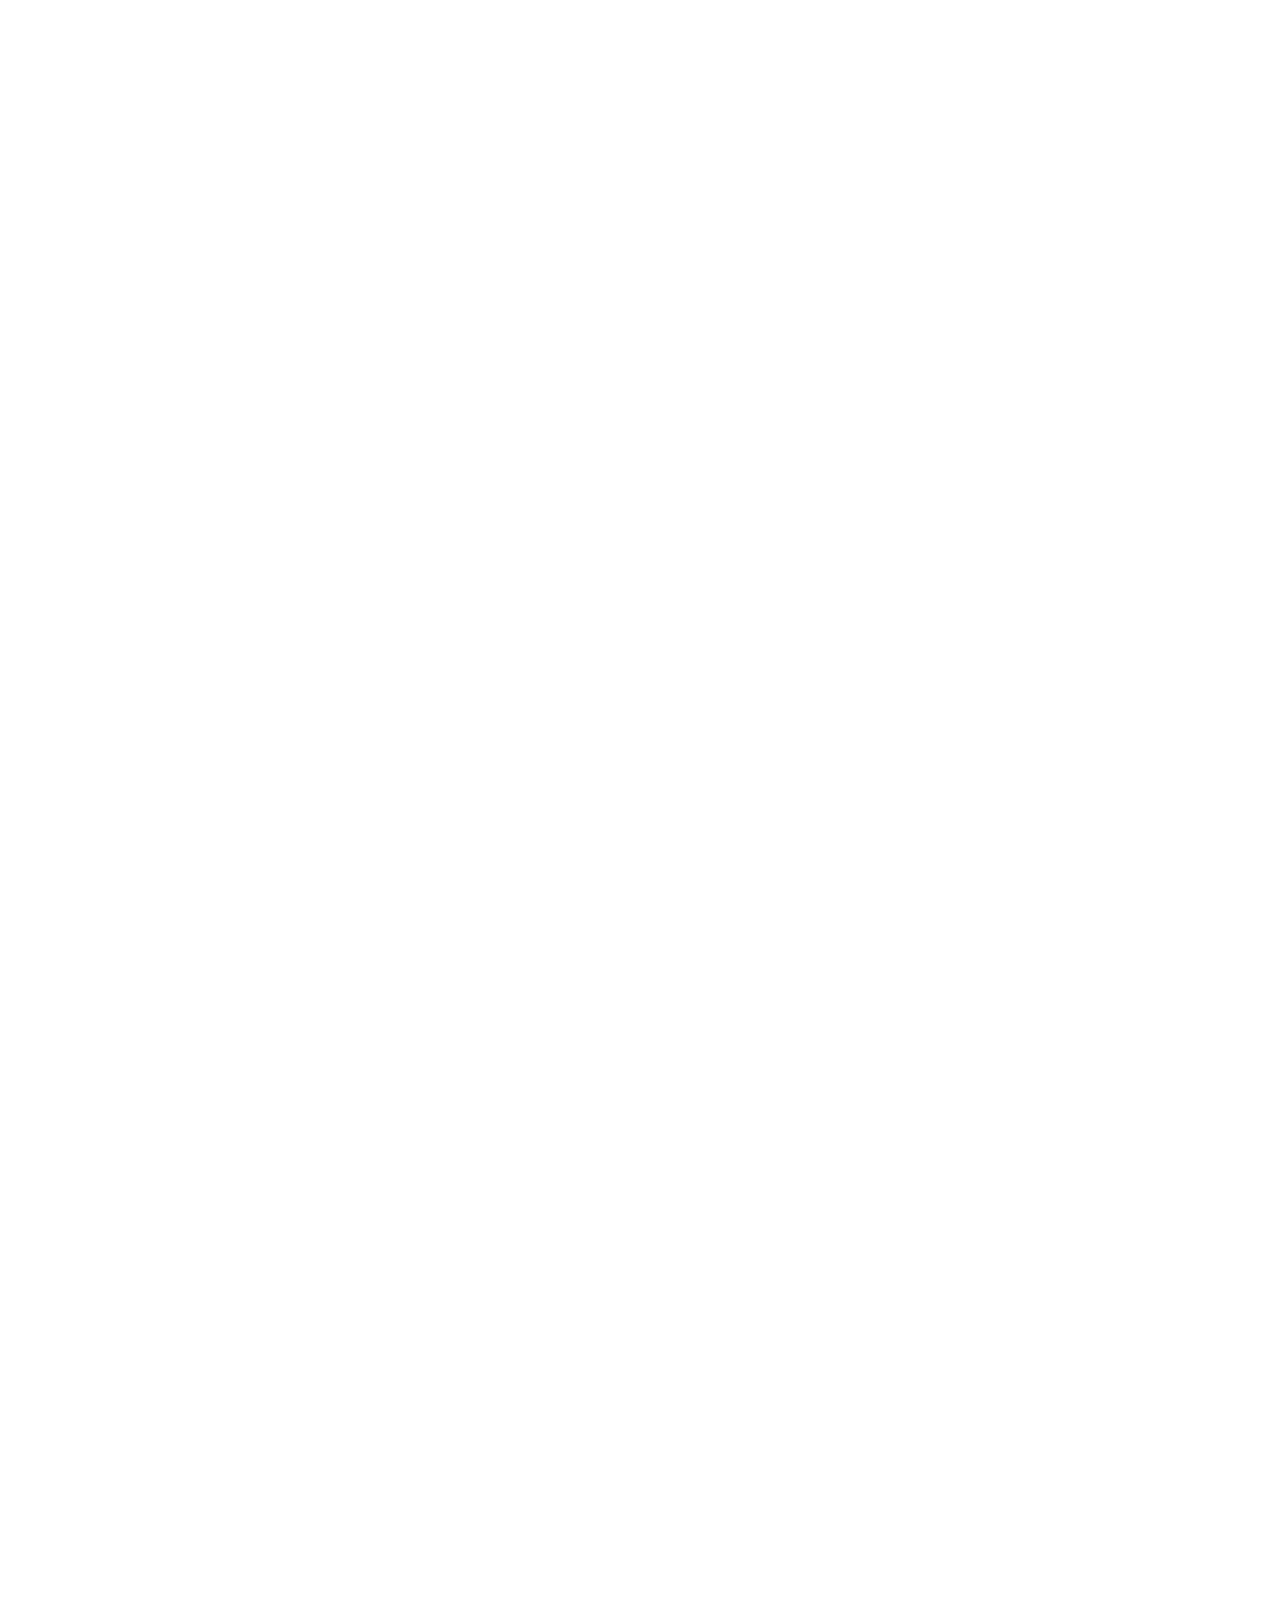
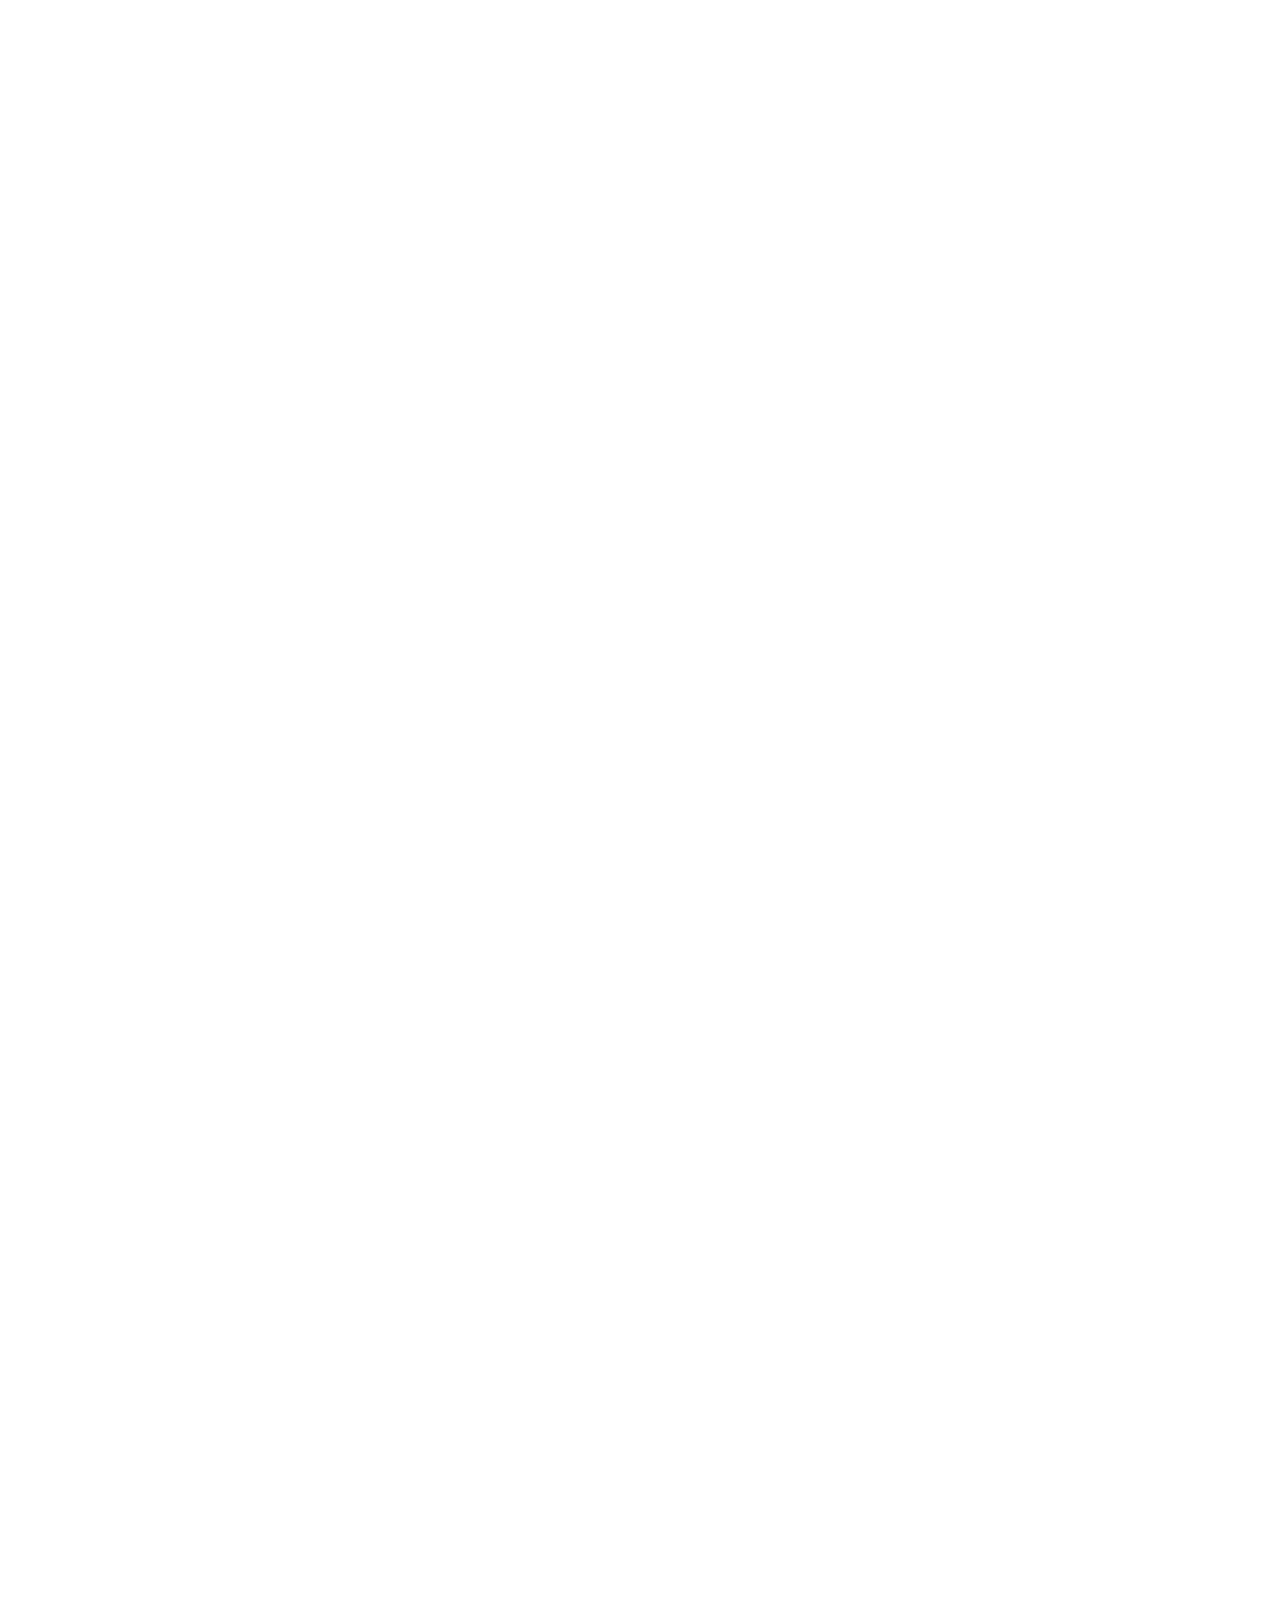
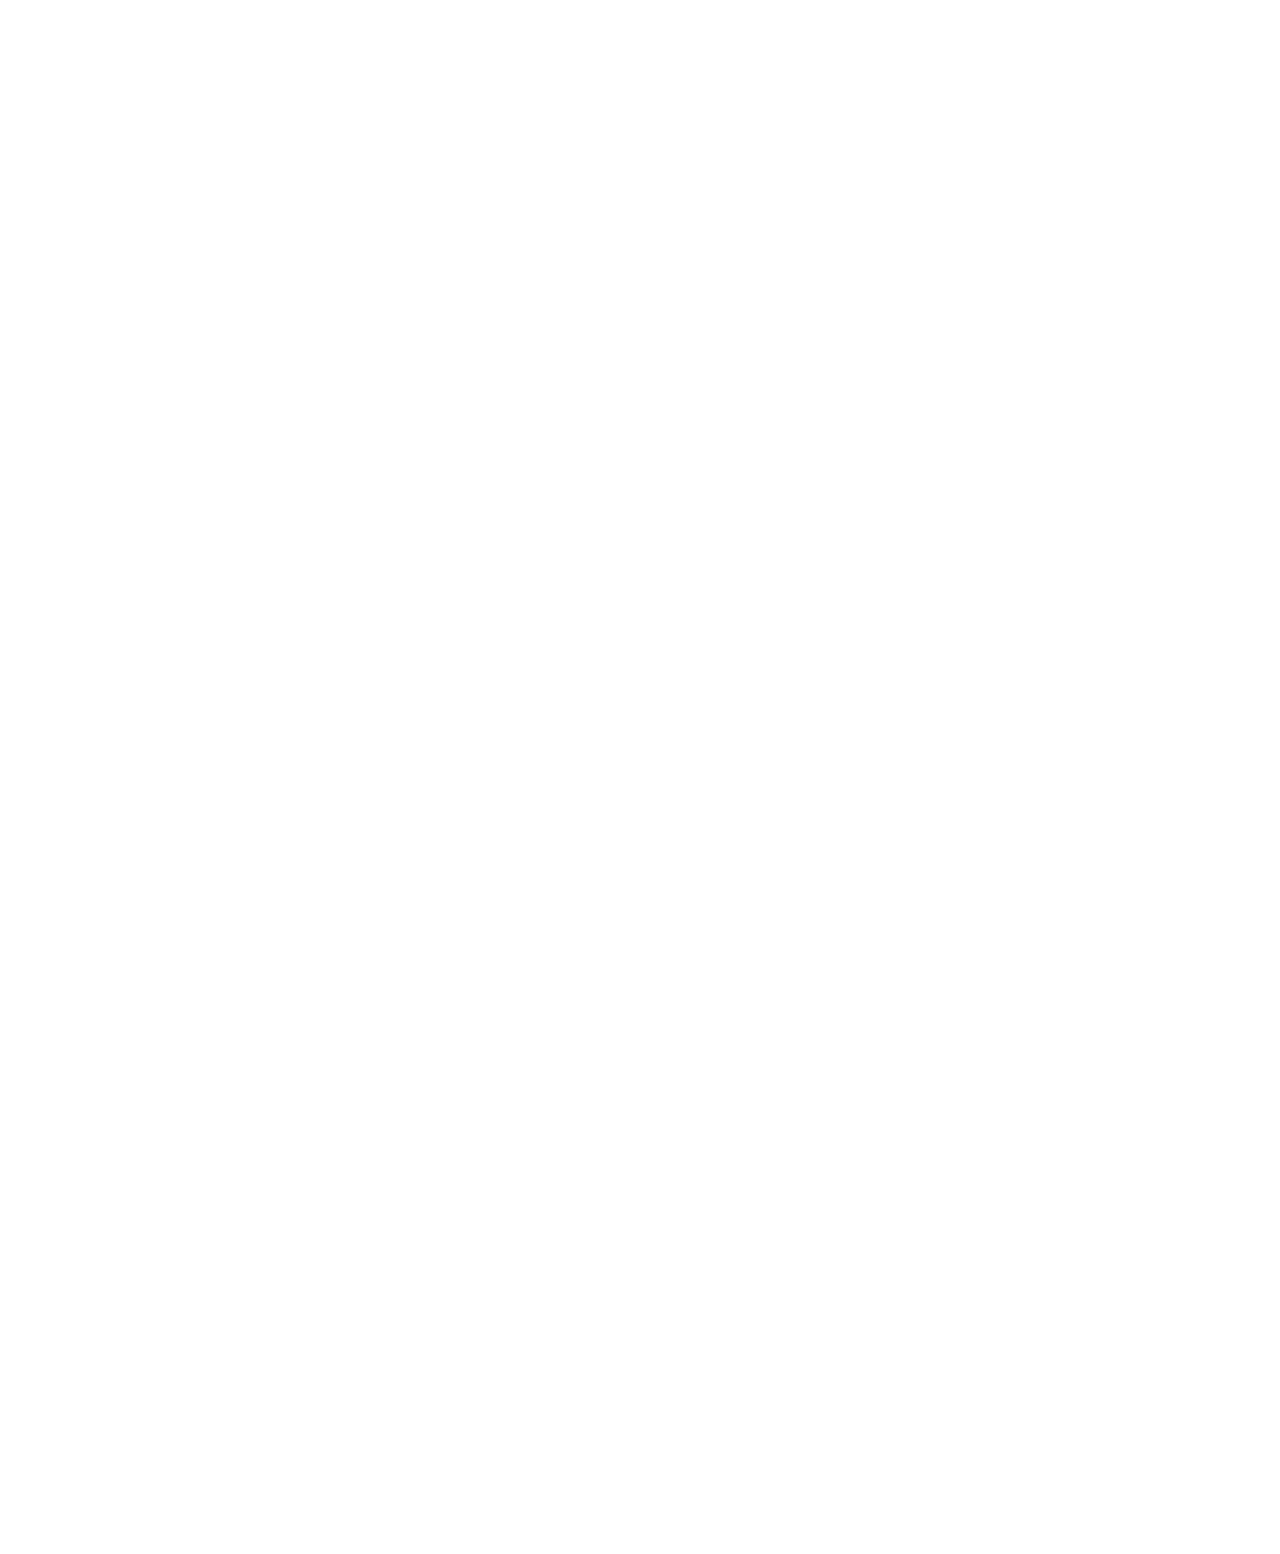
==== commit dc2c114d: "last commit" ====
--- a/production.html
+++ b/production.html
@@ -3771,7 +3771,7 @@
                     </div>
                     <div class="col-md-4 col_last">
                         <div class="cad-section-right-img-div">
-                            <img src="images/custom-images/logo/production-cad-section-img.png" alt="cad-section-img">
+                            <img src="images/custom-images/logo/production-cad-section-img.png" class="bpkw-production-cad-img" alt="cad-section-img">
                         </div>
                     </div>
                     <div class="col-md-12 custom-production-page-col-12-for-owl-gallery">
@@ -3797,7 +3797,7 @@
                 <div class="row">
                     <div class="col-md-4 ">
                         <div class="cad-section-right-img-div">
-                            <img src="images/custom-images/logo/production-cutting-section-left-img.png" alt="cad-section-img">
+                            <img src="images/custom-images/logo/production-cutting-section-left-img.png" class="bpkw-production-cutting-img" alt="cutting-section-img">
                         </div>
                     </div>
                     <div class="col-md-8 bpkw-production-prod-process-sub-col-md-8 col_last">
@@ -3836,7 +3836,7 @@
                     </div>
                     <div class="col-md-4 col_last">
                         <div class="cad-section-right-img-div">
-                            <img src="images/custom-images/logo/production-sewing-section-right-img.png" alt="sewing-section-img">
+                            <img src="images/custom-images/logo/production-sewing-section-right-img.png" class="bpkw-production-sewing-img" alt="sewing-section-img">
                         </div>
                     </div>
                     <div class="col-md-12 custom-production-page-col-12-for-owl-gallery">
@@ -3913,7 +3913,7 @@
                     </div>
                     <div class="col-md-4 col_last">
                         <div class="cad-section-right-img-div">
-                            <img src="images/custom-images/logo/production-packing-section-left-img.png" alt="packing-section-img">
+                            <img src="images/custom-images/logo/production-packing-section-left-img.png" class="bpkw-production-packing-img" alt="packing-section-img">
                         </div>
                     </div>
                 </div>
@@ -3998,12 +3998,12 @@
             </div>
             <div class="container custom-production-quality-assurance-section-container">
                 <div class="heading-block bpkw-vision-heading-block bpkw-production-factory-heading-block bpkw-production-qa-title-heading-block">
-                    <h2 class="bpkw-vision-h2 bpkw-production-factory-h2"><span class="bpkw-vision-h2-span bpkw-production-factory-h2-span">Quality </span> Assurance</h2>
+                    <h2 class="bpkw-vision-h2 bpkw-production-factory-h2"><span class="bpkw-vision-h2-span bpkw-production-factory-h2-span">Power, Lighting &Electronics </span></h2>
                 </div>
                 <div class="row">
                     <div class="col-md-4 custom-production-pwl-col-4">
                         <div class="custom-production-qa-img-div">
-                            <img src="images/custom-images/logo/production-pwl-section-power-img.png" alt="pwle-power-img">
+                            <img src="images/custom-images/logo/production-pwl-section-power-img.png" class="bpkw-production-pwl-img" alt="pwle-power-img">
                         </div>
                         <p class="bpkw-vision-paragraph bpkw-production-factory-paragraph bpkw-production-erp-paragraph
                          bpkw-production-prod-process-sub-paragraph bpkw-production-qa-sub-paragraph bpkw-production-pwl-sub-paragraph">
@@ -4012,7 +4012,7 @@
                     </div>
                     <div class="col-md-4 custom-production-pwl-col-4">
                         <div class="custom-production-qa-img-div">
-                            <img src="images/custom-images/logo/production-pwl-section-fire-protection-img.png" alt="pwle-fire-suit-img">
+                            <img src="images/custom-images/logo/production-pwl-section-fire-protection-img.png" class="bpkw-production-pwl-img" alt="pwle-fire-suit-img">
                         </div>
                         <p class="bpkw-vision-paragraph bpkw-production-factory-paragraph bpkw-production-erp-paragraph
                          bpkw-production-prod-process-sub-paragraph bpkw-production-qa-sub-paragraph bpkw-production-pwl-sub-paragraph">
@@ -4021,7 +4021,7 @@
                     </div>
                     <div class="col-md-4 custom-production-pwl-col-4 col_last">
                         <div class="custom-production-qa-img-div">
-                            <img src="images/custom-images/logo/production-pwl-section-fire-control-img.png" alt="pwle-fire-control-img">
+                            <img src="images/custom-images/logo/production-pwl-section-fire-control-img.png" class="bpkw-production-pwl-img" alt="pwle-fire-control-img">
                         </div>
                         <p class="bpkw-vision-paragraph bpkw-production-factory-paragraph
                          bpkw-production-erp-paragraph bpkw-production-prod-process-sub-paragraph bpkw-production-qa-sub-paragraph bpkw-production-pwl-sub-paragraph">
--- a/css/custom.css
+++ b/css/custom.css
@@ -6,9 +6,6 @@
 	-----------------------------------------------------------------*/
 
 /* Global CSS */
-body {
-	text-align: center !important;
-}
 ::selection {
 	font-family: "Montserrat";
 	background: #00aded !important;
@@ -733,7 +730,7 @@
 	-moz-transform: translateX(0%);
 }
 .custom-production-inspection-section-left-img {
-	width: 70%;
+	width: 60%;
 }
 .cad-section-small-img.finishing-section-bottom-img {
 	padding: 20px 55px;
@@ -773,7 +770,25 @@
 	padding: 0 20px;
 }
 .bpkw-vision-paragraph.bpkw-production-factory-paragraph.bpkw-production-erp-paragraph.bpkw-production-prod-process-sub-paragraph.bpkw-production-finishing-sub-paragraph {
-	padding-right: 0px;
+	padding-right: 0px !important;
+}
+.bpkw-production-cad-img {
+width: 75%;
+}
+.bpkw-production-sewing-img {
+	width: 80%;
+}
+.cad-section-small-img.finishing-section-bottom-img {
+	width: 30%;
+}
+.bpkw-production-pwl-img {
+	width: 60%;
+}
+.bpkw-production-packing-img {
+	width: 75%;
+}
+.bpkw-production-cutting-img {
+	width: 90%;
 }
 /******************************* Production Page Ends *******************************/
 
@@ -819,10 +834,6 @@
 	.emphasis-title.vertical-middle.center {
 		top: 65% !important;
 	}
-	.custom-welcome-slider-div {
-		height: 1000px !important;
-		margin-top: -18%;
-	}
 	.custom-header-container {
 		max-width: 1500px !important;
 	}
@@ -833,37 +844,6 @@
 		letter-spacing: 1px;
 		line-height: 32px !important;
 	}
-	.bpkw-company-overview-heading-block {
-		margin-bottom: 50px;
-	}
-	.row.company-overview-row {
-		margin-bottom: 30px;
-	}
-	.extra-wrap {
-		overflow: hidden;
-	}
-	.extra-wrap.extra-wrap1 {
-		min-height: 433px;
-		padding-left: 30px;
-		border-left: 1px solid #fff;
-	}
-	.dark .extra-wrap-h3 {
-		font-family: "Montserrat";
-		font-weight: 700;
-		font-size: 18px;
-		margin-top: 40px;
-		margin-bottom: 8px;
-		color: #333333 !important;
-		text-align: left;
-	}
-	.extra-wrap-p {
-		font-family: "Montserrat";
-		font-size: 16px;
-		line-height: 24px;
-		color: #333333;
-		text-align: justify;
-		font-weight: 500;
-	}
 	.section.custom-our-clients-owl-carousel {
 		padding-top: 0px;
 	}
@@ -894,7 +874,7 @@
 	}
 	.bpkw-vision-paragraph.bpkw-production-factory-paragraph.bpkw-production-erp-paragraph.bpkw-production-prod-process-sub-paragraph
 	{
-		padding-right: 30px;
+		padding-right: 30px !important;
 	}
 	.bpkw-production-prod-process-sub-col-md-8 .bpkw-production-prod-process-sub-col-md-8-logo-span {
 		float: left;
@@ -991,7 +971,7 @@
 	}
 	.bpkw-vision-paragraph.bpkw-production-factory-paragraph.bpkw-production-erp-paragraph.bpkw-production-prod-process-sub-paragraph
 	{
-		padding-right: 30px;
+		padding-right: 30px !important;
 	}
 	.bpkw-production-prod-process-sub-col-md-8 .bpkw-production-prod-process-sub-col-md-8-logo-span {
 		float: left;
@@ -1003,6 +983,9 @@
 	}
 	.heading-block.bpkw-vision-heading-block.bpkw-production-factory-heading-block.bpkw-production-prod-process-cutting-sub-heading-block {
 		margin-top: 120px;
+	}
+	.bpkw-vision-paragraph.bpkw-production-factory-paragraph.bpkw-production-erp-paragraph.bpkw-production-prod-process-sub-paragraph.bpkw-production-qa-sub-paragraph {
+		padding: 5px !important;
 	}
 	/**************************************************Production page ends**************************************************/
 }
